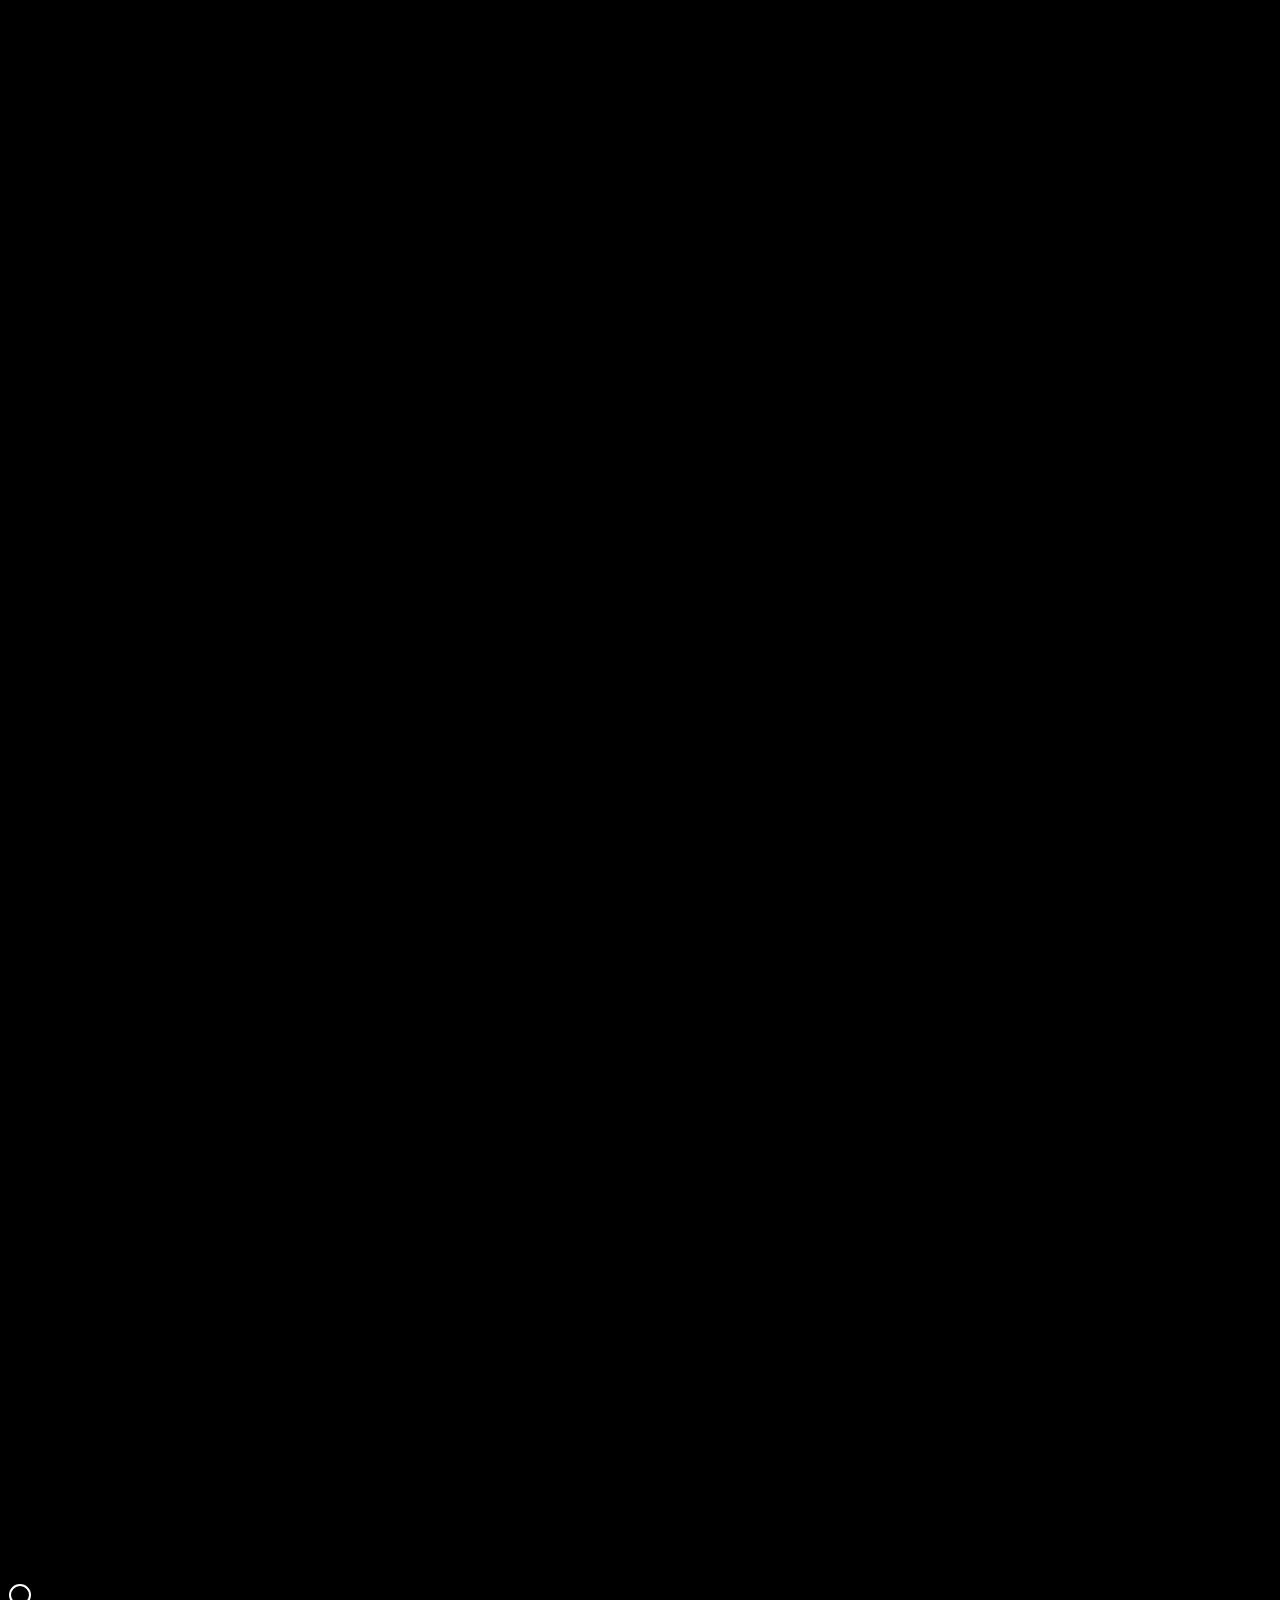
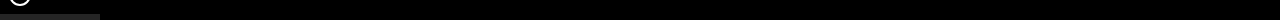
==== index-new.html @ 919bf337 "Play through Powell" ====
<!DOCTYPE html>
<html>

<head>
<meta charset="utf-8"></meta>
<title>Powering A Nation Test Environment</title>
<link href="./css/animate.css" rel="stylesheet">
<link href="./js/video-js/video-js.css" rel="stylesheet">
<!-- <link href="./css/bootstrap.min.css" rel="stylesheet"> -->
<!-- <link href="./css/bootstrap-responsive.min.css" rel="stylesheet"> -->
<link href="./css/jquery.jscrollpane.css" rel="stylesheet">
<link href="./css/app.css" rel="stylesheet">
<script src="http://ajax.googleapis.com/ajax/libs/jquery/2.0.0/jquery.min.js"></script>
<script src="http://ajax.googleapis.com/ajax/libs/jqueryui/1.10.3/jquery-ui.min.js"></script>
<script src="./js/jquery.jscrollpane.min.js"></script>
<script src="./js/video-js/video.js"></script>
<script src="./js/d3.v3.js"></script>
<script src="./js/html5Preloader.js"></script>
<script src="http://popcornjs.org/code/dist/popcorn-complete.js"></script>
<script src="./js/jquery.fittext.js"></script>
<script src="./js/jquery.lettering.js"></script>
<script src="./js/jquery.textillate.js"></script>
<script src="./js/jquery.knob.js"></script>
<script>
  videojs.options.flash.swf = "./js/video-js/video-js.swf"
</script>
<script>
	function windowpop(url, width, height) {
		var leftPosition, topPosition;
		//Allow for borders.
		leftPosition = (window.screen.width / 2) - ((width / 2) + 10);
		//Allow for title and status bars.
		topPosition = (window.screen.height / 2) - ((height / 2) + 50);
		//Open the window.
		window.open(url, "Window2", "status=no,height=" + height + ",width=" + width + ",resizable=yes,left=" + leftPosition + ",top=" + topPosition + ",screenX=" + leftPosition + ",screenY=" + topPosition + ",toolbar=no,menubar=no,scrollbars=no,location=no,directories=no");
	}
</script>
</head>

<body>
<div id="loadingWrapper">
		<video id="videoIntro" class="video-js" autoplay preload="auto" width="100%" height="100%">
			<source  src="./vid/videoIntro.mp4" type='video/mp4' />
			<source  src="./vid/videoIntro.webm" type='video/webm' />
			<source  src="./vid/videoIntro.ogv" type='video/ogg' />
		</video>
		<audio preload id="natSoundIntroA" class="natSound">
			<source src="./audio/natSoundIntro.ogg" type="audio/ogg">
			<source src="./audio/natSoundIntro.mp3" type="audio/mpeg">
		</audio>
		<audio preload id="natSoundIntroB" class="natSound">
			<source src="./audio/natSoundIntro.ogg" type="audio/ogg">
			<source src="./audio/natSoundIntro.mp3" type="audio/mpeg">
		</audio>
		<img class="introBackground" src="./img/bgIntro.png" style="display:none" />
		<div class="introSentences" id="introSentence1" style="display:none; opacity:0;">This is a story about the Colorado River</div>
		<div class="introSentences" id="introSentence2" style="display:none; opacity:0;">How we change the river</div>
		<div class="introSentences" id="introSentence3" style="display:none; opacity:0;">And how the river changes us</div>
		<div class="logo" style="display:none">
			<svg width="100%" height="100%">
				<g id="logoWrapper" transform="translate(195,100) scale(0.6)">
					<g id="Layer_86">
						<circle opacity="0.6" fill="none" stroke="#FFFFFF" stroke-width="5" stroke-miterlimit="10" cx="833.634" cy="510.508" r="291.677"/>
					</g>
					<g id="Layer_85">
						<polygon fill="#FFFFFF" points="955.386,640.865 1186.576,640.865 1161.846,670.32 930.492,670.32 	"/>
					</g>
					<g id="Layer_84">
						<path opacity="0.6" fill="#FFFFFF" enable-background="new    " d="M862.346,418.297c-0.701,5.2-2.301,12.701-3.801,19.201
							l-3.9,17.401h15.4l-3.9-17.501C864.645,430.798,863.145,423.498,862.346,418.297z"/>
					</g>
					<g id="Layer_83">
						<path opacity="0.6" fill="#FFFFFF" enable-background="new    " d="M888.395,551.197c0-8.199-4.102-12.601-11.2-12.601h-9.5V564.1
							h9.1C884.395,564.1,888.395,559.598,888.395,551.197z"/>
					</g>
					<g id="Layer_82">
						<path opacity="0.6" fill="#FFFFFF" enable-background="new    " d="M750.549,428.698c0-8.2-4.102-12.602-11.201-12.602h-9.5v25.502
							h9.101C746.549,441.599,750.549,437.098,750.549,428.698z"/>
					</g>
					<g id="Layer_81">
						<path opacity="0.6" fill="#FFFFFF" enable-background="new    " d="M607.852,414.998c-7.801,0-12.801,10-12.801,29.602
							c0,19.501,5.2,29.603,13.102,29.603c7.801,0,12.899-10.001,12.899-29.603C621.052,425.098,615.752,414.998,607.852,414.998z"/>
					</g>
					<g id="Layer_80">
						<path opacity="0.6" fill="#FFFFFF" enable-background="new    " d="M995.842,428.698c0-8.2-4.1-12.602-11.201-12.602h-9.5v25.502
							h9.103C991.842,441.599,995.842,437.098,995.842,428.698z"/>
					</g>
					<g id="Layer_79">
						<path opacity="0.6" fill="#FFFFFF" enable-background="new    " d="M833.632,242.446c-148.047,0-268.062,120.016-268.062,268.062
							s120.016,268.064,268.062,268.064c148.049,0,268.065-120.019,268.065-268.064C1101.697,362.461,981.682,242.446,833.632,242.446z
							 M682.749,409.597h29.902v6.5h-22.902v22.803h14.4v6.6h-14.4v27.603h24.102v6.5h-31.102V409.597z M607.951,480.701
							c-13.2,0-19.901-13.4-19.901-36.103c0-22.602,6.801-36.103,20.002-36.103c13.2,0,20.001,13.401,20.001,36.103
							C628.053,467.201,621.152,480.701,607.951,480.701z M655.552,479.601h-6.801l-16.401-70.004h7.102l9.301,42.604
							c1.4,6.5,2.602,13.2,3.4,18.399c0.8-5.199,2.1-12,3.5-18.399l9.3-42.604h7L655.552,479.601z M714.799,581.1
							c0,14.002-6.701,22.103-18.303,22.103c-11.5,0-18.1-8-18.1-22.002v-49.103h6.899V581c0,10.1,4,15.701,11.5,15.701
							c7.4,0,11-5.5,11-15.603v-49.002h7.002L714.799,581.1L714.799,581.1z M722.846,409.597h16.804c10.1,0,17.899,6,17.899,18.701
							c0,9.2-4.301,15.102-10.801,17.801l11,33.502h-7.699l-10.502-31.802c-0.897,0.101-8.4,0.101-9.699,0.101v31.701h-7.002V409.597z
							 M762.896,602.102h-5.899L740.196,563.7c-2.5-5.801-5.5-12.801-7.199-17.201c0,2.699,0.1,9.4,0.1,13.6v42.005h-6.602v-70.005h6.801
							l15.902,36.603c2.698,6.301,5.698,13.301,7.299,17.201c-0.101-2.601-0.199-9.4-0.199-13.603v-40.202h6.601v70.004H762.896z
							 M787.395,602.102h-12.5v-70.004h13.603c14.801,0,22.201,11.901,22.201,34.502C810.698,591.1,801.896,602.102,787.395,602.102z
							 M813.448,422.398c-0.601,6.399-2.201,16.801-3.302,22.7l-6.301,34.502h-6.299l-10.701-70.004h6.699l5.602,40.902
							c0.699,4.8,1.601,12.2,1.9,16.201c0.4-4.001,1.699-11.501,2.5-16.201l7.1-40.902h5.9l7.201,40.902c0.799,4.7,2,12.2,2.4,16.201
							c0.399-4.001,1.198-11.401,1.899-16.201l5.601-40.902h6.7l-10.801,70.004h-6.502l-6.299-34.502
							C815.646,439.098,814.047,428.798,813.448,422.398z M851.696,602.102h-31.103v-70.004h29.902v6.5h-22.902v22.802h14.4v6.6h-14.4
							v27.604h24.103V602.102z M849.043,479.601h-6.9l16.603-70.004h7.399l16.603,70.004h-7.1l-4.103-18.2h-18.301L849.043,479.601z
							 M887.895,602.102l-10.502-31.803c-0.897,0.101-8.399,0.101-9.698,0.101v31.702h-7.002v-70.004h16.803
							c10.1,0,17.899,6,17.899,18.702c0,9.199-4.301,15.101-10.801,17.802l11,33.502h-7.699V602.102z M917.846,415.998h-14.201v63.604
							h-6.899v-63.604h-14.103v-6.4h35.203V415.998z M957.995,538.598h-22.803V562.2h14.602v6.6h-14.602v33.303h-7v-70.004h29.803
							V538.598z M959.145,479.601h-31.104v-70.004h29.902v6.5h-22.9v22.803h14.4v6.6h-14.4v27.603h24.102V479.601L959.145,479.601z
							 M975.992,602.102h-7.002v-70.004h7.002V602.102z M975.141,447.899v31.701h-7v-70.004h16.802c10.102,0,17.899,6,17.899,18.701
							c0,9.2-4.299,15.102-10.799,17.801l11,33.502h-7.701l-10.5-31.802C983.941,447.899,976.441,447.899,975.141,447.899z
							 M1013.691,602.102l-10.5-31.803c-0.9,0.101-8.4,0.101-9.701,0.101v31.702h-7v-70.004h16.801c10.102,0,17.9,6,17.9,18.702
							c0,9.199-4.3,15.101-10.8,17.802l11,33.502h-7.7V602.102z M1030.99,602.102v-70.004h29.901v6.5h-22.901v22.802h14.399v6.6h-14.399
							v27.604h24.102v6.5h-31.102V602.102z"/>
					</g>
					<g id="Layer_78">
						<path opacity="0.6" fill="#FFFFFF" enable-background="new    " d="M788.196,538.598h-6.302v57.004h6.201
							c9.601,0,15.601-7.899,15.601-28.702C803.696,547.797,798.396,538.598,788.196,538.598z"/>
					</g>
					<g id="Layer_77">
						<path opacity="0.6" fill="#FFFFFF" enable-background="new    " d="M1014.191,551.197c0-8.199-4.101-12.601-11.201-12.601h-9.5
							V564.1h9.102C1010.191,564.1,1014.191,559.598,1014.191,551.197z"/>
					</g>
					<g id="Layer_76">
						<path fill="#FFFFFF" d="M733.774,548.174c-0.255,0.305-0.509,0.609-0.761,0.914c0.013,1.31,0.027,2.816,0.041,4.357
							c0.644-0.769,1.285-1.537,1.929-2.308C734.551,550.096,734.145,549.102,733.774,548.174z"/>
					</g>
					<g id="Layer_75">
						<path fill="#FFFFFF" d="M739.399,545.855c17.229-20.616,34.618-41.426,52.014-62.238c1.912-2.299,3.826-4.598,5.738-6.896
							l-0.601-3.926c-2.479,2.967-4.959,5.936-7.438,8.902c-17.045,20.476-34.091,40.95-50.98,61.239L739.399,545.855z"/>
					</g>
					<g id="Layer_74">
						<path fill="#FFFFFF" d="M678.795,531.805h3.609c14.481-17.326,29.147-34.871,43.879-52.496h-3.438v-0.427
							C708.053,496.655,693.331,514.344,678.795,531.805z"/>
					</g>
					<g id="Layer_73">
						<path fill="#FFFFFF" d="M726.495,556.918c-3.908,4.695-7.812,9.381-11.695,14.049v4.324c3.888-4.65,7.785-9.316,11.695-13.994
							V556.918z"/>
					</g>
					<g id="Layer_72">
						<path fill="#FFFFFF" d="M931.276,479.309c-14.992,17.938-30.13,36.052-45.308,54.213c0.916,0.42,1.775,0.928,2.584,1.504
							c15.541-18.67,31.039-37.286,46.379-55.717H931.276L931.276,479.309z"/>
					</g>
					<g id="Layer_71">
						<path fill="#FFFFFF" d="M820.594,531.805h0.129c3.519-4.21,7.037-8.421,10.556-12.633c14.021-16.841,28.041-33.678,41.987-50.43
							l-0.797-3.535c-14.442,17.284-28.967,34.665-43.492,52.047c-7.37,8.854-14.739,17.706-22.102,26.546
							c0.445,0.98,0.854,2.017,1.221,3.113c4.164-4.98,8.33-9.967,12.498-14.955V531.805z"/>
					</g>
					<g id="Layer_70">
						<path fill="#FFFFFF" d="M762.896,601.008c3.99-4.774,7.988-9.561,11.998-14.356v-4.439c-4.01,4.816-8.008,9.617-11.998,14.412
							V601.008z"/>
					</g>
					<g id="Layer_69">
						<path fill="#FFFFFF" d="M729.848,475.045c4.486-5.367,8.978-10.74,13.472-16.116l-1.099-3.325
							c-4.127,4.959-8.252,9.914-12.373,14.865V475.045z"/>
					</g>
					<g id="Layer_68">
						<path fill="#FFFFFF" d="M707.797,580.809v-1.43c-4.656,5.592-9.289,11.158-13.904,16.701c0.902,0.211,1.867,0.328,2.904,0.328
							c0.127,0,0.244-0.014,0.367-0.019c3.49-4.176,6.99-8.36,10.504-12.567C707.749,582.865,707.797,581.867,707.797,580.809z"/>
					</g>
					<g id="Layer_67">
						<path fill="#FFFFFF" d="M860.692,563.811c-8.757,10.519-17.502,21.023-26.224,31.498h3.767
							c7.471-8.938,14.961-17.899,22.457-26.869V563.811z"/>
					</g>
					<g id="Layer_66">
						<path fill="#FFFFFF" d="M801.711,550.002c-6.619,7.951-13.227,15.887-19.816,23.803v4.467c6.88-8.231,13.777-16.487,20.689-24.76
							C802.336,552.264,802.045,551.094,801.711,550.002z"/>
					</g>
					<g id="Layer_65">
						<path fill="#FFFFFF" d="M806.333,465.695c3.893-4.678,7.783-9.352,11.67-14.02l-0.682-3.73c-3.304,3.951-6.605,7.904-9.914,11.861
							L806.333,465.695z"/>
					</g>
					<g id="Layer_64">
						<path fill="#FFFFFF" d="M830.52,432.151c-2.735,3.274-5.477,6.554-8.219,9.836l0.656,3.734c2.279-2.735,4.555-5.47,6.828-8.202
							L830.52,432.151z"/>
					</g>
					<g id="Layer_63">
						<path fill="#FFFFFF" d="M903.645,432.253c4.609-5.536,9.199-11.05,13.777-16.548h-3.59c-3.387,4.055-6.783,8.118-10.188,12.193
							L903.645,432.253L903.645,432.253z"/>
					</g>
					<g id="Layer_62">
						<path fill="#FFFFFF" d="M499.473,832.135c13.671-16.25,29.095-34.582,45.918-54.58c33.583-40.055,72.764-86.783,114.741-136.85
							c10.494-12.557,21.164-25.324,31.962-38.246c-0.983-0.209-1.92-0.494-2.807-0.846c-10.523,12.641-20.924,25.135-31.155,37.424
							c-41.721,50.281-80.661,97.211-114.038,137.436c-16.655,20.142-31.922,38.604-45.454,54.968
							c-13.516,16.379-25.298,30.655-35.001,42.416c-19.407,23.518-30.496,36.954-30.496,36.954s11.23-13.319,30.885-36.633
							C473.854,862.521,485.786,848.369,499.473,832.135z"/>
					</g>
					<g id="Layer_61">
						<path fill="#FFFFFF" d="M689.18,689.229c23.668-28.323,48.162-57.639,73.047-87.42h-3.647
							c-24.318,29.207-48.254,57.955-71.396,85.752c-45.174,54.421-87.336,105.214-123.475,148.748
							C491.613,923.535,443.55,981.686,443.55,981.686s48.581-57.719,121.454-144.295C601.348,794.025,643.75,743.434,689.18,689.229z"/>
					</g>
					<g id="Layer_60">
						<path fill="#FFFFFF" d="M747.774,448.932l1.1,3.352c0.697-0.835,1.395-1.669,2.092-2.503
							c41.211-49.513,82.422-99.025,121.055-145.443c38.556-46.485,74.539-89.871,105.383-127.059
							c15.389-18.622,29.493-35.692,41.998-50.823c12.485-15.144,23.372-28.346,32.338-39.219c17.93-21.745,28.174-34.171,28.174-34.171
							s-10.386,12.309-28.562,33.85c-9.086,10.771-20.121,23.849-32.778,38.85c-12.642,15.015-26.902,31.955-42.462,50.436
							c-31.048,37.016-67.272,80.202-106.085,126.472c-38.731,46.337-80.047,95.763-121.36,145.189
							C748.368,448.218,748.071,448.576,747.774,448.932z"/>
					</g>
					<g id="Layer_59">
						<path fill="#FFFFFF" d="M878.694,462.222c6.034-7.248,12.053-14.477,18.051-21.681v-4.385
							c-6.271,7.503-12.562,15.034-18.875,22.588L878.694,462.222z"/>
					</g>
					<g id="Layer_58">
						<path fill="#FFFFFF" d="M1218.986,224.023c-9.086,10.771-20.121,23.849-32.779,38.85c-12.641,15.015-26.902,31.956-42.461,50.436
							c-31.049,37.016-67.273,80.201-106.086,126.472c-25.672,30.711-52.479,62.782-79.666,95.308v3.216h-2.689
							c-6.559,7.849-13.139,15.72-19.729,23.603h3.815c34.214-41.107,68.13-81.855,100.261-120.461
							c38.556-46.485,74.539-89.871,105.384-127.061c15.389-18.621,29.494-35.692,41.998-50.822
							c12.485-15.144,23.373-28.346,32.338-39.219c17.93-21.745,28.174-34.171,28.174-34.171S1237.162,202.482,1218.986,224.023z"/>
					</g>
					<g id="Layer_57">
						<path fill="#FFFFFF" d="M928.192,570.742c-3.964,4.74-7.929,9.483-11.894,14.227c-41.211,49.515-82.42,99.025-121.057,145.443
							c-38.555,46.484-74.539,89.871-105.383,127.059c-15.39,18.621-29.495,35.691-41.997,50.822
							c-12.486,15.146-23.372,28.348-32.337,39.221c-17.93,21.746-28.175,34.172-28.175,34.172s10.387-12.309,28.562-33.85
							c9.088-10.77,20.123-23.848,32.781-38.848c12.641-15.017,26.902-31.957,42.461-50.437c31.049-37.018,67.272-80.203,106.086-126.473
							c38.729-46.338,80.045-95.766,121.356-145.191c3.197-3.842,6.396-7.682,9.593-11.522v-4.623H928.192z"/>
					</g>
					<g id="Layer_56">
						<path fill="#FFFFFF" d="M741.067,711.578c29.518-35.318,60.422-72.301,91.735-109.771h-3.744
							c-30.717,36.898-61.022,73.306-89.991,108.104c-41.722,50.281-80.661,97.209-114.039,137.434
							c-16.655,20.142-31.922,38.604-45.454,54.97c-13.517,16.377-25.298,30.655-35.001,42.413
							c-19.407,23.519-30.496,36.957-30.496,36.957s11.229-13.321,30.884-36.633c9.826-11.655,21.759-25.811,35.445-42.045
							c13.671-16.248,29.094-34.58,45.919-54.58C659.908,808.375,699.088,761.645,741.067,711.578z"/>
					</g>
					<g id="Layer_55">
						<path fill="#FFFFFF" d="M481.061,771.879c12.642-15.016,26.902-31.955,42.461-50.436c31.05-37.017,67.273-80.201,106.087-126.474
							c15.887-19.006,32.212-38.537,48.79-58.371v-4.313c-17.267,20.744-34.265,41.166-50.789,61.019
							c-38.556,46.484-74.54,89.869-105.385,127.058c-15.388,18.623-29.493,35.692-41.996,50.823
							c-12.485,15.144-23.371,28.347-32.337,39.22c-17.929,21.746-28.174,34.172-28.174,34.172s10.386-12.31,28.562-33.849
							C457.367,799.957,468.402,786.881,481.061,771.879z"/>
					</g>
					<g id="Layer_54">
						<path fill="#FFFFFF" d="M975.141,431.008c4.156-4.993,8.3-9.97,12.412-14.911c-0.906-0.187-1.873-0.292-2.912-0.292h-0.293
							c-3.057,3.657-6.127,7.332-9.207,11.019V431.008z"/>
					</g>
					<g id="Layer_53">
						<path fill="#FFFFFF" d="M968.141,435.199c-10.373,12.411-20.86,24.961-31.431,37.609h3.635
							c9.34-11.221,18.613-22.358,27.796-33.392V435.199z"/>
					</g>
					<g id="Layer_52">
						<path fill="#FFFFFF" d="M881.43,538.953c-3.795,4.539-7.588,9.078-11.385,13.619c-0.783,0.942-1.568,1.885-2.352,2.826v4.661
							c1.551-1.854,3.102-3.711,4.651-5.567c3.929-4.719,7.855-9.437,11.781-14.152C883.333,539.748,882.43,539.287,881.43,538.953z"/>
					</g>
					<g id="Layer_51">
						<path fill="#FFFFFF" d="M971.076,347.2c-17.355,20.771-35.158,42.075-53.23,63.704v4.293c18.758-22.53,37.232-44.721,55.227-66.333
							c45.172-54.42,87.334-105.212,123.473-148.749c72.098-87.224,120.16-145.374,120.16-145.374s-48.58,57.718-121.451,144.296
							C1058.91,242.402,1016.508,292.995,971.076,347.2z"/>
					</g>
					<g id="Layer_50">
						<path fill="#FFFFFF" d="M1117.361,259.717c33.293-40.296,61.035-73.875,80.457-97.381c19.405-23.517,30.496-36.955,30.496-36.955
							s-11.229,13.321-30.884,36.634c-19.639,23.323-47.694,56.642-81.36,96.625c-33.584,40.054-72.765,86.783-114.742,136.85
							c-3.947,4.723-7.926,9.482-11.92,14.263c0.963,0.193,1.896,0.443,2.787,0.771c3.727-4.479,7.44-8.94,11.127-13.368
							C1045.045,346.872,1083.984,299.942,1117.361,259.717z"/>
					</g>
					<g id="Layer_49">
						<path fill="#FFFFFF" d="M920.393,324.614c-26.498,31.707-54.114,64.752-82.141,98.286l-0.844,5.462
							c29-34.836,57.59-69.181,84.979-102.084c41.721-50.281,80.66-97.21,114.037-137.435c33.293-40.296,61.035-73.875,80.457-97.381
							c19.406-23.517,30.496-36.955,30.496-36.955s-11.229,13.321-30.881,36.634c-19.641,23.323-47.697,56.642-81.363,96.625
							C1001.551,227.819,962.371,274.548,920.393,324.614z"/>
					</g>
					<g id="Layer_48">
						<path fill="#FFFFFF" d="M750.405,428.406c0-8.199-4.102-12.601-11.201-12.601h-9.5v25.502h9.101
							C746.405,441.308,750.405,436.806,750.405,428.406z"/>
					</g>
					<g id="Layer_47">
						<path fill="#FFFFFF" d="M888.25,550.906c0-8.199-4.101-12.601-11.201-12.601h-9.5v25.502h9.102
							C884.25,563.809,888.25,559.307,888.25,550.906z"/>
					</g>
					<g id="Layer_46">
						<path fill="#FFFFFF" d="M1220.77,394.84H449.998L367,493.039h771.314L1220.77,394.84z M607.807,480.41
							c-13.199,0-19.9-13.4-19.9-36.103c0-22.602,6.801-36.103,20.002-36.103c13.2,0,20.001,13.402,20.001,36.103
							C627.909,466.91,621.008,480.41,607.807,480.41z M655.408,479.31h-6.801l-16.401-70.004h7.101l9.302,42.603
							c1.399,6.5,2.601,13.201,3.399,18.399c0.8-5.198,2.101-12,3.5-18.399l9.301-42.603h7L655.408,479.31z M713.707,479.31h-31.104
							v-70.004h29.902v6.5h-22.901v22.802h14.4v6.6h-14.4v27.604h24.103V479.31L713.707,479.31z M749.905,479.31l-10.501-31.803
							c-0.899,0.101-8.4,0.101-9.7,0.101v31.702h-7.001v-70.004h16.802c10.102,0,17.9,6,17.9,18.702c0,9.199-4.3,15.101-10.8,17.801
							l11,33.502L749.905,479.31L749.905,479.31z M829.405,479.31h-6.501l-6.3-34.502c-1.102-6.002-2.7-16.301-3.302-22.7
							c-0.6,6.399-2.199,16.801-3.3,22.7l-6.301,34.502h-6.3l-10.701-70.004h6.7l5.601,40.903c0.7,4.799,1.602,12.199,1.9,16.201
							c0.399-4.002,1.7-11.502,2.5-16.201l7.101-40.903h5.9l7.2,40.903c0.8,4.699,2,12.199,2.399,16.201c0.4-4.002,1.2-11.402,1.9-16.201
							l5.6-40.903h6.701L829.405,479.31z M875.502,479.31l-4.101-18.2H853.1l-4.199,18.2H842l16.602-70.004h7.4l16.602,70.004H875.502z
							 M917.702,415.707H903.5v63.604h-6.9v-63.604h-14.1v-6.401h35.202V415.707z M959,479.31h-31.104v-70.004H957.8v6.5h-22.9v22.802
							h14.399v6.6h-14.399v27.604H959V479.31z M995.199,479.31l-10.502-31.803c-0.898,0.101-8.4,0.101-9.699,0.101v31.702h-7.002v-70.004
							h16.803c10.1,0,17.9,6,17.9,18.702c0,9.199-4.301,15.101-10.801,17.801l11,33.502L995.199,479.31L995.199,479.31z"/>
					</g>
					<g id="Layer_45">
						<path fill="#FFFFFF" d="M788.051,538.307h-6.3v57.004h6.2c9.601,0,15.601-7.899,15.601-28.702
							C803.552,547.506,798.252,538.307,788.051,538.307z"/>
					</g>
					<g id="Layer_44">
						<path fill="#FFFFFF" d="M862.202,418.005c-0.7,5.201-2.301,12.701-3.801,19.201l-3.9,17.402h15.401l-3.9-17.502
							C864.501,430.507,863.001,423.207,862.202,418.005z"/>
					</g>
					<g id="Layer_43">
						<path fill="#FFFFFF" d="M607.708,414.706c-7.801,0-12.801,10-12.801,29.602c0,19.5,5.2,29.603,13.101,29.603
							c7.801,0,12.9-10.002,12.9-29.603C620.908,424.806,615.608,414.706,607.708,414.706z"/>
					</g>
					<g id="Layer_42">
						<path fill="#FFFFFF" d="M995.699,428.406c0-8.199-4.103-12.601-11.201-12.601h-9.5v25.502h9.1
							C991.699,441.308,995.699,436.806,995.699,428.406z"/>
					</g>
					<g id="Layer_41">
						<path fill="#FFFFFF" d="M525.496,517.375l-82.998,98.2h771.314l82.452-98.2H525.496z M714.655,580.809
							c0,14.002-6.701,22.103-18.302,22.103c-11.502,0-18.102-8-18.102-22.002v-49.103h6.9v48.903c0,10.1,4,15.701,11.5,15.701
							c7.399,0,11.001-5.5,11.001-15.603v-49.002h7.001L714.655,580.809L714.655,580.809z M762.753,601.811h-5.9l-16.801-38.401
							c-2.5-5.801-5.5-12.801-7.2-17.201c0,2.699,0.101,9.4,0.101,13.6v42.005h-6.602v-70.005h6.802l15.9,36.603
							c2.7,6.301,5.7,13.301,7.3,17.201c-0.1-2.601-0.199-9.4-0.199-13.603v-40.202h6.601L762.753,601.811L762.753,601.811z
							 M787.251,601.811H774.75v-70.004h13.602c14.802,0,22.201,11.901,22.201,34.502C810.553,590.809,801.752,601.811,787.251,601.811z
							 M851.552,601.811H820.45v-70.004h29.901v6.5h-22.9v22.802h14.399v6.6h-14.399v27.604h24.102L851.552,601.811L851.552,601.811z
							 M887.75,601.811l-10.501-31.803c-0.899,0.101-8.4,0.101-9.7,0.101v31.702h-7.001v-70.004h16.802c10.102,0,17.9,6,17.9,18.702
							c0,9.199-4.3,15.101-10.8,17.802l11,33.502h-7.7V601.811z M957.85,538.307h-22.802v23.603h14.602v6.6h-14.602v33.303h-7.001
							v-70.004h29.803V538.307z M975.848,601.811h-7v-70.004h7V601.811z M1013.549,601.811l-10.502-31.803
							c-0.897,0.101-8.4,0.101-9.699,0.101v31.702h-7.002v-70.004h16.804c10.1,0,17.899,6,17.899,18.702
							c0,9.199-4.301,15.101-10.801,17.802l11,33.502h-7.699V601.811z M1061.949,601.811h-31.104v-70.004h29.902v6.5h-22.9v22.802h14.4
							v6.6h-14.4v27.604h24.103V601.811z"/>
					</g>
					<g id="Layer_40">
						<path fill="#FFFFFF" d="M1014.049,550.906c0-8.199-4.102-12.601-11.201-12.601h-9.5v25.502h9.101
							C1010.049,563.809,1014.049,559.307,1014.049,550.906z"/>
					</g>
					<g id="Layer_39">
						<polygon fill="#FFFFFF" points="955.386,640.865 1186.576,640.865 1161.846,670.32 930.492,670.32 	"/>
					</g>
					<g id="Layer_38">
						<path opacity="0.6" fill="#FFFFFF" enable-background="new    " d="M862.346,418.297c-0.701,5.2-2.301,12.701-3.801,19.201
							l-3.9,17.401h15.4l-3.9-17.501C864.645,430.798,863.145,423.498,862.346,418.297z"/>
					</g>
					<g id="Layer_37">
						<path opacity="0.6" fill="#FFFFFF" enable-background="new    " d="M888.395,551.197c0-8.199-4.102-12.601-11.2-12.601h-9.5V564.1
							h9.1C884.395,564.1,888.395,559.598,888.395,551.197z"/>
					</g>
					<g id="Layer_36">
						<path opacity="0.6" fill="#FFFFFF" enable-background="new    " d="M750.549,428.698c0-8.2-4.102-12.602-11.201-12.602h-9.5v25.502
							h9.101C746.549,441.599,750.549,437.098,750.549,428.698z"/>
					</g>
					<g id="Layer_35">
						<path opacity="0.6" fill="#FFFFFF" enable-background="new    " d="M607.852,414.998c-7.801,0-12.801,10-12.801,29.602
							c0,19.501,5.2,29.603,13.102,29.603c7.801,0,12.899-10.001,12.899-29.603C621.052,425.098,615.752,414.998,607.852,414.998z"/>
					</g>
					<g id="Layer_34">
						<path opacity="0.6" fill="#FFFFFF" enable-background="new    " d="M995.842,428.698c0-8.2-4.1-12.602-11.201-12.602h-9.5v25.502
							h9.103C991.842,441.599,995.842,437.098,995.842,428.698z"/>
					</g>
					<g id="Layer_33">
						<path opacity="0.6" fill="#FFFFFF" enable-background="new    " d="M788.196,538.598h-6.302v57.004h6.201
							c9.601,0,15.601-7.899,15.601-28.702C803.696,547.797,798.396,538.598,788.196,538.598z"/>
					</g>
					<g id="Layer_32">
						<path opacity="0.6" fill="#FFFFFF" enable-background="new    " d="M1014.191,551.197c0-8.199-4.101-12.601-11.201-12.601h-9.5
							V564.1h9.102C1010.191,564.1,1014.191,559.598,1014.191,551.197z"/>
					</g>
					<g id="Layer_31">
						<path fill="#FFFFFF" d="M733.774,548.174c-0.255,0.305-0.509,0.609-0.761,0.914c0.013,1.31,0.027,2.816,0.041,4.357
							c0.644-0.769,1.285-1.537,1.929-2.308C734.551,550.096,734.145,549.102,733.774,548.174z"/>
					</g>
					<g id="Layer_30">
						<path fill="#FFFFFF" d="M739.399,545.855c17.229-20.616,34.618-41.426,52.014-62.238c1.912-2.299,3.826-4.598,5.738-6.896
							l-0.601-3.926c-2.479,2.967-4.959,5.936-7.438,8.902c-17.045,20.476-34.091,40.95-50.98,61.239L739.399,545.855z"/>
					</g>
					<g id="Layer_29">
						<path fill="#FFFFFF" d="M678.795,531.805h3.609c14.481-17.326,29.147-34.871,43.879-52.496h-3.438v-0.427
							C708.053,496.655,693.331,514.344,678.795,531.805z"/>
					</g>
					<g id="Layer_28">
						<path fill="#FFFFFF" d="M726.495,556.918c-3.908,4.695-7.812,9.381-11.695,14.049v4.324c3.888-4.65,7.785-9.316,11.695-13.994
							V556.918z"/>
					</g>
					<g id="Layer_27">
						<path fill="#FFFFFF" d="M931.276,479.309c-14.992,17.938-30.13,36.052-45.308,54.213c0.916,0.42,1.775,0.928,2.584,1.504
							c15.541-18.67,31.039-37.286,46.379-55.717H931.276L931.276,479.309z"/>
					</g>
					<g id="Layer_26">
						<path fill="#FFFFFF" d="M820.594,531.805h0.129c3.519-4.21,7.037-8.421,10.556-12.633c14.021-16.841,28.041-33.678,41.987-50.43
							l-0.797-3.535c-14.442,17.284-28.967,34.665-43.492,52.047c-7.37,8.854-14.739,17.706-22.102,26.546
							c0.445,0.98,0.854,2.017,1.221,3.113c4.164-4.98,8.33-9.967,12.498-14.955V531.805z"/>
					</g>
					<g id="Layer_25">
						<path fill="#FFFFFF" d="M762.896,601.008c3.99-4.774,7.988-9.561,11.998-14.356v-4.439c-4.01,4.816-8.008,9.617-11.998,14.412
							V601.008z"/>
					</g>
					<g id="Layer_24">
						<path fill="#FFFFFF" d="M729.848,475.045c4.486-5.367,8.978-10.74,13.472-16.116l-1.099-3.325
							c-4.127,4.959-8.252,9.914-12.373,14.865V475.045z"/>
					</g>
					<g id="Layer_23">
						<path fill="#FFFFFF" d="M707.797,580.809v-1.43c-4.656,5.592-9.289,11.158-13.904,16.701c0.902,0.211,1.867,0.328,2.904,0.328
							c0.127,0,0.244-0.014,0.367-0.019c3.49-4.176,6.99-8.36,10.504-12.567C707.749,582.865,707.797,581.867,707.797,580.809z"/>
					</g>
					<g id="Layer_22">
						<path fill="#FFFFFF" d="M860.692,563.811c-8.757,10.519-17.502,21.023-26.224,31.498h3.767
							c7.471-8.938,14.961-17.899,22.457-26.869V563.811z"/>
					</g>
					<g id="Layer_21">
						<path fill="#FFFFFF" d="M801.711,550.002c-6.619,7.951-13.227,15.887-19.816,23.803v4.467c6.88-8.231,13.777-16.487,20.689-24.76
							C802.336,552.264,802.045,551.094,801.711,550.002z"/>
					</g>
					<g id="Layer_20">
						<path fill="#FFFFFF" d="M806.333,465.695c3.893-4.678,7.783-9.352,11.67-14.02l-0.682-3.73c-3.304,3.951-6.605,7.904-9.914,11.861
							L806.333,465.695z"/>
					</g>
					<g id="Layer_19">
						<path fill="#FFFFFF" d="M830.52,432.151c-2.735,3.274-5.477,6.554-8.219,9.836l0.656,3.734c2.279-2.735,4.555-5.47,6.828-8.202
							L830.52,432.151z"/>
					</g>
					<g id="Layer_18">
						<path fill="#FFFFFF" d="M903.645,432.253c4.609-5.536,9.199-11.05,13.777-16.548h-3.59c-3.387,4.055-6.783,8.118-10.188,12.193
							L903.645,432.253L903.645,432.253z"/>
					</g>
					<g id="Layer_17">
						<path fill="#FFFFFF" d="M499.473,832.135c13.671-16.25,29.095-34.582,45.918-54.58c33.583-40.055,72.764-86.783,114.741-136.85
							c10.494-12.557,21.164-25.324,31.962-38.246c-0.983-0.209-1.92-0.494-2.807-0.846c-10.523,12.641-20.924,25.135-31.155,37.424
							c-41.721,50.281-80.661,97.211-114.038,137.436c-16.655,20.142-31.922,38.604-45.454,54.968
							c-13.516,16.379-25.298,30.655-35.001,42.416c-19.407,23.518-30.496,36.954-30.496,36.954s11.23-13.319,30.885-36.633
							C473.854,862.521,485.786,848.369,499.473,832.135z"/>
					</g>
					<g id="Layer_16">
						<path fill="#FFFFFF" d="M689.18,689.229c23.668-28.323,48.162-57.639,73.047-87.42h-3.647
							c-24.318,29.207-48.254,57.955-71.396,85.752c-45.174,54.421-87.336,105.214-123.475,148.748
							C491.613,923.535,443.55,981.686,443.55,981.686s48.581-57.719,121.454-144.295C601.348,794.025,643.75,743.434,689.18,689.229z"/>
					</g>
					<g id="Layer_15">
						<path fill="#FFFFFF" d="M747.774,448.932l1.1,3.352c0.697-0.835,1.395-1.669,2.092-2.503
							c41.211-49.513,82.422-99.025,121.055-145.443c38.556-46.485,74.539-89.871,105.383-127.059
							c15.389-18.622,29.493-35.692,41.998-50.823c12.485-15.144,23.372-28.346,32.338-39.219c17.93-21.745,28.174-34.171,28.174-34.171
							s-10.386,12.309-28.562,33.85c-9.086,10.771-20.121,23.849-32.778,38.85c-12.642,15.015-26.902,31.955-42.462,50.436
							c-31.048,37.016-67.272,80.202-106.085,126.472c-38.731,46.337-80.047,95.763-121.36,145.189
							C748.368,448.218,748.071,448.576,747.774,448.932z"/>
					</g>
					<g id="Layer_14">
						<path fill="#FFFFFF" d="M878.694,462.222c6.034-7.248,12.053-14.477,18.051-21.681v-4.385
							c-6.271,7.503-12.562,15.034-18.875,22.588L878.694,462.222z"/>
					</g>
					<g id="Layer_13">
						<path fill="#FFFFFF" d="M1218.986,224.023c-9.086,10.771-20.121,23.849-32.779,38.85c-12.641,15.015-26.902,31.956-42.461,50.436
							c-31.049,37.016-67.273,80.201-106.086,126.472c-25.672,30.711-52.479,62.782-79.666,95.308v3.216h-2.689
							c-6.559,7.849-13.139,15.72-19.729,23.603h3.815c34.214-41.107,68.13-81.855,100.261-120.461
							c38.556-46.485,74.539-89.871,105.384-127.061c15.389-18.621,29.494-35.692,41.998-50.822
							c12.485-15.144,23.373-28.346,32.338-39.219c17.93-21.745,28.174-34.171,28.174-34.171S1237.162,202.482,1218.986,224.023z"/>
					</g>
					<g id="Layer_12">
						<path fill="#FFFFFF" d="M928.192,570.742c-3.964,4.74-7.929,9.483-11.894,14.227c-41.211,49.515-82.42,99.025-121.057,145.443
							c-38.555,46.484-74.539,89.871-105.383,127.059c-15.39,18.621-29.495,35.691-41.997,50.822
							c-12.486,15.146-23.372,28.348-32.337,39.221c-17.93,21.746-28.175,34.172-28.175,34.172s10.387-12.309,28.562-33.85
							c9.088-10.77,20.123-23.848,32.781-38.848c12.641-15.017,26.902-31.957,42.461-50.437c31.049-37.018,67.272-80.203,106.086-126.473
							c38.729-46.338,80.045-95.766,121.356-145.191c3.197-3.842,6.396-7.682,9.593-11.522v-4.623H928.192z"/>
					</g>
					<g id="Layer_11">
						<path fill="#FFFFFF" d="M741.067,711.578c29.518-35.318,60.422-72.301,91.735-109.771h-3.744
							c-30.717,36.898-61.022,73.306-89.991,108.104c-41.722,50.281-80.661,97.209-114.039,137.434
							c-16.655,20.142-31.922,38.604-45.454,54.97c-13.517,16.377-25.298,30.655-35.001,42.413
							c-19.407,23.519-30.496,36.957-30.496,36.957s11.229-13.321,30.884-36.633c9.826-11.655,21.759-25.811,35.445-42.045
							c13.671-16.248,29.094-34.58,45.919-54.58C659.908,808.375,699.088,761.645,741.067,711.578z"/>
					</g>
					<g id="Layer_10">
						<path fill="#FFFFFF" d="M481.061,771.879c12.642-15.016,26.902-31.955,42.461-50.436c31.05-37.017,67.273-80.201,106.087-126.474
							c15.887-19.006,32.212-38.537,48.79-58.371v-4.313c-17.267,20.744-34.265,41.166-50.789,61.019
							c-38.556,46.484-74.54,89.869-105.385,127.058c-15.388,18.623-29.493,35.692-41.996,50.823
							c-12.485,15.144-23.371,28.347-32.337,39.22c-17.929,21.746-28.174,34.172-28.174,34.172s10.386-12.31,28.562-33.849
							C457.367,799.957,468.402,786.881,481.061,771.879z"/>
					</g>
					<g id="Layer_9">
						<path fill="#FFFFFF" d="M975.141,431.008c4.156-4.993,8.3-9.97,12.412-14.911c-0.906-0.187-1.873-0.292-2.912-0.292h-0.293
							c-3.057,3.657-6.127,7.332-9.207,11.019V431.008z"/>
					</g>
					<g id="Layer_8">
						<path fill="#FFFFFF" d="M968.141,435.199c-10.373,12.411-20.86,24.961-31.431,37.609h3.635
							c9.34-11.221,18.613-22.358,27.796-33.392V435.199z"/>
					</g>
					<g id="Layer_7">
						<path fill="#FFFFFF" d="M881.43,538.953c-3.795,4.539-7.588,9.078-11.385,13.619c-0.783,0.942-1.568,1.885-2.352,2.826v4.661
							c1.551-1.854,3.102-3.711,4.651-5.567c3.929-4.719,7.855-9.437,11.781-14.152C883.333,539.748,882.43,539.287,881.43,538.953z"/>
					</g>
					<g id="Layer_6">
						<path fill="#FFFFFF" d="M971.076,347.2c-17.355,20.771-35.158,42.075-53.23,63.704v4.293c18.758-22.53,37.232-44.721,55.227-66.333
							c45.172-54.42,87.334-105.212,123.473-148.749c72.098-87.224,120.16-145.374,120.16-145.374s-48.58,57.718-121.451,144.296
							C1058.91,242.402,1016.508,292.995,971.076,347.2z"/>
					</g>
					<g id="Layer_5">
						<path fill="#FFFFFF" d="M1117.361,259.717c33.293-40.296,61.035-73.875,80.457-97.381c19.405-23.517,30.496-36.955,30.496-36.955
							s-11.229,13.321-30.884,36.634c-19.639,23.323-47.694,56.642-81.36,96.625c-33.584,40.054-72.765,86.783-114.742,136.85
							c-3.947,4.723-7.926,9.482-11.92,14.263c0.963,0.193,1.896,0.443,2.787,0.771c3.727-4.479,7.44-8.94,11.127-13.368
							C1045.045,346.872,1083.984,299.942,1117.361,259.717z"/>
					</g>
					<g id="Layer_4">
						<path fill="#FFFFFF" d="M920.393,324.614c-26.498,31.707-54.114,64.752-82.141,98.286l-0.844,5.462
							c29-34.836,57.59-69.181,84.979-102.084c41.721-50.281,80.66-97.21,114.037-137.435c33.293-40.296,61.035-73.875,80.457-97.381
							c19.406-23.517,30.496-36.955,30.496-36.955s-11.229,13.321-30.881,36.634c-19.641,23.323-47.697,56.642-81.363,96.625
							C1001.551,227.819,962.371,274.548,920.393,324.614z"/>
					</g>
					<g id="Layer_3">
						<g>
							<path fill="#FFFFFF" d="M750.405,428.406c0-8.199-4.102-12.601-11.201-12.601h-9.5v25.502h9.101
								C746.405,441.308,750.405,436.806,750.405,428.406z"/>
							<path fill="#FFFFFF" d="M1220.77,394.84H449.998L367,493.039h771.314L1220.77,394.84z M607.807,480.41
								c-13.199,0-19.9-13.4-19.9-36.103c0-22.602,6.801-36.103,20.002-36.103c13.2,0,20.001,13.402,20.001,36.103
								C627.909,466.91,621.008,480.41,607.807,480.41z M655.408,479.31h-6.801l-16.401-70.004h7.101l9.302,42.603
								c1.399,6.5,2.601,13.201,3.399,18.399c0.8-5.198,2.101-12,3.5-18.399l9.301-42.603h7L655.408,479.31z M713.707,479.31h-31.104
								v-70.004h29.902v6.5h-22.901v22.802h14.4v6.6h-14.4v27.604h24.103V479.31L713.707,479.31z M749.905,479.31l-10.501-31.803
								c-0.899,0.101-8.4,0.101-9.7,0.101v31.702h-7.001v-70.004h16.802c10.102,0,17.9,6,17.9,18.702c0,9.199-4.3,15.101-10.8,17.801
								l11,33.502L749.905,479.31L749.905,479.31z M829.405,479.31h-6.501l-6.3-34.502c-1.102-6.002-2.7-16.301-3.302-22.7
								c-0.6,6.399-2.199,16.801-3.3,22.7l-6.301,34.502h-6.3l-10.701-70.004h6.7l5.601,40.903c0.7,4.799,1.602,12.199,1.9,16.201
								c0.399-4.002,1.7-11.502,2.5-16.201l7.101-40.903h5.9l7.2,40.903c0.8,4.699,2,12.199,2.399,16.201
								c0.4-4.002,1.2-11.402,1.9-16.201l5.6-40.903h6.701L829.405,479.31z M875.502,479.31l-4.101-18.2H853.1l-4.199,18.2H842
								l16.602-70.004h7.4l16.602,70.004H875.502z M917.702,415.707H903.5v63.604h-6.9v-63.604h-14.1v-6.401h35.202V415.707z M959,479.31
								h-31.104v-70.004H957.8v6.5h-22.9v22.802h14.399v6.6h-14.399v27.604H959V479.31z M995.199,479.31l-10.502-31.803
								c-0.898,0.101-8.4,0.101-9.699,0.101v31.702h-7.002v-70.004h16.803c10.1,0,17.9,6,17.9,18.702c0,9.199-4.301,15.101-10.801,17.801
								l11,33.502L995.199,479.31L995.199,479.31z"/>
							<path fill="#FFFFFF" d="M862.202,418.005c-0.7,5.201-2.301,12.701-3.801,19.201l-3.9,17.402h15.401l-3.9-17.502
								C864.501,430.507,863.001,423.207,862.202,418.005z"/>
							<path fill="#FFFFFF" d="M607.708,414.706c-7.801,0-12.801,10-12.801,29.602c0,19.5,5.2,29.603,13.101,29.603
								c7.801,0,12.9-10.002,12.9-29.603C620.908,424.806,615.608,414.706,607.708,414.706z"/>
							<path fill="#FFFFFF" d="M995.699,428.406c0-8.199-4.103-12.601-11.201-12.601h-9.5v25.502h9.1
								C991.699,441.308,995.699,436.806,995.699,428.406z"/>
						</g>
					</g>
					<g id="Layer_2">
						<g>
							<path fill="#FFFFFF" d="M888.25,550.906c0-8.199-4.101-12.601-11.201-12.601h-9.5v25.502h9.102
								C884.25,563.809,888.25,559.307,888.25,550.906z"/>
							<path fill="#FFFFFF" d="M788.051,538.307h-6.3v57.004h6.2c9.601,0,15.601-7.899,15.601-28.702
								C803.552,547.506,798.252,538.307,788.051,538.307z"/>
							<path fill="#FFFFFF" d="M525.496,517.375l-82.998,98.2h771.314l82.452-98.2H525.496z M714.655,580.809
								c0,14.002-6.701,22.103-18.302,22.103c-11.502,0-18.102-8-18.102-22.002v-49.103h6.9v48.903c0,10.1,4,15.701,11.5,15.701
								c7.399,0,11.001-5.5,11.001-15.603v-49.002h7.001L714.655,580.809L714.655,580.809z M762.753,601.811h-5.9l-16.801-38.401
								c-2.5-5.801-5.5-12.801-7.2-17.201c0,2.699,0.101,9.4,0.101,13.6v42.005h-6.602v-70.005h6.802l15.9,36.603
								c2.7,6.301,5.7,13.301,7.3,17.201c-0.1-2.601-0.199-9.4-0.199-13.603v-40.202h6.601L762.753,601.811L762.753,601.811z
								 M787.251,601.811H774.75v-70.004h13.602c14.802,0,22.201,11.901,22.201,34.502C810.553,590.809,801.752,601.811,787.251,601.811z
								 M851.552,601.811H820.45v-70.004h29.901v6.5h-22.9v22.802h14.399v6.6h-14.399v27.604h24.102L851.552,601.811L851.552,601.811z
								 M887.75,601.811l-10.501-31.803c-0.899,0.101-8.4,0.101-9.7,0.101v31.702h-7.001v-70.004h16.802c10.102,0,17.9,6,17.9,18.702
								c0,9.199-4.3,15.101-10.8,17.802l11,33.502h-7.7V601.811z M957.85,538.307h-22.802v23.603h14.602v6.6h-14.602v33.303h-7.001
								v-70.004h29.803V538.307z M975.848,601.811h-7v-70.004h7V601.811z M1013.549,601.811l-10.502-31.803
								c-0.897,0.101-8.4,0.101-9.699,0.101v31.702h-7.002v-70.004h16.804c10.1,0,17.899,6,17.899,18.702
								c0,9.199-4.301,15.101-10.801,17.802l11,33.502h-7.699V601.811z M1061.949,601.811h-31.104v-70.004h29.902v6.5h-22.9v22.802h14.4
								v6.6h-14.4v27.604h24.103V601.811z"/>
							<path fill="#FFFFFF" d="M1014.049,550.906c0-8.199-4.102-12.601-11.201-12.601h-9.5v25.502h9.101
								C1010.049,563.809,1014.049,559.307,1014.049,550.906z"/>
						</g>
					</g>
				</g>
			</svg>
		</div>
		<div id="dragWrapper2" style="width:100%;">
					<svg id="dragPath2" width="100%" height="151px">
						<g transform="scale(1)" id="svgPath2">
							<polygon fill="#FFFFFF" points="316.021,94.307 301.247,79.885 315.675,65.101 330.444,79.534"/>
							<g clip-path="url(#SVGID_4_)">
								<polygon fill="#FFFFFF" points="9.62,83.774 5.231,79.487 9.515,75.096 13.903,79.385"/>
								<polygon fill="#FFFFFF" points="24.46,83.774 20.072,79.487 24.355,75.096 28.744,79.385"/>
								<polygon fill="#FFFFFF" points="39.301,83.774 34.913,79.487 39.196,75.096 43.584,79.385"/>
								<polygon fill="#FFFFFF" points="54.142,83.774 49.753,79.487 54.037,75.096 58.425,79.385"/>
								<polygon fill="#FFFFFF" points="68.982,83.774 64.594,79.487 68.877,75.096 73.266,79.385"/>
								<polygon fill="#FFFFFF" points="83.823,83.774 79.435,79.487 83.718,75.096 88.106,79.385"/>
								<polygon fill="#FFFFFF" points="98.663,83.774 94.275,79.487 98.559,75.096 102.947,79.385"/>	
								<rect x="110.384" y="76.368" transform="matrix(0.7153 0.6988 -0.6988 0.7153 87.811 -56.667)" fill="#FFFFFF" width="6.135" height="6.134"/>		
								<rect x="125.225" y="76.368" transform="matrix(0.7153 0.6989 -0.6989 0.7153 92.0442 -67.0397)" fill="#FFFFFF" width="6.134" height="6.134"/>		
								<rect x="140.066" y="76.368" transform="matrix(0.7153 0.6989 -0.6989 0.7153 96.27 -77.4114)" fill="#FFFFFF" width="6.134" height="6.134"/>
							</g>
							<g clip-path="url(#SVGID_4_)">
								<polygon fill="#FFFFFF" points="156.356,83.774 151.968,79.487 156.251,75.096 160.64,79.385"/>
								<polygon fill="#FFFFFF" points="171.197,83.774 166.808,79.487 171.092,75.096 175.48,79.385"/>
								<polygon fill="#FFFFFF" points="186.038,83.774 181.649,79.487 185.932,75.096 190.321,79.385"/>
								<polygon fill="#FFFFFF" points="200.878,83.774 196.489,79.487 200.773,75.096 205.161,79.385"/>
								<polygon fill="#FFFFFF" points="215.719,83.774 211.33,79.487 215.613,75.096 220.002,79.385"/>
								<polygon fill="#FFFFFF" points="230.56,83.774 226.17,79.487 230.454,75.096 234.843,79.385"/>
								<rect x="242.28" y="76.368" transform="matrix(0.7154 0.6987 -0.6987 0.7154 125.3241 -148.8186)" fill="#FFFFFF" width="6.136" height="6.134"/>
								<polygon fill="#FFFFFF" points="260.241,83.774 255.852,79.487 260.136,75.096 264.524,79.385"/>				
								<rect x="271.961" y="76.367" transform="matrix(0.7155 0.6987 -0.6987 0.7155 133.7572 -169.5492)" fill="#FFFFFF" width="6.136" height="6.135"/>		
								<rect x="286.802" y="76.367" transform="matrix(0.7154 0.6987 -0.6987 0.7154 137.9945 -179.9262)" fill="#FFFFFF" width="6.136" height="6.135"/>
								<defs>
									<rect id="SVGID_5_" x="0.429" y="43.273" width="301.404" height="70.183"/>
								</defs>
								<clipPath id="SVGID_6_">
									<use xlink:href="#SVGID_5_"  overflow="visible"/>
								</clipPath>
							</g>
						</g>
						<g id="dragButton2">	
							<g transform="scale(.65)" id="resumeVideo2">
								<polygon fill="#FFFFFF" points="77.207,9.191 72.574,4.633 77.128,0 81.762,4.553"/>
								<path fill="#FFFFFF" d="M78.46,150.427c-40.803,0.351-74.283-32.556-74.639-73.355C3.553,46.054,22.88,17.934,51.922,7.086
									l1.476,3.954C26.016,21.268,7.785,47.784,8.04,77.033c0.332,38.474,31.91,69.506,70.385,69.173
									c38.473-0.333,69.506-31.911,69.17-70.383c-0.254-29.134-18.842-55.293-46.25-65.108l1.418-3.977
									c29.069,10.406,48.783,38.158,49.053,69.048C152.171,116.59,119.261,150.071,78.46,150.427z"/>
								<polygon fill="#FFFFFF" points="91.179,10.629 96.571,7.01 92.942,1.617 87.55,5.243 "/>
								<rect x="58.877" y="3.212" transform="matrix(0.8389 0.5443 -0.5443 0.8389 13.5255 -32.7727)" fill="#FFFFFF" width="6.497" height="6.5"/>
								<path fill="#FFFFFF" d="M101.257,82.128c-2.783,0-4.829,2.599-4.829,6.646s2.116,6.691,4.921,6.691
									c2.783,0,4.852-2.599,4.852-6.646S104.062,82.128,101.257,82.128z"/>
								<path fill="#FFFFFF" d="M76.768,22.891c-29.896,0.261-54.006,24.785-53.746,54.683c0.261,29.896,24.79,54.002,54.686,53.742
									c29.894-0.259,54-24.786,53.739-54.684C131.189,46.737,106.662,22.633,76.768,22.891z M42.032,67.992h-3.816v6.853h-1.794
									V58.748h6.37c2.828,0,5.012,1.449,5.012,4.553c0,2.507-1.494,4.07-3.793,4.554l3.541,6.99h-2.07L42.032,67.992z M53.647,96.845
									h-1.979l-5.473-16.097h1.887l3.586,11.015c0.322,0.966,0.828,2.599,0.989,3.174c0.161-0.575,0.713-2.277,1.012-3.22l3.61-10.969
									h1.84L53.647,96.845z M61.443,74.845H51.372V58.748h9.727v1.633h-7.934v5.059h4.6v1.633h-4.6v6.14h8.278V74.845z M64.366,96.845
									h-1.794V80.748h1.794V96.845z M63.286,72.867l1.195-1.334c1.219,1.173,2.621,1.932,4.277,1.932c2.139,0,3.473-1.058,3.473-2.759
									c0-1.495-0.897-2.346-3.841-3.403c-3.472-1.242-4.646-2.369-4.646-4.691c0-2.575,2.023-4.116,5.037-4.116
									c2.16,0,3.541,0.644,4.897,1.725l-1.149,1.403c-1.174-0.966-2.254-1.495-3.863-1.495c-2.208,0-3.128,1.104-3.128,2.368
									c0,1.334,0.599,2.093,3.817,3.242c3.564,1.288,4.668,2.484,4.668,4.875c0,2.53-1.978,4.484-5.335,4.484
									C66.505,75.098,64.55,74.155,63.286,72.867z M72.646,96.845h-3.932V80.748h4.254c4.23,0,7.335,2.415,7.335,7.934
									C80.303,94.522,76.945,96.845,72.646,96.845z M76.718,68.314v-9.566h1.793v9.521c0,3.472,1.334,5.196,4.116,5.196
									s3.886-1.679,3.886-5.15v-9.566h1.794v9.521c0,4.461-1.908,6.829-5.771,6.829C78.694,75.098,76.718,72.775,76.718,68.314z
									 M93.459,96.845H83.388V80.748h9.727v1.633h-7.934v5.059h4.6v1.633h-4.6v6.14h8.278V96.845z M93.23,62.221v12.624h-1.725V58.748
									h2.001l3.793,9.635c0.392,0.966,0.967,2.461,1.15,3.128c0.207-0.69,0.781-2.185,1.15-3.128l3.84-9.635h1.954v16.097h-1.725
									V62.221c-0.161,0.621-0.62,1.816-0.966,2.667l-4.3,10.371l-4.231-10.371C93.828,64.061,93.392,62.842,93.23,62.221z
									 M101.28,97.098c-4.002,0-6.646-3.426-6.646-8.278c0-4.852,2.691-8.324,6.691-8.324c4.002,0,6.669,3.427,6.669,8.278
									S105.28,97.098,101.28,97.098z M108.71,74.845V58.748h9.727v1.633h-7.934v5.059h4.6v1.633h-4.6v6.14h8.279v1.633H108.71z"/>
								<path fill="#FFFFFF" d="M72.829,82.381h-2.322v12.831h2.369c3.472,0,5.633-1.84,5.633-6.462
									C78.509,84.635,76.532,82.381,72.829,82.381z"/>
								<path fill="#FFFFFF" d="M46.011,63.37c0-1.978-1.15-2.989-3.289-2.989h-4.506v6.002h4.276
									C44.884,66.383,46.011,65.394,46.011,63.37z"/>
							</g>
							<g transform="scale(.65)" id="dragArrow2" style="display:none;">
								<polygon fill="#FFFFFF" points="77.026,9.191 72.394,4.633 76.947,0 81.582,4.553 			"/>
								<path fill="#FFFFFF" d="M78.28,150.427c-40.803,0.351-74.284-32.556-74.639-73.355C3.372,46.054,22.7,17.934,51.741,7.086
									l1.476,3.954C25.835,21.268,7.604,47.784,7.86,77.033c0.332,38.474,31.91,69.506,70.384,69.173
									c38.473-0.333,69.506-31.911,69.17-70.383c-0.253-29.134-18.841-55.293-46.25-65.108l1.418-3.977
									c29.07,10.406,48.783,38.158,49.053,69.048C151.99,116.59,119.08,150.071,78.28,150.427z"/>
								<polygon fill="#FFFFFF" points="90.998,10.629 96.391,7.01 92.761,1.617 87.369,5.243 			"/>
								<rect x="58.696" y="3.212" transform="matrix(0.8389 0.5443 -0.5443 0.8389 13.4948 -32.6724)" fill="#FFFFFF" width="6.497" height="6.499"/>
								<path fill="#FFFFFF" d="M77.446,23.072c-29.928,0-54.277,24.346-54.277,54.273c0,29.926,24.349,54.274,54.277,54.274
									c29.925,0,54.276-24.349,54.276-54.274C131.722,47.418,107.372,23.072,77.446,23.072z M66.623,108.363l-5.182-5.481L86.531,77.35
									L61.441,51.438l5.182-5.108L97.632,77.35L66.623,108.363z"/>
							</g>
							<rect id="dragClick2" fill="#fff" fill-opacity="0" width="149" height="151"/>
						</g>
					</svg>
				</div>
		<div class="circleDraw" style="display:none;">
			<input class="knob" value="25">
		</div>
	</div>
	<div class="pageWrapper" id="pageWrapper">
			<div class="videoWrapper">
				<video id="videoAct1" class="video-js" preload="auto" width="100%" height="100%">
					 <source  src="./vid/video1.mp4" type='video/mp4' />
					 <source  src="./vid/video1.webm" type='video/webm' />
					 <source  src="./vid/video1.ogv" type='video/ogg' />
				</video>
				<video id="videoAct2" class="video-js" preload="none" width="100%" height="100%">
					 <source  src="./vid/video2.mp4" type='video/mp4' />
					 <source  src="./vid/video2.webm" type='video/webm' />
					 <source  src="./vid/video2.ogv" type='video/ogg' />
				</video>
				<video id="motionDams" class="video-js"  preload="none" width="100%" height="100%">
					 <source  src="./vid/motionDams.mp4" type='video/mp4' />
					 <source  src="./vid/motionDams.webm" type='video/webm' />
					 <source  src="./vid/motionDams.ogv" type='video/ogg' />
				</video>
				<video id="videoAct3" class="video-js"  preload="none" width="100%" height="100%">
					 <source  src="./vid/video3.mp4" type='video/mp4' />
					 <source  src="./vid/video3.webm" type='video/webm' />
					 <source  src="./vid/video3.ogv" type='video/ogg' />
				</video>
				<video id="motionPopulation" class="video-js" preload="none" width="100%" height="100%">
					 <source  src="./vid/motionPopulation.mp4" type='video/mp4' />
					 <source  src="./vid/motionPopulation.webm" type='video/webm' />
					 <source  src="./vid/motionPopulation.ogv" type='video/ogg' />
				</video>
				<video id="videoAct4" class="video-js"  preload="none" width="100%" height="100%">
					 <source  src="./vid/video4.mp4" type='video/mp4' />
					 <source  src="./vid/video4.webm" type='video/webm' />
					 <source  src="./vid/video4.ogv" type='video/ogg' />
				</video>
				<video id="motionDeltaMead" class="video-js"  preload="none" width="100%" height="100%">
					 <source  src="./vid/motionDeltaMead.mp4" type='video/mp4' />
					 <source  src="./vid/motionDeltaMead.webm" type='video/webm' />
					 <source  src="./vid/motionDeltaMead.ogv" type='video/ogg' />
				</video>
				<video id="videoAct5" class="video-js"  preload="none" width="100%" height="100%">
					 <source  src="./vid/video5.mp4" type='video/mp4' />
					 <source  src="./vid/video5.webm" type='video/webm' />
					 <source  src="./vid/video5.ogv" type='video/ogg' />
				</video>
			</div>
			<div class="videoControls" id="videoControls">
				<div id="progressBar">
					<svg width="100%">
						<g id="progressPath" transform="scale(1)">
							<!-- <rect id="progressBackground" width="100%" height="36" fill="#252525" fill-opacity="0.4" /> -->
							<rect id="menuBackground" width="100%" height="36" y="36" fill="black" />
							<rect id="grayBoxLeft" width="100" height="36" y="36" fill="#252525" />
							<rect id="grayBoxRight" width="100" height="36" y="36" fill="#252525" />
							<g id="progressPathHide">
								<rect id="completedLine" height="3" x="20" y="16" rx="1.5" ry="1.5" stroke-width="2" fill="white" stroke="white" style="opacity:0.5"/>
								<rect id="progressIndicator" height="3" x="20" y="16" rx="1.5" ry="1.5" stroke-width="2" fill="white" fill-opacity="0" stroke="white" style="opacity:0.4"/>
								<rect id="bufferedProgressLine" height="3" x="20" y="16" rx="1.5" ry="1.5" stroke-width="2" fill="white" fill-opacity="1" stroke="white" style="opacity:0.4"/>
								<rect id="progressLine" height="3" x="20" y="16" rx="1.5" ry="1.5" stroke-width="2" fill="white" fill-opacity="0" stroke="white" style="opacity:0"/>
								<!-- <rect id="progressClickOverlay" width="200%" height="10" x="10" y="20" rx="5" ry="5" stroke-width="2" fill="white" stroke="white" style="opacity:0.7" /> -->
								<g class="diamonds"></g>
								<circle id="drag" cx="20" cy="17" r="10" stroke-width="2" stroke="white" fill="white" fill-opacity="0" />
							</g>
						</g>
					</svg>
					<div id="menuItems">
						<div id="followButtons">
							<a onclick="cancelFullscreen('pageWrapper');" class="tweet" href="https://twitter.com/share" data-text="Check out our interactive film on the battle for power on the Colorado River" data-via="poweringanation" data-hashtags="overwaterunderfire" target="_blank" onclick="return windowpop(this.href, 545, 433)"><img id="shareTwitter" src="./img/twitter.png" /></a>
							<a onclick="cancelFullscreen('pageWrapper');" href="http://www.facebook.com/sharer/sharer.php?s=100&amp;p[url]=http://www.overwaterunderfire.org&amp;p[images][0]=http://www.poweringanation.org/water2013/img/fbTnail.png&amp;p[title]=Powering A Nation Presents: Over Water Under Fire&amp;p[summary]=The upcoming interactive documentary, “Over Water Under Fire,” combines a video narrative with motion graphics and text to present the Colorado river as a living timeline of our nation’s innovations and exploitations with water. The river's uncertain future echoes the precarious state of water resources in this country." target="_blank" onclick="return windowpop(this.href, 545, 433)"><img id="shareFacebook" src="./img/facebook.png" /></a>
							<a onclick="cancelFullscreen('pageWrapper');" href="https://plus.google.com/share?url=http://www.overwaterunderfire.org" target="_blank" onclick="return windowpop(this.href, 545, 433)"><img id="shareGooglePlus" src="./img/googlePlus.png" /></a>
							<!-- <div id="shareText">SHARE</div> -->
						</div>
						<div id="copyright">
							<div id="copyrightText">Copyright © 2013 <a href="http://www.poweringanation.org" target="_blank">Powering A Nation</a> </div>
						</div>
						<div id="additionalContent">
							<div class="additionalContentToggle" id="editorialToggle">STAFF EDITORIAL</div>
							<div class="additionalContentToggle" id="aboutToggle">ABOUT US</div>
							<div class="additionalContentToggle" id="creditsToggle">CREDITS</div>
						</div>
						<div id="playerControls">
							<a href="#"><img id="soundOn" src="./img/soundOn.png" /></a>
							<a href="#"><img id="fullscreenOn" src="./img/fullscreenOn.png" /></a>
							<a href="#"><img id="soundOff" src="./img/soundOff.png" /></a>
							<a href="#"><img id="fullscreenOff" src="./img/fullscreenOff.png" /></a>
						</div>
					</div>
				</div>
			</div>
			<div class="overlayWrapper">
				<div id="playToggle"></div>
				<img id="playImage" src="./img/playImage.png" />
				<img id="pauseImage" src="./img/pauseImage.png" />
				<div class="buttonWrapper"></div>
				<div class="natSoundContainer">
					<audio preload id="natSoundAct1A" class="natSound">
						<source src="./audio/natSoundAct1.ogg" type="audio/ogg">
						<source src="./audio/natSoundAct1.mp3" type="audio/mpeg">
					</audio>
					<audio preload id="natSoundAct1B" class="natSound">
						<source src="./audio/natSoundAct1.ogg" type="audio/ogg">
						<source src="./audio/natSoundAct1.mp3" type="audio/mpeg">
					</audio>
					<audio  preload id="natSoundAct2A" class="natSound">
						<source src="./audio/natSoundAct2.ogg" type="audio/ogg">
						<source src="./audio/natSoundAct2.mp3" type="audio/mpeg">
					</audio>
					<audio  preload id="natSoundAct2B" class="natSound">
						<source src="./audio/natSoundAct2.ogg" type="audio/ogg">
						<source src="./audio/natSoundAct2.mp3" type="audio/mpeg">
					</audio>
					<audio  preload id="natSoundAct3A" class="natSound">
						<source src="./audio/natSoundAct3.ogg" type="audio/ogg">
						<source src="./audio/natSoundAct3.mp3" type="audio/mpeg">
					</audio>
					<audio  preload id="natSoundAct3B" class="natSound">
						<source src="./audio/natSoundAct3.ogg" type="audio/ogg">
						<source src="./audio/natSoundAct3.mp3" type="audio/mpeg">
					</audio>
					<audio  preload id="natSoundAct4A" class="natSound">
						<source src="./audio/natSoundAct4.ogg" type="audio/ogg">
						<source src="./audio/natSoundAct4.mp3" type="audio/mpeg">
					</audio>
					<audio  preload id="natSoundAct4B" class="natSound">
						<source src="./audio/natSoundAct4.ogg" type="audio/ogg">
						<source src="./audio/natSoundAct4.mp3" type="audio/mpeg">
					</audio>
					<audio  preload id="natSoundAct5A" class="natSound">
						<source src="./audio/natSoundAct5.ogg" type="audio/ogg">
						<source src="./audio/natSoundAct5.mp3" type="audio/mpeg">
					</audio>
					<audio  preload id="natSoundAct5B" class="natSound">
						<source src="./audio/natSoundAct5.ogg" type="audio/ogg">
						<source src="./audio/natSoundAct5.mp3" type="audio/mpeg">
					</audio>
				</div>
				<div id="additionalContentBackground"></div>
				<div class="additionalContent" id="editorialContent">
					<div class="editorialWrapper">
						<div id="editorialTitle">STAFF EDITORIAL</div>
						<div id="editorialSubhead">Roll over the photos to read what each fellow has to say.</div>
						<div id="portraitWrapper">
							<img class="fellowPortrait" id="brittain" src="./img/brittain.png" onmouseover="this.src='./img/brittain.gif'" onmouseout="this.src='./img/brittain.png'" />
							<img class="fellowPortrait" id="natalie" src="./img/natalie.png"onmouseover="this.src='./img/natalie.gif'" onmouseout="this.src='./img/natalie.png'" />
							<img class="fellowPortrait" id="katy" src="./img/katy.png"onmouseover="this.src='./img/katy.gif'" onmouseout="this.src='./img/katy.png'" />
							<img class="fellowPortrait" id="erin" src="./img/erin.png"onmouseover="this.src='./img/erin.gif'" onmouseout="this.src='./img/erin.png'" />
							<img class="fellowPortrait" id="eric" src="./img/eric.png"onmouseover="this.src='./img/eric.gif'" onmouseout="this.src='./img/eric.png'" />
							<img class="fellowPortrait" id="spencer" src="./img/spencer.png"onmouseover="this.src='./img/spencer.gif'" onmouseout="this.src='./img/spencer.png'" />
							<img class="fellowPortrait" id="ligaiya" src="./img/ligaiya.png"onmouseover="this.src='./img/ligaiya.gif'" onmouseout="this.src='./img/ligaiya.png'" />
							<img class="fellowPortrait" id="john" src="./img/john.png"onmouseover="this.src='./img/john.gif'" onmouseout="this.src='./img/john.png'" />
							<img class="fellowPortrait" id="hannah" src="./img/hannah.png"onmouseover="this.src='./img/hannah.gif'" onmouseout="this.src='./img/hannah.png'" />
							<img class="fellowPortrait" id="emma" src="./img/emma.png"onmouseover="this.src='./img/emma.gif'" onmouseout="this.src='./img/emma.png'" />
						</div>
						<svg id="editorialSVG">
							<line id="editorialDivider" x1="0" x2="0" y1="200" y2="200" stroke="white" stroke-width="2" />
						</svg>
						<div id="quoteWrapper">
							<div class="editorialQuote" id="brittainQuote">
								“We depend on these soldiers for so much, yet the obstacles they face are distant to me. Learning to think about our military the way we think about water and other more tangible resources has helped me evaluate the way our country should approach conservation of all types.
								<br />
								<span class="editorialQuoteAttribution">- Brittan McNeel</span>
							</div>
							<div class="editorialQuote" id="natalieQuote">
								“The river used to be so strong and wild and now, the dams have fundamentally changed the character of it. However destroyed people may consider the river now though, what I've learned is that it has the capacity to change. I want people to realize that this present was created and that, though we have to live within the world the pasts chose we can choose to change in the future.”
								<br />
								<span class="editorialQuoteAttribution">- Natalie Taylor</span>
							</div>
							<div class="editorialQuote" id="katyQuote">
								"America has done with the river what we thought we had to do to sustain our way of life, and now we’re living with our choices. We, like the veterans, are facing the unknown. We know more now than we did then, and I hope our future choices reflect a respect for both our resources, and the lives connected to those resources." 
								<br />
								<span class="editorialQuoteAttribution">- Katy Denning</span>
							</div>
							<div class="editorialQuote" id="erinQuote">
								“I remember sitting with one of the veterans, on the last night of the rafting trip. He told me that he hates his job. He hates being in the army. So I asked him why he doesn't quit. ‘I'm good at what I do,’ he responded, ‘And if I can do it, that means no one else has to go through what I go through.’…They taught me about the power and the pain of war. And the life that exists once that is taken away.”
								<br />
								<span class="editorialQuoteAttribution">- Erin Hull</span>
							</div>
							<div class="editorialQuote" id="ericQuote">
								“The Colorado River is a canary in the coal mine for issues related to water use, especially overuse, and embodies what will happen elsewhere if current trends with our water supplies do not change.”
								<br />
								<span class="editorialQuoteAttribution">- Eric Pait</span>
							</div>
							<div class="editorialQuote" id="spencerQuote">
								"There was a moment when I looked up from the bow of the boat and I saw the guys across the river. Their boat was sailing over the crest of a wave and swiftly descending into a hole in the water. I realized for the first time that there were huge smiles on every single one of their faces. Just pure, unadulterated joy despite having seen the worst of war. That's when I knew I was in the right place, telling the right story." 
								<br />
								<span class="editorialQuoteAttribution">- Spencer Bakalar</span>
							</div>
							<div class="editorialQuote" id="ligaiyaQuote">
								“For me, the biggest resource the river provides is a space for growth and change. The physical journey down the river and the physical obstacles on the trip mirror the internal ones and provide a cathartic outlet.”
								<br />
								<span class="editorialQuoteAttribution">- G. Ligaiya Romero</span>
							</div>
							<div class="editorialQuote" id="johnQuote">
								"It would be great for people to think, when they are eating something, that there are limited resources involved—or, when something happens overseas and we start considering sending troops, that there are real lives attached to such decisions."
								<br />
								<span class="editorialQuoteAttribution">- John Remensperger</span>
							</div>
							<div class="editorialQuote" id="hannahQuote">
								"The Colorado River's condition presents a chain of vulnerability — inherently vulnerable humans depend on infrastructure that isn't designed to last. This project has given me insight into just how vulnerable we become when we refuse to fully acknowledge and live in a new reality if it means needing to change, and that's possible because our resources — here, both reservoirs and members of our military — are out of sight, out of mind. We bite the hand that feeds us when all we see are its fingertips." 
								<br />
								<span class="editorialQuoteAttribution">- Hannah Weinberger</span>
							</div>
							<div class="editorialQuote" id="emmaQuote">
								“I hope that people feel inspired by the ways you can combine different storytelling methods into one experience to get a more complex take-away point. I want people to have to think after seeing the whole experience and come to their own personal conclusions on what resources mean to them.”
								<br />
								<span class="editorialQuoteAttribution">- Emma Galli</span>
							</div>
						</div>
					</div>
				</div>
				<div class="additionalContent" id="aboutContent">
					<h3>ABOUT US</h3>
					<p>Powering a Nation investigates the political, economic and scientific tensions behind U.S. energy use through advanced reporting. It seeks to engage citizens and inspire informed decision-making.</p> 

					<p>Our 2013 Fellows present a Powering a Nation special report, “Over Water Under Fire.”</p> 

					<p>Over Water Under Fire presents the Colorado River as a living timeline of our nation’s innovations and allocations with water as the river's uncertain future echoes the precarious state of water resources in this country.</p> 

					<p>See more about the staff <a href="http://poweringanation.org/index.php/about.html" target="_blank">here</a>.</p>
				</div>
				<div class="additionalContent" id="creditsContent">
					<div class="creditWrapper">
					<img id="creditsLogo" src="./img/logo.png" />
					<div class="sectionWrapper" id="fellowsWrapper">
						<img id="creditsFellows" src="./img/2013fellows.png" />
						<p>
						<span class="creditsRoles">GRAPHICS</span><br />
						Katy Denning<br />
						Emma Galli<br />
						Brittain McNeel
						</p>
						<p>
						<span class="creditsRoles">PROGRAMMING</span><br />
						Eric Pait
						</p>
						<p>
						<span class="creditsRoles">VIDEO</span><br />
						Spencer Bakalar<br />
						Erin Hull<br />
						G. Ligaiya Romero
						</p>
						<p><span class="creditsRoles">WRITING/RESEARCH</span><br />
						Natalie Taylor<br />
						Hannah Weinberger</p>
					</div>
					<br />
					<div class="sectionWrapper" id="contributorsWrapper">
						<img id="creditsContributors" src="./img/studentcontributors.png" />
						<p>Ashlyn Still</p>
					</div>
					<br />
					<div class="sectionWrapper" id="musicWrapper">
						<img id="creditsMusic" src="./img/music.png" />
						<p>Keith Kenniff</p>
					</div>
					<br />
					<div class="sectionWrapper" id="leadershipWrapper">
						<img id="creditsLeadership" src="./img/leadership.png" />
						<br />
						<div class="creditsLeft" id="leadershipLeft">
							<p>Dean<br />
							Executive Producer<br />
							Producer</p>
						</div>
						<div class="creditsRight" id="leadershipRight">
							<p>Susan King<br />
							Laura Ruel<br />
							Chad A. Stevens</p>
						</div>
					</div>
					<br />
					<div class="sectionWrapper" id="coachesWrapper">
						<br />
						<img id="creditsCoaches" src="./img/coaches.png" />
						<br />
						<div id="coachesLeft" class="creditsLeft">
							<p>Marketing<br />
							Programming<br />
							Writing/Editing<br />
							Production<br />
							Motion Graphics<br />
							Writing/Editing</p>
						</div>
						<div id="coachesRight" class="creditsRight">
							<p>Daren Brabham<br />
							Matt Brozowski<br />
							Sara Peach<br />
							Bob Sacha<br />
							Jody Sugrue<br />
							Jan Yopp</p>
						</div>
					</div>
					<br />
					<div class="sectionWrapper" id="thanksWrapper">
						<br />
						<img id="creditsThanks" src="./img/specialthanks.png" />
						<p>David Alexander<br />
						Paul Blue<br />
						Jennifer Gallina<br />
						Michael Sharpe<br />
						Donald Sizemore<br />
						Larry Stephenson<br />
						Warriors on Cataract<br />
						Bienvenido León<br />
						Michael Humphrey<br />
						Bob and Greg Archer<br />
						Jeff Baker<br />
						Pete Cowden<br />
						Darren Crass<br />
						Ben Harding<br />
						The Krumels<br />
						Scott Ostrom<br />
						Fred Solheim<br />
						Tag-a-Long Expeditions<br />
						Wade and Diana Sharbono<br />
						Matt Bachman<br />
						Stephanie Brown<br />
						Tony Reyes</p>
					</div>
					<img id="divider" src="./img/divider.png" />
					<div class="logoFundersWrapper">
						<img class="logoFunders" id="logoJOMC" src="./img/logo_uncjomc.png" />
						<img class="logoFunders" id="logoKnight" src="./img/logo_knightfoundation.png" />
						<img class="logoFunders" id="logoCarnegie" src="./img/logo_carnegie.png" />
					</div>
				</div>
				</div>
				<div id="closeOverlay"><img src="./img/closeOverlay.png" /></div>
				<div id="powellExtendedText" class="secondLevelContent">
					<!-- <div class="powellScroller"> -->
						<h2>Against the Current</h2>
						<h3>How the West’s Water was Almost Won</h3>
						<h5>By Natalie Taylor</h5>
						<p>
						John Wesley Powell was stuck in a cliff. The man who would one day be hailed as a legendary explorer, geologist, ethnographer and visionary found himself braced halfway up a rock chimney, thousands of feet above the Colorado River, looking for a passageway higher.
			            </p>
			            <p>
			The nine men waiting below were the remnants of Powell’s Colorado River Exploring Expedition of 1869. Powell had attempted the cliffs in search of sap from the pine trees lining the tops of the canyon in order to caulk the boats battered by the rapids of Cataract Canyon. Many in the group, including Powell, were veterans of the Civil War. Having withstood the agonies of battle, they were again fighting daily hardships—near-drownings, crushed boats and dwindling, mealy rations—to fill in the last remaining blank spots on maps of North America.
						</p>
						<img src="./img/powell1.jpg" />
			            <p> 
			Unable to go up or down, Powell went sideways, further into the crevice in which he was wedged. There he rested, then climbed, emerging to a sky free from the confining canyon walls. The river, thousands of feet below, had over millions of years carved the canyons that unfolded before him to the horizon, foretelling the journey Powell and his men had compelled themselves to complete.
						</p>
			            <p> 
			This expedition, and later Western forays, would lead to Powell’s understanding that water would be the limiting factor in developing the West, and to his questions about who should determine how the precious water would be used. His observations of the river’s capacities would foreshadow the misuse and diversion that would occur within decades and fundamentally change the river’s course through its canyons.</p> 
			<img src="./img/powell2.jpg" />
							<h4>The Coming Storm</h4>
			            <p> 
			As Powell stood on the brink of the cliff in July of 1869, he saw a storm coming from the south.
						</p>
			            <p>
			            <em>
				I seek shelter in the rocks; but when the storm bursts, it comes down as a flood from the heavens,— not with gentle drops at first, slowly increasing in quantity, but as if suddenly poured out. I am thoroughly drenched and almost washed away.
			    		</em>
			            </p>
			            <p>
			Powell’s words, written years later, are a vivid account of nature’s violence. Though a small incident in the life of a canyon, such a deluge could be life-threatening for Powell and his men. Recognizing the storm’s force, Powell descended the cliffs.
						</p>
			            <p>
			            <em>
			Traveling as fast as I can run … the water is running down a dry bed of sand … I hasten to camp and tell the men there is a river coming down the canyon …  We carry our camp equipage hastily from the bank …  then stand back and see the river roll on to join the Colorado.
			    		</em>
			            </p>
			            <p> 
			Desert storms, like the one Powell encountered, are quick and destructive. Arid desert soils do not absorb rains, and when amassed rainwater encounters a canyon, its velocity and power can bring down the upper walls. Powell and his men witnessed a river of rainwater cascading down the cliffs to join the Colorado, carving new landscapes and depositing new hazards in the river channel below.
						</p>
			            <p> 
			The river today is significantly less treacherous than the river Powell knew. People have tamed the floods with dams and accounted for every inch of water consumption.  But these developments on the river and the cities and industries that flourish beside it have introduced a new danger. People have gained control of the river, but in exchange they have become utterly dependent upon it, putting themselves in a new position of peril.
						</p> 

						<h4>Before Powell</h4>
						<p>
			Centuries before Powell explored the Colorado River, another civilization had developed and flourished for well over a thousand years before their reliance on the Salt River, a tributary of the Colorado, left them susceptible to an extended drought. It took about three generations for this civilization to collapse in 1450 A.D. Their descendants call them the <a href="http://www.azmnh.org/arch/hohokam.aspx">
								Hohokam
							</a>, meaning “all used up.”
			  			</p>
			            <p>
			The Hohokam left an extensive footprint on the landscape. Archaeologists estimate that at its peak, the Hohokam irrigated 110,000 acres to feed about 60,000 to 80,000 people. They farmed squash, beans, corn and agave and ate the jackrabbits they found nibbling vegetables in their fields.
			  			</p>
			            <p> 
			Archeologists used to believe the Hohokam accommodated an increasing population by incrementally adding onto their canals. They now know differently. The Hohokam had to calculate the whole system before they built it. They had to know how much water would enter the system and gauge how the water would be distributed through miles of irrigation canals. Building and using these canals required complex math.
			  			</p>
			            <p>
			The Hohokam did not pump water to their fields; they let gravity pull the water through the system that branched from large trunk canals to smaller channels that deposited water into the fields. Hohokam canals are precisely graded earthworks took years of hard labor to build. They designed their canals so the water would flow at a consistent speed. If they made their canals too steep, the water would dig out the channel.  If canals were too level, sediment in the slow water would clog the channel.
			  			</p>
			            <p> 
			The Hohokam’s canals lose about one to two feet of elevation for each mile of canal, a feat that is hard to accomplish even with today’s precision surveying equipment. The canals had to be maintained, too. Every year, people worked together to clear weeds and seal the walls with clay to prevent water seeping out.
			  			</p>
			  			<img src="./img/powell3.jpg" />
			            <p> 
			Building canals is more than hard work; it is cooperation.
			  			</p>
			            <p> 
			“People don’t organize and build canal systems through kinship; they do it through putting in labor, knowing they’re going to get a return of land and water,” said Jerry Howard, curator of anthropology at the Arizona Museum of Natural History and an expert on the Hohokam.
			  			</p>
			            <p> 
			Howard says younger generations of Hohokam would branch out from their parents’ land by building their own irrigation community. Anthropologists have found it significant that the established communities provided the builders with food during the years of construction, indicating a complex societal organization.
			  			</p>
			            <p>
			            <span class="pullQuote">“Conflict resolution is a big thing in irrigation. Irrigation farmers always squabble.”
						<br><span class="pullQuoteAuthor">-Jerry Howard</span></span> 
			The ways people construct their infrastructure can be a solid indicator about the ways their society is structured, Howard says. He believes a decision-making body presided over the irrigation communities, each of which could be as large as 27,000 acres, and resolved water use questions concerning canal building, maintenance and water allocation. “Conflict resolution is a big thing in irrigation,” he says. “Irrigation farmers always squabble.”
			  			</p>
			            <p>
				Howard is attempting to use clues left by these ancient societies to determine any parallels to the modern ways humans manage limited water resources. His investigations into whether the water belonged to communities or was allocated by a dominant political body paralleled what John Wesley Powell argued centuries after the Hohokam civilization collapsed.
			      		</p>
			            <p> 
				Around 1,000 A.D., the Hohokam seemed to have reached the physical limits of the Salt River in central Arizona. Archeologists say Hohokam remains from that time show signs of severe malnourishment and suggest that for 450 years prior to their disappearance, the Hohokam merely eked out a living.
			          	</p>
			            <p> 
			“When people drop out of the archeological record and we can’t see them anymore in the ground, it’s hard to know what’s going on,” says Howard. 
			To form hypotheses about what happened to the Hohokam, he has looked at modern irrigation societies for characteristics they have in common. 
							<h4>Two Influential Groups</h4>
			            <p>
			Powell’s first expedition to the West in 1869 made him a national hero. He successfully appealed to Congress for funding for a second trip, which would lead him to encounters with Mormons, as well as Ute, Hopi and Shivwits tribes, groups who had all adapted to thrive in the desert.
						</p>
			            <p> 
			Only miles from where John Wesley Powell was born in Mount Morris, N.Y., Joseph Smith founded a religion that would profoundly affect the history of the Western landscape. Mormons had been persecuted in the East and settled on the meager lands in Utah Territory around 1847. They learned quickly how to subsist and thrive in the desert by mastering irrigated agriculture.
						</p>
			            <p> 
				As a group, Mormons had several advantages. They believed that their great faith that God had given them the desert and the ability to live there. The hierarchical structure of their society unified members completely around the church.
			    		</p>
			            <p>  
				“It freed the communities from individuals squabbling over water rights. It allowed the amassing of capital to undertake new projects and provided a cushion of security when projects failed," says Donald Worster, in his book <a href="http://books.google.com/books/about/Rivers_of_Empire.html?id=2Wrdrt662lYC">
								Rivers of Empire
							</a>. "http://www2.ljworld.com/news/2011/sep/12/16-things-ku-history-professor-environmental-histo/">
								Worster
							</a> is the author of multiple histories on Powell and on Western development.
			    		</p>
			            <p>  
				Just as it had with the Hohokam, the desert demanded the Mormons work communally. This emphasis on organization helped the church leaders consolidate power and assert that the water belonged to everyone, not individuals.
			    		</p>
			            <p>  
				"That notion, a radical one by the standards of mid-nineteenth century America, was justified by the argument that in such an arid place, where water was scarce and survival easily put at risk, a single authority must have ultimate jurisdiction over its disposal," Worster writes.
			        	</p>
			            <p>
			The communal concept enriched the settlers and the church, which was funded by its people’s mandatory offerings. Mormons’ social structure demonstrated certain characteristics—community cooperation, strong leadership and reliance on scientific knowledge—that John Wesley Powell would one day recommend Congress adopt as guidelines in settling the West.
			    		</p>
			            <p>
			            <span class="pullQuote">"He was interested in how this society that had existed for 900 years had been able to survive and develop agriculture based on almost no water."</span>
			            </p>
			            <p>
			Powell also spent time with numerous Native American tribes during his second expedition. “He was interested in how this society that had existed for 900 years had been able to survive and develop agriculture based on almost no water,” Mark Law, historian and board of directors president of the <a href="http://www.powellmuseum.org/index.php">
								Powell Museum
							</a>, said of Powell’s time with the Hopi. “They showed him how they made little catchment basins and how they made irrigation ditches. All of this, Powell absorbed like a sponge.”
			    		</p>
			            <p>
			Powell learned from the Hopi ways to make a viable living in the desert and that water should be collected and spent judiciously.
						</p>
						<img src="./img/powell4.jpg" />
							<h4>Simple Logic</h4>
			            <p>
				In his writings, Powell indicated how spending time with Native American tribes and Mormons influenced his ideas. He believed that cooperation at the community level, with respect to water use, held the key to successfully settling the West.
			    		</p>
			            <p>     
				In 1878, he submitted to Congress his Report on the Lands of the Arid Region of the United States. In his report Powell emphasized the importance of organizing political bodies around watersheds, which he defined as “that area of land, a bounded hydrologic system, within which all living things are inextricably linked by their common water course and where, as humans settled, simple logic demanded that they become part of a community."
			        	</p>
			            <p> 
				Powell did not oppose development in the West. But he questioned repeatedly who would control the scarce water so crucial to any settlement.
			“It was his vision of how this technological civilization built on water control was to be governed that differed [from the power elite of his time],” writes Worster. “Was it to be run by capitalists or by the people?”
			    		</p>
			            <p> 
			            <span class="pullQuote">Powell proposed that because water was so fundamental to the future of the West, political borders should be drawn according to the region’s water resources rather than along imaginary meridians.</span> 
				Powell was emphatic that the West represented a chance for the American people to control their resources and destiny. Powell proposed that because water was so fundamental to the future of the West, political borders should be drawn according to the region’s water resources rather than along imaginary meridians. He even drew a map famous for proposing states’ borders along the lines of watersheds.
			        	</p>
			            <p> 
			“These new units, not states or territories, would resolve issues of water sources in rivers flowing across political boundaries,” says a section on Powell in a history of the U.S. Bureau of Reclamation.
			        	</p>
			            <p> 
				Powell suggested that the government grant people large tracts of land on which they would be encouraged to form and control small communities, herding or grazing cows or sheep. These communities would subsistence farm with the help of small dams or diversions. Congress, however, resisted these notions of restricted development.
			            </p>
			            <p> 
				In the same way that blank spots on a map called out to the explorer, the undeveloped areas on the newly complete map of the United States motivated politicians.
			        	</p>
			            <p>
			            	<span class="pullQuote">“Western water and land interests were fearful that Powell and his ideas would place a moratorium on Western development and reverse a century-long policy of the disposal of the public lands.”</span> 
			“Western water and land interests were fearful that Powell and his ideas would place a moratorium on Western development and reverse a century-long policy of the disposal of the public lands,” explains the history of the U.S. Bureau of Reclamation.
			        	</p>
			            <p> 
			As private money gained a foothold in development rather than the small, water-minded communities Powell supported, a severe drought in the 1890s caused the ruination of settlers who had attempted individual irrigation projects rather than follow the model of success set by the Mormons and Native Americans. Simultaneously, an economic downturn suppressed some of the private money that had buoyed development until then.
			        	</p>
			            <p> 
			“[The farmers and developers] were forced to admit that in order to sustain their population advance in the face of an adverse climate, they needed irrigation – and on a big scale,” writes Worster.
			        	</p>
			            <p>	
			Persevering through these less than ideal conditions rather than relenting to nature, farmers and developers convened in Los Angeles at the second annual International Irrigation Congress. In August 1893, they gathered to rally their cause, galvanize their following, and appeal to the federal government for support.
			        	</p>
			            <p> 
			They needed governmental support to fund the large water projects they believed would sustain the expansion they envisioned. There, Powell told the assembled hopeful simply, “You are piling up a heritage of conflict and litigation over water rights for there is not sufficient water to supply the land.”
			        	</p>
			            <p>
			But no one listened.
						</p>
							<h4>Rising from the Ashes</h4>
						<p>
			Powell’s explorations had culminated in a clear message: Populations in the West should not become dependent on the region’s limited water resources to sustain large, permanent communities.
						 </p>
			            <p>
			Centuries before Powell’s journey, the Hohokam’s abrupt collapse had proven this thesis to be true. Since Powell’s explorations and predictions, people have come to realize the truth of his forecasts that concentrated development leads to water dependence and vulnerability.
			        	</p>
			            <p>
			In 1868, more than 400 years after the Hohokam disappeared from the archaeological record and a year before Powell’s first expedition down the Colorado, a man named Jack Swilling had come across some ditches in the <a href="http://phoenix.gov/citygovernment/facts/history/">
								Arizona desert
							</a>. They were ancient Hohokam irrigation canals. With a little work, he and some others excavated them and diverted water to irrigate land on which they grew hay to feed government horses. Sensing economic opportunity, others soon joined them, and a small settlement formed on the banks of the Salt River, a tributary of the Colorado. In 1870, the population numbered 235 people, and by 1900, the county recorded 20,457.
			        	</p>
			            <p> 
			The roughneck founding fathers had squabbled briefly over what to name their growing village. <a href="http://www.azcentral.com/needlogin?type=login&redirecturl=http%3A%2F%2Fwww.azcentral.com%2Ftravel%2Farticles%2F2011%2F05%2F12%2F20110512jack-swilling-father-phoenix.html%3Fnclick_check%3D1">
								Swilling
							</a>, a Civil War veteran, favored calling it Stonewall, after the Confederate general. Another man suggested something more classical.
			        	</p>
			            <p>
			They should call it Phoenix.
			        	</p>
			            <p>
			That once dusty settlement is today a city of <a href="http://quickfacts.census.gov/qfd/states/04/0455000.html">
								1.5 million people
							</a> who <a href="http://phoenix.gov/waterservices/wrc/yourwater/">
								depend heavily
							</a> on the Colorado River and its tributaries for water. Powell, the visionary, would not be surprised.
						</p>
						<img src="./img/powell5.jpg" />
					<!-- </div>  -->
				</div>
				<div id="motionHoover" class="secondLevelContent">
					<img src="./img/clickForMore.png" class="clickForMore" id="motionHooverButton" />
					<div class="secondLevelToggle" id="motionHooverToggle"></div>
					<video id="motionHooverVid" class="video-js" preload="auto" width="100%" height="100%">
						<source  src="./vid/motionHoover.mp4" type='video/mp4' />
						<source  src="./vid/motionHoover.webm" type='video/webm' />
						<source  src="./vid/motionHoover.ogv" type='video/ogg' />
					</video>
				</div>
				<img class="extendedTextBackground" id="bgLandgrab" src="./img/bgLandgrab.png" />
				<div id="landgrabText" class="secondLevelContent">
					<!-- <div class="landgrabScroller"> -->
						<h2>LANDGRAB</h2>
						<h3>What Happens When You Go Against the Flow</h3>
						<h5>By Hannah Weinberger</h5>
						</p>
						<p>
						<span class="openingQuote">“One does not really conquer a place like this. One inhabits it like an occupying army and makes, at best, an uneasy truce with it.” 
							<br><span class="openingQuoteAttribution">- Marc Reisner,	Cadillac Desert</span></span>
						</p>
						<img src="./img/landgrabMinidoka.jpg" />
						<p>
							<em>MINIDOKA IRRIGATION PROJECT, IDAHO, 1960s</em>. Robert King, bundled in flannels and wearing thick boots, pulls a cumbersome siphon from the ditch that divides his family’s 200-acre farm. He maneuvers
							the siphon to a furrow in the soil, sprinkled with budding wheat, alfalfa and potatoes. The wind picks up, hurling dust and water everywhere. If it were
							warmer, he thinks, he wouldn’t mind getting wet.
						</p>
						<p>
							Shielding his eyes and shivering as spring chill whips about him, King can just make out where the ditch tumbles over a nearby hill. Beyond it, Minidoka
							Dam holds back the farm’s lifeblood in Walcott Lake; without the lake and the sinuous Snake River that feeds it, thirsty crops wouldn’t stand a chance.
						</p>
						<p>
							The opportunity to care for this land came twelve years earlier, his father, Vern King, returned to Idaho from combat in Korea. He wrested an opportunity
							to start fresh by entering a Bureau of Reclamation lottery to win land in the Minidoka Irrigation Project, the million-acre expanse where he had grown up
							working on his father’s farm.
						</p>
						<p>
							“All the local veterans put in for it, and he was the only one who was drawn,” King says proudly.
						</p>
						<p>
							Foregoing an engineering degree at Michigan State University, Vern King brought his wife and then 1-year-old son Robert nine miles down the road from his
							grandfather’s farm to start his own. If Vern could irrigate unruly volcanic dirt successfully within a few years — with the help of government-built
							waterways — he could keep it.
						</p>
						<p>
							Nearly 60 years later, the farm still operates with the younger King’s cousin at the helm. It hasn’t been easy, King says, but for the families who figured
							out the land, it was worth it — just as settlers moving west had learned as early as the mid-1800s.
						</p>
						<p>
							Congress supported agriculture to encourage Western settlement, King notes. “They generated the opportunity for farmers in the West to generate revenue.”
							Irrigation, he adds, “allows us to have the kind of country that we have today.”
						</p>
						<p>
						Today, people still flock west. Irrigation supports more than 40 million people in the Colorado River Basin’s <a href="http://www.britannica.com/EBchecked/topic/126494/Colorado-River">246,000 square mile</a>s of riverbed, farmland and cities in some of the	<a href="http://gis.ncdc.noaa.gov/map/drought/US#app=cdo">driest (and still drying) states in the country</a>. When presented with a map of the region,
							some wonder why the largest populations of Americans using the Colorado are nowhere near it. They wonder why western cities and
							<a href="http://www.usbr.gov/lc/region/programs/crbstudy/finalreport/Executive%20Summary/Executive_Summary_FINAL_Dec2012.pdf">
								5.5 million acres of irrigated land
							</a>
							in places as distant as California, and often in need of more than one water source, even developed at all. How is it possible that these cities are still
							growing when the river and animals in it are under duress, so much so that the Colorado River was named
							<a
								href="http://azdailysun.com/lifestyles/columnists/earthtalk-overtaxed-colorado-tops-endangered-rivers-list/article_ce930b2b-c872-59b3-97f5-861902e3a1a3.html"
							>
								2013’s most endangered river in the country
							</a>
							?
						</p>
						<p>
						<span class="pullQuote">“The river is in the emergency room. It’s got tubes in it, and it's being monitored, and it's about to die. But we don't want it to happen, so we just put more machines into it.”
						<br><span class="pullQuoteAuthor">-John Weisheit</span></span>
						“People seem to think that we delight in destroying the environment,” says King, speaking as an	<a href="http://www.usbr.gov/uc/rm/amp/amwg/amwgbioALT_king.html">interstate water policymaker in Utah</a>. Similar to his childhood spent irrigating a
							farm but on a much grander scale, King works with people from each basin state to create strategies in operating dams along the Colorado. It’s not his job
							to tell people how to use their water, he says, but to make sure water managers take only their designated shares of it. Today the river is managed based
							on “a series of tradeoffs made in the past,” he notes.
						</p>
						<p>
							“We’re still trying to minimize the environmental impact with what’s already there and what’s already developed,” he says, but dams “are an integral
							function of being able to live in the West.”
						</p>
						<p>
							Historically, civilizations rose along the banks of freshwater sources, with bodies of water defining city-planning schemes. But cities using the Colorado
							River couldn’t be restricted to and defined by a river. They sought to define it instead, tugging silty flows throughout the Southwest to make the desert
							bloom, Keeping the river healthy hasn’t always been a priority, observers say.
						</p>
						<p>
							Historians and activists argue that the river’s shape today and the way Westerners have and do use it reflects a century of short-term solutions to
							problems that needed long-term ones.
						</p>
						<p>
						“The river is in the emergency room,” says <a href="http://www.livingrivers.org/staff.cfm">John Weisheit,</a> conservation director at non-profit agency	<a></a><a href="http://www.livingrivers.org/staff.cfm">Living Rivers</a>. “It’s got tubes
							in it, and it's being monitored, and it's about to die.
						</p>
						<p>
							“But we don't want it to happen,” he adds, “so <a href="http://magazine.nature.org/features/watered-down.xml">we just put more machines into it</a>.”
						</p>
						<p>
							<h4> Establishing Claims </h4>
						</p>
						<p>
						<span class="openingQuote">“The settlement of the American West owed itself, as much as anything, to a hat made of beaver felt.” 
							<br><span class="openingQuoteAttribution">- Marc Reisner, Cadillac Desert</span></span>
						</p>
						<p>
							When President Thomas Jefferson bought 800,000 square miles of land from Napoleon in 1803 for $15 million, he did so in part as a protectionist measure.
						</p>
						<p>
						“One of the lessons of the settling of North America by European nations was that, to hold onto land, you needed to settle the land,” says water expert	<a href="http://lawweb.colorado.edu/profiles/profile.jsp?id=87">Doug Kenney</a>. “Ensuring settlement became a high national security objective.”
						</p>
						<p>
							Fearing a <a href="http://www.nwcouncil.org/history/LewisAndClark">possible French </a>empire in North America (and lingering Spanish and British
							aspirations), Jefferson jumped to claim the region first and then see what it was worth.
							<s>
							</s>
							However, his proactive measures set a precedent for American motivations that influenced resource use: Take it before someone else can.
						</p>
						<p>
							With vulnerable country and little direction as to what to do with it, Jefferson deployed Army volunteers Meriwether Lewis and William Clark to reconnoiter
							the West under the pretext of monopolizing fur trading with natives before the British could.
						</p>
						<p>
							Lewis and Clark’s evaluations were inconclusive, but many contemporaries’ appraisals of the land were clear-cut. Explorer Zebulon Pike said that Americans
							should “leave the prairies incapable of cultivation to the wandering and uncivilized.” The reaction to Lewis and Clark’s reports confirmed as much; their
							reports
							<s>
							</s>
							resonated with fur-trapping mountain men looking for beavers, wealth and adventure. They descended upon the region, collecting pelts in droves. Beaver
							populations, like many western resources, soon dwindled.
						</p>
						<p>
							After the War of 1812 substantially delayed British conquest in North America, Americans weren’t so much concerned with taking things first but in claiming
							what they considered rightfully theirs. Gov. William Gilpin of the Colorado Territory was an early proponent of Manifest Destiny, the idea that Americans
						were meant to conquer the continent. He envisioned that ideal empire in his book <a></a><a href="http://archive.org/stream/centralgoldregi00gilpgoog#page/n8/mode/2up">The Central Gold Region</a>.
						</p>
						<p>
							Although stunted, he wrote, the country could <a href="http://archive.org/stream/centralgoldregi00gilpgoog#page/n12/mode/2up">set the bar for empire</a> by
							constructing a transcontinental railroad. America, situated between Asia and Europe amidst a wealth of raw material, would “lead the host of nations to a
							new order of civilization” by developing faster trade, reaping profits from that trade and reinvesting in industry.
						</p>
						<p>
							Western senators, speculators and a burgeoning railroad industry agreed. A transcontinental railroad would reduce dependence on lengthy and costly maritime
							shipment of resources back East. States zigzagged with railroads would have greater chances of population growth and trade, extending not simply the U.S.
							flag but a very rich U.S. flag throughout the western territory.
						</p>
						<p>
							The only threat to that civilization: the wild lands in between. To Gilpin, river basins and mountains unsuitable for trains had no value. They were
							obstacles to progress until they were <a href="http://en.wikiquote.org/wiki/Manifest_Destiny">subdued</a>.
						</p>
						<p>
						Decision makers “weren't thinking ecologically,” says <a href="http://republicofnature.com/about-mark"></a>	<a href="http://republicofnature.com/about-mark">Mark Fiege</a>, a professor of history at Colorado State University. “They were thinking in a powerful way, but it was deeply reductive and very authoritarian toward the environment and toward people.”
						</p>
						<p>
							Early thinkers like Jefferson thought every civilization had a lifespan and that settling people in a new, undeveloped frontier with wealth potential could
							give America adrenalin.
						</p>
						<p>
							“The West was going to save the United States from inevitable decay” or forestall it, Fiege says. <a href="http://republicofnature.com/about-mark"></a>
							“They were going to trade space for time.”
						</p>
						<p>
							For development to happen, officials would need to do more than induce a few settlers into visiting the West. Under precedent of the Homestead Act of 1862,
							which gave settlers land in the Great Plains, politicians and businessmen set about devising how to induce a mass migration to western seaports and rivers
							close by. The West and its resources — <a>gold</a>, timber, coal, and the like — would be
							harvested and shaped to the will of the American people through small farming and land ownership.
						</p>
						<img src="./img/landgrabRailroad.jpg" />
						<p>
							<h4>A Shallow Appraisal: Jumping the Gun</h4>
						</p>
						<p>
							At the first Irrigation Congress, held in Salt Lake City in 1893, scientist and explorer Major John Wesley Powell beseeched irrigation boosters to take a
							step back and look closely at the Colorado River basin’s capacity. He had rafted and assessed the river’s length and felt a need to burst their
							empire-focused bubble. Big players in the burgeoning irrigation movement bridled as Powell laid out the facts:
						</p>
						<p>
							<a
								href="http://books.google.com/books?id=tHRMRUH2XX0C&amp;pg=PA529&amp;lpg=PA529&amp;dq=john+wesley+powell+%22when+all+the+rivers+are+used%22&amp;source=bl&amp;ots=-aTugZXHBD&amp;sig=2m4OrW_tIqKyrUBVFQbvgvsoUAM&amp;hl=en&amp;sa=X&amp;ei=JpXLUb7qHIHm9ASTooCIBw&amp;ved=0CC0Q6AEwAQ#v=onepage&amp;q=john wesley powell &quot;when all the rivers are used&quot;&amp;f=false"
							>
								When all the rivers are used, when all the creeks in the ravines, when all the brooks, when all the springs are used, when all the reservoirs along the
								streams are used, when all the canyon waters are taken up, when all the artesian waters are taken up, when all the wells are sunk or dug that can be
								dug in all this arid region, there is still not sufficient water to irrigate all this arid region.
							</a>
						</p>
						<p>
							But short-term greed and political goals made decision makers shortsighted. When economic depression hit in the 1890s, the need for immediate and sweeping
							solutions obscured honest recognition of what the West’s limited water resources could handle. Settlers must move West not only to improve America’s chance
							at continental empire, believed ‘Gilpinites’ who followed the principle of Manifest Destiny, but also to develop resources and build back the nation from
							depression and the Civil War as soon as possible. Somehow, the land would be irrigated.
						</p>
						<p>
							In 1902, a handful of western senators who were interest in mobilizing promising raw materials in their states and increasing their populations finally
							found a friend in then President Theodore Roosevelt. In his first act as president, he authorized the creation of a new federal agency, the Reclamation
							Service, and put it to work manipulating western rivers. Irrigation projects would be funded through sale of public lands.
						</p>
						<p><span class="pullQuote">“Many projects thus wound up where they were bound to fail, though no one told the homesteaders.” 
						<br><span class="pullQuoteAuthor">-Dr. James Powell</span></span>
							At the same time, Roosevelt authorized the Newlands Act named for Sen. Francis Newlands of Nevada, which allowed farmers to keep land if they irrigated it
							with water from federal irrigation projects. The independently wealthy Newlands had attempted large-scale irrigation projects on his own but failed for
							lack of funding; he realized that only a budget as large as that of Congress’ would enable his dream.
						</p>
						<p>
						To rationally go about changing the landscape, science needed to refute Powell’s argument about the river basin’s limitations.	<a>In the face of evidence similar to the debate on climate change today,</a> a notion
						explained briefly as	<a href="http://search.proquest.com.libproxy.lib.unc.edu/docview/174410927/13ED1FF37B492C9FC1/3?accountid=14244">“rain follows the plow”</a> answered this
							need. No matter how arid the land, the idea held, farming would make the air around it more humid; tilling dirt exposed loamy earth that could better
							retain rain. Although the region usually did not get much rain, a climatic blip about that time made the West slightly wetter than usual, and the notion
							gained steam. With fervor stirred for land reclamation, people moved to the West.
						</p>
						<p>
							“I think they oversold it,” King says. “People didn’t realize how much hard work it would be.”
						</p>
						<p>
							King, whose first memory is being on a tractor at age 5, didn’t know anything but the farm until he was 20 years old. Today, he realizes how difficult
							working the land really was. Even farmers in the more modern-day Minidoka Project weren’t prepared, and they spent three years to clear plots of sage and
							rocks that hurt farm equipment, irrigate and put the land into full production. Unlike King, who was trained to work the land by both his father and
							grandfather, most settlers found they hadn’t been so clear on what to do with land they’d been hasty to nab.
						</p>
						<p>
							“It was dry and hot and windy, which are all things that are not as common back east,” King says. “It’s pretty bleak compared to say Illinois and Ohio
							where it’s green and lush.”
						</p>
						<p>
							Simply moving West proved not to be a farming panacea. Many didn’t know how to irrigate arid land, let alone any land. The ones who stuck with it couldn’t
							grow enough in the dry dirt to pay back their loans — most of the projects had been built where politicians wanted them, rather than where surveyors said
							they should be.
						</p>
						<p>
						“Many projects thus wound up where they were bound to fail,” Dr. James Powell writes in <em>Dead Pool</em></em>, his examination of reclamation, “though no one told the homesteaders.”
						</p>
						<p>
							After two decades of reclamation, only 11 percent of loans had been repaid. A
							<a
								href="http://books.google.com/books?id=Zy-hKDlULjMC&amp;pg=PA76&amp;lpg=PA76&amp;dq=Fact-Finders+Report1924&amp;source=bl&amp;ots=-k7RgS7j3Q&amp;sig=fXzWOAmUH2q1m5bdbhT2iF27tRE&amp;hl=en&amp;sa=X&amp;ei=42rHUY-1AoHW9ATH34HgCw&amp;ved=0CDUQ6AEwAQ#v=onepage&amp;q=Fact-Finders Report1924&amp;f=false"
							>
								report
							</a>
							released in 1924 revealed the Reclamation Service’s lack of oversight. Approximately 95 percent of all supposedly irrigated lands never had been. Somehow,
							projects had been built on private lands instead of the public ones whose sale
							would pay for dam construction. Congress gave prime public lands away for mining and railways, allowing railroad companies to create monopolies on plots
							nearest their tracks and to hike shipping costs to farmers. Many farmers quickly gave up, and the majority of those who didn’t could grow only cheap
						surplus crops like alfalfa and wheat, not earning enough to pay for use of water. The more loan defaults threatened, the more the Reclamation Service extended the loan period
							— to the point where many farmers would die before <a href="http://www.gao.gov/archive/1997/rc97150t.pdf">repaying their loans</a>. Some sold land to
							speculators. All the while,
							<a
								href="http://books.google.com/books?id=Akn6rUgR_eEC&amp;pg=PT117&amp;dq=fact+finder+reclamation+service&amp;hl=en&amp;sa=X&amp;ei=UMLDUYDxL4Pk9ATNooD4Cg&amp;ved=0CDUQ6AEwAA"
							>
								Congressmen looking to serve more voters and boost economies asking to build projects
							</a>
							in their states, too.
						</p>
						<p>
						“The sponsors of Federal reclamation believed it would be a simple matter to change arid, unimproved land into farms,” the study	<a href="http://www.nps.gov/nr/twhp/wwwlps/lessons/141RioGrande/141facts2.htm">authors wrote</a>. “Time has shown that this was a mistake. It is beginning
							to be realized that [irrigation] development requires a study of agricultural and economic problems, and the working out of settlement and development
							plans if the land is to be brought under cultivation without disastrous delays and waste of money and efforts.”
						</p>
						<p>
							By the time the study appeared, small farmers weren’t the Reclamation Service’s focus. As often happens after scandals, the Reclamation Service rebranded
							and changed its structure. It became the Bureau of Reclamation, an office under the direction of the Department of the Interior. It also began focusing
							mostly on the demographics that could support more exciting and lucrative projects;
							<a
								href="http://books.google.com/books?id=Akn6rUgR_eEC&amp;pg=PT117&amp;dq=fact+finder+reclamation+service&amp;hl=en&amp;sa=X&amp;ei=UMLDUYDxL4Pk9ATNooD4Cg&amp;ved=0CDUQ6AEwAA"
							>
								Congressmen, looking to serve more voters and boost economies, were asking to build
							</a>
							in their states, too.
						</p>
						<p>
							<h4>Shifting Priorities </h4>
						</p>
						<p>
							The will to wrestle and overcome the environment came to a head with Southern Californians between 1900 and 1920. Residents of the newly rebranded Imperial
							Valley found themselves with a farming Mecca on their hands, save for the lack of a stable water supply. They looked hopefully between the roaring Colorado
							and the bed of what had once been the Alamo River.
						</p>
						<p>
							In 1900, engineers from a private company redirected Colorado River water into the Alamo successfully but hastily; 700 miles of canals made 75,000 acres
							fit for farming, but the canals kept clogging with silt. As a solution, they cut a new canal across the border in Mexico. It started filling before the
							Mexican government approved it.
						</p>
						<img src="./img/landgrabHoover.jpg" />
						<p>
						Whether karma or climate, lead engineer C.R. Rockwood accidentally helped recreate not only the Alamo River but also a bygone inland lake named the Salton Sea.
							When the Colorado flooded in 1905, the river plunged into the Salton Trough — a sink big enough to hold more than half its annual flow – and destroyed
							<a
								href="http://books.google.com/books?id=OTh8b2cyGBcC&amp;pg=PA213&amp;dq=creation+of+salton+sea+12+million+acres+destroyed&amp;hl=en&amp;sa=X&amp;ei=Nx_LUfHpB4_s9AS37IHYBg&amp;ved=0CC0Q6AEwAA#v=onepage&amp;q=creation of salton sea 12 million acres destroyed&amp;f=false"
							>
								330,000 acres of crops
							</a>
							, rendering the farmland permanently unworkable. A new canal – one that didn’t go through Mexico, to avoid any water conflicts – would be necessary.
						</p>
						<p><span class="pullQuote">“What is the key that will unlock the door to modern enterprise and human genius? It is the Rio Colorado."
						<br><span class="pullQuoteAuthor">-William Smythe</span></span>
							Two hours west, Los Angeles was insatiably thirsty. Its population grew exponentially in the wake of two gold rushes, as did its value: It lay at the crux
						of bustling seaports, farmlands and railways, key ingredients for trade. <a href="http://www.pbs.org/weta/thewest/people/i_r/mulholland.htm">William Mulholland</a>, superintendent of the city’s Department of Water and Power, had
							nabbed the northern Owens River out from under small farmers through water rights purchases and the support of wealthy agriculture tycoons in the San
							Fernando Valley. But even the Los Angeles Aqueduct couldn’t supply the needs of both city folk and farmers.
						</p>
						<p>
						The Bureau of Reclamation had been busy with smaller projects during World War I, but by its end, dam booster and Powell’s nephew	<a href="http://search.proquest.com/docview/537353699/13EE70BE59A6F4F755A/3?accountid=14244"> Arthur Powell Davis</a> was in charge. Powell Davis believed
							that only a dam could sustain cities in need of drinking water and put down the floods that threatened farms. What’s more, because the river plunges 12,000
							feet over the course of its 1,440-mile journey from WHERE to the Gulf of Mexico, the Colorado made dam hydropower effective and canals efficient. The
							residents of the Imperial Valley and Los Angeles were willing to lobby for the necessary waterworks: two channels and a flood-curbing dam.
						</p>
						<p>
							“The Reclamation Service sees the handwriting on the wall,” professor Fiege says. “They recognized that rural people are running into trouble, and they
							realized that if you want to have a political power base, you’ve got to look to where the population is, and that's the cities.”
						</p>
						<p>
							As early as 1900, author William Smythe did, too. Calling the rich soil along the Colorado’s banks a “gift of the river” for the purpose of American
							prosperity, he noted the significance of controlling water.
						</p>
						<p>
							<a
								href="http://books.google.com/books?id=-xu8grhp9T8C&amp;pg=PA293&amp;dq=%D2What+is+the+key+that+will+unlock+the+door+to+modern+enterprise+and+human+genius?+It+is+the+Rio+Colorado,%D3+he+wrote.+%D2Whoever+shall+control+the+right+to+divert+these+turbid+waters+will+be+the+master+of+this+empire...+Nature+has+provided+so+perfectly+for+a+stupendous+achievement+by+means+of+irrigation.%D3&amp;hl=en&amp;sa=X&amp;ei=rhrLUeC-M4PW8gSc0YCYCw&amp;ved=0CDUQ6AEwAQ#v=onepage&amp;q=“What is the key that will unlock the door to modern enterprise and human genius%3F It is the Rio Colorado%2C” he wrote. “Whoever shall control the right to divert these turbid waters will be the master of this empire... Nature has provided so perfectly for a stupendous achievement by means of irrigation.”&amp;f=false"
							>
								“What is the key that will unlock the door to modern enterprise and human genius? It is the Rio Colorado,” he wrote. “Whoever shall control the right
								to divert these turbid waters will be the master of this empire.”
							</a>
						</p>
						<p><span class="pullQuote">“Water is the critical thing lacking to have a wonderful life. If you put yourself in the mindset of the people in the ‘20s and ‘30s I mean, we’d all build Hoover Dam if we could.”
						<br><span class="pullQuoteAuthor">-Dr. James Powell</span></span>
							Black Canyon, along the border of Arizona and Nevada, was chosen as the site of the Hoover Dam. The Colorado River Aqueduct’s 242 miles of siphons, pumps
							and canals would extend 242 miles from Lake Havasu in Arizona to Los Angeles; eighty miles of canals would bring water from the Imperial Dam to the
							Imperial Valley. The canals and aqueduct would cross state lines and irk some Mexicans downstream.
						</p>
						<p>
						The Hoover Dam became something the Bureau of Reclamation and Congress could be proud of. Curved and massive, the concrete	<a href="http://www.merriam-webster.com/dictionary/arch-gravity%20dam"> arch-gravity</a> dam would soar more than 700 feet into the air, catapulting into
							record books. The dam squats mightily downstream of Lake Mead, a reservoir deep enough to capture 28.5 million acre-feet — 9.2 million gallons, or
							<a href="http://www.jsonline.com/news/wisconsin/wisconsin-uses-over-2-trillion-gallons-of-water-a-year-4q8p3fb-192763861.html">
								four times what Wisconsin uses annually.
							</a>
						Today, the dam’s	<a href="http://www.usbr.gov/lc/hooverdam/faqs/powerfaq.html">19 generators produce enough energy to power 1.75 million average American homes</a>.
							Hoover’s hydropower also could fund its construction; with the last generator’s installation, it became the most powerful hydropower facility in the world.
						Building the dam <a>cost $49 million and more than 100 deaths throughout </a>construction.
						</p>
						<p>
							While the main pretense of the dam was to protect against floods, the reservoir would provide the two things that make societies flourish: power and
							dependable water.
						</p>
						<p>
							“Water is the critical thing lacking to have a wonderful life,” <em>Dead Pool</em> author Powell adds. “If you put yourself in the mindset of the people in
							the ‘20s and ‘30s I mean, we’d all build Hoover Dam if we could.”
						</p>
						<p>
							A boon to the New Deal agenda, dam building employed hundreds of jobless young men. Dams later provided electricity critical in developing military
							vehicles, artillery and the like.
						</p>
						<p>
							In the end, the benefits of dams compounded by a drive to subvert the river’s power for electricity or other uses made damming the Colorado River an
							obvious choice to residents and legislators. But prospects of big dams made basin state officials worry about future access to the river, leading the way
							for a series of heated negotiations.
						</p>
						<p>
							<h4>Dividing the Spoils</h4>
						</p>
						<p>
							While measures were being put in place to give California its canals, the Supreme Court handed down a ruling that upended traditional western water use and
							solidified the importance of getting to western resources first.
						</p>
						<p>
							Traditionally, anyone who owned land on a river could use the water flowing through it, a notion known as riparian (or “river bank”) law. However, the
							court’s <a href="http://search.proquest.com/docview/100628936/13EDC9567CA34F6F913/3?accountid=14244">1922 ruling in Wyoming v. Colorado</a> replaced that
							doctrine with a new view on water use known as <a href="http://www.cobar.org/tcl/tcl_articles.cfm?articleid=4063">prior appropriation</a>, briefly defined
							as “first in time, first in right.” No matter who owned land along a riverbank, the first people ever to have used the water had first dibs annually. That
							change established a premise for water use still observed throughout the basin today.
						</p>
						<p><span class="pullQuote">“At that time, conservation meant holding water in reservoirs for use during dry periods, which is a bit different than how we think of conservation now.”
						<br><span class="pullQuoteAuthor">-Vern King</span></span>
						Prior appropriation “has everything to do with the mess that we're in today,” says <em>National <a>Geographic</a></em> author Jonathan Waterman. “In fact, whenever you get a good idea for
							conservation, you then have to address the prior appropriations doctrine and figure out ways around it.”
						</p>
						<p>
						The ruling worried officials in the six other basin states. California	<a href="http://search.proquest.com/docview/159464612/13EDC92C5F26B1ECDC/5?accountid=14244"></a> had used the river first decades before, and its thirsty
							population wanted to fund the pricey waterworks. With a head start of being “first in right,” California could drain the river before other states claimed
							their share.
						</p>
						<p>
							Representatives from the seven states crammed into a Santa Fe lodge in 1922, hoping to set up a system for sharing the river before Congress approved the
						dam and channels. Then-Secretary of Commerce Herbert Hoover led the commission that came out with the	<a href="http://www.usbr.gov/lc/region/pao/pdfiles/crcompct.pdf">Colorado River Compact</a>, the first part of a doctrine known as the Law of The River,
							just in time.
						</p>
						<p>
						“In hindsight, it’s easy to see	<a href="http://blogs.umb.edu/buildingtheworld/energy/hoover-dam-and-colorado-river-compact-united-states/">lots of drawbacks</a> depending on what your
						value set is,” King says of the Compact. “I think they did a good job, but t	<a href="http://search.proquest.com/docview/104228274/13EDC95B81D34F6F913/1?accountid=14244">here wasn’t a consensus.</a> There was political horse
							trading, both in Congress and within the states, and acknowledgement that there would be impacts.”
						</p>
						<p>
							Apart from dividing river water, the commissioners decided how the water should be used. The Compact’s first article lists proper uses, or beneficial uses
							of the water, for industry, home use, energy and above all agriculture. A goal of protecting the river wasn’t considered.
						</p>
						<p>
							“At that time, conservation meant holding water in reservoirs for use during dry periods, which is a bit different than how we think of conservation now,”
							King says.
						</p>
						<p>
							The states couldn’t agree on how to divide the water by states, even after six years of negotiations, so Hoover and commissioner Delph Carpenter scrapped
							determining distributions to individual states. Instead, they decided to split
							the states into an Upper and Lower Basin, divided at Lee’s Ferry, Ariz. Each basin would get slightly less than half the river’s annual, leaving buffer
							room in case of drought, or if Mexico wanted in on the deal.
						</p>
						<p>
						“(The) proposal thus solved one problem only to create another” by delaying state appropriations, Powell writes in <em>Dead <a>Pool</a></em>, “but it did allow the commissioners to show that they had accomplished
							something.”
						</p>
						<p><span class="pullQuote">“Most people think that everything pertaining to a state begins and ends at the boundary of a state, but California commands an enormous amount of power."
						<br><span class="pullQuoteAuthor">-Mark Fiege</span></span>
							Each basin was given 7.5 million acre-feet of water, about a quarter of what Lake Mead could hold, and what the commissioners believed to be slightly less
							than half of one year’s average annual flow, leaving a buffer in the event of drought. The Lower Basin — including California — had primary water rights.
							However, the data they used were incomplete. The commission expected 18.5 million acre-feet to be available each year, overestimating by about 3.5 million
							acre-feet. The commission had only 20 years of thorough stream flow records, and it would be decades before they found out that those were the wettest
						years the basin had seen in centuries. <a href="http://www.climas.arizona.edu/files/climas/images/feature-articles/feb2009_fig2.gif">The supposed buffer was entirely imaginary</a>.
						</p>
						<p>
							In addition to assuming that water flows had been normal for the prior few decades, the commissioners made another assumption when the Compact was ratified
							as part of the <a href="http://www.usbr.gov/lc/region/pao/pdfiles/bcpact.pdf">Boulder Canyon Project Act</a> in 1928. In the Act, Congress approved $165
							million for construction of the dam at Boulder Canyon and the All-American Canal to the Imperial Valley; put the Secretary of the Interior in charge of the
							Lower Basin; and then divided how much water would go to the Lower Basin states when the states’ representatives couldn’t decide how to do it themselves.
							The Californian majority gained the most and more than any other state. More than that, Californians won the right to use any water the other states failed
							to use, setting Californians up for decades of feeling like they had more water than they really did.
						</p>
						<p>
							More resources put canal-backing California in a position to maintain its population growth and political power, professor Fiege says.
						</p>
						<p>
							“Most people think that everything pertaining to a state begins and ends at the boundary of a state,” he says, “but California commands an enormous amount
							of power.”
						</p>
						<p>
						Despite giving California special consideration, the commissioners went ahead	<a href="http://search.proquest.com/docview/150304517/13EDC92C5F26B1ECDC/13?accountid=14244">without Arizona’s consent</a> in their haste to agree,
							precipitating three decades of infighting.
						</p>
						<p>
							Consideration for key players — Mexicans and Native Americans — was minimal. Should Mexico ever want water, the commissioners wrote, the supplies would
							have to come from surplus. The river’s health was never explicitly considered.
						</p>
						<img src="./img/landgrabAcre.jpg" />
						<p>
							Today, distribution of populations throughout the Southwest is quite different than in 1928, and the Compact’s flaws have become apparent. Water
							administrators, such as King, find themselves considering the Compact with a lawyer’s meticulousness to provide for their constituents.
						</p>
						<p>
							“We kind of have adjusted the interpretation, not adjusted the Compact,” King says. “The first rule of the Law of The River is whatever the seven basin
							states and the federal government can agree to can probably be worked into the Compact.”
						</p>
						<p>
							Some people would like to scrap the system all together and start fresh, King says, but doing so would be reckless. Agreements like the Compact have a lot
							riding on them.
						</p>
						<p>
							With something “that impacts this many people, that has infrastructure built upon it, you just can’t go in and change things overnight,” he says.
							“Otherwise, you’d end up with some pretty drastic consequences.
						</p>
						<p>
							“To change water use, you’d have to get new losers to get new winners,” he says. “It’s a finite resource. Somebody has to lose their water.”
						</p>
					<!-- </div> -->
				</div>				
				<div id="motionImperial" class="secondLevelContent">
					<img src="./img/clickForMore.png" class="clickForMore" id="motionImperialButton" />
					<div class="secondLevelToggle" id="motionImperialToggle"></div>
					<video id="motionImperialVid" class="video-js" preload="auto" width="100%" height="100%">
						<source  src="./vid/motionImperial.mp4" type='video/mp4' />
						<source  src="./vid/motionImperial.webm" type='video/webm' />
						<source  src="./vid/motionImperial.ogv" type='video/ogg' />
					</video>
				</div>
				<img class="extendedTextBackground" id="bgAddicted" src="./img/bgAddicted.png" />
				<div id="addictedText" class="secondLevelContent">
					<!-- <div class="addictedScroller"> -->
						<h2>Addicted</h2>
						<h3>Giving up water is hard</h3>
						<h5>By Hannah Weinberger</h5>
						</p>
						<img src="./img/addictedCrest.jpg" />
						<p>
						<span class="openingQuote">“Whenever they attempted to overcome that condition, they gave a new shape to the environment, creating artificial rivers with dams, aqueducts, and the like. But it was not simply a one-way process of humans recreating nature. Society, even in its so-called triumphs, inescapably came to bear the mark of the desert and of its own effort to overcome the environmental exigencies there.” 
							<br><span class="openingQuoteAttribution">- Donald Worster, <em>Rivers of Empire</em></span></span>
						</p>
						<p>
							When the United States Bureau of Reclamation began its dam building adventure a century ago to trigger a desert empire, no one foresaw just how successfully cities would flourish.
						</p>
						<p>
							But dams don’t last forever — and the engineers who built them knew that. 
						</p>
						<p>
							Fifty years ago, USBR commissioner Floyd Dominy revealed how issues with aging dams would be solved: “We will let people in the future worry about it.”
						</p>
						<p>
							That sentiment should be a wakeup call to people today, says James Powell, author of <em>Dead Pool</em>. Dams have <a href="http://www.britannica.com/EBchecked/topic/126494/Colorado-River">a lifespan of about 50 years.</a>
						</p>
			            <p>
							“The people of the future? Well, that’s us.”
			            </p>
			            <p>
			                Knowingly or not, Colorado water users have built themselves into a corner by making dams and their benefits the cornerstones of their lifestyles. As dams have aged and dependence on them has grown, the Colorado’s water supply has dropped — in part because of dams.
						</p>
						<p>
							In the face of dam expiration, water managers throughout the Southwest realize the necessity of curbing water use and augmenting supply. Some managers have tapped water from outside the Colorado River basin, and most champion conservation and policies restricting water usage. And restriction is key: Many Westerners haven’t changed their lifestyles despite conspicuous predictions of less and less water.
						</p>
						<p>
			<span class="pullQuote">“We are stuck with the historical consequences of our own actions, our hope for a better life, and our delusional belief that natural resources are inexhaustible.”
						<br><span class="pullQuoteAuthor">-Dan Tyler</span></span>
			            </p>
						<p>
			            No one event precipitated the difficult position the American West finds itself in, scientists and historians say. The Colorado River Basin’s crisis is the result of a synthesis of flaws.
						</p>
						<p>
			            “We are stuck with the historical consequences of our own actions, our hope for a better life, and our delusional belief that natural resources are inexhaustible,” says <a href="http://lib.colostate.edu/archives/findingaids/water/wdtp.html">Dan Tyler</a>, emeritus professor of history at Colorado State University. 
			            </p>
			<p>
			But problems extend far beyond basin states’ boundaries. The key to fixing them lies with getting average citizens to recognize that their actions, and the cultures in which they live, directly affect the shape of the river today and their continued ability to use it.
			</p>
			<p>
			“Armageddon is now upon us,” Tyler says. “Our behaviors will have to change all over the country if we are going to see our way of life continue.” 
			</p>
			<p>
			<h4> Bubbling Over </h4>
			</p>
			<p>
			Westerners hear about and see the Colorado’s crisis, but observers say that the severity of the issues hasn’t hit hard enough yet to make them change their ways. 
			</p>
			<p>
			When Lee Gaglione and his wife, Sally, moved to Grand Junction, Colo., from Cleveland, Ohio, 15 years ago, the view from the airplane shocked him. The contrast between irrigated and non-irrigated land was startling.
			</p>
			<p>
			“On one side [of the river, you] see these lush fields and houses with grass, and the other side is completely without vegetation except for the natural sagebrush,” he says. “It’s like a moonscape. If you go 20 feet from the river on either side, it is as dry as a bone.” 
			</p>
			<p>
			Grand Junction, a mild-weather home to 60,000 Coloradans, is blessed with water. Living at the confluence of the Colorado and the Gunnison rivers, Grand Junction’s residents often have to venture beyond city limits for signs of the simmering water crisis. 
			</p>
			<p>
			“Here where I live, they’ve always had lots of water for irrigation,” says Gaglione, a dentist. The rivers replenish themselves with winter snow trickling down from the mountains. 
			</p>
			<p>
			But “snowpack” has been low these last few years. Blue Mesa Reservoir on the Gunnison River, for example, looked like a little pond last year, he says. The reservoir was <a href="http://www.usbr.gov/uc/crsp/download/acre-feet-1372378723209.lst">a a third less full</a> at the end of 2012 than in 2011. 
			</p>
			<p>
			When Gaglione, a fisherman, sees the Colorado River while commuting to work, he says he can’t help but worry about the fish.
			</p>
			<p>
			“It bothers me. I think about the river as a living ecosystem,” he says. “It’s like seeing a tree that’s not getting enough water. It’s struggling, and its leaves are turning color.”
			</p>
			<p>
			<span class="pullQuote">I’m not sure you’re going to hear a lot of conservation-type discussions here. People worry about the river, but I don’t think they think about it too much."
						<br><span class="pullQuoteAuthor">-Lee Gaglione</span></span>
			</p>
			<p>        
			Water engineers let only enough water out of upstream dams to keep the fish like trout, bass and catfish alive, Gaglione says. Lower water levels have also made boating difficult. 
			</p>
			<p>
			“I’ve (fished) at times when there’s been twice as much water as this, and it was still a big challenge,” Gaglione says.
			 </p>
			<p>
			Rising prices, fishing conditions and public media reminding people that they do in fact live in a desert aside, there’s still water in the river. The water crisis doesn’t seem to have affected the culture of Grand Junction, he says. 
			</p>
			<p>
			“They’ve always mined it, and it’s always gotten kind of abused,” Gaglione says. “So I’m not sure you’re going to hear a lot of conservation-type discussions here. People worry about the river, but I don’t think they think about it too much,” he adds. “But we can’t go on like this forever.”
			</p>
			<p>
			<h4> Staking their Claim </h4>
			</p>
			<p>
			One hundred miles northeast of Grand Junction lies Carbondale, a ski town on the Roaring Fork River. A tributary of the Colorado, the Roaring Fork is one of the only undammed rivers in North America. It weaves between snow-loving resort towns like Aspen and Snowmass, supporting a vibrant sports culture. It also pours into and out of neighboring farms and ranch communities, including one in which Gaglione owns a small vacation home on a ranch. 
			</p>
			<p>
			A few years ago, the ranch’s water manager told homeowners that they were using only 70 percent of the water they had rights to. The ranch takes river water for ponds, streams and homes, but waterways weren’t big enough to handle all the homeowners’ full share each year.
			</p>
			<p> 
			<span class="pullQuote">“If I don’t use it, it just flows by and the guy below me gets it,” he says. “So I just figure I’ll take my share of it and use it.”
						<br><span class="pullQuoteAuthor">-Lee Gaglione</span></span>
			In states that recognize prior appropriation doctrine — the idea of “first in time, first in right” — a few <a href="http://www.nwccog.org/docs/water_law_101.pdf">factors determine water rights</a>. Each right can be bought and sold and is defined by the first date the owner used water from a river or stream, the reason for that use and how much water is appropriate or required for that use. At the ranch, it appeared homeowners didn’t need all the water they had rights to.          
			</p>
			<p>
			“The water owner told us, you better take 100 percent because if the downstream users request more water and start taking it, then they can limit future use of your own rights, which I thought was crazy,” Gaglione says. “So we did it as a group. We raised a bunch of money and increased our water intake, our streams got a little bit bigger, so now we can take 100 percent of what we’re allowed to so no one else can get it.” 
			</p>
			<p>
			Fear that someone else might take their water has become a hallmark of life with prior appropriation and sometimes a hindrance to sustainable use of the Colorado. If someone has shares of water, Gaglione says, they take it while they can — contributing to what he calls an “attitude of selfishness.” 
			</p>
			<p>
			In fact, he says, knowing water is from the Colorado makes him likely to use it. 
			</p>
			<p>
			“If I don’t use it, it just flows by and the guy below me gets it,” he says. “So I just figure I’ll take my share of it and use it.”
			</p>
			<p>
			But prior appropriation isn’t the sole legal hurdle in making sure water is used only when it’s needed. The Law of the River has challenged water managers to find creative means of ensuring that their populations receive their “right” — and then some. 
			</p>
			<p>
			<span class="pullQuote">Water managers have been able to stave off colossal issues with the Law of the River in part because appropriation doesn’t mean use.
						<br></span>
			   </p>
			<p>                   
			“Just the fact that our very stretched system continues to operate successfully is testimony to a lot of very conscientious, good people trying to make things work,” says <a href="http://www.williamdebuys.com/">William DeBuys</a>, author of <em>A Great Aridness</em>.
			</p>
			<p>
			Water managers have been able to stave off colossal issues with the Law of the River in part because appropriation doesn’t mean use. 
			</p>
			<p>
			“There is more water appropriated on the Colorado than the Colorado can reliably produce,” says Doug Bennett of Southern Nevada Water Authority. “The reason it doesn't just completely dry up and not make its way to the border [of Mexico] is because not everybody is using all the water they're entitled to.” 
			</p>
			<p>
			This surplus is critical for California, which has depended <a href="http://www.usbr.gov/lc/region/g4000/surplus/surplus_rod_final.pdf">until recently</a> on taking almost 20 percent more than its share to survive. Much of that so-called “surplus” existed because states didn’t have ways <a href="http://www.google.com/url?q=http%3A%2F%2Fdinewaterrights.org%2Fsharing-colorado-river-water-history-public-policy-and-the-colorado-river-compact%2F&sa=D&sntz=1&usg=AFQjCNHQo03kCq1d1bX9I9kRIsqEKNkyVg">to bring water to them</a>. There has never been a shortage, but that doesn’t mean individual states don’t feel their waistbands tightening — especially Nevada.
			</p>
			<p>
			When Congress divided water among the Lower Basin states <a href="http://www.usbr.gov/lc/region/g1000/pdfiles/bcpact.pdf">in 1928</a>, it did so with population in mind. All of Nevada received only 2 percent of the river’s annual flow, enough to support projected growth for the state’s then-population of <a href="http://www.census.gov/dmd/www/resapport/states/nevada.pdf">about 90,000</a>. 
			</p>
			<p>
			“When the state’s allocation was assigned, Nevada’s negotiators viewed 300,000 acre-feet as more than reasonable for sparsely populated Southern Nevada,” says Colleen Dwyer of the <a href="http://www.usbr.gov/lc/region/g4000/">Boulder Canyon Operations Office</a>, the USBR office responsible for the Lower Basin. Negotiators focused on hydroelectricity instead, she says, securing a third of all electricity produced by the Hoover Dam. 
			</p>
			<p>
			Today, Las Vegas alone has a population of about 600,000. The city serves an additional <a href="http://www.lvcva.com/stats-and-facts/">40 million tourists</a> annually, all looking to relax in fountain-laden hotel plazas and putt through Las Vegas’ 61 desert <a href="http://www.fastcompany.com/1749643/big-thirst-nothing%E2%80%99s-quite-so-thirsty-las-vegas-golf-course">golf courses</a>. 
			</p>
			<p>
			The next smallest “loser,” New Mexico, <a href="http://web.mit.edu/12.000/www/m2012/finalwebsite/images/col3.jpg">gets two-and-a-half times as much water for a population three-quarters the size</a> of Nevada’s today.
			</p>
			<p>
			Situated at the crux of three deserts, Las Vegas receives only a few inches of rain each year; if not for resourceful water management, the city would be in a bind. To meet demand, water managers look for ways to make their relatively of river water go further. Southern Nevada decreased its use by more than 100,000 acre-feet between 2002 and 2011, while its population grew by more than 400,000. 
			</p>
			<p>
			An issue of semantics means Nevada is able to take 1.7 times its share of water each year through creative accounting. The Colorado River Compact deals only with consumptive use, or water that doesn’t have to be returned to the river as with agriculture; 40 percent of Nevada water use is non-consumptive and ends up back in the river via the sewer system. By cleaning water that goes through the sewer system and returning it to the river, Nevada can “debit” and “credit” water throughout the year. 
			</p>
			<p>
			Additionally, Nevada tries to pad its bank account. When requesting water each year, Nevada tells the government it will need more water than it actually will, giving itself a somewhat-imaginary buffer. This tactic ensures the USBR will set aside water in case of emergency because that amount is built into the budget.
			</p>
			<p>
			Even if a state doesn’t need that all of its water, Bennett says, it might still request it to head off future problems. 
			</p>
			<p>
			“In some cases, we're calling for it and then we end up banking it, too,” he says. “We may <a href="http://www.lasvegassun.com/news/2001/jun/11/nevada-to-store-water-in-arizona/">bank it with another entity</a> or we may store it in an aquifer here. It still has to be delivered but we don't use it. We hang onto it for future use.”
			</p>
			<p>
			But stockpiling loopholes like interstate banking won’t always be around. Eventually, the states will each be able to take as much water as they are allotted, and each will have to recognize that even this much is more than the river can handle. 
			</p>
			<p>
			<span class="pullQuote">“The question is, will we find out of our own volition in advance, or will it have to be kind of a Pearl Harbor out there in the Southwest before we come to our senses?”
						<br><span class="pullQuoteAuthor">-James Powell</span></span>
			</p>
			<p>  
			“The Colorado River was built wrong. And instead of fixing the river they want to desalinate and bring river water from other places, and if they do, that means they’ll still never fix the river, they’ll never solve the problem,” says John Weisheit, a conservationist with non-profit Living Rivers. “All they’re doing is just transferring it to some other generation to deal with.”
			</p>
			<p>
			<a href="http://www.usbr.gov/newsroom/newsrelease/detail.cfm?RecordID=24761">Steve Hvinden</a> of the USBR says the Lower Basin states began taking their full shares in the 1990s, putting pressure on the Upper Basin, and the trend isn’t likely to reverse. Still, changing the Law of the River outside of recent <a href="http://www.usbr.gov/lc/region/programs/strategies.html">shortage operation plans</a> is out of the question for most policy makers. 
			</p>
			<p>
			“My general impression is that the people managing the river, all these water agencies are still hoping somehow this is going to work out, somehow they won’t have to tamper with the Law of the River,” author Powell says. 
			</p>
			<p>
			“There may be enough water in the Southwest, if you distributed it on the basis of science and engineering and insisted on say extreme conservation. I suspect there might be,” he adds. “The question is, will we find out of our own volition in advance, or will it have to be kind of a Pearl Harbor out there in the Southwest before we come to our senses?”
			</p>
			<p>
			Utah water engineer Robert King says gutting the Law of the River would do more harm than good. Too many other negotiations are based on it, and litigation won’t likely create immediate solutions. 
			</p>
			<p>
			“That ignores the reality of 100-plus years of development and planning and use by 30-plus million people that depend upon the current operations of the Colorado River and the current interpretations of it,” he says.
			</p>
			<p>
			Bennett agrees. In fact, he says, he’s seen a shift in water-selfish Western water culture over the past 20 years that makes the Law work better: collaboration. 
			</p>
			<p>
			Before the drought, Bennett says, he saw basin states as “neighbors that shared a resource but didn't have a lot of reason to interact with each other.” But with a new reality sinking in, he sees water banks and interstate storage projects as signs that states are willing to support one another. 
			</p>
			<p>
			“Basically when you bank it, you're telling California that you'll loan them water and that they will pay it back in the future,” he says, meaning that Nevada can trust other states to use its water wisely and make good on promises. “We find it's much better to work with your neighbors than to argue with them.”
			</p>
			<p>
			In spite of collaboration, some variables affecting Westerners’ water supplies exist outside of their control — sometimes because of past generations’ actions. 
			</p>
			<p>
			<h4> Depleting Supplies </h4>
			</p>
			<p>
			No matter how the laws are set, no matter how much water people use, 21st century Westerners will not have as much water going forward as they do today. Dams and canals are inherently flawed; plus, regardless of future technologies humans create, a growing body of science argues that climate change will also cause water stockpiles to evaporate faster.
			</p>
			<img src="./img/addictedBath.jpg" />
			<p>
			Beginning with the Hoover Dam, engineers proved that big dams would nourish big cities. “Once that [dams] happened, you had electricity, and you had a permanent supply of water,” author Powell notes. “And you had flood control, and you had an otherwise very nice climate, and then you had a nation populated from East to West. There was an inevitability about it.” 
			</p>
			<p>
			So engineers built lots of dams, but the river can only handle so many. Powell says that 40 million acre-feet is the maximum amount of water that can be held in all Colorado dams while keeping the river sustainable, but Lake Mead is able to hold 28.5 million acre-feet all by itself. 
			</p>
			<p>
			Pressure from increasing populations meant that Lake Mead, which took almost seven years to fill while supporting a much smaller population, was already depleted by half in 2007. It will never regain max capacity, which would require storing two years of river flow.
			</p>
			<p>
			Dams aren’t able to function forever, and early dam boosters knew it. One reason is dirt. 
			</p>
			<p>
			The Colorado is an especially muddy river that flushes dirt and minerals through the basin, making farmland along its banks nutrient-rich. Dams hinder that process, inadvertently caching silt in their floors and further disrupting rivers’ natural processes. The Hoover Dam has <a href="http://www.usbr.gov/pmts/sediment/projects/ReservoirSurveys/Reports/2001 Lake Mead Sedimentation Survey.pdf">lost 2.4 million acre-feet of storage space to silt</a> buildup since 1935. Silt buildup has slowed in Lake Mead recently because Lake Powell, upstream of Lake Mead at Glen Canyon Dam, has captured 95 percent of the silt that would have gone to Lake Mead since 1963. 
			</p>
			<p>
			Reservoirs filling with silt place pressure on dams and also limit their ability to produce hydroelectricity. The more silt, the more likely pipes leading to turbines will be blocked. Las Vegas, as it happens, gets 90 percent of its power from the Hoover Dam. According to a 2008 study, there is a 15 percent chance that Lake Mead wouldn’t have enough water to produce any power by 2017. 
			</p>
			<p>
			“If Glen Canyon were to fill with sediment,” Powell says, “it would be in effect as though it were not there at all. That is, the water would just come flowing over the top (of the dam). It would generate no hydropower, of course, and it would be back on to its natural schedule.” 
			</p>
			<p>
			Even for a rich country like the United States, moving this buildup elsewhere would be <a href="http://ovnblog.com/?p=4841">“prohibitively expensive,”</a> Powell says, and would burden someone else with toxic sediment. 
			</p>
			<p>
			And if ever there were a flood, the combined pressures of silt and lack of space might bring down an entire high-hazard dam. 
			</p>
			<p>
			Dwyer of the Boulder Canyon Operations Office says the country’s 84,000 dams have an average age of 52. Only one USBR-built dam has failed, but the damage from that single event was immense in lives lost. The USBR spends between $75 million and $85 million repairing its 474 dams and dikes each year.  
			</p>
			<p>
			The danger of dams to populations dependent on water is compounded by the fact that their shape contributes to water loss through evaporation. Because dams expose a significant amount of water through surface area, the Hoover Dam alone loses 800,000 acre-feet of water annually — almost three times Nevada’s annual share. 
			</p>
			<p>
			This evaporation and a host of other worries will only be aggravated by <a href="http://www.climatecentral.org/news/8-images-to-understand-the-drought-in-the-southwest-16149">climate change</a>.
			</p>
			<p>
			“Certainly up until two to three years ago, the Bureau of Reclamation was in complete denial about the science of global warming, in denial about anything that would compromise their ability to keep the river more or less the way it is today,” says Powell, who has <a href="http://www.slate.com/blogs/bad_astronomy/2012/12/11/climate_change_denial_why_don_t_they_publish_scientific_papers.html">spent the last few years studying climate change</a> and the politics around it. As with Major John Wesley Powell before him, James Powell — no relation to the river explorer — sees opposition based not on fact but on sentiment. 
			</p>
			<p>
			The USBR had been using streamflow records from the past century to schedule water releases and forecast future flow, but recently began using more modern and broadly derived data, showing a willingness to accept new information, Powell says. Crucial data have come from dendrochronological records — that is, tree ring studies reflecting water resources over a span of 500 years. These studies showed that the two decades used to determine average annual stream flow found in the Colorado River Compact really were the wettest decades in half a millennium. 
			</p>
			<p>
			Since then, the USBR’s forecasts have been more grim. This past year, it projected that 3.2 million acre-foot imbalance between water demand and supply in the basin as a result of climate change 50 years from now.
			</p>
			<p>
			“We have reached an era of limits,” says Steve Hvinden of the Boulder Canyon Operations Office. 
			</p>
			<p>
			Of climate change’s many aspects, global warming is one of the most comprehensively damaging. Western temperatures are <a href="http://www.sfgate.com/news/us/article/How-hot-is-it-in-the-western-US-Real-hot-4630979.php">reaching record highs</a>, making it even harder to keep water in the basins. 
			</p>
			<p>
			Utility companies recognize the seriousness of climate change, and some don’t have time to count on cultural shifts to ensure they will have access to water. In 2009, the Southern Nevada Water Authority began digging a three-mile tunnel beneath Lake Mead <a href="http://www.reviewjournal.com/news/water-authority-digs-deep-third-intake-pipe-lake-mead">to create an intake</a> in the bottom of the reservoir. The company already has two intakes at higher elevations but recognized that water might not reach those points soon.
			</p>
			<p>
			Bennett says he has mixed feelings about the project.
			</p>
			<p>
			“But you can't afford not to have it, because if we lose our upper intake, our second intake will not be able to produce enough water for Las Vegas,” he says. 
			</p>
			<p>
			“People wouldn’t (build that intake) if they didn’t think that was necessary,” Weisheit says. “It tells us, No. 1, that water managers admit that the reservoirs can come to this situation — which means we have empty reservoirs, which means we have no reserve — and that’s what reservoirs are for.” 
			</p>
			<img src="./img/addictedAerial.jpg" />
			<p>
			<h4> Uprooting Lifestyles </h4>
			</p>
			<p>
			No matter how the waters of the Colorado are allocated, a bigger issue will be changing how and where that water is used. Entire economies have grown up around dam technology and in the Southwest would not exist without them. 
			</p>
			<p>
			The dams themselves have even become an economy. The Colorado River Basin’s controlled flows, reservoirs and canyons support a $26 billion recreation industry. The dams support drinking water or hydroelectricity — and food. 
			</p>
			<p>
			The Colorado River irrigates 15 percent of the country’s farmland, and agriculture draws an overwhelming 78 percent of all river water. The Imperial Valley alone drinks 3 million acre-feet of water every year – in some part to the benefit of the whole country. Southern California and Arizona supply the nation’s winter vegetables.
			</p>
			<p>
			“Were we to limit agriculture just to the more humid areas of the country, the West would have an excess of water. But we love our agriculture here,” professor Tyler says. 
			</p>
			<p>
			 Most the of crops grown aren’t the kinds people can eat but are grown to feed what people like to eat, such as cows and pigs. And crops, namely pasture grass, alfalfa and hay, are some of the most water-intensive crops in the country. Kuhn of the Colorado River Water Authority says 90 percent of all crops grown in the West are feed crops, making the cattle they nourish the <a href="http://yaleglobal.yale.edu/sites/default/files/images/2013/02/WaterBIG.jpg"> least water efficient product on the market</a>.  
			</p>
			<p>
			Getting farmers to grow crops more immediately useful — or more efficient in desert and drought environments or more in tune with the region’s increasingly earlier spring water cycle — is necessary but won’t be easy, Kuhn says. It will take a market intervention to make the region grow more sustainable crops in the long term that can withstand the kinds of drought Westerners now face.
			</p>
			<p>
			As India, China and other markers grow increasingly able to buy pricier protein, Kuhn says, farmers realize they can make more money growing water-intensive feed crops. And the beef farmers, he says, are king. There are <a href="http://www.agcensus.usda.gov/Publications/2007/Online_Highlights/Fact_Sheets/Geographic/watersheds.pdf"> 2 million head</a> of cattle in the Colorado River Basin, and <a href="http://www.bloomberg.com/news/2013-06-25/cattle-advance-to-seven-week-high-on-u-s-beef-demand.html">their value is only growing</a>. 
			</p>
			<p>
			Policies in place help farmers use water more conservatively, but farm lobbies pushing for certain crops are tough to break. Legislators looking for re-election don’t make policies that negatively affect their economies, and Congress has a history of <a href="http://www.gao.gov/archive/1996/rc96109.pdf">giving farm subsidies even when farmers can’t always pay them back</a>. 
			</p>
			<p>
			Still, author William DeBuys says, the lobbies aren’t impossible to break — though that might not produce great results all around.  
			</p>
			<p>
			“Water runs uphill to money, so with enough money, you can get people to stop farming and let you have their water,” he says. “As those agricultural waters are reallocated, you can be sure the property owners will be compensated for the ‘loss of their water.’ But what happens to the rest of the agricultural sector? The workers in the field? The truckers who haul the produce from field to market? The whole social ecosystem of agricultural will shrink with very difficult consequences.” 
			</p>
			<p>
			But if people don’t respect the water and what it can support, conservationists like Weisheit say, the economy will crash.
			</p>
			<p>
			“You can’t make money without water, and if you’re not going to take care of the water, then you’re not going to be able to make money,” he says.
			</p>
			<p>
			Even harder than persuading people to make lifestyle changes, some say, is persuading them to change where they make those choices. Fewer people using Colorado water would lessen pressure on a dwindling supply.
			</p>
			<p>
			 “You can’t go to 40 million people and say, “I’m sorry, we built it wrong and we have to start over,’” he says. “Their hands are tied. And so that means the system is going to fail. It’s guaranteed.” 
			</p>
			<p>
			It’s even harder to actually tell people to move — or not to come.
			</p>
			<p>
			Getting people to move would first take a USBR admission that its systems can’t support the population, which Weisheit says won’t happen. 
			</p>
			<p>
			“All they need to say is, the mission of developing the West has been accomplished, thank you very much. We’re at the limit of our resources, we can’t accept any more, and in fact we’re in trouble and we actually have to turn this around ourselves so we can live here, too,” Weisheit says. “But they can’t do that.”
			</p>
			<p>
			<h4> Conserving for the future </h4>
			</p>
			<img src="./img/addictedLawn.jpg" />
			<p>
			As opposed to limiting populations, says <a href="http://www.denverwater.org/AboutUs/BoardAndOrganization/Manager/JimLochhead/">Jim Lochhead</a> of Denver Water, water managers are attempting to limit how people live <a href="http://www.denverwater.org/Drought/DroughtRules/">through water use policies</a>. People respond best to changes in cost, he contends.
			</p>
			<p>
			To better enforce conservation, Denver has created a “Use Only What You Need’” billboard campaign, hired a “running toilet” mascot that shows up at athletic events and festivals, and even created a patrol that calls out big water users and meets with them to talk about conservation in the hopes of changing their behavior.
			</p>
			<p>
			“We use GIS tools so we can literally look at a neighborhood and see who is the high water user,” Lochhead says, noting that the patrol has already met with 4,000 individual customers. 
			</p>
			<p>
			<a href="http://www.snwa.com/consv/conservation.html">Even in Las Vegas</a>, it’s not the golf courses or the casinos that place the greatest pressure on resources, Southern Nevada’s Bennett says. The city has begun <a href="http://www.snwa.com/rebates/wsl.html">paying people to replace their grass</a> lawns with water-resistant stones and shrubs. 
			</p>
			<p>
			“When I first got here, one worry I heard was that people didn’t want to get rid of their lawn because they were worried about what their neighbors would think,” he says. “They were afraid to break the ice, but the ice is definitely broken.”
			</p>
			<p>
			Bennett says that 50,000 properties have converted their lawns, or 10 to 15 percent of the properties in Las Vegas.
			</p>
			<p>
			Some people, however, aren’t enamored of current conservation policies. Much of the water conserved by taking shorter showers or watering less grass is not technically conserved, Weisheit says.
			</p>
			<p>
			“When you save water, you’re actually building another house and another field because water managers will take the water that you save and put that water to use,” he says. “Until those water laws change and water that is conserved is actually changed, your best bet is to use as much water as you possibly can, because that water is going to go through the sewer system and back into the reservoir.”
			</p>
			<p>
			“If you want to save the river,” Weisheit adds somewhat facetiously, “flush your toilet twice.”  
			</p>
			<p>
				But the real question: With overwhelming scientific support for the fact that the water crisis is real, why is it so hard to get Westerners to buy into conservation? 
			</p>
			<p>
			When a problem’s impact is out of sight — like dwindling reservoirs — it’s easier for people to put issues out of mind, experts add. Kuhn notes that a fundamental symptom of this mindset is people not understanding where water comes from.
			</p>
			<p>
			“Most people still think, where does the water come from? It comes from the tap,” Kuhn says. “Okay, well how did it get to the tap? And then they get confused.”
			</p>
			<p>
			Before Gaglione of Grand Junction moved out West from Cleveland, he had no idea that water was an even an issue there, he says. 
			</p>
			<p>
			“In Cleveland, it didn’t matter to us if it didn’t rain a lot or did rain a lot. It wasn’t part of our lives. But here in the West, it’s a big part of everyday life. It takes awhile to figure out that we’re all tied to these natural conditions and don’t necessarily realize it,” he says. 
			</p>
			<p>
			Even now, he hears about people conserving water elsewhere but doesn’t feel much pressure to do it himself. 
			</p>
			<p>
			“We haven’t had any of the restrictions like they have in Denver, where they have only certain days where you can wash your car or water your yard,” he says. “I think they figure that if we have irrigation from the Colorado River, you have a share of water, you just use as much as you can of your share. And if you’re using municipal water, the cost will probably limit your washing your car or watering your grass.” 
			</p>
			<p>
			Water officials in Utah recently started <a href="http://www.utahswater.org/">a public discussion series</a> to engage consumers, engineer King says. If people face the costs of living in a desert, they might feel more responsible for conservation.
			</p>
			<p>
			“You can't have a lush, green English-type landscape in the middle of a desert,” he adds. “Well, I guess you can if you're willing to pay for it.”
			</p>
			<p>
			It took Las Vegans seeing their water source dry up before their eyes, Bennett says, for the city to have a change of heart. 
			</p>
			<p>
			“In 2002 when everyone collectively watched the lake drop 100 feet and it was very visible, everybody realized that yes, something was going on with our water,” he says. “In one year, the community cut 50,000 acre feet off their water demand.”
			</p>
			<p>
			Despite all the messages saying the crisis is already here, Gaglione has faith that a solution will appear.
			</p>
			<p>
			“I have a great faith in ingenuity,” Gaglione says. “I think we’ll figure this out. They’ll find a way to sustain the life here with less water if that’s what it takes. Maybe the people downstream will conserve more water and won’t waste it and something else will come along.” 
			</p>
			<p>
			But it’s not just ‘the people downstream’ who are responsible, author DeBuys says. 
			</p>
			<p>
			“It’s everyone,” he says. “We’re all culpable.” 
			</p>

					<!-- </div> -->
				</div>
				<div id="motionIntake" class="secondLevelContent">
					<img src="./img/clickForMore.png" class="clickForMore" id="motionIntakeButton" />
					<div class="secondLevelToggle" id="motionIntakeToggle"></div>
					<video id="motionIntakeVid" class="video-js" preload="auto" width="100%" height="100%">
						<source  src="./vid/motionIntake.mp4" type='video/mp4' />
						<source  src="./vid/motionIntake.webm" type='video/webm' />
						<source  src="./vid/motionIntake.ogv" type='video/ogg' />
					</video>
				</div>
				<img class="extendedTextBackground" id="bgDamages" src="./img/bgDamages.png" />
				<div id="damagesText" class="secondLevelContent">
					<!-- <div class="damagesScroller"> -->
					<h2>DAMAGES</h2>
					<h3>By Natalie Taylor</h3>
					<h4>A FISH TALE</h4>
					<p>
						Tucked away in scrapbooks in northern Mexico, photographs from the 1930s show astonished men hugging fish as big as themselves. The fish, which can weigh
						more than 300 pounds, are called totoaba. They live exclusively in a 300-mile wide zone in the upper Gulf of California, in waters between the Baja
						Peninsula and mainland Mexico.
					</p>
					<img src="./img/damages1.jpg" />
					<p>
						The totoaba is an unusual fish. Its mouth is on the underside of its head, and its disproportionately small eyes give the fish the appearance of permanent
						dismay, as though you have just taken its glasses. A member of the drum family, it uses special muscles to strike an organ called a swim bladder, making a
						drumming sound. Most fish use swim bladders for buoyancy; this species of drum uses it as an instrument.
					</p>
					<p>
						Every spring for millions of years, the totoaba converged on the Colorado River delta. At that time of year, the river was laden with the minerals, silt
						and nutrients that ran off an area of land about the size of France. By the time
						the river passed the delta to reach the Gulf of California, it had become a soup, its contents a critical part of countless food chains. There, the organic
						matter from the river nourished the totoaba fry and protected them from predators in the darkness caused by the plume of sediment the river washed into the
						sea.
					</p>
					<p>
						Throughout the 20<sup>th</sup> century, as U.S. politicians negotiated and signed agreements and laborers banked and diverted water upstream, the totoaba
						headed toward extinction. They continued to spawn in the delta, where <em>in flagrante</em> fishermen easily hauled in the fish. Their swim bladders were
						(and still are) an ingredient in a Chinese soup called <a href="http://www.biol.wwu.edu/trent/alles/TheDelta.pdf">Seen Kow</a>, considered a delicacy.
						Fishermen fed their families on the money from the dried bladders rather than the meat of the giant fish itself.
					</p>
					<p>
					A market for the meat developed in the U.S., and sport fishermen started vacationing at the Gulf of California.<a href="http://www.nmfs.noaa.gov/pr/species/fish/totoaba.htm">In 1942</a>, fishermen	<a href="http://www.nmfs.noaa.gov/pr/species/fish/totoaba.htm"> caught</a> 2,000 metric tons of totoaba, in 1958, only 300 and by 1975, only 58 tons. After
						that, the Mexican government completely banned totoaba fishing.
					</p>
					<p>
						Feeding the U.S. market for meat and the Chinese market for delicacies was not the only reason the population was decimated. The totoaba was caught in the
						crosshairs of overfishing and habitat destruction. Upstream diversions such as the Hoover Dam disrupted the river’s pulse since the 1930s, and water
						consumption kept the Colorado River from regularly reaching the sea since the 1960s, cutting off the ingredients so essential to the fish’s reproduction
						and growth.
					</p>
					<img src="./img/damages2.jpg" />
					<p>
						Today, totoaba are critically endangered. Their plight represents the far-reaching impact dams and other water diversions along the Colorado River have had
						on wildlife. For the totoaba, the obvious villains are poachers who ignore the totoaba’s endangered status and dry the organs on their garage floors before
					smuggling them into the U.S. where they can sell them for hundreds of dollars each. The less obvious culprit is the lack of freshwater. But hope for the delta flickers in a
						recent agreement between the U.S. and Mexico to release more water downstream. To begin to understand why the Colorado no longer reaches the ocean requires
						a look upstream to Lake Mead which as of this writing holds only half its capacity.
					</p>
					<p>
						<h4>Ordering Water</h4>
					</p>
					<p>
						Bruce Williams thinks of the reservoir he manages as half-full. He is the TITLE HERE at Hoover Dam that retains the water of Lake Mead and is an optimist
						in the face of projected differences between the river’s supply and human’s water demands. In controlling the water flow out of Hoover Dam and to the Lower
						Basin states, Williams acknowledges that in some respects, he has the economy of the Southwest at his fingertips. “I feel like Superman,” he says of his
						position.
					</p>
					<img src="./img/damages3.jpg" />
					<p>
						Each year, the seven states of the Colorado River basin, as well as X Native American nations and Mexico, are allocated a certain amount of water under the
						Law of the River, a bundle of laws, contracts, compacts and amendments that long ago estimated how much water ran through the river and now dictates how
						much of that water states can take. Laws have been structured over the years so that certain users, such as the Imperial Valley in California, have rights
						to the water ahead of other users. Called “prior appropriation rights,” states upstream in the so-called Upper Basin can take their allotment but are
						beholden by the Law of the River to deliver the amount of water that downstream users have negotiated for themselves.
					</p>
					<p>
						Williams and his colleagues, who release the water, think of themselves as water wholesalers; others call them water accountants,. Either way, water is
						treated as a commodity, directed downstream from its reserves in Lake Mead. Williams notes that the Upper Basin has never failed to send water to the Lower
						Basin, despite a 14-year drought.
					</p>
					<p>
						When a user that has a contract, such as a city, places a water order, Williams documents the water’s release and subtracts that amount from that user’s
						allotment. That means double and triple checking a daily water log along with other tasks such as maintaining XX water gauges along the river. Williams
						also communicates with operators at a cascade of dams and diversions that stand in the way of that water order getting from Lake Mead to a sprinkler head
						above a field of carrots in the Imperial Valley, California.
					</p>
					<p>
						Williams, who has spent X years with the USBR, says he feels like the river’s caretaker. He answers to the man called the Watermaster, the Secretary of the
						Interior. Williams follows orders, makes sure the Law of the River is obeyed and releases water to downstream users. But no one orders water so the
						Colorado River can reach the sea.
					</p>
					<p>
						<h4>Life of the Delta</h4>
					</p>
					<p>
						“Everybody has a water right but the Colorado River itself, and that's ethically and fundamentally wrong,” says John Weisheit, passionate advocate and
						director for the non-profit Living Rivers.
					</p>
					<p>
					Whether they agree that a river has the right to reach the sea,	<a href="http://www.nytimes.com/2012/02/15/opinion/where-the-colorado-river-runs-dry.html?_r=0">other prominent voices</a> in support of the river blame an
						accident of geography—the fact that the Colorado crosses into Mexico before hitting the Gulf of California—for the failure of the river to join its delta
						completely.
					</p>
					<p>
						“Depletions have perhaps even more serious impacts on the river and its associated ecosystems as it travels its last few miles in Mexico,” writes Robert
						Adler in his book <em>Restoring Colorado River Ecosystem. </em>
					</p>
					<p>
						“If the Colorado River delta were completely within the boundaries of the U.S., we would consider it a disgrace that the river didn’t reach the sea,” says
						Karl Flessa, a paleoecologist at the University of XXXX. “The U.S. sort of doesn’t see it IT WHAT?. It almost doesn’t feel like one of their
						responsibilities.” SO HIS QUOTE IS CRITICAL OF MEXICO, right?
					</p>
					<p>
						No ecological surveys were conducted of the river before the dams began going up in the early to mid-1900s, and Flessa jokes that he is trying to
						reconstruct how the Colorado looked in the pre-DAMbrian era. If the river were flowing normally, the delta beaches would be constantly remade – eroded by
						the sea and renewed by the sediment washed down from the upstream canyons. This same sediment would nourish species like the totoaba,and manyothers.
					</p>
					<p>
						Through the voice of Aldo Leopold in <a href="http://eebweb.arizona.edu/faculty/Bonine/Leopold1949_GreenLagoons-150-158.pdf"><em>The Green Lagoons</em></a>
						, author Adler depicts how Leopold described a “verdant wall of mesquite and willow [that] separated the channel from the thorny desert beyond,” saying
						“when a troop of egrets settled on a far green willow, the look like a premature snowstorm.”
					</p>
					<p>
						At 2 million acres, the once-immense delta was a wetland habitat the size of Delaware and Rhode Island combined, a crucial home for countless species of
						birds and other wildlife. The delta is now about 150,000 acres, 7.5 percent of what it used to be.
					</p>
					<p>
						Flessa describes the river sections of delta that still exist as a “green oasis of willow and cottonwoods,” home to thousands of bird species. No longer
						bordered by the desert, the oases are instead surrounded by their agricultural successors: fields of alfalfa, wheat or onion,—economic endeavors irrigated
						by the river water.
					</p>
					<p>
						Today, the delta beaches are almost exclusively made of masses of clam shells that attest to the fertility of the delta when the Colorado reached the gulf.
					</p>
					<p>
						Now that the sediment is trapped behind the dams, the tides have washed the clams out of the sediment and accumulated them on the beach. “They crunch when
						you walk on them,” Flessa says. You may not be able to see the fish decline, but you can hear the crunch of what it means to millions of mollusks when the
						river stops.
					</p>
					<p>
						Ecologist Kirsten Rowell has other means of determining the extent of the damage to wildlife since the nutrient-rich river silt has been blocked from the
						delta. She uses otoliths, the ear bones of fish, to quantify what the Colorado River meant for the totoaba. A fish’s otolith looks like an iridescent,
						ridged contact lens. Concentric rings, like tree rings, reveal a fish’s age and hint about elements of its life. Comparing the otoliths she found in Native
						American middens (trash piles) from 5,000 years ago, Rowell has shown that the ancient totoaba grew twice as fast and matured two times earlier in the
						estuary of the Colorado River when it reached the ocean.
					</p>
					<p>
						“If the final reaches of this 6-million-year-old delta were in the United States, they would have been declared a national park, with a protected
					free-flowing river.,” wrote Jon Waterman in an	<a href="http://www.nytimes.com/2012/02/15/opinion/where-the-colorado-river-runs-dry.html?_r=1&amp;">op-ed in the New York Times</a> in 2012. “But because
						the river terminates in a foreign country, beyond the reach of the Endangered Species Act and most tourists’ cameras, it is suffering a slow death.”
					</p>
					<p>
						<h4>Minute 319</h4>
					</p>
					<p>
						While many have written about the dire situation in the delta, , hope in forestalling its death lies in recent negotiations between the U.S. and Mexico on
						the Law of the River.
					</p>
					<p>
						In December 2012, representatives from the U.S. and Mexico met in a hotel ballroom in San Diego to discuss and sign the most far-sighted amendments to the
						Law of the River seen yet.. It had taken years to get there.
					</p>
					<p>
						Amendments to the Law of the River are called Minutes. Minute 319 is an agreement between Mexico and the U.S. over water that ignores their borders and
						contains several revolutionary points. First, owing to an earthquake that destroyed much of its infrastructure in 2010, Mexico will now store its 1.5
					million acre-feet allocation in Lake Mead. Storing the water can help offset a water shortage declaration. As of this writing, the	<a href="http://www.usbr.gov/lc/region/g4000/hourly/rivops.html">current lake level</a> in Lake Mead was 47 percent of capacity and 31 feet away from a
					shortage being declared. Storing Mexico’s water allotment will raise the water level by	<a href="https://www.watereducation.org/userfiles/RiverReport_Winter13_web.pdf">15 feet</a>.
					</p>
					<p>
						Second, Mexico and the U.S. have agreed to share in any future water shortages. This decision is significant; in the event of water scarcity, the U.S.
						would give up some of its water to provide sufficient water for Mexico. In return, Mexico would be willing to accept less water than promised. The
						agreement is ground breaking because as opposed to the squabbling [LINK TO LANDGRAB] that characterized previous negotiations, Minute 319 emphasizes a
						sense of community around a single watershed.
					</p>
					<p>
						“This negotiated solution takes steps toward working that out with an <em>incredible</em> shift towards flexibility around that border. It is really ground
						breaking in that sense,” says Jennifer Pitt, who took part in the discussions on behalf of the Environmental Defense Fund, a large non-profit concerned
						with the delta.
					</p>
					<p>
						Perhaps the most revolutionary provision within Minute 319 sets aside 105,392 acre-feet of water solely for the environment, the first time an
						international treaty has set aside water for such benefit.
					</p>
					<p>
						In a one-time event, managers will release water to the river in 2014 to mimic a spring flood event. The release is expected to provide enough water for
						the Colorado River to flow over the delta ,and for the first time in 15 years, water from the Colorado River will reach the Gulf of California. Observers
						believe the release will benefit many species in unpredictable ways, and others hope that the local , Mexican economy will also flourish. Small businesses
						already established along the upper Gulf, fish camps and bird-watching tours are waiting.
					</p>
					<p>
						Minute 319 is set to expire in five years but it is a tentative step towards recognizing the value of a river reaching the ocean. It represents the power
						of negotiation and trust, observers say. After water managers at Lake Mead fill the order for the pulse flow to create the spring flood, scientists will
						closely study the pulse’s effect on the species that inhabit stretches of the river and upper delta. While they will not focus on the oceanic species, what
						they learn above the delta is intrinsically linked to the ocean-going species, including the totoaba,, in the Gulf of California.
					</p>
					<img src="./img/damages4.jpg" />
					<p>
						Like water manager Bruce Williams, paleoecologist Karl Flessa is also an optimist. He estimates that with consistent freshwater from the Colorado flowing
						into the sea, the shrimp population could increase in a couple of years, and in five years the numbers of catchable fish.
					</p>
					<p>
						Flessa expresses hope that populations of endangered species like the totoaba would bounce back. “I think there’s potential for that,” he says. “A little
						bit of water can have an enormous environmental benefit, and that environmental benefit can get translated into economic opportunities for people. We can’t
						quite turn the clock back, but the system as a whole is remarkably resilient.”
					</p>
				<!-- </div> -->
				</div>
				<div id="dragWrapper" style="width:100%;">
					<svg id="dragPath" width="100%" height="151px">
						<g transform="scale(1)" id="svgPath">
							<polygon fill="#FFFFFF" points="316.021,94.307 301.247,79.885 315.675,65.101 330.444,79.534"/>
							<g clip-path="url(#SVGID_4_)">
								<polygon fill="#FFFFFF" points="9.62,83.774 5.231,79.487 9.515,75.096 13.903,79.385"/>
								<polygon fill="#FFFFFF" points="24.46,83.774 20.072,79.487 24.355,75.096 28.744,79.385"/>
								<polygon fill="#FFFFFF" points="39.301,83.774 34.913,79.487 39.196,75.096 43.584,79.385"/>
								<polygon fill="#FFFFFF" points="54.142,83.774 49.753,79.487 54.037,75.096 58.425,79.385"/>
								<polygon fill="#FFFFFF" points="68.982,83.774 64.594,79.487 68.877,75.096 73.266,79.385"/>
								<polygon fill="#FFFFFF" points="83.823,83.774 79.435,79.487 83.718,75.096 88.106,79.385"/>
								<polygon fill="#FFFFFF" points="98.663,83.774 94.275,79.487 98.559,75.096 102.947,79.385"/>	
								<rect x="110.384" y="76.368" transform="matrix(0.7153 0.6988 -0.6988 0.7153 87.811 -56.667)" fill="#FFFFFF" width="6.135" height="6.134"/>		
								<rect x="125.225" y="76.368" transform="matrix(0.7153 0.6989 -0.6989 0.7153 92.0442 -67.0397)" fill="#FFFFFF" width="6.134" height="6.134"/>		
								<rect x="140.066" y="76.368" transform="matrix(0.7153 0.6989 -0.6989 0.7153 96.27 -77.4114)" fill="#FFFFFF" width="6.134" height="6.134"/>
							</g>
							<g clip-path="url(#SVGID_4_)">
								<polygon fill="#FFFFFF" points="156.356,83.774 151.968,79.487 156.251,75.096 160.64,79.385"/>
								<polygon fill="#FFFFFF" points="171.197,83.774 166.808,79.487 171.092,75.096 175.48,79.385"/>
								<polygon fill="#FFFFFF" points="186.038,83.774 181.649,79.487 185.932,75.096 190.321,79.385"/>
								<polygon fill="#FFFFFF" points="200.878,83.774 196.489,79.487 200.773,75.096 205.161,79.385"/>
								<polygon fill="#FFFFFF" points="215.719,83.774 211.33,79.487 215.613,75.096 220.002,79.385"/>
								<polygon fill="#FFFFFF" points="230.56,83.774 226.17,79.487 230.454,75.096 234.843,79.385"/>
								<rect x="242.28" y="76.368" transform="matrix(0.7154 0.6987 -0.6987 0.7154 125.3241 -148.8186)" fill="#FFFFFF" width="6.136" height="6.134"/>
								<polygon fill="#FFFFFF" points="260.241,83.774 255.852,79.487 260.136,75.096 264.524,79.385"/>				
								<rect x="271.961" y="76.367" transform="matrix(0.7155 0.6987 -0.6987 0.7155 133.7572 -169.5492)" fill="#FFFFFF" width="6.136" height="6.135"/>		
								<rect x="286.802" y="76.367" transform="matrix(0.7154 0.6987 -0.6987 0.7154 137.9945 -179.9262)" fill="#FFFFFF" width="6.136" height="6.135"/>
								<defs>
									<rect id="SVGID_5_" x="0.429" y="43.273" width="301.404" height="70.183"/>
								</defs>
								<clipPath id="SVGID_6_">
									<use xlink:href="#SVGID_5_"  overflow="visible"/>
								</clipPath>
							</g>
						</g>
						<g id="dragButton">	
							<g transform="scale(.65)" id="resumeVideo">
								<polygon fill="#FFFFFF" points="77.207,9.191 72.574,4.633 77.128,0 81.762,4.553"/>
								<path fill="#FFFFFF" d="M78.46,150.427c-40.803,0.351-74.283-32.556-74.639-73.355C3.553,46.054,22.88,17.934,51.922,7.086
									l1.476,3.954C26.016,21.268,7.785,47.784,8.04,77.033c0.332,38.474,31.91,69.506,70.385,69.173
									c38.473-0.333,69.506-31.911,69.17-70.383c-0.254-29.134-18.842-55.293-46.25-65.108l1.418-3.977
									c29.069,10.406,48.783,38.158,49.053,69.048C152.171,116.59,119.261,150.071,78.46,150.427z"/>
								<polygon fill="#FFFFFF" points="91.179,10.629 96.571,7.01 92.942,1.617 87.55,5.243 "/>
								<rect x="58.877" y="3.212" transform="matrix(0.8389 0.5443 -0.5443 0.8389 13.5255 -32.7727)" fill="#FFFFFF" width="6.497" height="6.5"/>
								<path fill="#FFFFFF" d="M101.257,82.128c-2.783,0-4.829,2.599-4.829,6.646s2.116,6.691,4.921,6.691
									c2.783,0,4.852-2.599,4.852-6.646S104.062,82.128,101.257,82.128z"/>
								<path fill="#FFFFFF" d="M76.768,22.891c-29.896,0.261-54.006,24.785-53.746,54.683c0.261,29.896,24.79,54.002,54.686,53.742
									c29.894-0.259,54-24.786,53.739-54.684C131.189,46.737,106.662,22.633,76.768,22.891z M42.032,67.992h-3.816v6.853h-1.794
									V58.748h6.37c2.828,0,5.012,1.449,5.012,4.553c0,2.507-1.494,4.07-3.793,4.554l3.541,6.99h-2.07L42.032,67.992z M53.647,96.845
									h-1.979l-5.473-16.097h1.887l3.586,11.015c0.322,0.966,0.828,2.599,0.989,3.174c0.161-0.575,0.713-2.277,1.012-3.22l3.61-10.969
									h1.84L53.647,96.845z M61.443,74.845H51.372V58.748h9.727v1.633h-7.934v5.059h4.6v1.633h-4.6v6.14h8.278V74.845z M64.366,96.845
									h-1.794V80.748h1.794V96.845z M63.286,72.867l1.195-1.334c1.219,1.173,2.621,1.932,4.277,1.932c2.139,0,3.473-1.058,3.473-2.759
									c0-1.495-0.897-2.346-3.841-3.403c-3.472-1.242-4.646-2.369-4.646-4.691c0-2.575,2.023-4.116,5.037-4.116
									c2.16,0,3.541,0.644,4.897,1.725l-1.149,1.403c-1.174-0.966-2.254-1.495-3.863-1.495c-2.208,0-3.128,1.104-3.128,2.368
									c0,1.334,0.599,2.093,3.817,3.242c3.564,1.288,4.668,2.484,4.668,4.875c0,2.53-1.978,4.484-5.335,4.484
									C66.505,75.098,64.55,74.155,63.286,72.867z M72.646,96.845h-3.932V80.748h4.254c4.23,0,7.335,2.415,7.335,7.934
									C80.303,94.522,76.945,96.845,72.646,96.845z M76.718,68.314v-9.566h1.793v9.521c0,3.472,1.334,5.196,4.116,5.196
									s3.886-1.679,3.886-5.15v-9.566h1.794v9.521c0,4.461-1.908,6.829-5.771,6.829C78.694,75.098,76.718,72.775,76.718,68.314z
									 M93.459,96.845H83.388V80.748h9.727v1.633h-7.934v5.059h4.6v1.633h-4.6v6.14h8.278V96.845z M93.23,62.221v12.624h-1.725V58.748
									h2.001l3.793,9.635c0.392,0.966,0.967,2.461,1.15,3.128c0.207-0.69,0.781-2.185,1.15-3.128l3.84-9.635h1.954v16.097h-1.725
									V62.221c-0.161,0.621-0.62,1.816-0.966,2.667l-4.3,10.371l-4.231-10.371C93.828,64.061,93.392,62.842,93.23,62.221z
									 M101.28,97.098c-4.002,0-6.646-3.426-6.646-8.278c0-4.852,2.691-8.324,6.691-8.324c4.002,0,6.669,3.427,6.669,8.278
									S105.28,97.098,101.28,97.098z M108.71,74.845V58.748h9.727v1.633h-7.934v5.059h4.6v1.633h-4.6v6.14h8.279v1.633H108.71z"/>
								<path fill="#FFFFFF" d="M72.829,82.381h-2.322v12.831h2.369c3.472,0,5.633-1.84,5.633-6.462
									C78.509,84.635,76.532,82.381,72.829,82.381z"/>
								<path fill="#FFFFFF" d="M46.011,63.37c0-1.978-1.15-2.989-3.289-2.989h-4.506v6.002h4.276
									C44.884,66.383,46.011,65.394,46.011,63.37z"/>
							</g>
							<g transform="scale(.65)" id="dragArrow">
								<polygon fill="#FFFFFF" points="77.026,9.191 72.394,4.633 76.947,0 81.582,4.553 			"/>
								<path fill="#FFFFFF" d="M78.28,150.427c-40.803,0.351-74.284-32.556-74.639-73.355C3.372,46.054,22.7,17.934,51.741,7.086
									l1.476,3.954C25.835,21.268,7.604,47.784,7.86,77.033c0.332,38.474,31.91,69.506,70.384,69.173
									c38.473-0.333,69.506-31.911,69.17-70.383c-0.253-29.134-18.841-55.293-46.25-65.108l1.418-3.977
									c29.07,10.406,48.783,38.158,49.053,69.048C151.99,116.59,119.08,150.071,78.28,150.427z"/>
								<polygon fill="#FFFFFF" points="90.998,10.629 96.391,7.01 92.761,1.617 87.369,5.243 			"/>
								<rect x="58.696" y="3.212" transform="matrix(0.8389 0.5443 -0.5443 0.8389 13.4948 -32.6724)" fill="#FFFFFF" width="6.497" height="6.499"/>
								<path fill="#FFFFFF" d="M77.446,23.072c-29.928,0-54.277,24.346-54.277,54.273c0,29.926,24.349,54.274,54.277,54.274
									c29.925,0,54.276-24.349,54.276-54.274C131.722,47.418,107.372,23.072,77.446,23.072z M66.623,108.363l-5.182-5.481L86.531,77.35
									L61.441,51.438l5.182-5.108L97.632,77.35L66.623,108.363z"/>
							</g>
							<rect id="dragClick" fill="#fff" fill-opacity="0" width="149" height="151"/>
						</g>
					</svg>
				</div>
				<div class="videoLoopContainer" id="powellLoop" style="display: none;">
					<video class="videoLoop" preload="auto" autoplay="true" loop="loop" muted="muted" volume="0" id="powellLoopVideo">
						<source src="./vid/loopRiver.mp4" type="video/mp4">
						<source src="./vid/loopRiver.webm" type="video/webm">
						<source src="./vid/loopRiver.ogv" type="video/ogg">
					</video>
					<div class="textOverlay" id="powellText">
						<span class="showLast" style="opacity: 0;">The Colorado is young, walled at the bottom of a </span><span class="focusWords" id="showThird" style="opacity: 0;">canyon</span><span class="showLast" style="opacity: 0;"> of its own making. It is temperamental — </span><span class="focusWords" id="showFifth" style="opacity: 0;">dangerous</span><span class="showLast" style="opacity: 0;"> as a borrowed warhorse. Rapid water across </span><span class="focusWords" id="showFirst" style="opacity: 0;">fallen</span><span class="showLast" style="opacity: 0;"> boulders creates a </span><span class="focusWords" id="showSecond" style="opacity: 0;">force</span><span class="showLast" style="opacity: 0;">, a concussion, a </span><span class="focusWords" id="showSixth" style="opacity: 0;">fate</span><span class="showLast" style="opacity: 0;">. Nations have boomed along its shore only to collapse beside it. Fortunate explorers have staggered away from its cliffs. Yet, humans found ways to harness its power and tame its floods. In the past century, damming, quarreling and consuming have </span><span class="focusWords" id="showFourth" style="opacity: 0;">transformed</span><span class="showLast" style="opacity: 0;"> this living river beyond recognition.</span><img src="./img/clickForMore.png" class="clickForMore" id="powellLoopButton" style="display: none;">
					</div>
				</div>
				<div class="videoLoopContainer" id="videoAct2Loop" style="display: none;">
					<video class="videoLoop" preload="auto" autoplay="true" loop="loop" muted="muted" volume="0" id="videoAct2LoopVideo">
						<source src="./vid/loopFire.mp4" type="video/mp4">
						<source src="./vid/loopFire.webm" type="video/webm">
						<source src="./vid/loopFire.ogv" type="video/ogg">
					</video>
					<div class="textOverlay" id="videoAct2TextSentence1" style="display: block;">
						Ever since the crash, its effects have been time-released, staggering and persistent.
						<img src="./img/clickToContinue.png" class="advanceSlide" id="videoAct2TextButton1">
					</div>
					<div class="textOverlay" id="videoAct2TextSentence2" style="display: none;">
						An event is incited suddenly; the aftermath can be more complicated.
						<img src="./img/clickToContinue.png" class="advanceSlide" id="videoAct2TextButton2">
					</div>
				</div>
				<div class="videoLoopContainer" id="videoAct3Loop" style="display: none;">
					<video class="videoLoop" preload="auto" autoplay="true" loop="loop" muted="muted" volume="0" id="videoAct3LoopVideo">
						<source src="./vid/loopUnderwater.mp4" type="video/mp4">
						<source src="./vid/loopUnderwater.webm" type="video/webm">
						<source src="./vid/loopUnderwater.ogv" type="video/ogg">
					</video>
					<div class="textOverlay" id="videoAct3TextSentence1" style="display: block;">
						Underwater or at war, situations can get out of control. 
						<img src="./img/clickToContinue.png" class="advanceSlide" id="videoAct3TextButton1">
					</div>
					<div class="textOverlay" id="videoAct3TextSentence2" style="display: none;">
						Once something ignites, it's hard to predict how far it will spread.
						<img src="./img/clickToContinue.png" class="advanceSlide" id="videoAct3TextButton2">
					</div>
				</div>
				<div class="videoLoopContainer" id="videoAct4Loop" style="display: none;">
					<video class="videoLoop" preload="auto" autoplay="true" loop="loop" muted="muted" volume="0" id="videoAct4LoopVideo">
						<source src="./vid/loopSandstone.mp4" type="video/mp4">
						<source src="./vid/loopSandstone.webm" type="video/webm">
						<source src="./vid/loopSandstone.ogv" type="video/ogg">
					</video>
					<div class="textOverlay" id="videoAct4TextSentence1" style="display: block;">
						Trying a new course means accepting the unknown.
						<img src="./img/clickToContinue.png" class="advanceSlide" id="videoAct4TextButton1">
					</div>
					<div class="textOverlay" id="videoAct4TextSentence2" style="display: none;">
						Sometimes you can no longer ignore the warning signs.
						<img src="./img/clickToContinue.png" class="advanceSlide" id="videoAct4TextButton2">
					</div>
				</div>
				<div class="videoLoopContainer" id="conclusionLoop" style="display: none;">
					<video class="videoLoop" preload="auto" autoplay="true" loop="loop" muted="muted" volume="0" id="conclusionLoopVideo">
						<source src="./vid/loopRock.mp4" type="video/mp4">
						<source src="./vid/loopRock.webm" type="video/webm">
						<source src="./vid/loopRock.ogv" type="video/ogg">
					</video>
					<div class="textOverlay">
						<span class="showConclusionLast" style="opacity: 0;">The Colorado is generous. The river baptized our </span><span class="focusWords" id="showConclusionThird" style="opacity: 0;">nation</span><span class="showConclusionLast" style="opacity: 0;"> in its infancy. Dusty outposts flourished into cities. We have plowed the desert, </span><span class="focusWords" id="showConclusionFirst" style="opacity: 0;">forced</span><span class="showConclusionLast" style="opacity: 0;"> the river into fields, and exported crops across continents. Our faith in the river's power leaves us vulnerable and dependent. When we flooded a natural cathedral, we irreversibly </span><span class="focusWords" id="showConclusionFourth" style="opacity: 0;">transformed</span><span class="showConclusionLast" style="opacity: 0;"> the landscape. Now a new consciousness demands exploration for </span><span class="focusWords" id="showConclusionSecond" style="opacity: 0;">change</span><span class="showConclusionLast" style="opacity: 0;">. Our decisions have shaped a fluid </span><span class="focusWords" id="showConclusionFifth" style="opacity: 0;">fate</span><span class="showConclusionLast" style="opacity: 0;">. The river graces us with opportunities to be </span><span class="focusWords" id="showConclusionSixth" style="opacity: 0;">remade</span><span class="showConclusionLast" style="opacity: 0;">.</span>
					</div>
				</div>
			</div> 
</div>
<script>
var windowHeight = $(window).height();
var windowWidth = $(window).width();
var windowAspectRatio = parseFloat(windowWidth/windowHeight).toFixed(2);
var widthAspectRatio = 1.77;
var heightAspectRatio = 0.5625;
</script>
<script src="./js/sequence2.js"></script>
<script src="./js/app.js"></script>
<script src='./js/progressBar.js'></script>
<script src='./js/slideToContinue.js'></script>
<script>
$('#Layer_86').hide();
$('#dragWrapper2').hide();
$('#dragWrapper').hide();


// $('#videoAct1').hide();
// $('#videoAct2').hide();
// $('#videoAct3').hide();
// $('#videoAct4').hide();
// $('#videoAct5').hide();
// $('#motionDams').hide();
// $('#motionPopulation').hide();
// $('#motionDeltaMead').hide();


$('#playImage').hide();
$('#pauseImage').hide();

$('#powellLoopButton').hide();
$('#motionDamsButton').hide();
$('#motionPopulationButton').hide();
$('#motionDeltaMeadButton').hide();


$('.extendedTextBackground').hide();
$('#additionalContentBackground').hide();
$('#closeOverlay').hide();
$('#editorialContent').hide();
$('#aboutContent').hide();
$('#creditsContent').hide();


$('#powellExtendedText').hide();
$('#motionHoover').hide();
$('#motionHooverButton').hide()
$('#landgrabText').hide();
$('#motionImperial').hide();
$('#motionImperialButton').hide()
$('#addictedText').hide();
$('#motionIntake').hide();
$('#motionIntakeButton').hide()
$('#damagesText').hide();
</script>
<script>


var videoPlayer = function(id, volume, duration, preloadStartSeconds) {
	var clip = videojs(id);

	var oldPlay = clip.play;

	clip.play = function() { console.log('calling clip.play for '+id); oldPlay.call(clip); }

	var oldPause = clip.pause;

	var pauseCounts = {};

	function incrPauseCount(id) {
		if (!pauseCounts[id]) {
			pauseCounts[id] = 1;
		} else {
			pauseCounts[id]++;
		}
		console.log(pauseCounts);
		if (pauseCounts[id] > 3) {
			throw 'too many pauses';
		}
	}

	clip.pause = function() { console.log('calling clip.pause for ' + id); incrPauseCount(id); oldPause.call(clip); }


	if (!preloadStartSeconds) {
		preloadStartSeconds = 2;
	}

	var callbacks = {};

	['timeupdate', 'progress', 'ended', 'canplaythrough'].forEach(function(event) {
		callbacks[event] = $.Callbacks();
		clip.on(event, function() { callbacks[event].fire(vPlayer); });
	});

	callbacks['loadedalldata'] = $.Callbacks('memory');


	var defaults = {
		// event triggers
		bufferSeeded: function() { return this; },
		videoEnded:   function() { return this; },

		// action operations
		hide:   function() { $('#'+id).hide(); return this; },
		show:   function() { $('#'+id).show(); return this; },

		// query
		currentTime:  function() { 
			if (arguments.length > 0) {
				throw 'CURRENT_TIME!';
				// return clip.currentTime(arguments);
			} else {
				return clip.currentTime() ? clip.currentTime() : 0;
			}
	     },
		duration:     function() { return clip.duration() ? clip.duration() : duration;           },
		volume:       function() { return clip.volume();          },
		muted:        function() { return clip.volume() === 0; },
		playing:      function() { return false; },
		buffered:     function() { return clip.buffered();        },
		bufferedTime: function() { return clip.buffered().end(0); },
		bufferRemaining: function() { return clip.duration()-clip.buffered().end(0); }


	};
	var vidStates = {
	 	paused : $.extend({}, defaults, {
	 		name: 'paused',
			play:   function() { console.log('volume at paused is: ' + clip.volume()); clip.play();         return vidStates.playing; },
			pause:  function() { clip.pause();         return this; },
			load:   function() { console.log('loading ' + id); startLoading(clip);  return vidStates.preloadStarting; },
			mute:   function() { clip.volume(0);      return this;  },
			unmute: function() { clip.volume(volume); return this;  },
		}),
		preloadStarting : $.extend({}, defaults, {
			name: 'preloadStarting',
			play:   function()  { console.log('volume at preload starting is: ' + clip.volume()); clip.currentTime(0); clip.volume(volume); clip.play(); return vidStates.playing; },
			pause:  function()  { return this; },
			load:   function()  { return this; },
			mute:   function()  { return vidStates.preloadStartingAndMuted;  },
			unmute: function()  { return this;  },
			bufferSeeded: function() { clip.pause(); clip.volume(volume); return vidStates.paused; },

			// queries
			volume:      function() { return volume; },
			muted:       function() { return false; },
			currentTime: function() { 
				if (arguments > 0) {
					clip.currentTime(arguments);
				} else {
					return 0;
				}
			}
		}),
		preloadStartingAndMuted : $.extend({}, defaults, {
			name: 'preloadStartingAndMuted',
			play:   function()  { console.log('volume at preload starting and muted is: ' + clip.volume()); clip.currentTime(0); clip.volume(0); clip.play(); return vidStates.playing; },
			pause:  function() { return this; },
			load:   function()  { return this; },
			mute:   function() { return this;  },
			unmute: function() { return vidStates.preloadStarting;  },
			bufferSeeded: function() { clip.pause(); return vidStates.paused; },

			// queries
			volume:      function() { return 0; },
			muted:       function() { return true; },
			currentTime: function() { 
				if (arguments > 0) {
					clip.currentTime(arguments);
				} else {
					return 0;
				}
			}
		}),
		playing : $.extend({}, defaults, {
			name: 'playing',
			play:   function()  { console.log('volume at playing is: ' + clip.volume()); clip.play();        return vidStates.playing; },
			pause:  function() { clip.pause();        return this; },
			load:   function() { return this; },
			mute:   function() { clip.volume(0); return this;  },
			unmute: function() { clip.volume(volume); return this;  },
			playing: function() { return true; },
			// videoEnded: function() { return vidStates.paused; }
		})
	};

	var showState = function(s, method, oldState) {
		console.log(s.id+"."+method + ": switched state to " + s.state.name + ' from ' + oldState.name);
	}


	var vPlayer = {
		id: id,
		clip: clip,
		state: vidStates.paused,
		switchState: function(method) { var oldState = this.state; this.state = this.state[method].call(this.state); showState(this, method, oldState); },
		play:   function() { console.log('calling ' + this.state.name + ' play ' + this.id); this.switchState('play');  },
		pause:  function() { this.switchState('pause');  },
		load:   function() { this.switchState('load');   },
		hide:   function() { this.switchState('hide');   },
		show:   function() { this.switchState('show');   },
		mute:   function() { this.switchState('mute');   },
		unmute: function() { this.switchState('unmute'); },
		bufferSeeded:    function() { this.switchState('bufferSeeded'); },


		muted: function() { return this.state.muted(); },
		currentTime:  function() { return arguments.length > 0 ? this.state.currentTime(arguments[0]) : this.state.currentTime();  },
		duration:     function() { return this.state.duration();     },
		volume:       function() { return this.state.volume();       },
		buffered:     function() { return this.state.buffered();     },
		bufferedTime: function() { return this.state.bufferedTime(); },
		bufferRemaining: function() { return this.state.bufferRemaining(); },
		on:           function(event, cb) { callbacks[event].add( cb ); }
 	};


 	//callbacks['ended'].add( function() { vPlayer.state.vidoeEnded(); } );


 	var loadingIntervalID = -1;

 	var checkBuffer = function(c) {
 		console.log(c);
 		console.log('checkBuffer for ' + id + ' found ' + c.buffered().end(0) + ' of ' + c.duration());
 		if (c.buffered().end(0) > preloadStartSeconds) {
 			vPlayer.bufferSeeded();
 		}
 		if (c.duration()-c.buffered().end(0) < 2) {
 			console.log( ' firing ' + id + ' loadedalldata');
	 		callbacks['loadedalldata'].fire( vPlayer );
 			if (loadingIntervalID != -1) {
	 			window.clearInterval(loadingIntervalID);
	 		}
 		}
 	};


	var startLoading = function(c) {
		console.log("starting to load clip "+id);
		c.volume(0);
		console.log('volume set to 0');
		c.load();
		c.play();
		loadingIntervalID = window.setInterval(function() { checkBuffer(c); }, 250);
	};


 	return vPlayer;

}

var videos = function() {

	var INITIAL_SECONDS_TO_LOAD = 30;

	var players = {
		videoIntro         : videoPlayer('videoIntro', 1, 21),
		videoAct1          : videoPlayer('videoAct1', 1, 125, 10), 
		videoAct2          : videoPlayer('videoAct2', 1, 184),
		motionDams         : videoPlayer('motionDams', 1, 105), 
		motionHooverVid    : videoPlayer('motionHooverVid', 1, 120),
		videoAct3          : videoPlayer('videoAct3', 1, 243),
		motionPopulation   : videoPlayer('motionPopulation', 1, 75),
		motionImperialVid  : videoPlayer('motionImperialVid', 1, 120),
		videoAct4          : videoPlayer('videoAct4', 1, 82),
		motionDeltaMead    : videoPlayer('motionDeltaMead', 1, 97),
		motionIntakeVid    : videoPlayer('motionIntakeVid', 1, 120),
		videoAct5          : videoPlayer('videoAct5', 1, 70)
	};

	var preloadOrder = [
		players.videoAct1,
		players.videoAct2,
		players.motionDams,
		players.videoAct3,
		players.motionPopulation,
		players.videoAct4,
		players.motionDeltaMead,
		players.videoAct5,
		players.motionHooverVid,
		players.motionImperialVid,
		players.motionIntakeVid
	];

	var preloadNext = function(i) {
		return function() {
			preloadOrder[i+1].load();
		}
	}

	for(var i = 0; i < preloadOrder.length-1; i++) {
		preloadOrder[i].on('loadedalldata', preloadNext(i));
	}


	var ready = $.Callbacks('memory');

	var videoIntro = players.videoIntro;
	var videoAct1 = players.videoAct1;

	var checkPreloaded = function() {
		if (videoIntro.bufferRemaining() < 1 && videoAct1.bufferedTime() > INITIAL_SECONDS_TO_LOAD) {
			window.clearInterval(intervalId);
			ready.fire();
		} 
	};

	var intervalId = window.setInterval(checkPreloaded, 250);


	var each = function(f) {
		for(key in players) {
			// console.log('key: ' +key);
			// console.log(players[key]);
			f(players[key], key);
		}
	}


	var videoSequence = [
		players.videoAct1,
		players.videoAct2,
		players.motionDams,
		players.videoAct3,
		players.motionPopulation,
		players.videoAct4,
		players.motionDeltaMead,
		players.videoAct5
	];


	var currentVideo = players.videoAct1;

	var index = function(v) { return videoSequence.indexOf(v); }

	var sequenceDuration = function(seq) {
		var time = 0;
		for(var i = 0; i < seq.length; i++) {
			time += seq[i].duration();
		}
		return time;
	}

	var findVideoForTime = function(time) {
	}



	return $.extend({}, players, {
		play:   function(id) { console.log('playing ' + id); this[id].play(); currentVideo = this[id];  },
		pause:  function(id) { this[id].pause();  },
		load:   function(id) { this[id].load();   },
		hide:   function(id) { each(function(player) { player.hide(); });  },
		show:   function(id) { each(function(player) { player.hide(); }); this[id].show();   },
		mute:   function(id) { this[id].mute();   },
		unmute: function(id) { this[id].unmute(); },

		each:  each,
		on:           function(event, cb) { this.each(function(player) { player.on(event, cb); }) },
		ready:        function(cb) { ready.add( cb ); },
		readyPercent: function() { return 100*videoAct1.bufferedTime()/INITIAL_SECONDS_TO_LOAD; },
		load:         function() { videoIntro.load(); },
		duration:     function() { return sequenceDuration( videoSequence ); },
		currentTime : function() {
			if (arguments.length > 0) {
				var time = arguments[0];
				var lastEnd = 0;
				for(var i = 0; i < videoSequence.length; i++) {
					var player = videoSequence[i];
					var nextEnd = lastEnd + player.duration();
					if (lastEnd <= time && time < nextEnd) {
						// found the video for the time indicated
						// now swith to the corrent point in the video
						var muted = currentVideo.muted();
						var playing = currentVideo.playing();
						currentVideo.pause();
						player.currentTime(time - lastEnd);
						currentVideo = player;
						if (muted) {
							currentVideo.mute();
						}
						if (playing) {
							currentVideo.play();
						}

						return player.id;
					}
				}

			} else {
				return currentVideo.currentTime()
					+sequenceDuration( videoSequence.filter(function(e, i, a) { return i < index(currentVideo); }) );
			}
		},
		bufferedTime : function() {
			var time = 0;
			for(var i = 0; i < videoSequence.length; i++) {
				time += videoSequence[i].bufferedTime();
			}
			return time;
		}
	});
}();



var audioPlayer = function(id, volume) { 
	var aClip = document.getElementById(id+'A');
	var bClip = document.getElementById(id+'B');

	var switcher = function(a, b) {
		return function() {
			if (a.currentTime > a.duration-1) {
				b.currentTime = 0;
				b.volume=volume;
				a.pause();
				b.play();
				a.currentTime = 0;
			}
		}
	};

	$(aClip).on('timeupdate', switcher(aClip, bClip));
	$(bClip).on('timeupdate', switcher(bClip, aClip));

	var inFade = function(clip) {
		$(clip).animate({volume: volume}, 1000);
	};

	var outFade = function(clip) {
		$(clip).animate({volume:  0}, 1000, function() { clip.pause(); });
	};

	return { 
		a: aClip, 
		b: bClip,
		fadeIn:  function() { this.a.volume = 0, this.a.play(); inFade(this.a); },
		fadeOut: function() { outFade(this.a); outFade(this.b); },
		play:    function() { this.a.play(); },
		pause:   function() { this.a.pause(); this.b.pause(); },
		mute:    function() { this.pause(); },
		unmute:  function() { this.play(); }
	}; 
}

var audio = function() {
	return {
		natSoundIntro : audioPlayer('natSoundIntro', 0.3),
		natSoundAct1  : audioPlayer('natSoundAct1',  0.3),
		natSoundAct2  : audioPlayer('natSoundAct2',  0.6),
		natSoundAct3  : audioPlayer('natSoundAct3',  0.5),
		natSoundAct4  : audioPlayer('natSoundAct4',  0.3),
		natSoundAct5  : audioPlayer('natSoundAct5',  0.5),

		fadeIn:  function(id) { this[id].fadeIn();  },
		fadeOut: function(id) { this[id].fadeOut(); },
		play:    function(id) { this[id].play();    },
		pause:   function(id) { this[id].pause();   },
		mute:    function(id) { this[id].mute();    },
		unmute:  function(id) { this[id].unmute();  }
	};
}();

var StateBase = function() {

	var pauseVid  = function() { return function(videoId) { videos.pause(videoId); } }
	var playVid = function() { return function(videoId) { videos.play(videoId); } }
	var muteVid   = function() { return function(videoId) { videos.mute(videoId); } }
	var unmuteVid = function() { return function(videoId) { vidoes.unmute(videoId); } }

	var pauseAudio = function() { return function(audioId) { audio[audioId].pause(); } };
	var playAudio = function() { return function(audioId) { audio[audioId].play(); } };
	var muteAudio = function() { return function(audioId) { audio[audioId].mute(); } };
	var unmuteAudio = function() { return function(audioId) { audio[audioId].unmute(); } };



	return {
		vidClips       : [],
		audioClips     : [],
		domLoaded      : function() { return this; },
		sliderDragged  : function() { return this; },

		progressUpdate : function(videoId) { return this; },
		timeUpdate     : function(videoId) { return this; },

		clickContinue  : function() { return this; },
		clickMore      : function() { return this; },

		videoReady     : function(videoId) { return this; },
		videoBuffered  : function(videoId) { return this; },
		videoEnded     : function(videoId) { return this; },
		animationEnded : function() { return this; },

		pauseClicked   : function() { this.vidClips.forEach(pauseVid);  this.audioClips.forEach(pauseAudio); return this; },
		playClicked    : function() { this.vidClips.forEach(playVid);   this.audioClips.forEach(playAudio); return this; },
		muteClicked    : function() { this.vidClips.forEach(muteVid);   this.audioClips.forEach(muteAudio); return this; },
		unmuteClicked  : function() { this.vidClips.forEach(unmuteVid); this.audioClips.forEach(unmuteAudio); return this; },
		seeked         : function() { return this; }
		//seeked         : function(videoId) { vidClips.forEach(pauseVid); audioClips.forEach(pauseAudio); videos.show(videoId); return states[videoId+'Playing']; }
	};

}();

var state = function(obj) {
	return $.extend({}, StateBase, obj);
}


var states = {
	start: state({
		domLoaded: function() {
			// load intro video
			// preload experience
			videos.videoIntro.load();
			videos.videoAct1.load();
			return states.domLoaded;
		}
	}),
	domLoaded: state({
		videoReady: function(videoId) {
			console.log('current video is ' + videoId);
			console.log(videoId === 'videoIntro');
			if (videoId === 'videoIntro') {
				videos.play('videoIntro');
				console.log(videoId + 'playing, switching to playing state');
				return states.introVidPlaying;
			} else {
				// how do we keep track of which videos are ready
				return this;
			}
		}
	}),
	introVidPlaying: state({
		timeUpdate: function(videoId) {
			if (videoId !== 'videoIntro') return this;

			if (videos.videoIntro.currentTime() > 7.0) {
				audio.fadeIn('natSoundIntro');
				return states.introVidPlayingWithLoopAudio;
			} else {
				return this;
			}
		},
	}),
	introVidPlayingWithLoopAudio: state({
		videoEnded: function(videoId) {
			// hide intro vid
			// show intro sentences
			$('#videoIntro').hide();
			introAnimationStart();
			return states.introSentences;
		}
	}),
	introSentences: state({

		animationEnded: function() {
			// show logo
			$('.logo').fadeIn(1000);
			$('.circleDraw').fadeIn(1000);
			return states.logoShowing.progressUpdate();
		}
	}),
	logoShowing: state({
		checkLoadProgress: function() {
				var bufferedPercent = videos.readyPercent();
				console.log('buffered percent is: ' + bufferedPercent);
				$('.knob')
					.val(bufferedPercent)
					.trigger('change');
				
				$(function() {
				    $('.knob').knob({
				    	width: '354',
				    	height: '354',
				    	thickness: '.015',
						fgColor: 'white',
						bgColor: 'none',
						displayInput: false,
						readOnly: true
				    });
				});

				return (bufferedPercent>=100); 
			},
		progressUpdate: function() {
			if(this.checkLoadProgress()) {
				$('.circleDraw').hide();
				$('#Layer_86').show();
				showIntroSlider();
				return states.experienceReady;
			}
			else { return this ;}
		}
	}),
	experienceReady: state({
		sliderDragged: function() {
			$('#loadingWrapper').hide();
			$('#pageWrapper').show();
			audio.fadeOut('natSoundIntro');
			videos.show('videoAct1');
			videos.play('videoAct1');
			console.log('videoAct1 volume is ' + videos.videoAct1.volume() );
			return states.videoAct1Playing;
		}
	}),
	videoAct1Playing: state({
		vidClips : ['videoAct1'],
		timeUpdate: function(videoId) {
			if (videoId !== 'videoAct1') return this;

			if (videos.videoAct1.currentTime() > 92.3) {
				audio.fadeIn('natSoundAct1');
				return states.videoAct1PlayingWithLoopAudio;
			} else {
				return this;
			}
		}
	}),
	videoAct1PlayingWithLoopAudio: state({
		vidClips : ['videoAct1'],
		audioClips: ['natSoundAct1'],
		videoEnded: function(videoId) {
			if (videoId !== 'videoAct1') return this;

			videos.hide('videoAct1');
			powellFadeIn();
			return states.powell100WordsShowing;
		}
	}),
	powell100WordsShowing: state({
		audioClips : ['natSoundAct1']
	})
};


var introAnimationStart = function() {
	$('.introBackground').fadeIn(500);
		$('#introSentence1').show();
		$('#introSentence2').show();
		$('#introSentence3').show();
		setTimeout(function() {
			$('#introSentence1').css('opacity','1');
		},500);
		setTimeout(function() {
			$('#introSentence2').css('opacity','1');
		},5500);
		setTimeout(function() {
			$('#introSentence3').css('opacity','1');
		},8500);
		$('#introSentence1').textillate({
			in: {
				effect: 'fadeInLeft',
				delayScale: 2,
				delay: 50,
				sync: false
			},
			out: {
				effect: 'fadeOutLeft',
				delayScale: 2,
				delay: 50,
				sync: true
			},
			loop: true,
			initialDelay: 250,
			minDisplayTime: 11780
		});
		$('#introSentence2').textillate({
			in: {
				effect: 'fadeInLeft',
				delayScale: 2,
				delay: 50,
				sync: false
			},
			out: {
				effect: 'fadeOutLeft',
				delayScale: 2,
				delay: 50,
				sync: true
			},
			loop: true,
			initialDelay: 5250,
			minDisplayTime: 8150
		});
		$('#introSentence3').textillate({
			in: {
				effect: 'fadeInLeft',
				delayScale: 2,
				delay: 50,
				sync: false
			},
			out: {
				effect: 'fadeOutLeft',
				delayScale: 2,
				delay: 50,
				sync: true
			},
			loop: true,
			initialDelay: 8250,
			minDisplayTime: 4775
		});
		setTimeout(function() {
			$('.introSentences').hide();
			updateState(currentState.animationEnded)();
		},17000);
}

var currentState = states.start;


function updateState(fun) {
	return function() {
		//console.log("updating state " + currentState + " by calling" + fun);
		var newState = fun.apply(currentState, arguments);
		if (currentState !== newState) {
			console.log("updated state " + currentState + " by calling" + fun);
		}
		currentState = newState;

	};
}

$(document).ready(function () { updateState(currentState.domLoaded)(); });

videos.on('canplaythrough', function(player){ updateState(currentState.videoReady)(player.id) });
videos.on('progress',       function(player){ updateState(currentState.progressUpdate)(player.id) });
videos.on('timeupdate',     function(player){ updateState(currentState.timeUpdate)(player.id) });
videos.on('ended',          function(player){ updateState(currentState.videoEnded)(player.id) });

$('#soundOn').click(function() {
	updateState(currentState.muteClicked)();
	$(this).hide();
	$('#soundOff').show();
});

$('#soundOff').click(function() {
	updateState(currentState.unmuteClicked)();
	$(this).hide();
	$('#soundOn').show();
});


// function vidStats(id) {
//      return ['<',id,':',videos[id].buffered().end(0),'of',videos[id].duration(),'.'].join(' ');
//  }

//  function showBuffering() {
//      $('.video-js').each(function(el) {
//          console.log(vidStats(this.id));
//      });
//  }

//  setInterval(showBuffering, 1000);

 var panPlayer = {
 	currentTime: function() {
 		if (arguments.length > 0) {
			// var videoId = video.currentTime(arguments);
			// updateState(currentState.seek(videoId));
 		} else {
 			return videos.currentTime();
 		}
 	},
 	duration:     function() { return videos.duration();                 },
 	bufferedTime: function() { return videos.bufferedTime();             },
 	play:         function() { updateState(currentState.playClicked)();  },
 	pause:        function() { updateState(currentState.pauseClicked)(); },

 }


  new ProgressBar("progressBar", "progressLine", "pageWrapper", "videoControls", "drag", panPlayer);

  slider(      function() { updateState(currentState.sliderDragged)(); });
  introSlider( function() { console.log('introSlider Dragged'); updateState(currentState.sliderDragged)(); });


  var powellFadeIn = function() {
		$('.secondLevelContent').hide();
		$('#powellLoop').show();
		setTimeout(function() {
			$('#showFirst').animate({
				opacity: 1
			}, 1000);
		}, 100);
		setTimeout(function() {
			$('#showSecond').animate({
				opacity: 1
			}, 1000);
		}, 433);
		setTimeout(function() {
			$('#showThird').animate({
				opacity: 1
			}, 1000);
		}, 2433);
		setTimeout(function() {
			$('#showFourth').animate({
				opacity: 1
			}, 1000);
		}, 2766);
		setTimeout(function() {
			$('#showFifth').animate({
				opacity: 1
			}, 1000);
		}, 4766);
		setTimeout(function() {
			$('#showSixth').animate({
				opacity: 1
			}, 1000);
		}, 5100);
		setTimeout(function() {
			$('.showLast').animate({
				opacity: 0.6
			}, 1500);
		}, 7600);
		console.log('show PowellPlayer');
        setTimeout(function(){
        	showSlider();
			$('#powellLoopButton').fadeIn(500);
        },12000);
    }

</script>
</body>
</html>
---- css/app.css ----
/*Main Styles*/
@font-face {
				font-family: Interstate-Thin;
				src:	url("../fonts/Interstate-Thin.otf"),
						url("../fonts/Interstate-Thin.ttf");
			}
			@font-face {
				font-family: Interstate-Light;
				src:url("../fonts/Interstate-Light.otf"),
					url("../fonts/Interstate-Light.ttf");
			}
			@font-face {
				font-family: Interstate-Bold;
				src:url("../fonts/Interstate-Bold.otf"),
					url("../fonts/Interstate-Bold.ttf");
			}
			@font-face {
				font-family: Interstate-Regular;
				src:url("../fonts/Interstate-Regular.otf"),
					url("../fonts/Interstate-Regular.ttf");
			}
			@font-face {
				font-family: Interstate-ExtraLight;
				src:url("../fonts/Interstate-ExtraLight.otf"),
					url("../fonts/Interstate-ExtraLight.ttf");
			}
			@font-face {
				font-family: Interstate-Lightitalic;
				src:url("../fonts/Interstate-Lightitalic.otf"),
					url("../fonts/Interstate-Lightitalic.ttf");
			}
body {
	min-width: 960px;
	margin: 0;
	padding: 0;
	background-color: #000;
}
#playToggle {
	width: inherit;
	height: inherit;
	position: absolute;
	z-index: 980;
	top:0;
}
#fullscreen {
	width: 300px;
	height: 20px;
	position: absolute;
	z-index: 999;
}
#videoAct1, #videoAct2, #videoAct3, #videoAct4, #videoAct5, #motionDams, #motionPopulation, #motionDeltaMead {
	z-index: -1000;
	position: absolute;
	/*min-width: 960px;*/
	/*min-height: 540px;*/
	height: 100%;
	width: 100%;
	overflow: hidden;
}
.pageWrapper {
	min-width: 960px;
	position: relative;
	margin: auto;
	overflow: hidden;
}
.preloadWrapper {
	height: inherit;
	width: inherit;
}
#pageWrapper:-webkit-full-screen {
    width: 100%;
    height: 100%;
  }
#pageWrapper:-moz-full-screen {
    width: 100%;
    height: 100%;
  }
 .ui-tooltip {
	padding: 8px;
	color: #fff;
	font-family: 'Interstate-Regular';
	position: absolute;
	z-index: 9999;
	max-width: 300px;
	-moz-text-shadow: 3px 3px 10px #000;
	-webkit-text-shadow: 3px 3px 10px #000;
	text-shadow: 3px 3px 10px #000;
}



/*Second Level Content*/
#powellExtendedText, #landgrabText, #addictedText, #damagesText {
	color: #fff;
	font-family: 'Interstate-Regular';
	font-size: 25px;
	line-height: 35px;
	width: 65%;
	height: 65%;
	position: absolute;
	overflow: scroll;
	left: 5%;
	top: 5%;
	z-index: 998;
	-moz-text-shadow: 3px 3px 10px #000;
	-webkit-text-shadow: 3px 3px 10px #000;
	text-shadow: 3px 3px 10px #000;
	padding: 0;
	margin: 0;
}
#powellExtendedText h4, #landgrabText h4, #addictedText h4, #damagesText h4 {
	padding: 0;
	margin: 0;
	font-size: 30px;
}
#motionIntake, #motionImperial, #motionHoover {
	height: 100%;
	width: 100%;
	position: absolute;
	z-index: 981;
}
#motionIntakeButton, #motionImperialButton, #motionHooverButton {
	bottom: 250px;
}
.secondLevelToggle {
	height: 100%;
	width: 100%;
	position: absolute;
	z-index: 985;
}




/*Preload Screen*/
#preloadScreen {
	color: #fff;
	position: absolute;
	top: 50%;
	padding: 0;
	text-align: center;
	margin: 0 auto;
	height: 250px;
	width: 100%;
	font-size: 20px;
	font-weight: bold;
}


/*Video Controls*/
.videoControls {
	position: absolute;
	z-index: 999;
	bottom: 10px;
	width: inherit;
	margin: 0 auto;
}
#progressBar {
	height: 2em;
}
#progressCircle {
	background-color: #fff;
}
.videoWrapper {
	height: inherit;
	width: inherit;
}
circle#drag:hover {
	cursor: pointer;
}
#progressWrapper:hover {
	cursor: pointer;
}
#progressClickOverlay {
	height: 2em;
}
#progressClickOverlay:hover, .diamonds:hover, #fullscreenOn:hover, #fullscreenOff:hover, #soundOn:hover, #sondOff:hover {
	cursor: pointer;
}
#playerOptions {
	right: 15px;
}
#fullscreenOff {
	height: 31px;
	overflow: hidden;
}


/*Overlays*/
#dragWrapper {
	position: absolute;
	z-index: 997;
	bottom: 25px;
}
#resumeVideo {
	position: absolute;
	z-index: 997;
}
#dragArrow {
	position: absolute;
	z-index: 997;
}
g#dragButton {
	position: absolute;
	z-index: 999;
	bottom:0;
}
g#dragButton:hover {
	cursor: pointer;
}
#dragPath {
	position: absolute;
	z-index: 998;
	bottom: 36px;
	left:54px;
	/*bottom: 50px*/
}
.clickForMore {
	position: absolute;
	z-index: 999;
	bottom: -145px;
	left:0;
}
#motionDeltaMeadButton {
	position: absolute;
	z-index: 999;
	bottom: 100px;
}
#motionPopulationButton {
	position: absolute;
	z-index: 999;
	bottom: 100px;
}
#motionDamsButton {
	position: absolute;
	z-index: 999;
	top: 500px;
}
.clickForMore:hover {
	cursor: pointer;
}
 

/*Video Loops*/
.videoLoop, .videoLoopContainer {
	position: absolute;
	z-index: 996;
	min-width: 960px;
	height:100%;
	width: 100%;
	width: inherit;
	height: inherit;
	overflow: hidden;
	background-color: #000;
	/*display: none;*/
}
#videoAct1Loop, #videoAct2Loop, #videoAct3Loop, #videoAct4Loop, #videoAct5Loop {
	position: absolute;
	z-index: 980;
	min-width: 960px;
	height:100%;
	width: 100%;
	width: inherit;
	height: inherit;
	overflow: hidden;
	background-color: #000;
	/*display: none;*/
}
.overlayWrapper {
	height: inherit;
	width: inherit;
	position: absolute;
	z-index: 995;
	margin: 0 auto;
	bottom: 0;
	/*display: none;*/
}
.textOverlay {
	color: #fff;
	font-family: 'Interstate-Regular';
	font-size: 30px;
	line-height: 40px;
	width: 65%;
	position: absolute;
	left: 5%;
	top: 5%;
	z-index: 998;
	-moz-text-shadow: 3px 3px 10px #000;
	-webkit-text-shadow: 3px 3px 10px #000;
	text-shadow: 3px 3px 10px #000;
}
.advanceSlide {
	position: absolute;
	z-index:999;
	bottom:-130px;
	left:0;
}
.advanceSlide:hover {
	cursor: pointer;
}


/*Progress Bar*/
.pauseDiamond rect {
	stroke: white;
	stroke-width: 2;
	fill: white;
	/*opacity: 0;*/
}
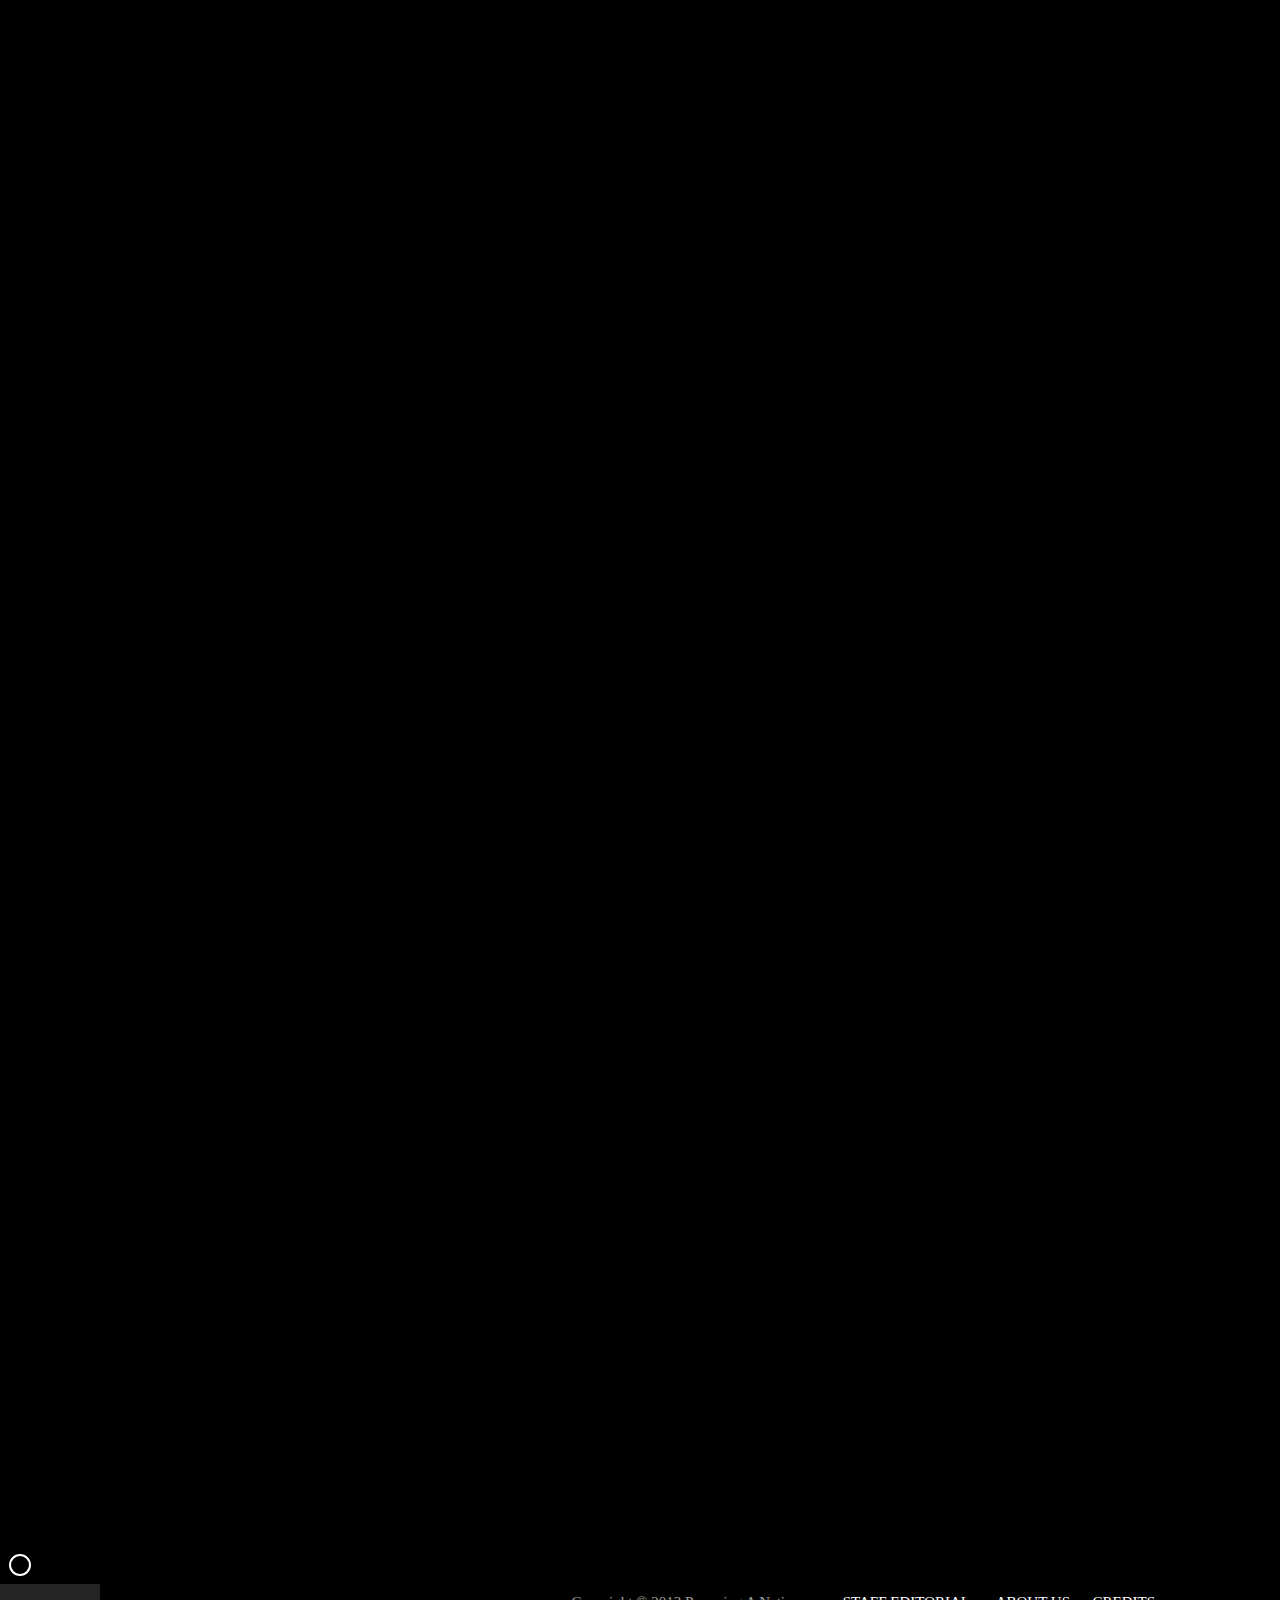
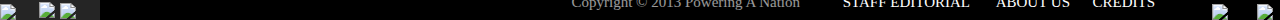
==== commit 04a8f6e8: "Connecting Second Level Content" ====
--- a/index-new.html
+++ b/index-new.html
@@ -39,7 +39,7 @@
 
 <body>
 <div id="loadingWrapper">
-		<video id="videoIntro" class="video-js" autoplay preload="auto" width="100%" height="100%">
+		<video id="videoIntro" class="video-js" preload="auto" width="100%" height="100%">
 			<source  src="./vid/videoIntro.mp4" type='video/mp4' />
 			<source  src="./vid/videoIntro.webm" type='video/webm' />
 			<source  src="./vid/videoIntro.ogv" type='video/ogg' />
@@ -716,7 +716,12 @@
 				<div id="playToggle"></div>
 				<img id="playImage" src="./img/playImage.png" />
 				<img id="pauseImage" src="./img/pauseImage.png" />
-				<div class="buttonWrapper"></div>
+				<img src="./img/clickForMore.png" class="clickForMore" id="motionDamsButton" style="display: none;"/>
+				<img src="./img/clickForMore.png" class="clickForMore" id="motionPopulationButton" style="display: none;"/>
+				<img src="./img/clickForMore.png" class="clickForMore" id="motionDeltaMeadButton" style="display: none;"/>
+				<img src="./img/clickForMore.png" class="clickForMore" id="motionHooverButton" style="display: none;"/>
+				<img src="./img/clickForMore.png" class="clickForMore" id="motionImperialButton" style="display: none;"/>
+				<img src="./img/clickForMore.png" class="clickForMore" id="motionIntakeButton" style="display: none;"/>
 				<div class="natSoundContainer">
 					<audio preload id="natSoundAct1A" class="natSound">
 						<source src="./audio/natSoundAct1.ogg" type="audio/ogg">
@@ -1147,8 +1152,6 @@
 					<!-- </div>  -->
 				</div>
 				<div id="motionHoover" class="secondLevelContent">
-					<img src="./img/clickForMore.png" class="clickForMore" id="motionHooverButton" />
-					<div class="secondLevelToggle" id="motionHooverToggle"></div>
 					<video id="motionHooverVid" class="video-js" preload="auto" width="100%" height="100%">
 						<source  src="./vid/motionHoover.mp4" type='video/mp4' />
 						<source  src="./vid/motionHoover.webm" type='video/webm' />
@@ -1601,8 +1604,6 @@
 					<!-- </div> -->
 				</div>				
 				<div id="motionImperial" class="secondLevelContent">
-					<img src="./img/clickForMore.png" class="clickForMore" id="motionImperialButton" />
-					<div class="secondLevelToggle" id="motionImperialToggle"></div>
 					<video id="motionImperialVid" class="video-js" preload="auto" width="100%" height="100%">
 						<source  src="./vid/motionImperial.mp4" type='video/mp4' />
 						<source  src="./vid/motionImperial.webm" type='video/webm' />
@@ -2015,8 +2016,6 @@
 					<!-- </div> -->
 				</div>
 				<div id="motionIntake" class="secondLevelContent">
-					<img src="./img/clickForMore.png" class="clickForMore" id="motionIntakeButton" />
-					<div class="secondLevelToggle" id="motionIntakeToggle"></div>
 					<video id="motionIntakeVid" class="video-js" preload="auto" width="100%" height="100%">
 						<source  src="./vid/motionIntake.mp4" type='video/mp4' />
 						<source  src="./vid/motionIntake.webm" type='video/webm' />
@@ -2311,7 +2310,8 @@
 						<source src="./vid/loopRiver.ogv" type="video/ogg">
 					</video>
 					<div class="textOverlay" id="powellText">
-						<span class="showLast" style="opacity: 0;">The Colorado is young, walled at the bottom of a </span><span class="focusWords" id="showThird" style="opacity: 0;">canyon</span><span class="showLast" style="opacity: 0;"> of its own making. It is temperamental — </span><span class="focusWords" id="showFifth" style="opacity: 0;">dangerous</span><span class="showLast" style="opacity: 0;"> as a borrowed warhorse. Rapid water across </span><span class="focusWords" id="showFirst" style="opacity: 0;">fallen</span><span class="showLast" style="opacity: 0;"> boulders creates a </span><span class="focusWords" id="showSecond" style="opacity: 0;">force</span><span class="showLast" style="opacity: 0;">, a concussion, a </span><span class="focusWords" id="showSixth" style="opacity: 0;">fate</span><span class="showLast" style="opacity: 0;">. Nations have boomed along its shore only to collapse beside it. Fortunate explorers have staggered away from its cliffs. Yet, humans found ways to harness its power and tame its floods. In the past century, damming, quarreling and consuming have </span><span class="focusWords" id="showFourth" style="opacity: 0;">transformed</span><span class="showLast" style="opacity: 0;"> this living river beyond recognition.</span><img src="./img/clickForMore.png" class="clickForMore" id="powellLoopButton" style="display: none;">
+						<span class="showLast" style="opacity: 0;">The Colorado is young, walled at the bottom of a </span><span class="focusWords" id="showThird" style="opacity: 0;">canyon</span><span class="showLast" style="opacity: 0;"> of its own making. It is temperamental — </span><span class="focusWords" id="showFifth" style="opacity: 0;">dangerous</span><span class="showLast" style="opacity: 0;"> as a borrowed warhorse. Rapid water across </span><span class="focusWords" id="showFirst" style="opacity: 0;">fallen</span><span class="showLast" style="opacity: 0;"> boulders creates a </span><span class="focusWords" id="showSecond" style="opacity: 0;">force</span><span class="showLast" style="opacity: 0;">, a concussion, a </span><span class="focusWords" id="showSixth" style="opacity: 0;">fate</span><span class="showLast" style="opacity: 0;">. Nations have boomed along its shore only to collapse beside it. Fortunate explorers have staggered away from its cliffs. Yet, humans found ways to harness its power and tame its floods. In the past century, damming, quarreling and consuming have </span><span class="focusWords" id="showFourth" style="opacity: 0;">transformed</span><span class="showLast" style="opacity: 0;"> this living river beyond recognition.</span>
+						<br /><img src="./img/clickForMore.png" class="clickForMore" id="powellLoopButton" style="display: none;">
 					</div>
 				</div>
 				<div class="videoLoopContainer" id="videoAct2Loop" style="display: none;">
@@ -2322,11 +2322,13 @@
 					</video>
 					<div class="textOverlay" id="videoAct2TextSentence1" style="display: block;">
 						Ever since the crash, its effects have been time-released, staggering and persistent.
-						<img src="./img/clickToContinue.png" class="advanceSlide" id="videoAct2TextButton1">
+						<br />
+						<img src="./img/clickToContinue.png" class="clickToContinue" id="videoAct2TextButton1">
 					</div>
 					<div class="textOverlay" id="videoAct2TextSentence2" style="display: none;">
 						An event is incited suddenly; the aftermath can be more complicated.
-						<img src="./img/clickToContinue.png" class="advanceSlide" id="videoAct2TextButton2">
+						<br />
+						<img src="./img/clickToContinue.png" class="clickToNextVid" id="videoAct2TextButton2">
 					</div>
 				</div>
 				<div class="videoLoopContainer" id="videoAct3Loop" style="display: none;">
@@ -2337,11 +2339,13 @@
 					</video>
 					<div class="textOverlay" id="videoAct3TextSentence1" style="display: block;">
 						Underwater or at war, situations can get out of control. 
-						<img src="./img/clickToContinue.png" class="advanceSlide" id="videoAct3TextButton1">
+						<br />
+						<img src="./img/clickToContinue.png" class="clickToContinue" id="videoAct3TextButton1">
 					</div>
 					<div class="textOverlay" id="videoAct3TextSentence2" style="display: none;">
 						Once something ignites, it's hard to predict how far it will spread.
-						<img src="./img/clickToContinue.png" class="advanceSlide" id="videoAct3TextButton2">
+						<br />
+						<img src="./img/clickToContinue.png" class="clickToNextVid" id="videoAct3TextButton2">
 					</div>
 				</div>
 				<div class="videoLoopContainer" id="videoAct4Loop" style="display: none;">
@@ -2352,11 +2356,13 @@
 					</video>
 					<div class="textOverlay" id="videoAct4TextSentence1" style="display: block;">
 						Trying a new course means accepting the unknown.
-						<img src="./img/clickToContinue.png" class="advanceSlide" id="videoAct4TextButton1">
+						<br />
+						<img src="./img/clickToContinue.png" class="clickToContinue" id="videoAct4TextButton1">
 					</div>
 					<div class="textOverlay" id="videoAct4TextSentence2" style="display: none;">
 						Sometimes you can no longer ignore the warning signs.
-						<img src="./img/clickToContinue.png" class="advanceSlide" id="videoAct4TextButton2">
+						<br />
+						<img src="./img/clickToContinue.png" class="clickToNextVid" id="videoAct4TextButton2">
 					</div>
 				</div>
 				<div class="videoLoopContainer" id="conclusionLoop" style="display: none;">
@@ -2417,13 +2423,10 @@
 
 $('#powellExtendedText').hide();
 $('#motionHoover').hide();
-$('#motionHooverButton').hide()
 $('#landgrabText').hide();
 $('#motionImperial').hide();
-$('#motionImperialButton').hide()
 $('#addictedText').hide();
 $('#motionIntake').hide();
-$('#motionIntakeButton').hide()
 $('#damagesText').hide();
 </script>
 <script>
@@ -2447,9 +2450,6 @@
 			pauseCounts[id]++;
 		}
 		console.log(pauseCounts);
-		if (pauseCounts[id] > 3) {
-			throw 'too many pauses';
-		}
 	}
 
 	clip.pause = function() { console.log('calling clip.pause for ' + id); incrPauseCount(id); oldPause.call(clip); }
@@ -2481,8 +2481,7 @@
 		// query
 		currentTime:  function() { 
 			if (arguments.length > 0) {
-				throw 'CURRENT_TIME!';
-				// return clip.currentTime(arguments);
+				clip.currentTime(arguments[0]);
 			} else {
 				return clip.currentTime() ? clip.currentTime() : 0;
 			}
@@ -2520,7 +2519,7 @@
 			muted:       function() { return false; },
 			currentTime: function() { 
 				if (arguments > 0) {
-					clip.currentTime(arguments);
+					clip.currentTime(arguments[0]);
 				} else {
 					return 0;
 				}
@@ -2540,7 +2539,7 @@
 			muted:       function() { return true; },
 			currentTime: function() { 
 				if (arguments > 0) {
-					clip.currentTime(arguments);
+					clip.currentTime(arguments[0]);
 				} else {
 					return 0;
 				}
@@ -2596,11 +2595,12 @@
 
  	var checkBuffer = function(c) {
  		console.log(c);
- 		console.log('checkBuffer for ' + id + ' found ' + c.buffered().end(0) + ' of ' + c.duration());
+ 		var d = c.duration() ? c.duration() : duration;
+ 		console.log('checkBuffer for ' + id + ' found ' + c.buffered().end(0) + ' of ' + d);
  		if (c.buffered().end(0) > preloadStartSeconds) {
  			vPlayer.bufferSeeded();
  		}
- 		if (c.duration()-c.buffered().end(0) < 2) {
+ 		if (d - c.buffered().end(0) < 2) {
  			console.log( ' firing ' + id + ' loadedalldata');
 	 		callbacks['loadedalldata'].fire( vPlayer );
  			if (loadingIntervalID != -1) {
@@ -2630,7 +2630,7 @@
 
 	var players = {
 		videoIntro         : videoPlayer('videoIntro', 1, 21),
-		videoAct1          : videoPlayer('videoAct1', 1, 125, 10), 
+		videoAct1          : videoPlayer('videoAct1', 1, 125, 15), 
 		videoAct2          : videoPlayer('videoAct2', 1, 184),
 		motionDams         : videoPlayer('motionDams', 1, 105), 
 		motionHooverVid    : videoPlayer('motionHooverVid', 1, 120),
@@ -2788,8 +2788,8 @@
 			if (a.currentTime > a.duration-1) {
 				b.currentTime = 0;
 				b.volume=volume;
+				b.play();
 				a.pause();
-				b.play();
 				a.currentTime = 0;
 			}
 		}
@@ -2851,8 +2851,8 @@
 
 
 	return {
-		vidClips       : [],
-		audioClips     : [],
+		paused         : function() { return false; },
+		muted          : function() { return false; },
 		domLoaded      : function() { return this; },
 		sliderDragged  : function() { return this; },
 
@@ -2860,6 +2860,7 @@
 		timeUpdate     : function(videoId) { return this; },
 
 		clickContinue  : function() { return this; },
+		clickNextVid   : function() { return this; },
 		clickMore      : function() { return this; },
 
 		videoReady     : function(videoId) { return this; },
@@ -2867,67 +2868,247 @@
 		videoEnded     : function(videoId) { return this; },
 		animationEnded : function() { return this; },
 
-		pauseClicked   : function() { this.vidClips.forEach(pauseVid);  this.audioClips.forEach(pauseAudio); return this; },
-		playClicked    : function() { this.vidClips.forEach(playVid);   this.audioClips.forEach(playAudio); return this; },
-		muteClicked    : function() { this.vidClips.forEach(muteVid);   this.audioClips.forEach(muteAudio); return this; },
-		unmuteClicked  : function() { this.vidClips.forEach(unmuteVid); this.audioClips.forEach(unmuteAudio); return this; },
+		pauseClicked   : function() { return this; },
+		playClicked    : function() { return this; },
+		muteClicked    : function() { return this; },
+		unmuteClicked  : function() { return this; },
 		seeked         : function() { return this; }
 		//seeked         : function(videoId) { vidClips.forEach(pauseVid); audioClips.forEach(pauseAudio); videos.show(videoId); return states[videoId+'Playing']; }
 	};
 
 }();
 
-var state = function(obj) {
-	return $.extend({}, StateBase, obj);
+
+
+var states = {}
+
+var introState = function(stateName, obj) {
+	obj.name = stateName;
+	obj.s = function(n) { return states[n]; }
+	states[stateName] = $.extend({}, StateBase, obj);
 }
 
-
-var states = {
-	start: state({
+var state = function(stateName, obj) {
+	obj.name = stateName;
+	states[stateName] = $.extend({}, StateBase, obj);
+}
+
+var videoState = function(name, vids, aud, obj) {
+
+	var allVids = function(op) {
+		for(var i = 0; i < vids.length; i++) {
+			videos[op].call(videos, vids[i]);
+		}
+	}
+
+	var allAudio = function(op) {
+		for(var i = 0; i < aud.length; i++) {
+			audio[op].call(audio, aud[i]);
+		}
+	}
+
+	var allMedia = function(op) { allVids(op); allAudio(op); }
+
+	state(name+'Playing',$.extend({},
+	{
+		s: function(stateName) { return states[stateName+'Playing']; },
+		muted: function() { return false; },
+		muteClicked: function() {
+			allMedia('mute');
+			return states[name+'Muted'];
+		},
+		pauseClicked: function() {
+			allMedia('pause');
+			return states[name+'Paused'];
+		},
+	}, obj));
+
+	state(name+'Paused', $.extend({},
+	{
+		s: function(stateName) { return states[stateName+'Paused']; },
+		muted: function() { return false; },
+		paused: function() { return true; },
+		muteClicked: function() {
+			allMedia('mute');
+			return states[name+'PausedAndMuted'];
+		},
+		playClicked: function() {
+			allMedia('play');
+			return states[name+'Playing'];
+		},
+	}, obj));
+
+	state(name+'Muted', $.extend({},
+	{
+		s: function(stateName) { return states[stateName+'Muted']; },
+		muted: function() { return true; },
+		unmuteClicked: function() {
+			allMedia('unmute');
+			return states[name+'Playing'];
+		},
+		pauseClicked: function() {
+			allMedia('pause');
+			return states[name+'PausedAndMuted'];
+		},
+	}, obj));
+
+	state(name+'PausedAndMuted', $.extend({},
+	{
+		s: function(stateName) { return states[stateName+'PausedAndMuted']; },
+		muted: function() { return true; },
+		paused: function() { return true; },
+		unmuteClicked: function() {
+			allVids('unmute');
+			return states[name+'Paused'];
+		},
+		playClicked: function() {
+			allMedia('play');
+			allMedia('mute');
+			return states[name+'Muted'];
+		},
+	}, obj));
+}
+
+var textState = function(name, aud, obj) {
+
+	var allAudio = function(op) {
+		for(var i = 0; i < aud.length; i++) {
+			audio[op].call(audio, aud[i]);
+		}
+	}
+
+	var allMedia = function(op) { allAudio(op); }
+
+	state(name+'Playing',$.extend({},
+	{
+		s: function(stateName) { return states[stateName+'Playing']; },
+		muted: function() { return false; },
+		paused: function() { return false; },
+		muteClicked: function() {
+			allMedia('mute');
+			return states[name+'Muted'];
+		}
+	}, obj));
+
+	state(name+'Paused', $.extend({},
+	{
+		// the Paused state is really invalid for text states we always transition to Playing
+		s: function(stateName) { return states[stateName+'Playing']; },
+		muted: function() { return false; },
+		paused: function() { return false; },
+		muteClicked: function() {
+			allMedia('mute');
+			return states[name+'Muted'];
+		},
+	}, obj));
+
+	state(name+'Muted', $.extend({},
+	{
+		s: function(stateName) { return states[stateName+'Muted']; },
+		muted: function() { return true; },
+		paused: function() { return false; },
+		unmuteClicked: function() {
+			allMedia('unmute');
+			return states[name+'Playing'];
+		},
+	}, obj));
+
+	state(name+'PausedAndMuted', $.extend({},
+	{
+		// the PausedAndMuted state is really invalid for text states we always transition to Muted
+		s: function(stateName) { return states[stateName+'Muted']; },
+		muted: function() { return true; },
+		paused: function() { return false; },
+		unmuteClicked: function() {
+			allMedia('unmute');
+			return states[name+'Playing'];
+		},
+	}, obj));
+}
+
+var debugState = function(startVideo, time) {
+	state('debugStart', {
 		domLoaded: function() {
 			// load intro video
 			// preload experience
-			videos.videoIntro.load();
+			// videos.videoIntro.load();
+			$('#loadingWrapper').hide();
+			$('#pageWrapper').show();
+			videos.pause('videoIntro');
+			videos.show(startVideo);
+			videos[startVideo].load();
+			return this;
+		},
+		progressUpdate: function(videoId) {
+			if (videoId != startVideo) return this;
+
+			if (videos.bufferedTime(startVideo) > time) {
+				videos[startVideo].currentTime(time);
+				videos.play(startVideo);
+				return states[startVideo+'Playing'];
+			} else {
+				return this;
+			}
+		}
+	});
+}
+
+	introState('start', 
+	{ 
+		domLoaded: function() {
+			// load intro video
+			// preload experience
+			// videos.videoIntro.load();
 			videos.videoAct1.load();
-			return states.domLoaded;
-		}
-	}),
-	domLoaded: state({
+			return this.s('domLoaded');
+		}
+	});
+
+	introState('domLoaded',
+	{
 		videoReady: function(videoId) {
 			console.log('current video is ' + videoId);
 			console.log(videoId === 'videoIntro');
 			if (videoId === 'videoIntro') {
 				videos.play('videoIntro');
 				console.log(videoId + 'playing, switching to playing state');
-				return states.introVidPlaying;
+				return this.s('introVidPlaying');
 			} else {
 				// how do we keep track of which videos are ready
 				return this;
 			}
 		}
-	}),
-	introVidPlaying: state({
+	});
+
+	introState('introVidPlaying',
+	{
 		timeUpdate: function(videoId) {
 			if (videoId !== 'videoIntro') return this;
 
 			if (videos.videoIntro.currentTime() > 7.0) {
 				audio.fadeIn('natSoundIntro');
-				return states.introVidPlayingWithLoopAudio;
+				return this.s('introVidPlayingWithLoopAudio');
 			} else {
 				return this;
 			}
-		},
-	}),
-	introVidPlayingWithLoopAudio: state({
+		}
+	});
+
+
+
+	introState('introVidPlayingWithLoopAudio',
+	{
 		videoEnded: function(videoId) {
 			// hide intro vid
 			// show intro sentences
 			$('#videoIntro').hide();
 			introAnimationStart();
-			return states.introSentences;
-		}
-	}),
-	introSentences: state({
+			return this.s('introSentences');
+		}
+	});
+
+	introState('introSentences',
+	{
 
 		animationEnded: function() {
 			// show logo
@@ -2935,8 +3116,10 @@
 			$('.circleDraw').fadeIn(1000);
 			return states.logoShowing.progressUpdate();
 		}
-	}),
-	logoShowing: state({
+	});
+
+	introState('logoShowing',
+	{
 		checkLoadProgress: function() {
 				var bufferedPercent = videos.readyPercent();
 				console.log('buffered percent is: ' + bufferedPercent);
@@ -2963,51 +3146,576 @@
 				$('.circleDraw').hide();
 				$('#Layer_86').show();
 				showIntroSlider();
-				return states.experienceReady;
+				return this.s('experienceReady');
 			}
 			else { return this ;}
 		}
-	}),
-	experienceReady: state({
+	});
+
+	introState('experienceReady',
+	{
 		sliderDragged: function() {
 			$('#loadingWrapper').hide();
 			$('#pageWrapper').show();
-			audio.fadeOut('natSoundIntro');
 			videos.show('videoAct1');
 			videos.play('videoAct1');
 			console.log('videoAct1 volume is ' + videos.videoAct1.volume() );
-			return states.videoAct1Playing;
-		}
-	}),
-	videoAct1Playing: state({
-		vidClips : ['videoAct1'],
+			return this.s('videoAct1Playing');
+		}
+	});
+
+	videoState('videoAct1', ['videoAct1'], [], 
+	{
 		timeUpdate: function(videoId) {
 			if (videoId !== 'videoAct1') return this;
-
+			audio.fadeOut('natSoundIntro');
 			if (videos.videoAct1.currentTime() > 92.3) {
-				audio.fadeIn('natSoundAct1');
-				return states.videoAct1PlayingWithLoopAudio;
+				if (!this.muted()) {
+					audio.fadeIn('natSoundAct1');
+				}
+				return this.s('videoAct1WithLoopAudio');
 			} else {
 				return this;
 			}
 		}
-	}),
-	videoAct1PlayingWithLoopAudio: state({
-		vidClips : ['videoAct1'],
-		audioClips: ['natSoundAct1'],
+	});
+
+	videoState('videoAct1WithLoopAudio', ['videoAct1'], ['natSoundAct1'], 
+	{
 		videoEnded: function(videoId) {
 			if (videoId !== 'videoAct1') return this;
 
 			videos.hide('videoAct1');
 			powellFadeIn();
-			return states.powell100WordsShowing;
-		}
-	}),
-	powell100WordsShowing: state({
-		audioClips : ['natSoundAct1']
-	})
-};
-
+			return this.s('powell100Words');
+		}
+	});
+
+	textState('powell100Words', ['natSoundAct1'],
+	{
+		sliderDragged: function() {
+			powellFadeOut();
+			videos.show('videoAct2');
+			if (this.muted()) {
+				videos.mute('videoAct2');
+			}
+			if (!this.paused()) {
+				videos.play('videoAct2');
+			}
+			return this.s('videoAct2');
+		},
+		clickMore: function() {
+			powellShowExtendedText();
+			return this;
+		}
+	});
+
+	videoState('videoAct2', ['videoAct2'], [],
+	{
+		timeUpdate: function(videoId) {
+			if (videoId !== 'videoAct2') return this;
+			audio.fadeOut('natSoundAct1');
+			if (videos.videoAct2.currentTime() > 118) {
+				if (!this.muted()) {
+					audio.fadeIn('natSoundAct2');
+				}
+				return this.s('videoAct2WithLoopAudio');
+			} else {
+				return this;
+			}
+		}
+	});
+
+	videoState('videoAct2WithLoopAudio', ['videoAct2'], ['natSoundAct2'],
+	{
+		videoEnded: function(videoId) {
+			if (videoId !== 'videoAct2') return this;
+
+			videos.hide('videoAct2');
+			$('#videoAct2Loop').show();
+			$('#videoAct2TextSentence1').fadeIn(1000);
+			//Show Transition Text
+			return this.s('transitionText1');
+		}
+	});
+
+	textState('transitionText1', ['natSoundAct2'],
+	{
+		clickContinue: function() {
+			$('#videoAct2TextSentence1').fadeOut(1000);
+			setTimeout(function() {
+				$('#videoAct2TextSentence2').fadeIn(1000);
+			},1000);
+			return this;
+		},
+		clickNextVid: function() {
+			$('#videoAct2TextSentence2').fadeOut(1000);
+			$('#videoAct2Loop').fadeOut(1000);
+			$('#motionDams').show();
+			videos.play('motionDams');
+
+			return this.s('motionDams');
+		}
+	});
+
+	videoState('motionDams', ['motionDams'], [],
+	{
+		timeUpdate: function(videoId) {
+			if (videoId !== 'motionDams') return this;
+			audio.fadeOut('natSoundAct2');
+			if (videos.motionDams.currentTime() > 85) {
+				showSlider();
+				$('#motionDamsButton').fadeIn(500);
+				return this;
+			} else {
+				return this;
+			}
+		},
+		clickMore: function() {
+			videos.hide('motionDams');
+			$('#dragWrapper').hide();
+			$('#motionDamsButton').hide();
+			$('#motionHoover').show();
+			videos.show('motionHooverVid');
+			videos.pause('motionDams');
+			videos.play('motionHooverVid');
+			return this.s('motionHooverVid');
+		},
+		sliderDragged: function() {
+			//hide motion graphic
+			videos.pause('motionDams');
+			videos.hide('motionDams');
+			videos.show('videoAct3');
+			videos.play('videoAct3')
+			return this.s('videoAct3');
+		},
+		videoEnded: function(videoId) {
+			if (videoId !== 'motionDams') return this;
+
+			videos.hide('motionDams');
+			videos.show('videoAct3');
+			videos.play('videoAct3')
+			return this.s('videoAct3');
+		}
+	});
+
+	videoState('motionHooverVid', ['motionHooverVid'], [],
+	{
+		timeUpdate: function(videoId) {
+			if (videoId !== 'motionHooverVid') return this;
+			if (videos.motionHooverVid.currentTime() > 105.5) {
+				if (!this.muted()) {
+					audio.fadeIn('natSoundAct2');
+				}
+				return this.s('motionHooverVidWithLoopAudio');
+			} else {
+				return this;
+			}
+		}
+	});
+
+	videoState('motionHooverVidWithLoopAudio', ['motionHooverVid'], ['natSoundAct2'],
+	{
+		timeUpdate: function(videoId) {
+			if (videoId !== 'motionHooverVid') return this;
+			if (videos.motionHooverVid.currentTime() > 110.5) {
+				showSlider();
+				$('#motionHooverButton').fadeIn(500);
+				return this;
+			} else {
+				return this;
+			}
+		},
+		clickMore: function() {
+			$('#motionHoover').hide();
+			$('#motionHooverButton').hide();
+			videos.hide('motionHooverVid');
+			$('#bgLandgrab').fadeIn(500);
+			videos.pause('motionHooverVid');
+			$('#landgrabText').show();
+			return this.s('landgrabText');
+		},
+		sliderDragged: function() {
+			$('#dragWrapper').hide();
+			videos.pause('motionHooverVid');
+			$('#motionHoover').hide();
+			$('#motionHooverButton').hide();
+			videos.hide('motionHooverVid');
+			videos.show('videoAct3');
+			videos.play('videoAct3')
+			return this.s('videoAct3');
+		},
+		videoEnded: function(videoId) {
+			if (videoId !== 'motionHooverVid') return this;
+			$('#dragWrapper').hide();
+			$('#motionHoover').hide();
+			$('#motionHooverButton').hide();
+			videos.hide('motionHooverVid');
+			videos.show('videoAct3');
+			videos.play('videoAct3')
+			return this.s('videoAct3');
+		}
+	});
+
+	textState('landgrabText', ['natSoundAct2'],
+	{
+		sliderDragged: function() {
+			$('#bgLandgrab').fadeOut(100);
+			$('#landgrabText').fadeOut(500);
+			videos.show('videoAct3');
+			videos.play('videoAct3')
+			return this.s('videoAct3');
+		}
+	});
+
+	videoState('videoAct3', ['videoAct3'], [],
+	{
+		timeUpdate: function(videoId) {
+			if (videoId !== 'videoAct3') return this;
+			audio.fadeOut('natSoundAct2');
+			if (videos.videoAct3.currentTime() > 214) {
+				if (!this.muted()) {
+					audio.fadeIn('natSoundAct3');
+				}
+				return this.s('videoAct3WithLoopAudio');
+			} else {
+				return this;
+			}
+		}
+	});
+
+	videoState('videoAct3WithLoopAudio', ['videoAct3'], ['natSoundAct3'],
+	{
+		videoEnded: function(videoId) {
+			if (videoId !== 'videoAct3') return this;
+
+			videos.hide('videoAct3');
+			//Show Transition Text
+			return this.s('transitionText2');
+		}
+	});
+
+	textState('transitionText2', ['natSoundAct3'],
+	{
+		clickContinue: function() {
+			$('#videoAct3TextSentence1').fadeOut(1000);
+			setTimeout(function() {
+				$('#videoAct3TextSentence2').fadeIn(1000);
+			},1000);
+			return this;
+		},
+		clickNextVid: function() {
+			$('#videoAct3TextSentence2').fadeOut(1000);
+			$('#videoAct3Loop').fadeOut(1000);
+			$('#motionPopulation').show();
+			videos.play('motionPopulation');
+
+			return this.s('motionPopulation');
+		}
+	});
+
+	videoState('motionPopulation', ['motionPopulation'], [],
+	{
+		timeUpdate: function(videoId) {
+			if (videoId !== 'motionPopulation') return this;
+			audio.fadeOut('natSoundAct3');
+			if (videos.motionPopulation.currentTime() > 55) {
+				showSlider();
+				$('#motionPopulationButton').fadeIn(500);
+				return this;
+			} else {
+				return this;
+			}
+		},
+		clickMore: function() {
+			videos.hide('motionPopulation');
+			$('#dragWrapper').hide();
+			$('#motionPopulationButton').hide();
+			$('#motionImperial').show();
+			videos.show('motionImperialVid');
+			videos.pause('motionPopulation');
+			videos.play('motionImperialVid');
+			return this.s('motionImperialVid');
+		},
+		sliderDragged: function() {
+			//hide motion graphic
+			videos.pause('motionPopulation');
+			videos.hide('motionPopulation');
+			videos.show('videoAct4');
+			videos.play('videoAct4')
+			return this.s('videoAct4');
+		},
+		videoEnded: function(videoId) {
+			if (videoId !== 'motionPopulation') return this;
+
+			videos.hide('motionPopulation');
+			videos.show('videoAct4');
+			videos.play('videoAct4')
+			return this.s('videoAct4');
+		}
+	});
+
+	videoState('motionImperialVid', ['motionImperialVid'], [],
+	{
+		timeUpdate: function(videoId) {
+			if (videoId !== 'motionImperialVid') return this;
+			if (videos.motionImperialVid.currentTime() > 50) {
+				if (!this.muted()) {
+					audio.fadeIn('natSoundAct3');
+				}
+				return this.s('motionImperialVidWithLoopAudio');
+			} else {
+				return this;
+			}
+		}
+	});
+
+	videoState('motionImperialVidWithLoopAudio', ['motionImperialVid'], ['natSoundAct3'],
+	{
+		timeUpdate: function(videoId) {
+			if (videoId !== 'motionImperialVid') return this;
+			if (videos.motionImperialVid.currentTime() > 54) {
+				showSlider();
+				$('#motionImperialButton').fadeIn(500);
+				return this;
+			} else {
+				return this;
+			}
+		},
+		clickMore: function() {
+			$('#motionImperial').hide();
+			$('#motionImperialButton').hide();
+			videos.hide('motionImperialVid');
+			$('#bgAddicted').fadeIn(500);
+			videos.pause('motionImperialVid');
+			$('#addictedText').show();
+			return this.s('addictedText');
+		},
+		sliderDragged: function() {
+			$('#dragWrapper').hide();
+			videos.pause('motionImperialVid');
+			$('#motionImperial').hide();
+			$('#motionImperialButton').hide();
+			videos.hide('motionImperialVid');
+			videos.show('videoAct4');
+			videos.play('videoAct4')
+			return this.s('videoAct4');
+		},
+		videoEnded: function(videoId) {
+			if (videoId !== 'motionImperialVid') return this;
+			$('#dragWrapper').hide();
+			$('#motionImperial').hide();
+			$('#motionImperialButton').hide();
+			videos.hide('motionImperialVid');
+			videos.show('videoAct4');
+			videos.play('videoAct4')
+			return this.s('videoAct4');
+		}
+	});
+
+	textState('addictedText', ['natSoundAct3'],
+	{
+		sliderDragged: function() {
+			$('#bgAddicted').fadeOut(100);
+			$('#addictedText').fadeOut(500);
+			videos.show('videoAct4');
+			videos.play('videoAct4')
+			return this.s('videoAct4');
+		}
+	});
+
+	videoState('videoAct4', ['videoAct4'], [],
+	{
+		timeUpdate: function(videoId) {
+			if (videoId !== 'videoAct4') return this;
+			audio.fadeOut('natSoundAct3');
+			if (videos.videoAct4.currentTime() > 25.5) {
+				if (!this.muted()) {
+					audio.fadeIn('natSoundAct4');
+				}
+				return this.s('videoAct4WithLoopAudio');
+			} else {
+				return this;
+			}
+		}
+	});
+
+	videoState('videoAct4WithLoopAudio', ['videoAct4'], ['natSoundAct4'],
+	{
+		videoEnded: function(videoId) {
+			if (videoId !== 'videoAct4') return this;
+
+			videos.hide('videoAct4');
+			//Show Transition Text
+			return this.s('transitionText3');
+		}
+	});
+
+	textState('transitionText3', ['natSoundAct4'],
+	{
+		clickContinue: function() {
+			$('#videoAct4TextSentence1').fadeOut(1000);
+			setTimeout(function() {
+				$('#videoAct4TextSentence2').fadeIn(1000);
+			},1000);
+			return this;
+		},
+		clickNextVid: function() {
+			$('#videoAct4TextSentence2').fadeOut(1000);
+			$('#videoAct4Loop').fadeOut(1000);
+			$('#motionDeltaMead').show();
+			videos.play('motionDeltaMead');
+
+			return this.s('motionDeltaMead');
+		}
+	});
+
+	videoState('motionDeltaMead', ['motionDeltaMead'], [],
+	{
+		timeUpdate: function(videoId) {
+			if (videoId !== 'motionDeltaMead') return this;
+			audio.fadeOut('natSoundAct4');
+			if (videos.motionDeltaMead.currentTime() > 85) {
+				showSlider();
+				$('#motionDeltaMeadButton').fadeIn(500);
+				return this;
+			} else {
+				return this;
+			}
+		},
+		clickMore: function() {
+			videos.hide('motionDeltaMead');
+			$('#dragWrapper').hide();
+			$('#motionDeltaMeadButton').hide();
+			$('#motionIntake').show();
+			videos.show('motionIntakeVid');
+			videos.pause('motionDeltaMead');
+			videos.play('motionIntakeVid');
+			return this.s('motionIntakeVid');
+		},
+		sliderDragged: function() {
+			//hide motion graphic
+			videos.pause('motionDeltaMead');
+			videos.hide('motionDeltaMead');
+			videos.show('videoAct5');
+			videos.play('videoAct5')
+			return this.s('videoAct5');
+		},
+		videoEnded: function(videoId) {
+			if (videoId !== 'motionDeltaMead') return this;
+
+			videos.hide('motionDeltaMead');
+			videos.show('videoAct5');
+			videos.play('videoAct5')
+			return this.s('videoAct5');
+		}
+	});
+
+	videoState('motionIntakeVid', ['motionIntakeVid'], [],
+	{
+		timeUpdate: function(videoId) {
+			if (videoId !== 'motionIntakeVid') return this;
+			if (videos.motionIntakeVid.currentTime() > 73) {
+				if (!this.muted()) {
+					audio.fadeIn('natSoundAct4');
+				}
+				return this.s('motionIntakeVidWithLoopAudio');
+			} else {
+				return this;
+			}
+		}
+	});
+
+	videoState('motionIntakeVidWithLoopAudio', ['motionIntakeVid'], ['natSoundAct4'],
+	{
+		timeUpdate: function(videoId) {
+			if (videoId !== 'motionIntakeVid') return this;
+			if (videos.motionIntakeVid.currentTime() > 78) {
+				showSlider();
+				$('#motionIntakeButton').fadeIn(500);
+				return this;
+			} else {
+				return this;
+			}
+		},
+		clickMore: function() {
+			$('#motionIntake').hide();
+			$('#motionIntakeButton').hide();
+			videos.hide('motionIntakeVid');
+			$('#bgDamages').fadeIn(500);
+			videos.pause('motionIntakeVid');
+			$('#damagesText').show();
+			return this.s('damagesText');
+		},
+		sliderDragged: function() {
+			$('#dragWrapper').hide();
+			videos.pause('motionIntakeVid');
+			$('#motionImperial').hide();
+			$('#motionImperialButton').hide();
+			videos.hide('motionIntakeVid');
+			videos.show('videoAct5');
+			videos.play('videoAct5')
+			return this.s('videoAct5');
+		},
+		videoEnded: function(videoId) {
+			if (videoId !== 'motionIntakeVid') return this;
+			$('#dragWrapper').hide();
+			$('#motionIntake').hide();
+			$('#motionIntakeButton').hide();
+			videos.hide('motionIntakeVid');
+			videos.show('videoAct5');
+			videos.play('videoAct5')
+			return this.s('videoAct5');
+		}
+	});
+
+	textState('damagesText', ['natSoundAct4'],
+	{
+		sliderDragged: function() {
+			$('#bgDamages').fadeOut(100);
+			$('#damagesText').fadeOut(500);
+			videos.show('videoAct5');
+			videos.play('videoAct5')
+			return this.s('videoAct5');
+		}
+	});
+
+	videoState('videoAct5', ['videoAct5'], [],
+	{
+		timeUpdate: function(videoId) {
+			if (videoId !== 'videoAct5') return this;
+			audio.fadeOut('natSoundAct4');
+			if (videos.videoAct5.currentTime() > 63.6) {
+				if (!this.muted()) {
+					audio.fadeIn('natSoundAct5');
+				}
+				return this.s('videoAct5WithLoopAudio');
+			} else {
+				return this;
+			}
+		}
+	});
+
+	videoState('videoAct5WithLoopAudio', ['videoAct5'], ['natSoundAct5'],
+	{
+		videoEnded: function(videoId) {
+			if (videoId !== 'videoAct5') return this;
+
+			videos.hide('videoAct5');
+			//Show Transition Text
+			return this.s('conclusionText');
+		}
+	});
+
+	textState('conclusionText', ['natSoundAct5'],
+	{
+		clickForMore: function() {
+			return this;
+		}
+	});
+
+
+	debugState('motionDeltaMead', 85);
 
 var introAnimationStart = function() {
 	$('.introBackground').fadeIn(500);
@@ -3080,7 +3788,7 @@
 		},17000);
 }
 
-var currentState = states.start;
+var currentState = states.debugStart;
 
 
 function updateState(fun) {
@@ -3088,7 +3796,7 @@
 		//console.log("updating state " + currentState + " by calling" + fun);
 		var newState = fun.apply(currentState, arguments);
 		if (currentState !== newState) {
-			console.log("updated state " + currentState + " by calling" + fun);
+			console.log("changed state " + currentState.name + " to " + newState.name + " by calling:\n" + fun);
 		}
 		currentState = newState;
 
@@ -3146,8 +3854,43 @@
 
   new ProgressBar("progressBar", "progressLine", "pageWrapper", "videoControls", "drag", panPlayer);
 
-  slider(      function() { updateState(currentState.sliderDragged)(); });
+  slider(      function() { console.log('slider dragged');      updateState(currentState.sliderDragged)(); });
   introSlider( function() { console.log('introSlider Dragged'); updateState(currentState.sliderDragged)(); });
+
+
+ $('.clickForMore').click(function() {
+ 	console.log('See More Button Clicked');
+ 	updateState(currentState.clickMore)();
+ });
+
+ $('.clickToContinue').click(function() {
+ 	console.log('Continue Button Clicked');
+ 	updateState(currentState.clickContinue)();
+ });
+
+  $('.clickToNextVid').click(function() {
+ 	console.log('Continue Button Clicked');
+ 	updateState(currentState.clickNextVid)();
+ });
+
+$('#playToggle').click(function() {
+	if (currentState.paused()) {
+		updateState(currentState.playClicked)();
+	}
+	else {
+		updateState(currentState.pauseClicked)();
+	}
+});
+
+
+
+$(document).keypress(function(event) {
+	if (event.which == 32) {
+		$('#playToggle').trigger('click');
+		console.log('play/pause triggered with spacebar');
+	}
+});
+
 
 
   var powellFadeIn = function() {
@@ -3195,6 +3938,22 @@
         },12000);
     }
 
+    var powellFadeOut = function() {
+    	$('#powellLoopButton').fadeOut(500);
+    	$('#dragWrapper').fadeOut(500);
+    	$('#powellText').fadeOut(500);
+    	$('#powellExtendedText').fadeOut(500);
+    	$('#powellLoop').fadeOut(500);
+    }
+
+    var powellShowExtendedText = function() {
+    	$('#powellText').fadeOut(500);
+    	$('#powellLoopButton').fadeOut(500);
+    	setTimeout(function(){
+    		$('#powellExtendedText').fadeIn(500);
+    	},500);
+    }
+
 </script>
 </body>
 </html>--- a/css/app.css
+++ b/css/app.css
@@ -1,7 +1,12 @@
 /*Main Styles*/
-@font-face {
+			@font-face {
 				font-family: Interstate-Thin;
 				src:	url("../fonts/Interstate-Thin.otf"),
+						url("../fonts/Interstate-Thin.ttf");
+			}
+			@font-face {
+				font-family: Interstate-ThinCondensed;
+				src:	url("../fonts/Interstate-ThinCondensed.otf"),
 						url("../fonts/Interstate-Thin.ttf");
 			}
 			@font-face {
@@ -15,8 +20,18 @@
 					url("../fonts/Interstate-Bold.ttf");
 			}
 			@font-face {
+				font-family: Interstate-Bold;
+				src:url("../fonts/Interstate-BoldCondensed.otf"),
+					url("../fonts/Interstate-Bold.ttf");
+			}
+			@font-face {
 				font-family: Interstate-Regular;
 				src:url("../fonts/Interstate-Regular.otf"),
+					url("../fonts/Interstate-Regular.ttf");
+			}
+			@font-face {
+				font-family: Interstate-RegularCondensed;
+				src:url("../fonts/Interstate-RegularCondensed.otf"),
 					url("../fonts/Interstate-Regular.ttf");
 			}
 			@font-face {
@@ -34,6 +49,8 @@
 	margin: 0;
 	padding: 0;
 	background-color: #000;
+	color: #fff;
+	overflow: hidden;
 }
 #playToggle {
 	width: inherit;
@@ -49,13 +66,16 @@
 	z-index: 999;
 }
 #videoAct1, #videoAct2, #videoAct3, #videoAct4, #videoAct5, #motionDams, #motionPopulation, #motionDeltaMead {
-	z-index: -1000;
+	z-index: 10;
 	position: absolute;
 	/*min-width: 960px;*/
 	/*min-height: 540px;*/
 	height: 100%;
 	width: 100%;
 	overflow: hidden;
+}
+#pageWrapper {
+	background-color: #000;
 }
 .pageWrapper {
 	min-width: 960px;
@@ -63,9 +83,56 @@
 	margin: auto;
 	overflow: hidden;
 }
-.preloadWrapper {
+#videoIntro {
+	z-index: 5;
+	position: absolute;
+	/*min-width: 960px;*/
+	/*min-height: 540px;*/
+	height: 100%;
+	width: 100%;
+	overflow: hidden;
+	left: 0;
+}
+.introBackground {
+	position: absolute;
 	height: inherit;
-	width: inherit;
+	width: 100%;
+	left: 0;
+	margin: 0;
+	padding: 0;
+	top: 0;
+	z-index: 980;
+}
+#introSentence1 {
+
+}
+#introSentence2 {
+	margin-top: 100px;
+}
+#introSentence3 {
+	margin-top: 175px;
+}
+.logo {
+	position: absolute;
+	z-index: 985;
+	width: 100%;
+	top: 0;
+	left: 0;
+	height: inherit;
+}
+.introSentences {
+	position: absolute;
+	z-index: 985;
+	width: 100%;
+	left: 0;
+	opacity: 0.8;
+}
+#loadingWrapper {
+	margin-left: auto;
+	margin-right: auto;
+	width: 100%;
+	height: 100%;
+	overflow: hidden;
 }
 #pageWrapper:-webkit-full-screen {
     width: 100%;
@@ -89,44 +156,166 @@
 
 
 
+/*Preloader*/
+.introSentences {
+		font-family: 'Interstate-Regular';
+		font-size: 55px;
+		padding: 10px 50px;
+	}
+	#introSentence1 {
+		padding-top: 40px;
+	}
+	.vjs-control {
+		display: none;
+	}
+	.circleDraw {
+		position: absolute;
+		width: 354px;
+		height: 354px;
+		top: 0;
+		left: 0;
+		z-index: 980;
+		opacity: 0.6;
+	}
+
+
+
+
+
+
 /*Second Level Content*/
+.jspTrack, .jspVerticalBar {
+	background: transparent !important;
+}
+.jspDrag {
+	background: #fff !important;
+	-moz-border-radius: 15px;
+	border-radius: 10px;
+	width: 12px;
+}
+.pullQuote {
+	float: left;
+	text-align: right;
+	font-family: 'Interstate-Regular';
+	font-size: 24px;
+	margin-top: 10px;
+	margin-right: 30px;
+	margin-bottom: 19px;
+	width: 50%;
+	padding-right: 10px;
+	border-right: 3px solid #fff;
+}
+.pullQuoteAuthor {
+	font-family: 'Interstate-Regular';
+	font-size: 20px;
+}
+.landgrabScroller, .powellScroller, .addictedScroller, .damagesScroller {
+	top: 0;
+	padding-top: 10px;
+	height: 100%;
+}
 #powellExtendedText, #landgrabText, #addictedText, #damagesText {
 	color: #fff;
-	font-family: 'Interstate-Regular';
-	font-size: 25px;
-	line-height: 35px;
-	width: 65%;
-	height: 65%;
+	font-family: 'Interstate-Light';
+	font-size: 20px;
+	line-height: 30px;
+	width: 40%;
+	height: 85%;
 	position: absolute;
 	overflow: scroll;
+	overflow-x: hidden;
 	left: 5%;
 	top: 5%;
 	z-index: 998;
-	-moz-text-shadow: 3px 3px 10px #000;
+	padding-top: 10px;
+	padding-right: 13px;
+	/*-moz-text-shadow: 3px 3px 10px #000;
 	-webkit-text-shadow: 3px 3px 10px #000;
-	text-shadow: 3px 3px 10px #000;
+	text-shadow: 3px 3px 10px #000;*/
+	margin: 0;
+}
+#powellExtendedText img, #landgrabText img, #addictedText img, #damagesText img {
+	width: 100%;
+}
+#powellExtendedText h2, #landgrabText h2, #addictedText h2, #damagesText h2 {
+	font-family: 'Interstate-Regular';
 	padding: 0;
 	margin: 0;
+	font-size: 42px;
+	text-align: center;
+}
+#powellExtendedText h3, #landgrabText h3, #addictedText h3, #damagesText h3 {
+	font-family: 'Interstate-LightCondensed';
+	text-align: center;
+	padding: 0;
+	margin: 30px 0 0 0;
+	font-size: 26px;
+}
+#powellExtendedText h5, #landgrabText h5, #addictedText h5, #damagesText h5 {
+	font-family: 'Interstate-Thin';
+	text-align: center;
+	padding: 0;
+	margin: 0 0  30px 0;
+	font-size: 16px;
 }
 #powellExtendedText h4, #landgrabText h4, #addictedText h4, #damagesText h4 {
+	font-family: 'Interstate-BoldCondensed';
 	padding: 0;
 	margin: 0;
-	font-size: 30px;
+	font-size: 24px;
+	text-align: left;
+}
+.openingQuote {
+	text-align: left;
+	font-family: 'Interstate-Lightitalic';
+}
+.openingQuoteAttribution {
+	font-family: 'Interstate-Regular';
 }
 #motionIntake, #motionImperial, #motionHoover {
 	height: 100%;
 	width: 100%;
 	position: absolute;
-	z-index: 981;
-}
-#motionIntakeButton, #motionImperialButton, #motionHooverButton {
-	bottom: 250px;
+	z-index: 15;
+}
+#motionImperialButton {
+	position: absolute;
+	z-index: 999;
+	top: 55%;
+	left: 3%;
+ }
+#motionIntakeButton{
+	position: absolute;
+	z-index: 999;
+	top: 32%;
+	left: 3%;
+}
+#motionHooverButton {
+	position: absolute;
+	z-index: 999;
+	left: 3%;
+	top: 53%;
 }
 .secondLevelToggle {
 	height: 100%;
 	width: 100%;
 	position: absolute;
 	z-index: 985;
+}
+.extendedTextBackground {
+	position: absolute;
+	height: 100%;
+	width: 100%;
+	z-index: 984;
+}
+.secondLevelContent a {
+	text-decoration: none;
+	font-family: 'Interstate-Light';
+	color: #fff;
+}
+.secondLevelContent a:hover {
+	text-decoration: none;
+	color: #fff;
 }
 
 
@@ -156,7 +345,119 @@
 	margin: 0 auto;
 }
 #progressBar {
-	height: 2em;
+		height: 72px;
+	}
+	.videoControls {
+		bottom: 0;
+	}
+	#menuItems {
+		bottom: 0;
+		position: absolute;
+		z-index: 999;
+		width: 100%;
+		font-family: 'Interstate-ExtraLight';
+		font-size: 15px;
+		color: #fff;
+	}
+	#menuItems a {
+		text-decoration: none;
+		color: #fff;
+	}
+	#menuItems a:hover {
+		text-decoration: none;
+		color: #fff;
+	}
+	#shareTwitter {
+		position: absolute;
+		z-index: 999;
+		bottom: 0;
+	}
+	#shareFacebook {
+		position: absolute;
+		z-index: 999;
+		bottom: 2px;
+		float: left;
+		left: 39px;
+	}
+	#shareGooglePlus {
+		position: absolute;
+		z-index: 999;
+		bottom: 1px;
+		left: 60px;
+	}
+	#fullscreenOn {
+		position: absolute;
+		z-index: 999;
+		bottom: 0;
+		right: 7px;
+	}
+	#fullscreenOff {
+		position: absolute;
+		z-index: 999;
+		bottom: 0;
+		right: 7px;
+	}
+	#soundOn {
+		position: absolute;
+		z-index: 999;
+		bottom: 0;
+		right: 52px;
+	}
+	#soundOff {
+		position: absolute;
+		z-index: 999;
+		bottom: 0;
+		right: 52px;
+	}
+	#shareText {
+		position: absolute;
+		z-index: 999;
+		bottom: 9px;
+		left: 110px;
+	}
+	#creditsToggle {
+		position: absolute;
+		z-index: 999;
+		bottom: 9px;
+		right: 125px;
+	}
+	#aboutToggle {
+		position: absolute;
+		z-index: 999;
+		bottom: 9px;
+		right: 210px;
+	}
+	#editorialToggle {
+		position: absolute;
+		z-index: 999;
+		bottom: 9px;
+		right: 310px;
+	}
+	#copyrightText {
+		position: absolute;
+		z-index: 999;
+		bottom: 9px;
+		right: 480px;
+		opacity: 0.6;
+	}
+#additionalContentBackground {
+	position: absolute;
+	z-index: 1100;
+	background-color:black;
+	opacity: 0.85;
+}
+.additionalContentToggle:hover {
+	cursor: pointer;
+}
+#closeOverlay {
+	position: absolute;
+	z-index: 1200;
+	top:0;
+	right:0;
+	padding: 5px;
+}
+#closeOverlay:hover {
+	cursor: pointer;
 }
 #progressCircle {
 	background-color: #fff;
@@ -171,10 +472,10 @@
 #progressWrapper:hover {
 	cursor: pointer;
 }
-#progressClickOverlay {
+/*#progressClickOverlay {
 	height: 2em;
-}
-#progressClickOverlay:hover, .diamonds:hover, #fullscreenOn:hover, #fullscreenOff:hover, #soundOn:hover, #sondOff:hover {
+}*/
+#progressClickOverlay:hover, #progressLine:hover, .diamonds:hover, #fullscreenOn:hover, #fullscreenOff:hover, #soundOn:hover, #sondOff:hover {
 	cursor: pointer;
 }
 #playerOptions {
@@ -184,9 +485,47 @@
 	height: 31px;
 	overflow: hidden;
 }
-
+#aboutContent {
+	position: absolute;
+	font-size: 24px;
+	line-height: 30px;
+	margin-top: 2%;
+	margin-left: 25%;
+	width: 50%;
+	font-family: 'Interstate-Thin';
+}
+#aboutContent h3 {
+	font-size: 36px;
+	text-align: center;
+}
+.additionalContent {
+	position: absolute;
+	z-index: 1150;
+	color: #fff;
+}
+.additionalContent a {
+	text-decoration: none;
+	font-family: 'Interstate-Light';
+	color: #fff;
+}
+.additionalContent a:hover {
+	text-decoration: none;
+	color: #fff;
+}
 
 /*Overlays*/
+#playImage {
+	position: absolute;
+	z-index: 999;
+	left: 50%;
+	top: 50%;
+}
+#pauseImage {
+	position: absolute;
+	z-index: 999;
+	left: 50%;
+	top: 50%;
+}
 #dragWrapper {
 	position: absolute;
 	z-index: 997;
@@ -215,29 +554,67 @@
 	left:54px;
 	/*bottom: 50px*/
 }
+#dragWrapper2 {
+	position: absolute;
+	z-index: 997;
+	bottom: 25px;
+}
+#resumeVideo2 {
+	position: absolute;
+	z-index: 997;
+}
+#dragArrow2 {
+	position: absolute;
+	z-index: 997;
+}
+g#dragButton2 {
+	position: absolute;
+	z-index: 999;
+	bottom:0;
+}
+g#dragButton2:hover {
+	cursor: pointer;
+}
+#dragPath2 {
+	position: absolute;
+	z-index: 998;
+	bottom: 36px;
+	left:54px;
+	/*bottom: 50px*/
+}
 .clickForMore {
 	position: absolute;
 	z-index: 999;
-	bottom: -145px;
-	left:0;
-}
+}
+.buttonWrapper {
+	position: absolute;
+	z-index: 985;
+	height: 78%;
+	width: 100%;
+} 
 #motionDeltaMeadButton {
 	position: absolute;
 	z-index: 999;
-	bottom: 100px;
+	left: 3%;
+	top: 40%;
 }
 #motionPopulationButton {
 	position: absolute;
 	z-index: 999;
-	bottom: 100px;
+	left: 3%;
+	top: 32%;
 }
 #motionDamsButton {
 	position: absolute;
 	z-index: 999;
-	top: 500px;
+	top: 53%;
+	left: 3%;
 }
 .clickForMore:hover {
 	cursor: pointer;
+}
+.showFirst, .showSecond, .showThird, .showFourth, .showFifth, .showSixth, .showSeventh, .showEighth, .showNinth, .showTenth, .showLast {
+	opacity: 0;
 }
  
 
@@ -277,25 +654,30 @@
 }
 .textOverlay {
 	color: #fff;
-	font-family: 'Interstate-Regular';
+	font-family: 'Interstate-Light';
 	font-size: 30px;
-	line-height: 40px;
-	width: 65%;
+	line-height: 42px;
+	width: 55%;
 	position: absolute;
 	left: 5%;
 	top: 5%;
 	z-index: 998;
-	-moz-text-shadow: 3px 3px 10px #000;
+	/*-moz-text-shadow: 3px 3px 10px #000;
 	-webkit-text-shadow: 3px 3px 10px #000;
-	text-shadow: 3px 3px 10px #000;
-}
-.advanceSlide {
+	text-shadow: 3px 3px 10px #000;*/
+}
+#videoAct2TextSentence1, #videoAct2TextSentence2, #videoAct3TextSentence1, #videoAct3TextSentence2, #videoAct4TextSentence1, #videoAct4TextSentence2 {
+	left: 5%;
+	top: 10%;
+	font-size: 32px;
+	line-height: 40px;
+}
+.clickToContinue, .clickToNextVid {
 	position: absolute;
 	z-index:999;
-	bottom:-130px;
 	left:0;
 }
-.advanceSlide:hover {
+.clickToContinue:hover, .clickToNextVid:hover {
 	cursor: pointer;
 }
 
@@ -307,3 +689,172 @@
 	fill: white;
 	/*opacity: 0;*/
 }
+
+
+
+
+/*Staff Editorial*/
+#editorialContent {
+	width: 100%;
+}
+#editorialTitle {
+	margin: 50px 50px 10px;
+	font-size: 50px;
+	color: #fff;
+	font-family: 'Interstate-Thin';
+	position: absolute;
+	z-index: 985;
+}
+#editorialSubhead {
+	margin: 25px 50px;
+	font-size: 24px;
+	color: #fff;
+	font-family: 'Interstate-ThinCondensed';
+	position: absolute;
+	z-index: 985;
+	margin-top: 125px;
+}
+.fellowPortrait {
+	/*max-width: 215px;*/
+	float: left;
+	margin: 10px;
+}
+.fellowPortrait:hover {
+	cursor: pointer;
+}
+#portraitWrapper {
+	position: absolute;
+	z-index: 985;
+	margin-top: 190px;
+	margin-left: 40px;
+	width: 62%;
+}
+#editorialDivider {
+	top: 0;
+}
+#editorialSVG {
+	top: 0;
+	left: 0;
+	position: absolute;
+	z-index: 980;
+	width: inherit;
+	height: inherit;
+}
+#quoteWrapper {
+	position: absolute;
+	z-index: 985;
+	margin-top: 200px;
+}
+.editorialQuote {
+	font-family: 'Interstate-ThinCondensed';
+	font-size: 28px;
+	line-height: 36px;
+}
+.editorialQuoteAttribution {
+	font-family: 'Interstate-RegularCondensed';
+	float: right;
+	font-size: 32px;
+	padding-top: 25px;
+}
+
+
+
+
+/*Credits*/
+#creditsContent {
+	margin: 0 auto;
+	overflow: scroll;
+	font-family: 'Interstate-Light';
+	height: 100%;
+	width: 100%;
+}
+.sectionWrapper img {
+		max-height: 30px;
+		margin-top: 50px;
+	}
+#creditsLogo {
+	height: 350px;
+	margin-top: 50px;
+}
+	.creditWrapper {
+		overflow: scroll;
+		text-align: center;
+		height: 3500px;
+		margin: 0 auto;
+	}
+	.logoFunders {
+		padding: 15px;
+		max-height: 56px;
+		float: left;
+	}
+	.sectionWrapper p {
+		font-size: 30px;
+		/*font-family: 'Interstate-Light';*/
+		line-height: 36px;
+	}
+	.creditsRoles {
+		font-size: 30px;
+		font-family: 'Interstate-Thin';
+	}
+	.creditsLeft {
+		text-align: right;
+		float: left;
+		margin-bottom: 50px;
+		opacity: 0.8;
+		font-family: 'Interstate-ExtraLight' !important;
+	}
+	.creditsRight {
+		text-align: left;
+		float: right;
+		margin-bottom: 50px;
+	}
+	#leadershipRight {
+		margin-right: 50px;
+	}
+	#leadershipLeft {
+		margin-left: 15px;
+		font-family: 'Interstate-ExtraLight' !important;
+	}
+	#coachesRight {
+		margin-right: 60px;
+	}
+	#coachesLeft {
+		margin-left: 55px;
+	}
+	.sectionWrapper {
+		position: relative;
+		width: 600px;
+		margin: 0 auto;
+	}
+	#fellowsWrapper p {
+		padding-bottom: 25px;
+	}
+	#contributorsWrapper {
+		padding-top: 15px;
+	}
+	#musicWrapper {
+		padding-top: 15px;
+	}
+	#leadershipWrapper {
+		padding-top: 15px;
+	}
+	#coachesWrapper {
+		padding-top: 15px;
+	}
+	#thanksWrapper {
+		padding-top: 15px;
+	}
+	#divider {
+		padding-top: 15px;
+	}
+	.logoFundersWrapper {
+		margin: 0 auto 50px;
+		width: 600px;
+		padding: 10px;
+	}
+	#logoKnight {
+		margin-top: 15px;
+	}
+	#logoJOMC {
+		margin-left: 30px;
+	}
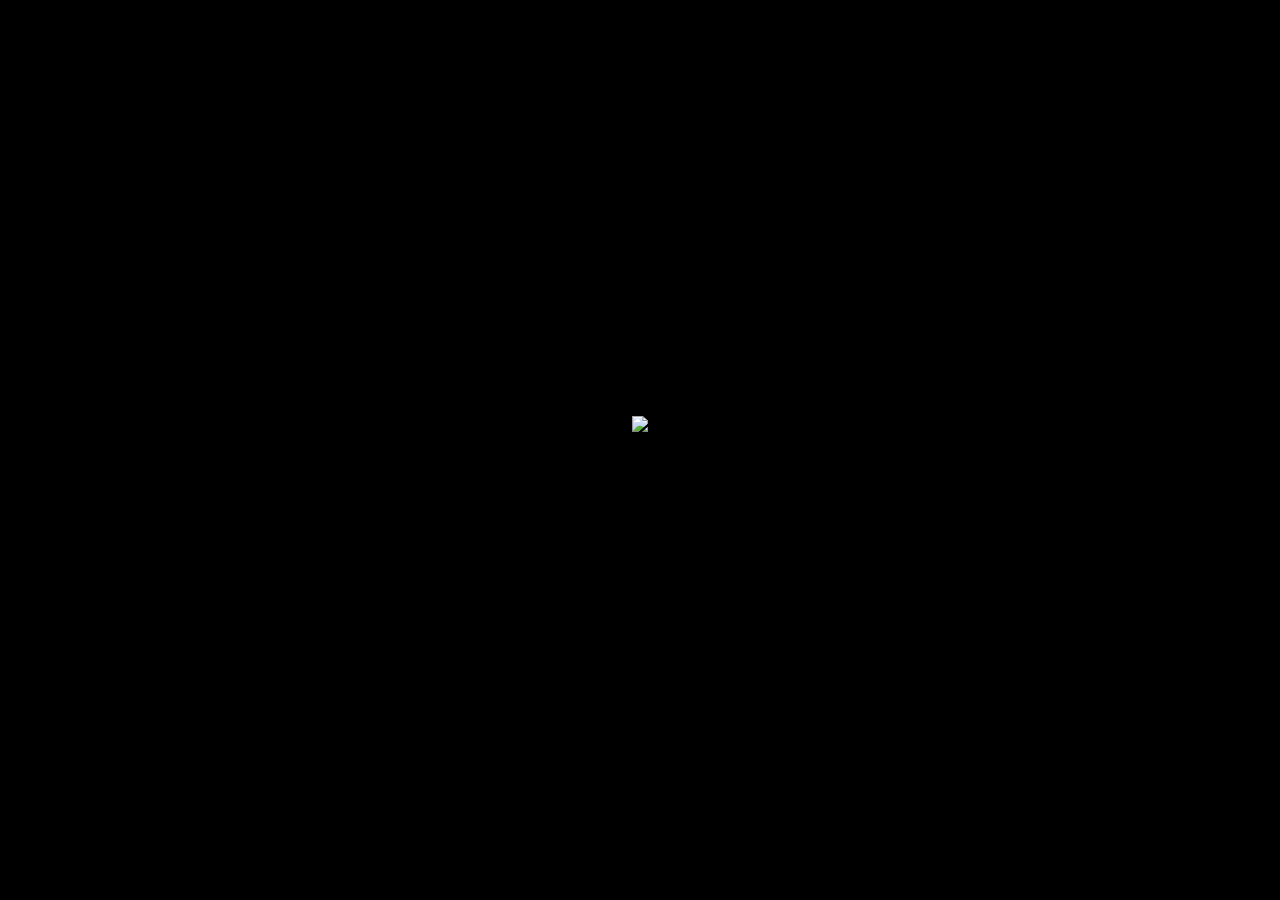
==== commit e6828c9b: "Conclusion" ====
--- a/index-new.html
+++ b/index-new.html
@@ -38,7 +38,9 @@
 </head>
 
 <body>
-<div id="loadingWrapper">
+<div class="pageWrapper" id="pageWrapper">
+	<div id="bufferingOverlay"><img id ="loader" src="./img/loader.gif" /></div>
+	<div id="loadingWrapper">
 		<video id="videoIntro" class="video-js" preload="auto" width="100%" height="100%">
 			<source  src="./vid/videoIntro.mp4" type='video/mp4' />
 			<source  src="./vid/videoIntro.webm" type='video/webm' />
@@ -53,9 +55,10 @@
 			<source src="./audio/natSoundIntro.mp3" type="audio/mpeg">
 		</audio>
 		<img class="introBackground" src="./img/bgIntro.png" style="display:none" />
-		<div class="introSentences" id="introSentence1" style="display:none; opacity:0;">This is a story about the Colorado River</div>
-		<div class="introSentences" id="introSentence2" style="display:none; opacity:0;">How we change the river</div>
-		<div class="introSentences" id="introSentence3" style="display:none; opacity:0;">And how the river changes us</div>
+		<div class="introSentences" id="contextSentence">Millions of people nationwide depend on the Colorado River, which was declared America's Most Endangered River in April 2013</div>
+		<div class="introSentences" id="introSentence1">This is a story about the Colorado River</div>
+		<div class="introSentences" id="introSentence2">How we change the river</div>
+		<div class="introSentences" id="introSentence3">And how the river changes us</div>
 		<div class="logo" style="display:none">
 			<svg width="100%" height="100%">
 				<g id="logoWrapper" transform="translate(195,100) scale(0.6)">
@@ -575,36 +578,46 @@
 						</g>
 						<g id="dragButton2">	
 							<g transform="scale(.65)" id="resumeVideo2">
-								<polygon fill="#FFFFFF" points="77.207,9.191 72.574,4.633 77.128,0 81.762,4.553"/>
-								<path fill="#FFFFFF" d="M78.46,150.427c-40.803,0.351-74.283-32.556-74.639-73.355C3.553,46.054,22.88,17.934,51.922,7.086
-									l1.476,3.954C26.016,21.268,7.785,47.784,8.04,77.033c0.332,38.474,31.91,69.506,70.385,69.173
-									c38.473-0.333,69.506-31.911,69.17-70.383c-0.254-29.134-18.842-55.293-46.25-65.108l1.418-3.977
-									c29.069,10.406,48.783,38.158,49.053,69.048C152.171,116.59,119.261,150.071,78.46,150.427z"/>
-								<polygon fill="#FFFFFF" points="91.179,10.629 96.571,7.01 92.942,1.617 87.55,5.243 "/>
-								<rect x="58.877" y="3.212" transform="matrix(0.8389 0.5443 -0.5443 0.8389 13.5255 -32.7727)" fill="#FFFFFF" width="6.497" height="6.5"/>
-								<path fill="#FFFFFF" d="M101.257,82.128c-2.783,0-4.829,2.599-4.829,6.646s2.116,6.691,4.921,6.691
-									c2.783,0,4.852-2.599,4.852-6.646S104.062,82.128,101.257,82.128z"/>
-								<path fill="#FFFFFF" d="M76.768,22.891c-29.896,0.261-54.006,24.785-53.746,54.683c0.261,29.896,24.79,54.002,54.686,53.742
-									c29.894-0.259,54-24.786,53.739-54.684C131.189,46.737,106.662,22.633,76.768,22.891z M42.032,67.992h-3.816v6.853h-1.794
-									V58.748h6.37c2.828,0,5.012,1.449,5.012,4.553c0,2.507-1.494,4.07-3.793,4.554l3.541,6.99h-2.07L42.032,67.992z M53.647,96.845
-									h-1.979l-5.473-16.097h1.887l3.586,11.015c0.322,0.966,0.828,2.599,0.989,3.174c0.161-0.575,0.713-2.277,1.012-3.22l3.61-10.969
-									h1.84L53.647,96.845z M61.443,74.845H51.372V58.748h9.727v1.633h-7.934v5.059h4.6v1.633h-4.6v6.14h8.278V74.845z M64.366,96.845
-									h-1.794V80.748h1.794V96.845z M63.286,72.867l1.195-1.334c1.219,1.173,2.621,1.932,4.277,1.932c2.139,0,3.473-1.058,3.473-2.759
-									c0-1.495-0.897-2.346-3.841-3.403c-3.472-1.242-4.646-2.369-4.646-4.691c0-2.575,2.023-4.116,5.037-4.116
-									c2.16,0,3.541,0.644,4.897,1.725l-1.149,1.403c-1.174-0.966-2.254-1.495-3.863-1.495c-2.208,0-3.128,1.104-3.128,2.368
-									c0,1.334,0.599,2.093,3.817,3.242c3.564,1.288,4.668,2.484,4.668,4.875c0,2.53-1.978,4.484-5.335,4.484
-									C66.505,75.098,64.55,74.155,63.286,72.867z M72.646,96.845h-3.932V80.748h4.254c4.23,0,7.335,2.415,7.335,7.934
-									C80.303,94.522,76.945,96.845,72.646,96.845z M76.718,68.314v-9.566h1.793v9.521c0,3.472,1.334,5.196,4.116,5.196
-									s3.886-1.679,3.886-5.15v-9.566h1.794v9.521c0,4.461-1.908,6.829-5.771,6.829C78.694,75.098,76.718,72.775,76.718,68.314z
-									 M93.459,96.845H83.388V80.748h9.727v1.633h-7.934v5.059h4.6v1.633h-4.6v6.14h8.278V96.845z M93.23,62.221v12.624h-1.725V58.748
-									h2.001l3.793,9.635c0.392,0.966,0.967,2.461,1.15,3.128c0.207-0.69,0.781-2.185,1.15-3.128l3.84-9.635h1.954v16.097h-1.725
-									V62.221c-0.161,0.621-0.62,1.816-0.966,2.667l-4.3,10.371l-4.231-10.371C93.828,64.061,93.392,62.842,93.23,62.221z
-									 M101.28,97.098c-4.002,0-6.646-3.426-6.646-8.278c0-4.852,2.691-8.324,6.691-8.324c4.002,0,6.669,3.427,6.669,8.278
-									S105.28,97.098,101.28,97.098z M108.71,74.845V58.748h9.727v1.633h-7.934v5.059h4.6v1.633h-4.6v6.14h8.279v1.633H108.71z"/>
-								<path fill="#FFFFFF" d="M72.829,82.381h-2.322v12.831h2.369c3.472,0,5.633-1.84,5.633-6.462
-									C78.509,84.635,76.532,82.381,72.829,82.381z"/>
-								<path fill="#FFFFFF" d="M46.011,63.37c0-1.978-1.15-2.989-3.289-2.989h-4.506v6.002h4.276
-									C44.884,66.383,46.011,65.394,46.011,63.37z"/>
+								<path fill="#FFFFFF" d="M75.059,80.709l-5.275,0.048l0.061,7.023l5.006-0.043c2.8-0.025,4.108-1.192,4.088-3.56
+									C78.919,81.86,77.562,80.689,75.059,80.709z"/>
+								<path fill="#FFFFFF" d="M91.5,80.89c-0.184,0.757-0.707,2.458-1.151,3.78l-2.02,6.152l6.484-0.056l-2.125-6.17
+									C92.249,83.361,91.694,81.67,91.5,80.89z"/>
+								<path fill="#FFFFFF" d="M33.953,93.178c0.015,1.831,1.32,3.272,3.741,3.251c1.616-0.015,2.899-0.696,3.915-1.865l-4.411-5.665
+									C34.868,89.993,33.937,91.349,33.953,93.178z"/>
+								<path fill="#FFFFFF" d="M54.803,80.885l-2.719,0.024l0.131,15.016l2.775-0.023c4.061-0.036,6.571-2.212,6.525-7.619
+									C61.472,83.468,59.136,80.849,54.803,80.885z"/>
+								<path fill="#FFFFFF" d="M73.507,22.888C43.613,23.151,19.504,47.674,19.764,77.57c0.259,29.896,24.79,54.001,54.684,53.742
+									c29.892-0.26,53.998-24.787,53.737-54.683C127.927,46.734,103.401,22.631,73.507,22.888z M95.914,55.079l2.098-0.016
+									l0.092,10.738c0.478-0.707,1.967-2.739,2.714-3.711l5.402-7.1l2.287-0.02l-5.456,7.125l6.669,11.702l-2.397,0.021l-5.657-9.991
+									l-3.54,4.658l0.046,5.412l-2.099,0.019L95.914,55.079z M71.837,55.289l2.097-0.016l0.164,18.834L72,74.124L71.837,55.289z
+									 M56.234,55.425l2.098-0.022l0.148,16.929l9.313-0.082l0.017,1.913l-11.412,0.1L56.234,55.425z M46.229,55.215
+									c2.584-0.025,4.53,0.929,6.027,2.96l-1.658,1.281c-1.227-1.629-2.363-2.348-4.406-2.33c-3.231,0.027-5.516,3.249-5.478,7.825
+									c0.04,4.601,2.462,7.811,5.639,7.783c2.044-0.018,3.437-0.946,4.633-2.516l1.464,1.251c-1.356,1.867-3.392,3.151-6.134,3.173
+									c-4.604,0.042-7.655-4.103-7.703-9.621C38.567,59.425,41.68,55.256,46.229,55.215z M44.247,97.909l-1.524-1.952
+									c-1.361,1.412-3.049,2.284-5.068,2.304c-4.141,0.034-5.696-2.267-5.721-5.01c-0.022-2.801,1.524-4.346,4.177-5.715l-0.653-0.854
+									c-0.956-1.231-1.689-2.3-1.701-3.756c-0.02-2.366,1.794-4.077,4.753-4.103c2.1-0.019,3.665,0.586,5.021,1.651l-1.062,1.678
+									c-1.408-1.09-2.489-1.509-3.97-1.499c-1.668,0.015-2.681,0.883-2.669,2.151c0.006,0.993,0.415,1.69,1.151,2.627l5.798,7.401
+									c0.502-0.945,0.896-2.081,1.261-3.32l1.783,0.522c-0.417,1.564-1.051,3.05-1.849,4.323l2.75,3.528L44.247,97.909z
+									 M54.737,97.815l-4.604,0.041l-0.164-18.838l4.98-0.044c4.95-0.042,8.609,2.753,8.665,9.21
+									C63.672,95.022,59.768,97.772,54.737,97.815z M80.856,97.588l-2.42,0.021l-4.108-7.981l-4.468,0.036l0.07,8.021L67.833,97.7
+									l-0.164-18.834l7.456-0.064c3.309-0.029,5.876,1.642,5.91,5.275c0.028,2.935-1.705,4.782-4.391,5.368L80.856,97.588z
+									 M78.294,64.681c-0.049-5.599,3.062-9.773,7.612-9.812c2.583-0.021,4.53,0.933,6.027,2.963l-1.658,1.279
+									c-1.225-1.63-2.361-2.348-4.407-2.33c-3.231,0.027-5.516,3.25-5.476,7.829c0.04,4.595,2.461,7.809,5.64,7.779
+									c2.042-0.017,3.435-0.946,4.632-2.516l1.463,1.253c-1.354,1.87-3.389,3.151-6.134,3.174
+									C81.392,74.338,78.341,70.196,78.294,64.681z M97.133,97.445l-1.657-4.774L87.7,92.74l-1.601,4.803l-2.152,0.02l6.377-18.895
+									l2.312-0.019l6.706,18.781L97.133,97.445z M109.535,97.634c-4.602,0.043-7.654-4.105-7.7-9.617
+									c-0.049-5.599,3.063-9.773,7.612-9.812c2.581-0.022,4.528,0.93,6.026,2.962l-1.657,1.279c-1.223-1.629-2.362-2.348-4.407-2.331
+									c-3.229,0.028-5.517,3.25-5.476,7.827c0.04,4.599,2.489,7.811,5.639,7.783c3.149-0.028,4.854-1.982,4.82-5.668v-0.162
+									l-3.391,0.031l-0.018-1.939l5.438-0.047l0.016,1.831C116.48,94.963,113.516,97.602,109.535,97.634z"/>
+							
+								<rect x="70.098" y="1.346" transform="matrix(0.7132 0.701 -0.701 0.7132 24.2592 -50.0976)" fill="#FFFFFF" width="6.497" height="6.499"/>
+							<path fill="#FFFFFF" d="M74.64,150.421c-40.802,0.353-74.281-32.553-74.637-73.352c-0.267-31.018,19.06-59.136,48.099-69.982
+								l1.476,3.953C22.197,21.266,3.967,47.784,4.221,77.031c0.333,38.472,31.909,69.503,70.383,69.17
+								c38.47-0.333,69.503-31.908,69.168-70.382c-0.254-29.131-18.841-55.291-46.25-65.105l1.419-3.974
+								c29.068,10.405,48.782,38.155,49.051,69.043C148.347,116.585,115.439,150.066,74.64,150.421z"/>
+							<polygon fill="#FFFFFF" points="87.357,10.63 92.751,7.009 89.122,1.617 83.73,5.243 			"/>
+							
+								<rect x="55.058" y="3.212" transform="matrix(0.8392 0.5439 -0.5439 0.8392 12.8931 -30.673)" fill="#FFFFFF" width="6.496" height="6.5"/>
 							</g>
 							<g transform="scale(.65)" id="dragArrow2" style="display:none;">
 								<polygon fill="#FFFFFF" points="77.026,9.191 72.394,4.633 76.947,0 81.582,4.553 			"/>
@@ -626,7 +639,7 @@
 			<input class="knob" value="25">
 		</div>
 	</div>
-	<div class="pageWrapper" id="pageWrapper">
+	<div id="mainContentWrapper" style="display:none;">
 			<div class="videoWrapper">
 				<video id="videoAct1" class="video-js" preload="auto" width="100%" height="100%">
 					 <source  src="./vid/video1.mp4" type='video/mp4' />
@@ -690,9 +703,9 @@
 					</svg>
 					<div id="menuItems">
 						<div id="followButtons">
-							<a onclick="cancelFullscreen('pageWrapper');" class="tweet" href="https://twitter.com/share" data-text="Check out our interactive film on the battle for power on the Colorado River" data-via="poweringanation" data-hashtags="overwaterunderfire" target="_blank" onclick="return windowpop(this.href, 545, 433)"><img id="shareTwitter" src="./img/twitter.png" /></a>
-							<a onclick="cancelFullscreen('pageWrapper');" href="http://www.facebook.com/sharer/sharer.php?s=100&amp;p[url]=http://www.overwaterunderfire.org&amp;p[images][0]=http://www.poweringanation.org/water2013/img/fbTnail.png&amp;p[title]=Powering A Nation Presents: Over Water Under Fire&amp;p[summary]=The upcoming interactive documentary, “Over Water Under Fire,” combines a video narrative with motion graphics and text to present the Colorado river as a living timeline of our nation’s innovations and exploitations with water. The river's uncertain future echoes the precarious state of water resources in this country." target="_blank" onclick="return windowpop(this.href, 545, 433)"><img id="shareFacebook" src="./img/facebook.png" /></a>
-							<a onclick="cancelFullscreen('pageWrapper');" href="https://plus.google.com/share?url=http://www.overwaterunderfire.org" target="_blank" onclick="return windowpop(this.href, 545, 433)"><img id="shareGooglePlus" src="./img/googlePlus.png" /></a>
+							<a class="tweet" href="https://twitter.com/share" data-text="Check out our interactive film on the battle for power on the Colorado River" data-via="poweringanation" data-hashtags="overwaterunderfire" target="_blank" onclick="return windowpop(this.href, 545, 433); cancelFullscreen('pageWrapper');"><img id="shareTwitter" src="./img/twitter.png" /></a>
+							<a href="http://www.facebook.com/sharer/sharer.php?s=100&amp;p[url]=http://www.overwaterunderfire.org&amp;p[images][0]=http://www.poweringanation.org/water2013/img/fbTnail.png&amp;p[title]=Powering A Nation Presents: Over Water Under Fire&amp;p[summary]=The upcoming interactive documentary, “Over Water Under Fire,” combines a video narrative with motion graphics and text to present the Colorado river as a living timeline of our nation’s innovations and exploitations with water. The river's uncertain future echoes the precarious state of water resources in this country." target="_blank" onclick="return windowpop(this.href, 545, 433); cancelFullscreen('pageWrapper');"><img id="shareFacebook" src="./img/facebook.png" /></a>
+							<a href="https://plus.google.com/share?url=http://www.overwaterunderfire.org" target="_blank" onclick="return windowpop(this.href, 545, 433); cancelFullscreen('pageWrapper');"><img id="shareGooglePlus" src="./img/googlePlus.png" /></a>
 							<!-- <div id="shareText">SHARE</div> -->
 						</div>
 						<div id="copyright">
@@ -958,197 +971,199 @@
 				<div id="closeOverlay"><img src="./img/closeOverlay.png" /></div>
 				<div id="powellExtendedText" class="secondLevelContent">
 					<!-- <div class="powellScroller"> -->
-						<h2>Against the Current</h2>
-						<h3>How the West’s Water was Almost Won</h3>
-						<h5>By Natalie Taylor</h5>
-						<p>
-						John Wesley Powell was stuck in a cliff. The man who would one day be hailed as a legendary explorer, geologist, ethnographer and visionary found himself braced halfway up a rock chimney, thousands of feet above the Colorado River, looking for a passageway higher.
-			            </p>
-			            <p>
-			The nine men waiting below were the remnants of Powell’s Colorado River Exploring Expedition of 1869. Powell had attempted the cliffs in search of sap from the pine trees lining the tops of the canyon in order to caulk the boats battered by the rapids of Cataract Canyon. Many in the group, including Powell, were veterans of the Civil War. Having withstood the agonies of battle, they were again fighting daily hardships—near-drownings, crushed boats and dwindling, mealy rations—to fill in the last remaining blank spots on maps of North America.
-						</p>
-						<img src="./img/powell1.jpg" />
-			            <p> 
-			Unable to go up or down, Powell went sideways, further into the crevice in which he was wedged. There he rested, then climbed, emerging to a sky free from the confining canyon walls. The river, thousands of feet below, had over millions of years carved the canyons that unfolded before him to the horizon, foretelling the journey Powell and his men had compelled themselves to complete.
-						</p>
-			            <p> 
-			This expedition, and later Western forays, would lead to Powell’s understanding that water would be the limiting factor in developing the West, and to his questions about who should determine how the precious water would be used. His observations of the river’s capacities would foreshadow the misuse and diversion that would occur within decades and fundamentally change the river’s course through its canyons.</p> 
-			<img src="./img/powell2.jpg" />
-							<h4>The Coming Storm</h4>
-			            <p> 
-			As Powell stood on the brink of the cliff in July of 1869, he saw a storm coming from the south.
-						</p>
-			            <p>
-			            <em>
-				I seek shelter in the rocks; but when the storm bursts, it comes down as a flood from the heavens,— not with gentle drops at first, slowly increasing in quantity, but as if suddenly poured out. I am thoroughly drenched and almost washed away.
-			    		</em>
-			            </p>
-			            <p>
-			Powell’s words, written years later, are a vivid account of nature’s violence. Though a small incident in the life of a canyon, such a deluge could be life-threatening for Powell and his men. Recognizing the storm’s force, Powell descended the cliffs.
-						</p>
-			            <p>
-			            <em>
-			Traveling as fast as I can run … the water is running down a dry bed of sand … I hasten to camp and tell the men there is a river coming down the canyon …  We carry our camp equipage hastily from the bank …  then stand back and see the river roll on to join the Colorado.
-			    		</em>
-			            </p>
-			            <p> 
-			Desert storms, like the one Powell encountered, are quick and destructive. Arid desert soils do not absorb rains, and when amassed rainwater encounters a canyon, its velocity and power can bring down the upper walls. Powell and his men witnessed a river of rainwater cascading down the cliffs to join the Colorado, carving new landscapes and depositing new hazards in the river channel below.
-						</p>
-			            <p> 
-			The river today is significantly less treacherous than the river Powell knew. People have tamed the floods with dams and accounted for every inch of water consumption.  But these developments on the river and the cities and industries that flourish beside it have introduced a new danger. People have gained control of the river, but in exchange they have become utterly dependent upon it, putting themselves in a new position of peril.
-						</p> 
-
-						<h4>Before Powell</h4>
-						<p>
-			Centuries before Powell explored the Colorado River, another civilization had developed and flourished for well over a thousand years before their reliance on the Salt River, a tributary of the Colorado, left them susceptible to an extended drought. It took about three generations for this civilization to collapse in 1450 A.D. Their descendants call them the <a href="http://www.azmnh.org/arch/hohokam.aspx">
-								Hohokam
-							</a>, meaning “all used up.”
-			  			</p>
-			            <p>
-			The Hohokam left an extensive footprint on the landscape. Archaeologists estimate that at its peak, the Hohokam irrigated 110,000 acres to feed about 60,000 to 80,000 people. They farmed squash, beans, corn and agave and ate the jackrabbits they found nibbling vegetables in their fields.
-			  			</p>
-			            <p> 
-			Archeologists used to believe the Hohokam accommodated an increasing population by incrementally adding onto their canals. They now know differently. The Hohokam had to calculate the whole system before they built it. They had to know how much water would enter the system and gauge how the water would be distributed through miles of irrigation canals. Building and using these canals required complex math.
-			  			</p>
-			            <p>
-			The Hohokam did not pump water to their fields; they let gravity pull the water through the system that branched from large trunk canals to smaller channels that deposited water into the fields. Hohokam canals are precisely graded earthworks took years of hard labor to build. They designed their canals so the water would flow at a consistent speed. If they made their canals too steep, the water would dig out the channel.  If canals were too level, sediment in the slow water would clog the channel.
-			  			</p>
-			            <p> 
-			The Hohokam’s canals lose about one to two feet of elevation for each mile of canal, a feat that is hard to accomplish even with today’s precision surveying equipment. The canals had to be maintained, too. Every year, people worked together to clear weeds and seal the walls with clay to prevent water seeping out.
-			  			</p>
-			  			<img src="./img/powell3.jpg" />
-			            <p> 
-			Building canals is more than hard work; it is cooperation.
-			  			</p>
-			            <p> 
-			“People don’t organize and build canal systems through kinship; they do it through putting in labor, knowing they’re going to get a return of land and water,” said Jerry Howard, curator of anthropology at the Arizona Museum of Natural History and an expert on the Hohokam.
-			  			</p>
-			            <p> 
-			Howard says younger generations of Hohokam would branch out from their parents’ land by building their own irrigation community. Anthropologists have found it significant that the established communities provided the builders with food during the years of construction, indicating a complex societal organization.
-			  			</p>
-			            <p>
-			            <span class="pullQuote">“Conflict resolution is a big thing in irrigation. Irrigation farmers always squabble.”
-						<br><span class="pullQuoteAuthor">-Jerry Howard</span></span> 
-			The ways people construct their infrastructure can be a solid indicator about the ways their society is structured, Howard says. He believes a decision-making body presided over the irrigation communities, each of which could be as large as 27,000 acres, and resolved water use questions concerning canal building, maintenance and water allocation. “Conflict resolution is a big thing in irrigation,” he says. “Irrigation farmers always squabble.”
-			  			</p>
-			            <p>
-				Howard is attempting to use clues left by these ancient societies to determine any parallels to the modern ways humans manage limited water resources. His investigations into whether the water belonged to communities or was allocated by a dominant political body paralleled what John Wesley Powell argued centuries after the Hohokam civilization collapsed.
-			      		</p>
-			            <p> 
-				Around 1,000 A.D., the Hohokam seemed to have reached the physical limits of the Salt River in central Arizona. Archeologists say Hohokam remains from that time show signs of severe malnourishment and suggest that for 450 years prior to their disappearance, the Hohokam merely eked out a living.
-			          	</p>
-			            <p> 
-			“When people drop out of the archeological record and we can’t see them anymore in the ground, it’s hard to know what’s going on,” says Howard. 
-			To form hypotheses about what happened to the Hohokam, he has looked at modern irrigation societies for characteristics they have in common. 
-							<h4>Two Influential Groups</h4>
-			            <p>
-			Powell’s first expedition to the West in 1869 made him a national hero. He successfully appealed to Congress for funding for a second trip, which would lead him to encounters with Mormons, as well as Ute, Hopi and Shivwits tribes, groups who had all adapted to thrive in the desert.
-						</p>
-			            <p> 
-			Only miles from where John Wesley Powell was born in Mount Morris, N.Y., Joseph Smith founded a religion that would profoundly affect the history of the Western landscape. Mormons had been persecuted in the East and settled on the meager lands in Utah Territory around 1847. They learned quickly how to subsist and thrive in the desert by mastering irrigated agriculture.
-						</p>
-			            <p> 
-				As a group, Mormons had several advantages. They believed that their great faith that God had given them the desert and the ability to live there. The hierarchical structure of their society unified members completely around the church.
-			    		</p>
-			            <p>  
-				“It freed the communities from individuals squabbling over water rights. It allowed the amassing of capital to undertake new projects and provided a cushion of security when projects failed," says Donald Worster, in his book <a href="http://books.google.com/books/about/Rivers_of_Empire.html?id=2Wrdrt662lYC">
-								Rivers of Empire
-							</a>. "http://www2.ljworld.com/news/2011/sep/12/16-things-ku-history-professor-environmental-histo/">
-								Worster
-							</a> is the author of multiple histories on Powell and on Western development.
-			    		</p>
-			            <p>  
-				Just as it had with the Hohokam, the desert demanded the Mormons work communally. This emphasis on organization helped the church leaders consolidate power and assert that the water belonged to everyone, not individuals.
-			    		</p>
-			            <p>  
-				"That notion, a radical one by the standards of mid-nineteenth century America, was justified by the argument that in such an arid place, where water was scarce and survival easily put at risk, a single authority must have ultimate jurisdiction over its disposal," Worster writes.
-			        	</p>
-			            <p>
-			The communal concept enriched the settlers and the church, which was funded by its people’s mandatory offerings. Mormons’ social structure demonstrated certain characteristics—community cooperation, strong leadership and reliance on scientific knowledge—that John Wesley Powell would one day recommend Congress adopt as guidelines in settling the West.
-			    		</p>
-			            <p>
-			            <span class="pullQuote">"He was interested in how this society that had existed for 900 years had been able to survive and develop agriculture based on almost no water."</span>
-			            </p>
-			            <p>
-			Powell also spent time with numerous Native American tribes during his second expedition. “He was interested in how this society that had existed for 900 years had been able to survive and develop agriculture based on almost no water,” Mark Law, historian and board of directors president of the <a href="http://www.powellmuseum.org/index.php">
-								Powell Museum
-							</a>, said of Powell’s time with the Hopi. “They showed him how they made little catchment basins and how they made irrigation ditches. All of this, Powell absorbed like a sponge.”
-			    		</p>
-			            <p>
-			Powell learned from the Hopi ways to make a viable living in the desert and that water should be collected and spent judiciously.
-						</p>
-						<img src="./img/powell4.jpg" />
-							<h4>Simple Logic</h4>
-			            <p>
-				In his writings, Powell indicated how spending time with Native American tribes and Mormons influenced his ideas. He believed that cooperation at the community level, with respect to water use, held the key to successfully settling the West.
-			    		</p>
-			            <p>     
-				In 1878, he submitted to Congress his Report on the Lands of the Arid Region of the United States. In his report Powell emphasized the importance of organizing political bodies around watersheds, which he defined as “that area of land, a bounded hydrologic system, within which all living things are inextricably linked by their common water course and where, as humans settled, simple logic demanded that they become part of a community."
-			        	</p>
-			            <p> 
-				Powell did not oppose development in the West. But he questioned repeatedly who would control the scarce water so crucial to any settlement.
-			“It was his vision of how this technological civilization built on water control was to be governed that differed [from the power elite of his time],” writes Worster. “Was it to be run by capitalists or by the people?”
-			    		</p>
-			            <p> 
-			            <span class="pullQuote">Powell proposed that because water was so fundamental to the future of the West, political borders should be drawn according to the region’s water resources rather than along imaginary meridians.</span> 
-				Powell was emphatic that the West represented a chance for the American people to control their resources and destiny. Powell proposed that because water was so fundamental to the future of the West, political borders should be drawn according to the region’s water resources rather than along imaginary meridians. He even drew a map famous for proposing states’ borders along the lines of watersheds.
-			        	</p>
-			            <p> 
-			“These new units, not states or territories, would resolve issues of water sources in rivers flowing across political boundaries,” says a section on Powell in a history of the U.S. Bureau of Reclamation.
-			        	</p>
-			            <p> 
-				Powell suggested that the government grant people large tracts of land on which they would be encouraged to form and control small communities, herding or grazing cows or sheep. These communities would subsistence farm with the help of small dams or diversions. Congress, however, resisted these notions of restricted development.
-			            </p>
-			            <p> 
-				In the same way that blank spots on a map called out to the explorer, the undeveloped areas on the newly complete map of the United States motivated politicians.
-			        	</p>
-			            <p>
-			            	<span class="pullQuote">“Western water and land interests were fearful that Powell and his ideas would place a moratorium on Western development and reverse a century-long policy of the disposal of the public lands.”</span> 
-			“Western water and land interests were fearful that Powell and his ideas would place a moratorium on Western development and reverse a century-long policy of the disposal of the public lands,” explains the history of the U.S. Bureau of Reclamation.
-			        	</p>
-			            <p> 
-			As private money gained a foothold in development rather than the small, water-minded communities Powell supported, a severe drought in the 1890s caused the ruination of settlers who had attempted individual irrigation projects rather than follow the model of success set by the Mormons and Native Americans. Simultaneously, an economic downturn suppressed some of the private money that had buoyed development until then.
-			        	</p>
-			            <p> 
-			“[The farmers and developers] were forced to admit that in order to sustain their population advance in the face of an adverse climate, they needed irrigation – and on a big scale,” writes Worster.
-			        	</p>
-			            <p>	
-			Persevering through these less than ideal conditions rather than relenting to nature, farmers and developers convened in Los Angeles at the second annual International Irrigation Congress. In August 1893, they gathered to rally their cause, galvanize their following, and appeal to the federal government for support.
-			        	</p>
-			            <p> 
-			They needed governmental support to fund the large water projects they believed would sustain the expansion they envisioned. There, Powell told the assembled hopeful simply, “You are piling up a heritage of conflict and litigation over water rights for there is not sufficient water to supply the land.”
-			        	</p>
-			            <p>
-			But no one listened.
-						</p>
-							<h4>Rising from the Ashes</h4>
-						<p>
-			Powell’s explorations had culminated in a clear message: Populations in the West should not become dependent on the region’s limited water resources to sustain large, permanent communities.
-						 </p>
-			            <p>
-			Centuries before Powell’s journey, the Hohokam’s abrupt collapse had proven this thesis to be true. Since Powell’s explorations and predictions, people have come to realize the truth of his forecasts that concentrated development leads to water dependence and vulnerability.
-			        	</p>
-			            <p>
-			In 1868, more than 400 years after the Hohokam disappeared from the archaeological record and a year before Powell’s first expedition down the Colorado, a man named Jack Swilling had come across some ditches in the <a href="http://phoenix.gov/citygovernment/facts/history/">
-								Arizona desert
-							</a>. They were ancient Hohokam irrigation canals. With a little work, he and some others excavated them and diverted water to irrigate land on which they grew hay to feed government horses. Sensing economic opportunity, others soon joined them, and a small settlement formed on the banks of the Salt River, a tributary of the Colorado. In 1870, the population numbered 235 people, and by 1900, the county recorded 20,457.
-			        	</p>
-			            <p> 
-			The roughneck founding fathers had squabbled briefly over what to name their growing village. <a href="http://www.azcentral.com/needlogin?type=login&redirecturl=http%3A%2F%2Fwww.azcentral.com%2Ftravel%2Farticles%2F2011%2F05%2F12%2F20110512jack-swilling-father-phoenix.html%3Fnclick_check%3D1">
-								Swilling
-							</a>, a Civil War veteran, favored calling it Stonewall, after the Confederate general. Another man suggested something more classical.
-			        	</p>
-			            <p>
-			They should call it Phoenix.
-			        	</p>
-			            <p>
-			That once dusty settlement is today a city of <a href="http://quickfacts.census.gov/qfd/states/04/0455000.html">
-								1.5 million people
-							</a> who <a href="http://phoenix.gov/waterservices/wrc/yourwater/">
-								depend heavily
-							</a> on the Colorado River and its tributaries for water. Powell, the visionary, would not be surprised.
-						</p>
-						<img src="./img/powell5.jpg" />
+						<h2>AGAINST THE CURRENT</h2>
+			<h3>How the West’s Water was Almost Won</h3>
+			<h5>By NATALIE TAYLOR</h5>
+			<p>
+			John Wesley Powell was stuck in a cliff. The man who would one day be hailed as a legendary explorer, geologist, ethnographer and visionary found himself braced halfway up a rock chimney, thousands of feet above the Colorado River, looking for a passageway higher.
+            </p>
+            <p>
+The nine men waiting below were the remnants of Powell’s Colorado River Exploring Expedition of 1869. Powell had attempted the cliffs in search of sap from the pine trees lining the tops of the canyon in order to caulk the boats battered by the rapids of Cataract Canyon. Many in the group, including Powell, were veterans of the Civil War. Having withstood the agonies of battle, they were again fighting daily hardships—near-drownings, crushed boats and dwindling, mealy rations—to fill in the last remaining blank spots on maps of North America.
+			</p>
+<img src="./img/powell1.jpg" /> 
+<p class="imageCaption">Major Powell Descends the Colorado River through the Grand Canyon, 1869. Painting by Henry C Pitz,  1935-1939. <span class="imageSource"><a target="_blank" onclick="cancelFullscreen('pageWrapper');" href="http://americanart.si.edu/">Smithsonian American Art Museum</a></span>.</p>      
+            <p> 
+Unable to go up or down, Powell went sideways, further into the crevice in which he was wedged. There he rested, then climbed, emerging to a sky free from the confining canyon walls. The river, thousands of feet below, had over millions of years carved the canyons that unfolded before him to the horizon, foretelling the journey Powell and his men had compelled themselves to complete.
+			</p>
+            <p> 
+This expedition, and later Western forays, would lead to Powell’s understanding that water would be the limiting factor in developing the West, and to his questions about who should determine how the precious water would be used. His observations of the river’s capacities would foreshadow the misuse and diversion that would occur within decades and fundamentally change the river’s course through its canyons. 
+				<h4>The Coming Storm</h4>
+            <p> 
+As Powell stood on the brink of the cliff in July of 1869, he saw a storm coming from the south.
+			</p>
+            <p>
+            <em>
+	I seek shelter in the rocks; but when the storm bursts, it comes down as a flood from the heavens,— not with gentle drops at first, slowly increasing in quantity, but as if suddenly poured out. I am thoroughly drenched and almost washed away.
+    		</em>
+            </p>
+            <p>
+Powell’s words, written years later, are a vivid account of nature’s violence. Though a small incident in the life of a canyon, such a deluge could be life-threatening for Powell and his men. Recognizing the storm’s force, Powell descended the cliffs.
+			</p>
+            <p>
+            <em>
+Traveling as fast as I can run … the water is running down a dry bed of sand … I hasten to camp and tell the men there is a river coming down the canyon …  We carry our camp equipage hastily from the bank …  then stand back and see the river roll on to join the Colorado.
+    		</em>
+            </p>
+            <p> 
+Desert storms, like the one Powell encountered, are quick and destructive. Arid desert soils do not absorb rains, and when amassed rainwater encounters a canyon, its velocity and power can bring down the upper walls. Powell and his men witnessed a river of rainwater cascading down the cliffs to join the Colorado, carving new landscapes and depositing new hazards in the river channel below.
+			</p>
+            <p> 
+The river today is significantly less treacherous than the river Powell knew. People have tamed the floods with dams and accounted for every inch of water consumption.  But these developments on the river and the cities and industries that flourish beside it have introduced a new danger. People have gained control of the river, but in exchange they have become utterly dependent upon it, putting themselves in a new position of peril.
+			</p> 
+<img src="./img/powell2.jpg" />
+<p class="imageCaption">The Grand Cañon at the foot of the Toroweap - Looking East. <span class="imageSource">Engraving by William Henry Holmes, 1882</span>.</p>
+            <h4>Before Powell</h4>
+			<p>
+Centuries before Powell explored the Colorado River, another civilization had developed and flourished for well over a thousand years before their reliance on the Salt River, a tributary of the Colorado, left them susceptible to an extended drought. It took about three generations for this civilization to collapse in 1450 A.D. Their descendants call them the <a target="_blank" onclick="cancelFullscreen('pageWrapper');" href="http://www.azmnh.org/arch/hohokam.aspx">
+					Hohokam
+				</a>, meaning “all used up.”
+  			</p>
+            <p>
+The Hohokam left an extensive footprint on the landscape. Archaeologists estimate that at its peak, the Hohokam irrigated 110,000 acres to feed about 60,000 to 80,000 people. They farmed squash, beans, corn and agave and ate the jackrabbits they found nibbling vegetables in their fields.
+  			</p>
+            <p> 
+Archeologists used to believe the Hohokam accommodated an increasing population by incrementally adding onto their canals. They now know differently. The Hohokam had to calculate the whole system before they built it. They had to know how much water would enter the system and gauge how the water would be distributed through miles of irrigation canals. Building and using these canals required complex math.
+  			</p>
+            <p>
+The Hohokam did not pump water to their fields; they let gravity pull the water through the system that branched from large trunk canals to smaller channels that deposited water into the fields. Hohokam canals are precisely graded earthworks took years of hard labor to build. They designed their canals so the water would flow at a consistent speed. If they made their canals too steep, the water would dig out the channel.  If canals were too level, sediment in the slow water would clog the channel.
+  			</p>
+<img src="./img/powell3.jpg" />
+<p class="imageCaption">Map of Hohokam Irrigation Canals. <span class="imageSource">Drawn by Omar Turney, 1929</span>.</p>       
+            <p> 
+The Hohokam’s canals lose about one to two feet of elevation for each mile of canal, a feat that is hard to accomplish even with today’s precision surveying equipment. The canals had to be maintained, too. Every year, people worked together to clear weeds and seal the walls with clay to prevent water seeping out.
+  			</p>
+            <p> 
+Building canals is more than hard work; it is cooperation.
+  			</p>
+            <p> 
+“People don’t organize and build canal systems through kinship; they do it through putting in labor, knowing they’re going to get a return of land and water,” said Jerry Howard, curator of anthropology at the Arizona Museum of Natural History and an expert on the Hohokam.
+  			</p>
+            <p> 
+Howard says younger generations of Hohokam would branch out from their parents’ land by building their own irrigation community. Anthropologists have found it significant that the established communities provided the builders with food during the years of construction, indicating a complex societal organization.
+  			</p>
+            <p>
+            <span class="pullQuote">“Conflict resolution is a big thing in irrigation. Irrigation farmers always squabble.”</span> 
+The ways people construct their infrastructure can be a solid indicator about the ways their society is structured, Howard says. He believes a decision-making body presided over the irrigation communities, each of which could be as large as 27,000 acres, and resolved water use questions concerning canal building, maintenance and water allocation. “Conflict resolution is a big thing in irrigation,” he says. “Irrigation farmers always squabble.”
+  			</p>
+            <p>
+	Howard is attempting to use clues left by these ancient societies to determine any parallels to the modern ways humans manage limited water resources. His investigations into whether the water belonged to communities or was allocated by a dominant political body paralleled what John Wesley Powell argued centuries after the Hohokam civilization collapsed.
+      		</p>
+            <p> 
+	Around 1,000 A.D., the Hohokam seemed to have reached the physical limits of the Salt River in central Arizona. Archeologists say Hohokam remains from that time show signs of severe malnourishment and suggest that for 450 years prior to their disappearance, the Hohokam merely eked out a living.
+          	</p>
+            <p> 
+“When people drop out of the archeological record and we can’t see them anymore in the ground, it’s hard to know what’s going on,” says Howard. 
+To form hypotheses about what happened to the Hohokam, he has looked at modern irrigation societies for characteristics they have in common. 
+				<h4>Two Influential Groups</h4>
+            <p>
+Powell’s first expedition to the West in 1869 made him a national hero. He successfully appealed to Congress for funding for a second trip, which would lead him to encounters with Mormons, as well as Ute, Hopi and Shivwits tribes, groups who had all adapted to thrive in the desert.
+			</p>
+            <p> 
+Only miles from where John Wesley Powell was born in Mount Morris, N.Y., Joseph Smith founded a religion that would profoundly affect the history of the Western landscape. Mormons had been persecuted in the East and settled on the meager lands in Utah Territory around 1847. They learned quickly how to subsist and thrive in the desert by mastering irrigated agriculture.
+			</p>
+            <p> 
+	As a group, Mormons had several advantages. They believed that their great faith that God had given them the desert and the ability to live there. The hierarchical structure of their society unified members completely around the church.
+    		</p>
+            <p>  
+	“It freed the communities from individuals squabbling over water rights. It allowed the amassing of capital to undertake new projects and provided a cushion of security when projects failed," says Donald Worster, in his book <a target="_blank" onclick="cancelFullscreen('pageWrapper');" href="http://books.google.com/books/about/Rivers_of_Empire.html?id=2Wrdrt662lYC">
+					Rivers of Empire
+				</a>. "http://www2.ljworld.com/news/2011/sep/12/16-things-ku-history-professor-environmental-histo/">
+					Worster
+				</a> is the author of multiple histories on Powell and on Western development.
+    		</p>
+            <p>  
+	Just as it had with the Hohokam, the desert demanded the Mormons work communally. This emphasis on organization helped the church leaders consolidate power and assert that the water belonged to everyone, not individuals.
+    		</p>
+            <p>  
+	"That notion, a radical one by the standards of mid-nineteenth century America, was justified by the argument that in such an arid place, where water was scarce and survival easily put at risk, a single authority must have ultimate jurisdiction over its disposal," Worster writes.
+        	</p>       
+<img src="./img/powell4.jpg" />
+<p class="imageCaption">John Wesley Powell and a member of the Paiute tribe. <span class="imageSource">Photo by John K.Hillers, 1871-1874. Smithsonian Institution</span>.</p>     
+            <p>
+The communal concept enriched the settlers and the church, which was funded by its people’s mandatory offerings. Mormons’ social structure demonstrated certain characteristics—community cooperation, strong leadership and reliance on scientific knowledge—that John Wesley Powell would one day recommend Congress adopt as guidelines in settling the West.
+    		</p>
+            <p>
+            <span class="pullQuote">"He was interested in how this society that had existed for 900 years had been able to survive and develop agriculture based on almost no water."</span>
+            </p>
+Powell also spent time with numerous Native American tribes during his second expedition. “He was interested in how this society that had existed for 900 years had been able to survive and develop agriculture based on almost no water,” Mark Law, historian and board of directors president of the <a target="_blank" onclick="cancelFullscreen('pageWrapper');" href="http://www.powellmuseum.org/index.php">
+					Powell Museum
+				</a>, said of Powell’s time with the Hopi. “They showed him how they made little catchment basins and how they made irrigation ditches. All of this, Powell absorbed like a sponge.”
+    		</p>
+            <p>
+Powell learned from the Hopi ways to make a viable living in the desert and that water should be collected and spent judiciously.
+			</p>
+				<h4>Simple Logic</h4>
+            <p>
+	In his writings, Powell indicated how spending time with Native American tribes and Mormons influenced his ideas. He believed that cooperation at the community level, with respect to water use, held the key to successfully settling the West.
+    		</p>
+            <p>     
+	In 1878, he submitted to Congress his Report on the Lands of the Arid Region of the United States. In his report Powell emphasized the importance of organizing political bodies around watersheds, which he defined as “that area of land, a bounded hydrologic system, within which all living things are inextricably linked by their common water course and where, as humans settled, simple logic demanded that they become part of a community."
+        	</p>
+            <p> 
+	Powell did not oppose development in the West. But he questioned repeatedly who would control the scarce water so crucial to any settlement.
+“It was his vision of how this technological civilization built on water control was to be governed that differed [from the power elite of his time],” writes Worster. “Was it to be run by capitalists or by the people?”
+    		</p>
+            <p> 
+            <span class="pullQuote">Powell proposed that because water was so fundamental to the future of the West, political borders should be drawn according to the region’s water resources rather than along imaginary meridians.</span> 
+	Powell was emphatic that the West represented a chance for the American people to control their resources and destiny. Powell proposed that because water was so fundamental to the future of the West, political borders should be drawn according to the region’s water resources rather than along imaginary meridians. He even drew a map famous for proposing states’ borders along the lines of watersheds.
+        	</p>
+            <p> 
+“These new units, not states or territories, would resolve issues of water sources in rivers flowing across political boundaries,” says a section on Powell in a history of the U.S. Bureau of Reclamation.
+        	</p>
+            <p> 
+	Powell suggested that the government grant people large tracts of land on which they would be encouraged to form and control small communities, herding or grazing cows or sheep. These communities would subsistence farm with the help of small dams or diversions. Congress, however, resisted these notions of restricted development.
+            </p>
+            <p> 
+	In the same way that blank spots on a map called out to the explorer, the undeveloped areas on the newly complete map of the United States motivated politicians.
+        	</p>
+            <p>
+            	<span class="pullQuote">“Western water and land interests were fearful that Powell and his ideas would place a moratorium on Western development and reverse a century-long policy of the disposal of the public lands.”</span> 
+“Western water and land interests were fearful that Powell and his ideas would place a moratorium on Western development and reverse a century-long policy of the disposal of the public lands,” explains the history of the U.S. Bureau of Reclamation.
+        	</p>
+            <p> 
+As private money gained a foothold in development rather than the small, water-minded communities Powell supported, a severe drought in the 1890s caused the ruination of settlers who had attempted individual irrigation projects rather than follow the model of success set by the Mormons and Native Americans. Simultaneously, an economic downturn suppressed some of the private money that had buoyed development until then.
+        	</p>
+            <p> 
+“[The farmers and developers] were forced to admit that in order to sustain their population advance in the face of an adverse climate, they needed irrigation – and on a big scale,” writes Worster.
+        	</p>
+            <p>	
+Persevering through these less than ideal conditions rather than relenting to nature, farmers and developers convened in Los Angeles at the second annual International Irrigation Congress. In August 1893, they gathered to rally their cause, galvanize their following, and appeal to the federal government for support.
+        	</p>
+            <p> 
+They needed governmental support to fund the large water projects they believed would sustain the expansion they envisioned. There, Powell told the assembled hopeful simply, “You are piling up a heritage of conflict and litigation over water rights for there is not sufficient water to supply the land.”
+        	</p>
+            <p>
+But no one listened.
+			</p>
+				<h4>Rising from the Ashes</h4>
+			<p>
+Powell’s explorations had culminated in a clear message: Populations in the West should not become dependent on the region’s limited water resources to sustain large, permanent communities.
+			 </p>
+            <p>
+Centuries before Powell’s journey, the Hohokam’s abrupt collapse had proven this thesis to be true. Since Powell’s explorations and predictions, people have come to realize the truth of his forecasts that concentrated development leads to water dependence and vulnerability.
+        	</p>
+            <p>
+In 1868, more than 400 years after the Hohokam disappeared from the archaeological record and a year before Powell’s first expedition down the Colorado, a man named Jack Swilling had come across some ditches in the <a target="_blank" onclick="cancelFullscreen('pageWrapper');" href="http://phoenix.gov/citygovernment/facts/history/">
+					Arizona desert
+				</a>. They were ancient Hohokam irrigation canals. With a little work, he and some others excavated them and diverted water to irrigate land on which they grew hay to feed government horses. Sensing economic opportunity, others soon joined them, and a small settlement formed on the banks of the Salt River, a tributary of the Colorado. In 1870, the population numbered 235 people, and by 1900, the county recorded 20,457.
+        	</p>
+            <p> 
+The roughneck founding fathers had squabbled briefly over what to name their growing village. <a target="_blank" onclick="cancelFullscreen('pageWrapper');" href="http://www.azcentral.com/needlogin?type=login&redirecturl=http%3A%2F%2Fwww.azcentral.com%2Ftravel%2Farticles%2F2011%2F05%2F12%2F20110512jack-swilling-father-phoenix.html%3Fnclick_check%3D1">
+					Swilling
+				</a>, a Civil War veteran, favored calling it Stonewall, after the Confederate general. Another man suggested something more classical.
+        	</p>
+            <p>
+They should call it Phoenix.
+        	</p>
+            <p>
+That once dusty settlement is today a city of <a target="_blank" onclick="cancelFullscreen('pageWrapper');" href="http://quickfacts.census.gov/qfd/states/04/0455000.html">
+					1.5 million people
+				</a> who <a target="_blank" onclick="cancelFullscreen('pageWrapper');" href="http://phoenix.gov/waterservices/wrc/yourwater/">
+					depend heavily
+				</a> on the Colorado River and its tributaries for water. Powell, the visionary, would not be surprised.
+</p> 
+<img src="./img/powell5.jpg" />
+<p class="imageCaption">Powell's Map Proposing Political Units be organized by Watershed. U.S. Geological Survey.</p>
 					<!-- </div>  -->
 				</div>
 				<div id="motionHoover" class="secondLevelContent">
@@ -1162,445 +1177,268 @@
 				<div id="landgrabText" class="secondLevelContent">
 					<!-- <div class="landgrabScroller"> -->
 						<h2>LANDGRAB</h2>
-						<h3>What Happens When You Go Against the Flow</h3>
-						<h5>By Hannah Weinberger</h5>
-						</p>
-						<p>
-						<span class="openingQuote">“One does not really conquer a place like this. One inhabits it like an occupying army and makes, at best, an uneasy truce with it.” 
-							<br><span class="openingQuoteAttribution">- Marc Reisner,	Cadillac Desert</span></span>
-						</p>
-						<img src="./img/landgrabMinidoka.jpg" />
-						<p>
-							<em>MINIDOKA IRRIGATION PROJECT, IDAHO, 1960s</em>. Robert King, bundled in flannels and wearing thick boots, pulls a cumbersome siphon from the ditch that divides his family’s 200-acre farm. He maneuvers
-							the siphon to a furrow in the soil, sprinkled with budding wheat, alfalfa and potatoes. The wind picks up, hurling dust and water everywhere. If it were
-							warmer, he thinks, he wouldn’t mind getting wet.
-						</p>
-						<p>
-							Shielding his eyes and shivering as spring chill whips about him, King can just make out where the ditch tumbles over a nearby hill. Beyond it, Minidoka
-							Dam holds back the farm’s lifeblood in Walcott Lake; without the lake and the sinuous Snake River that feeds it, thirsty crops wouldn’t stand a chance.
-						</p>
-						<p>
-							The opportunity to care for this land came twelve years earlier, his father, Vern King, returned to Idaho from combat in Korea. He wrested an opportunity
-							to start fresh by entering a Bureau of Reclamation lottery to win land in the Minidoka Irrigation Project, the million-acre expanse where he had grown up
-							working on his father’s farm.
-						</p>
-						<p>
-							“All the local veterans put in for it, and he was the only one who was drawn,” King says proudly.
-						</p>
-						<p>
-							Foregoing an engineering degree at Michigan State University, Vern King brought his wife and then 1-year-old son Robert nine miles down the road from his
-							grandfather’s farm to start his own. If Vern could irrigate unruly volcanic dirt successfully within a few years — with the help of government-built
-							waterways — he could keep it.
-						</p>
-						<p>
-							Nearly 60 years later, the farm still operates with the younger King’s cousin at the helm. It hasn’t been easy, King says, but for the families who figured
-							out the land, it was worth it — just as settlers moving west had learned as early as the mid-1800s.
-						</p>
-						<p>
-							Congress supported agriculture to encourage Western settlement, King notes. “They generated the opportunity for farmers in the West to generate revenue.”
-							Irrigation, he adds, “allows us to have the kind of country that we have today.”
-						</p>
-						<p>
-						Today, people still flock west. Irrigation supports more than 40 million people in the Colorado River Basin’s <a href="http://www.britannica.com/EBchecked/topic/126494/Colorado-River">246,000 square mile</a>s of riverbed, farmland and cities in some of the	<a href="http://gis.ncdc.noaa.gov/map/drought/US#app=cdo">driest (and still drying) states in the country</a>. When presented with a map of the region,
-							some wonder why the largest populations of Americans using the Colorado are nowhere near it. They wonder why western cities and
-							<a href="http://www.usbr.gov/lc/region/programs/crbstudy/finalreport/Executive%20Summary/Executive_Summary_FINAL_Dec2012.pdf">
-								5.5 million acres of irrigated land
-							</a>
-							in places as distant as California, and often in need of more than one water source, even developed at all. How is it possible that these cities are still
-							growing when the river and animals in it are under duress, so much so that the Colorado River was named
-							<a
-								href="http://azdailysun.com/lifestyles/columnists/earthtalk-overtaxed-colorado-tops-endangered-rivers-list/article_ce930b2b-c872-59b3-97f5-861902e3a1a3.html"
-							>
-								2013’s most endangered river in the country
-							</a>
-							?
-						</p>
-						<p>
-						<span class="pullQuote">“The river is in the emergency room. It’s got tubes in it, and it's being monitored, and it's about to die. But we don't want it to happen, so we just put more machines into it.”
-						<br><span class="pullQuoteAuthor">-John Weisheit</span></span>
-						“People seem to think that we delight in destroying the environment,” says King, speaking as an	<a href="http://www.usbr.gov/uc/rm/amp/amwg/amwgbioALT_king.html">interstate water policymaker in Utah</a>. Similar to his childhood spent irrigating a
-							farm but on a much grander scale, King works with people from each basin state to create strategies in operating dams along the Colorado. It’s not his job
-							to tell people how to use their water, he says, but to make sure water managers take only their designated shares of it. Today the river is managed based
-							on “a series of tradeoffs made in the past,” he notes.
-						</p>
-						<p>
-							“We’re still trying to minimize the environmental impact with what’s already there and what’s already developed,” he says, but dams “are an integral
-							function of being able to live in the West.”
-						</p>
-						<p>
-							Historically, civilizations rose along the banks of freshwater sources, with bodies of water defining city-planning schemes. But cities using the Colorado
-							River couldn’t be restricted to and defined by a river. They sought to define it instead, tugging silty flows throughout the Southwest to make the desert
-							bloom, Keeping the river healthy hasn’t always been a priority, observers say.
-						</p>
-						<p>
-							Historians and activists argue that the river’s shape today and the way Westerners have and do use it reflects a century of short-term solutions to
-							problems that needed long-term ones.
-						</p>
-						<p>
-						“The river is in the emergency room,” says <a href="http://www.livingrivers.org/staff.cfm">John Weisheit,</a> conservation director at non-profit agency	<a></a><a href="http://www.livingrivers.org/staff.cfm">Living Rivers</a>. “It’s got tubes
-							in it, and it's being monitored, and it's about to die.
-						</p>
-						<p>
-							“But we don't want it to happen,” he adds, “so <a href="http://magazine.nature.org/features/watered-down.xml">we just put more machines into it</a>.”
-						</p>
-						<p>
-							<h4> Establishing Claims </h4>
-						</p>
-						<p>
-						<span class="openingQuote">“The settlement of the American West owed itself, as much as anything, to a hat made of beaver felt.” 
-							<br><span class="openingQuoteAttribution">- Marc Reisner, Cadillac Desert</span></span>
-						</p>
-						<p>
-							When President Thomas Jefferson bought 800,000 square miles of land from Napoleon in 1803 for $15 million, he did so in part as a protectionist measure.
-						</p>
-						<p>
-						“One of the lessons of the settling of North America by European nations was that, to hold onto land, you needed to settle the land,” says water expert	<a href="http://lawweb.colorado.edu/profiles/profile.jsp?id=87">Doug Kenney</a>. “Ensuring settlement became a high national security objective.”
-						</p>
-						<p>
-							Fearing a <a href="http://www.nwcouncil.org/history/LewisAndClark">possible French </a>empire in North America (and lingering Spanish and British
-							aspirations), Jefferson jumped to claim the region first and then see what it was worth.
-							<s>
-							</s>
-							However, his proactive measures set a precedent for American motivations that influenced resource use: Take it before someone else can.
-						</p>
-						<p>
-							With vulnerable country and little direction as to what to do with it, Jefferson deployed Army volunteers Meriwether Lewis and William Clark to reconnoiter
-							the West under the pretext of monopolizing fur trading with natives before the British could.
-						</p>
-						<p>
-							Lewis and Clark’s evaluations were inconclusive, but many contemporaries’ appraisals of the land were clear-cut. Explorer Zebulon Pike said that Americans
-							should “leave the prairies incapable of cultivation to the wandering and uncivilized.” The reaction to Lewis and Clark’s reports confirmed as much; their
-							reports
-							<s>
-							</s>
-							resonated with fur-trapping mountain men looking for beavers, wealth and adventure. They descended upon the region, collecting pelts in droves. Beaver
-							populations, like many western resources, soon dwindled.
-						</p>
-						<p>
-							After the War of 1812 substantially delayed British conquest in North America, Americans weren’t so much concerned with taking things first but in claiming
-							what they considered rightfully theirs. Gov. William Gilpin of the Colorado Territory was an early proponent of Manifest Destiny, the idea that Americans
-						were meant to conquer the continent. He envisioned that ideal empire in his book <a></a><a href="http://archive.org/stream/centralgoldregi00gilpgoog#page/n8/mode/2up">The Central Gold Region</a>.
-						</p>
-						<p>
-							Although stunted, he wrote, the country could <a href="http://archive.org/stream/centralgoldregi00gilpgoog#page/n12/mode/2up">set the bar for empire</a> by
-							constructing a transcontinental railroad. America, situated between Asia and Europe amidst a wealth of raw material, would “lead the host of nations to a
-							new order of civilization” by developing faster trade, reaping profits from that trade and reinvesting in industry.
-						</p>
-						<p>
-							Western senators, speculators and a burgeoning railroad industry agreed. A transcontinental railroad would reduce dependence on lengthy and costly maritime
-							shipment of resources back East. States zigzagged with railroads would have greater chances of population growth and trade, extending not simply the U.S.
-							flag but a very rich U.S. flag throughout the western territory.
-						</p>
-						<p>
-							The only threat to that civilization: the wild lands in between. To Gilpin, river basins and mountains unsuitable for trains had no value. They were
-							obstacles to progress until they were <a href="http://en.wikiquote.org/wiki/Manifest_Destiny">subdued</a>.
-						</p>
-						<p>
-						Decision makers “weren't thinking ecologically,” says <a href="http://republicofnature.com/about-mark"></a>	<a href="http://republicofnature.com/about-mark">Mark Fiege</a>, a professor of history at Colorado State University. “They were thinking in a powerful way, but it was deeply reductive and very authoritarian toward the environment and toward people.”
-						</p>
-						<p>
-							Early thinkers like Jefferson thought every civilization had a lifespan and that settling people in a new, undeveloped frontier with wealth potential could
-							give America adrenalin.
-						</p>
-						<p>
-							“The West was going to save the United States from inevitable decay” or forestall it, Fiege says. <a href="http://republicofnature.com/about-mark"></a>
-							“They were going to trade space for time.”
-						</p>
-						<p>
-							For development to happen, officials would need to do more than induce a few settlers into visiting the West. Under precedent of the Homestead Act of 1862,
-							which gave settlers land in the Great Plains, politicians and businessmen set about devising how to induce a mass migration to western seaports and rivers
-							close by. The West and its resources — <a>gold</a>, timber, coal, and the like — would be
-							harvested and shaped to the will of the American people through small farming and land ownership.
-						</p>
-						<img src="./img/landgrabRailroad.jpg" />
-						<p>
-							<h4>A Shallow Appraisal: Jumping the Gun</h4>
-						</p>
-						<p>
-							At the first Irrigation Congress, held in Salt Lake City in 1893, scientist and explorer Major John Wesley Powell beseeched irrigation boosters to take a
-							step back and look closely at the Colorado River basin’s capacity. He had rafted and assessed the river’s length and felt a need to burst their
-							empire-focused bubble. Big players in the burgeoning irrigation movement bridled as Powell laid out the facts:
-						</p>
-						<p>
-							<a
-								href="http://books.google.com/books?id=tHRMRUH2XX0C&amp;pg=PA529&amp;lpg=PA529&amp;dq=john+wesley+powell+%22when+all+the+rivers+are+used%22&amp;source=bl&amp;ots=-aTugZXHBD&amp;sig=2m4OrW_tIqKyrUBVFQbvgvsoUAM&amp;hl=en&amp;sa=X&amp;ei=JpXLUb7qHIHm9ASTooCIBw&amp;ved=0CC0Q6AEwAQ#v=onepage&amp;q=john wesley powell &quot;when all the rivers are used&quot;&amp;f=false"
-							>
-								When all the rivers are used, when all the creeks in the ravines, when all the brooks, when all the springs are used, when all the reservoirs along the
-								streams are used, when all the canyon waters are taken up, when all the artesian waters are taken up, when all the wells are sunk or dug that can be
-								dug in all this arid region, there is still not sufficient water to irrigate all this arid region.
-							</a>
-						</p>
-						<p>
-							But short-term greed and political goals made decision makers shortsighted. When economic depression hit in the 1890s, the need for immediate and sweeping
-							solutions obscured honest recognition of what the West’s limited water resources could handle. Settlers must move West not only to improve America’s chance
-							at continental empire, believed ‘Gilpinites’ who followed the principle of Manifest Destiny, but also to develop resources and build back the nation from
-							depression and the Civil War as soon as possible. Somehow, the land would be irrigated.
-						</p>
-						<p>
-							In 1902, a handful of western senators who were interest in mobilizing promising raw materials in their states and increasing their populations finally
-							found a friend in then President Theodore Roosevelt. In his first act as president, he authorized the creation of a new federal agency, the Reclamation
-							Service, and put it to work manipulating western rivers. Irrigation projects would be funded through sale of public lands.
-						</p>
-						<p><span class="pullQuote">“Many projects thus wound up where they were bound to fail, though no one told the homesteaders.” 
-						<br><span class="pullQuoteAuthor">-Dr. James Powell</span></span>
-							At the same time, Roosevelt authorized the Newlands Act named for Sen. Francis Newlands of Nevada, which allowed farmers to keep land if they irrigated it
-							with water from federal irrigation projects. The independently wealthy Newlands had attempted large-scale irrigation projects on his own but failed for
-							lack of funding; he realized that only a budget as large as that of Congress’ would enable his dream.
-						</p>
-						<p>
-						To rationally go about changing the landscape, science needed to refute Powell’s argument about the river basin’s limitations.	<a>In the face of evidence similar to the debate on climate change today,</a> a notion
-						explained briefly as	<a href="http://search.proquest.com.libproxy.lib.unc.edu/docview/174410927/13ED1FF37B492C9FC1/3?accountid=14244">“rain follows the plow”</a> answered this
-							need. No matter how arid the land, the idea held, farming would make the air around it more humid; tilling dirt exposed loamy earth that could better
-							retain rain. Although the region usually did not get much rain, a climatic blip about that time made the West slightly wetter than usual, and the notion
-							gained steam. With fervor stirred for land reclamation, people moved to the West.
-						</p>
-						<p>
-							“I think they oversold it,” King says. “People didn’t realize how much hard work it would be.”
-						</p>
-						<p>
-							King, whose first memory is being on a tractor at age 5, didn’t know anything but the farm until he was 20 years old. Today, he realizes how difficult
-							working the land really was. Even farmers in the more modern-day Minidoka Project weren’t prepared, and they spent three years to clear plots of sage and
-							rocks that hurt farm equipment, irrigate and put the land into full production. Unlike King, who was trained to work the land by both his father and
-							grandfather, most settlers found they hadn’t been so clear on what to do with land they’d been hasty to nab.
-						</p>
-						<p>
-							“It was dry and hot and windy, which are all things that are not as common back east,” King says. “It’s pretty bleak compared to say Illinois and Ohio
-							where it’s green and lush.”
-						</p>
-						<p>
-							Simply moving West proved not to be a farming panacea. Many didn’t know how to irrigate arid land, let alone any land. The ones who stuck with it couldn’t
-							grow enough in the dry dirt to pay back their loans — most of the projects had been built where politicians wanted them, rather than where surveyors said
-							they should be.
-						</p>
-						<p>
-						“Many projects thus wound up where they were bound to fail,” Dr. James Powell writes in <em>Dead Pool</em></em>, his examination of reclamation, “though no one told the homesteaders.”
-						</p>
-						<p>
-							After two decades of reclamation, only 11 percent of loans had been repaid. A
-							<a
-								href="http://books.google.com/books?id=Zy-hKDlULjMC&amp;pg=PA76&amp;lpg=PA76&amp;dq=Fact-Finders+Report1924&amp;source=bl&amp;ots=-k7RgS7j3Q&amp;sig=fXzWOAmUH2q1m5bdbhT2iF27tRE&amp;hl=en&amp;sa=X&amp;ei=42rHUY-1AoHW9ATH34HgCw&amp;ved=0CDUQ6AEwAQ#v=onepage&amp;q=Fact-Finders Report1924&amp;f=false"
-							>
-								report
-							</a>
-							released in 1924 revealed the Reclamation Service’s lack of oversight. Approximately 95 percent of all supposedly irrigated lands never had been. Somehow,
-							projects had been built on private lands instead of the public ones whose sale
-							would pay for dam construction. Congress gave prime public lands away for mining and railways, allowing railroad companies to create monopolies on plots
-							nearest their tracks and to hike shipping costs to farmers. Many farmers quickly gave up, and the majority of those who didn’t could grow only cheap
-						surplus crops like alfalfa and wheat, not earning enough to pay for use of water. The more loan defaults threatened, the more the Reclamation Service extended the loan period
-							— to the point where many farmers would die before <a href="http://www.gao.gov/archive/1997/rc97150t.pdf">repaying their loans</a>. Some sold land to
-							speculators. All the while,
-							<a
-								href="http://books.google.com/books?id=Akn6rUgR_eEC&amp;pg=PT117&amp;dq=fact+finder+reclamation+service&amp;hl=en&amp;sa=X&amp;ei=UMLDUYDxL4Pk9ATNooD4Cg&amp;ved=0CDUQ6AEwAA"
-							>
-								Congressmen looking to serve more voters and boost economies asking to build projects
-							</a>
-							in their states, too.
-						</p>
-						<p>
-						“The sponsors of Federal reclamation believed it would be a simple matter to change arid, unimproved land into farms,” the study	<a href="http://www.nps.gov/nr/twhp/wwwlps/lessons/141RioGrande/141facts2.htm">authors wrote</a>. “Time has shown that this was a mistake. It is beginning
-							to be realized that [irrigation] development requires a study of agricultural and economic problems, and the working out of settlement and development
-							plans if the land is to be brought under cultivation without disastrous delays and waste of money and efforts.”
-						</p>
-						<p>
-							By the time the study appeared, small farmers weren’t the Reclamation Service’s focus. As often happens after scandals, the Reclamation Service rebranded
-							and changed its structure. It became the Bureau of Reclamation, an office under the direction of the Department of the Interior. It also began focusing
-							mostly on the demographics that could support more exciting and lucrative projects;
-							<a
-								href="http://books.google.com/books?id=Akn6rUgR_eEC&amp;pg=PT117&amp;dq=fact+finder+reclamation+service&amp;hl=en&amp;sa=X&amp;ei=UMLDUYDxL4Pk9ATNooD4Cg&amp;ved=0CDUQ6AEwAA"
-							>
-								Congressmen, looking to serve more voters and boost economies, were asking to build
-							</a>
-							in their states, too.
-						</p>
-						<p>
-							<h4>Shifting Priorities </h4>
-						</p>
-						<p>
-							The will to wrestle and overcome the environment came to a head with Southern Californians between 1900 and 1920. Residents of the newly rebranded Imperial
-							Valley found themselves with a farming Mecca on their hands, save for the lack of a stable water supply. They looked hopefully between the roaring Colorado
-							and the bed of what had once been the Alamo River.
-						</p>
-						<p>
-							In 1900, engineers from a private company redirected Colorado River water into the Alamo successfully but hastily; 700 miles of canals made 75,000 acres
-							fit for farming, but the canals kept clogging with silt. As a solution, they cut a new canal across the border in Mexico. It started filling before the
-							Mexican government approved it.
-						</p>
-						<img src="./img/landgrabHoover.jpg" />
-						<p>
-						Whether karma or climate, lead engineer C.R. Rockwood accidentally helped recreate not only the Alamo River but also a bygone inland lake named the Salton Sea.
-							When the Colorado flooded in 1905, the river plunged into the Salton Trough — a sink big enough to hold more than half its annual flow – and destroyed
-							<a
-								href="http://books.google.com/books?id=OTh8b2cyGBcC&amp;pg=PA213&amp;dq=creation+of+salton+sea+12+million+acres+destroyed&amp;hl=en&amp;sa=X&amp;ei=Nx_LUfHpB4_s9AS37IHYBg&amp;ved=0CC0Q6AEwAA#v=onepage&amp;q=creation of salton sea 12 million acres destroyed&amp;f=false"
-							>
-								330,000 acres of crops
-							</a>
-							, rendering the farmland permanently unworkable. A new canal – one that didn’t go through Mexico, to avoid any water conflicts – would be necessary.
-						</p>
-						<p><span class="pullQuote">“What is the key that will unlock the door to modern enterprise and human genius? It is the Rio Colorado."
-						<br><span class="pullQuoteAuthor">-William Smythe</span></span>
-							Two hours west, Los Angeles was insatiably thirsty. Its population grew exponentially in the wake of two gold rushes, as did its value: It lay at the crux
-						of bustling seaports, farmlands and railways, key ingredients for trade. <a href="http://www.pbs.org/weta/thewest/people/i_r/mulholland.htm">William Mulholland</a>, superintendent of the city’s Department of Water and Power, had
-							nabbed the northern Owens River out from under small farmers through water rights purchases and the support of wealthy agriculture tycoons in the San
-							Fernando Valley. But even the Los Angeles Aqueduct couldn’t supply the needs of both city folk and farmers.
-						</p>
-						<p>
-						The Bureau of Reclamation had been busy with smaller projects during World War I, but by its end, dam booster and Powell’s nephew	<a href="http://search.proquest.com/docview/537353699/13EE70BE59A6F4F755A/3?accountid=14244"> Arthur Powell Davis</a> was in charge. Powell Davis believed
-							that only a dam could sustain cities in need of drinking water and put down the floods that threatened farms. What’s more, because the river plunges 12,000
-							feet over the course of its 1,440-mile journey from WHERE to the Gulf of Mexico, the Colorado made dam hydropower effective and canals efficient. The
-							residents of the Imperial Valley and Los Angeles were willing to lobby for the necessary waterworks: two channels and a flood-curbing dam.
-						</p>
-						<p>
-							“The Reclamation Service sees the handwriting on the wall,” professor Fiege says. “They recognized that rural people are running into trouble, and they
-							realized that if you want to have a political power base, you’ve got to look to where the population is, and that's the cities.”
-						</p>
-						<p>
-							As early as 1900, author William Smythe did, too. Calling the rich soil along the Colorado’s banks a “gift of the river” for the purpose of American
-							prosperity, he noted the significance of controlling water.
-						</p>
-						<p>
-							<a
-								href="http://books.google.com/books?id=-xu8grhp9T8C&amp;pg=PA293&amp;dq=%D2What+is+the+key+that+will+unlock+the+door+to+modern+enterprise+and+human+genius?+It+is+the+Rio+Colorado,%D3+he+wrote.+%D2Whoever+shall+control+the+right+to+divert+these+turbid+waters+will+be+the+master+of+this+empire...+Nature+has+provided+so+perfectly+for+a+stupendous+achievement+by+means+of+irrigation.%D3&amp;hl=en&amp;sa=X&amp;ei=rhrLUeC-M4PW8gSc0YCYCw&amp;ved=0CDUQ6AEwAQ#v=onepage&amp;q=“What is the key that will unlock the door to modern enterprise and human genius%3F It is the Rio Colorado%2C” he wrote. “Whoever shall control the right to divert these turbid waters will be the master of this empire... Nature has provided so perfectly for a stupendous achievement by means of irrigation.”&amp;f=false"
-							>
-								“What is the key that will unlock the door to modern enterprise and human genius? It is the Rio Colorado,” he wrote. “Whoever shall control the right
-								to divert these turbid waters will be the master of this empire.”
-							</a>
-						</p>
-						<p><span class="pullQuote">“Water is the critical thing lacking to have a wonderful life. If you put yourself in the mindset of the people in the ‘20s and ‘30s I mean, we’d all build Hoover Dam if we could.”
-						<br><span class="pullQuoteAuthor">-Dr. James Powell</span></span>
-							Black Canyon, along the border of Arizona and Nevada, was chosen as the site of the Hoover Dam. The Colorado River Aqueduct’s 242 miles of siphons, pumps
-							and canals would extend 242 miles from Lake Havasu in Arizona to Los Angeles; eighty miles of canals would bring water from the Imperial Dam to the
-							Imperial Valley. The canals and aqueduct would cross state lines and irk some Mexicans downstream.
-						</p>
-						<p>
-						The Hoover Dam became something the Bureau of Reclamation and Congress could be proud of. Curved and massive, the concrete	<a href="http://www.merriam-webster.com/dictionary/arch-gravity%20dam"> arch-gravity</a> dam would soar more than 700 feet into the air, catapulting into
-							record books. The dam squats mightily downstream of Lake Mead, a reservoir deep enough to capture 28.5 million acre-feet — 9.2 million gallons, or
-							<a href="http://www.jsonline.com/news/wisconsin/wisconsin-uses-over-2-trillion-gallons-of-water-a-year-4q8p3fb-192763861.html">
-								four times what Wisconsin uses annually.
-							</a>
-						Today, the dam’s	<a href="http://www.usbr.gov/lc/hooverdam/faqs/powerfaq.html">19 generators produce enough energy to power 1.75 million average American homes</a>.
-							Hoover’s hydropower also could fund its construction; with the last generator’s installation, it became the most powerful hydropower facility in the world.
-						Building the dam <a>cost $49 million and more than 100 deaths throughout </a>construction.
-						</p>
-						<p>
-							While the main pretense of the dam was to protect against floods, the reservoir would provide the two things that make societies flourish: power and
-							dependable water.
-						</p>
-						<p>
-							“Water is the critical thing lacking to have a wonderful life,” <em>Dead Pool</em> author Powell adds. “If you put yourself in the mindset of the people in
-							the ‘20s and ‘30s I mean, we’d all build Hoover Dam if we could.”
-						</p>
-						<p>
-							A boon to the New Deal agenda, dam building employed hundreds of jobless young men. Dams later provided electricity critical in developing military
-							vehicles, artillery and the like.
-						</p>
-						<p>
-							In the end, the benefits of dams compounded by a drive to subvert the river’s power for electricity or other uses made damming the Colorado River an
-							obvious choice to residents and legislators. But prospects of big dams made basin state officials worry about future access to the river, leading the way
-							for a series of heated negotiations.
-						</p>
-						<p>
-							<h4>Dividing the Spoils</h4>
-						</p>
-						<p>
-							While measures were being put in place to give California its canals, the Supreme Court handed down a ruling that upended traditional western water use and
-							solidified the importance of getting to western resources first.
-						</p>
-						<p>
-							Traditionally, anyone who owned land on a river could use the water flowing through it, a notion known as riparian (or “river bank”) law. However, the
-							court’s <a href="http://search.proquest.com/docview/100628936/13EDC9567CA34F6F913/3?accountid=14244">1922 ruling in Wyoming v. Colorado</a> replaced that
-							doctrine with a new view on water use known as <a href="http://www.cobar.org/tcl/tcl_articles.cfm?articleid=4063">prior appropriation</a>, briefly defined
-							as “first in time, first in right.” No matter who owned land along a riverbank, the first people ever to have used the water had first dibs annually. That
-							change established a premise for water use still observed throughout the basin today.
-						</p>
-						<p><span class="pullQuote">“At that time, conservation meant holding water in reservoirs for use during dry periods, which is a bit different than how we think of conservation now.”
-						<br><span class="pullQuoteAuthor">-Vern King</span></span>
-						Prior appropriation “has everything to do with the mess that we're in today,” says <em>National <a>Geographic</a></em> author Jonathan Waterman. “In fact, whenever you get a good idea for
-							conservation, you then have to address the prior appropriations doctrine and figure out ways around it.”
-						</p>
-						<p>
-						The ruling worried officials in the six other basin states. California	<a href="http://search.proquest.com/docview/159464612/13EDC92C5F26B1ECDC/5?accountid=14244"></a> had used the river first decades before, and its thirsty
-							population wanted to fund the pricey waterworks. With a head start of being “first in right,” California could drain the river before other states claimed
-							their share.
-						</p>
-						<p>
-							Representatives from the seven states crammed into a Santa Fe lodge in 1922, hoping to set up a system for sharing the river before Congress approved the
-						dam and channels. Then-Secretary of Commerce Herbert Hoover led the commission that came out with the	<a href="http://www.usbr.gov/lc/region/pao/pdfiles/crcompct.pdf">Colorado River Compact</a>, the first part of a doctrine known as the Law of The River,
-							just in time.
-						</p>
-						<p>
-						“In hindsight, it’s easy to see	<a href="http://blogs.umb.edu/buildingtheworld/energy/hoover-dam-and-colorado-river-compact-united-states/">lots of drawbacks</a> depending on what your
-						value set is,” King says of the Compact. “I think they did a good job, but t	<a href="http://search.proquest.com/docview/104228274/13EDC95B81D34F6F913/1?accountid=14244">here wasn’t a consensus.</a> There was political horse
-							trading, both in Congress and within the states, and acknowledgement that there would be impacts.”
-						</p>
-						<p>
-							Apart from dividing river water, the commissioners decided how the water should be used. The Compact’s first article lists proper uses, or beneficial uses
-							of the water, for industry, home use, energy and above all agriculture. A goal of protecting the river wasn’t considered.
-						</p>
-						<p>
-							“At that time, conservation meant holding water in reservoirs for use during dry periods, which is a bit different than how we think of conservation now,”
-							King says.
-						</p>
-						<p>
-							The states couldn’t agree on how to divide the water by states, even after six years of negotiations, so Hoover and commissioner Delph Carpenter scrapped
-							determining distributions to individual states. Instead, they decided to split
-							the states into an Upper and Lower Basin, divided at Lee’s Ferry, Ariz. Each basin would get slightly less than half the river’s annual, leaving buffer
-							room in case of drought, or if Mexico wanted in on the deal.
-						</p>
-						<p>
-						“(The) proposal thus solved one problem only to create another” by delaying state appropriations, Powell writes in <em>Dead <a>Pool</a></em>, “but it did allow the commissioners to show that they had accomplished
-							something.”
-						</p>
-						<p><span class="pullQuote">“Most people think that everything pertaining to a state begins and ends at the boundary of a state, but California commands an enormous amount of power."
-						<br><span class="pullQuoteAuthor">-Mark Fiege</span></span>
-							Each basin was given 7.5 million acre-feet of water, about a quarter of what Lake Mead could hold, and what the commissioners believed to be slightly less
-							than half of one year’s average annual flow, leaving a buffer in the event of drought. The Lower Basin — including California — had primary water rights.
-							However, the data they used were incomplete. The commission expected 18.5 million acre-feet to be available each year, overestimating by about 3.5 million
-							acre-feet. The commission had only 20 years of thorough stream flow records, and it would be decades before they found out that those were the wettest
-						years the basin had seen in centuries. <a href="http://www.climas.arizona.edu/files/climas/images/feature-articles/feb2009_fig2.gif">The supposed buffer was entirely imaginary</a>.
-						</p>
-						<p>
-							In addition to assuming that water flows had been normal for the prior few decades, the commissioners made another assumption when the Compact was ratified
-							as part of the <a href="http://www.usbr.gov/lc/region/pao/pdfiles/bcpact.pdf">Boulder Canyon Project Act</a> in 1928. In the Act, Congress approved $165
-							million for construction of the dam at Boulder Canyon and the All-American Canal to the Imperial Valley; put the Secretary of the Interior in charge of the
-							Lower Basin; and then divided how much water would go to the Lower Basin states when the states’ representatives couldn’t decide how to do it themselves.
-							The Californian majority gained the most and more than any other state. More than that, Californians won the right to use any water the other states failed
-							to use, setting Californians up for decades of feeling like they had more water than they really did.
-						</p>
-						<p>
-							More resources put canal-backing California in a position to maintain its population growth and political power, professor Fiege says.
-						</p>
-						<p>
-							“Most people think that everything pertaining to a state begins and ends at the boundary of a state,” he says, “but California commands an enormous amount
-							of power.”
-						</p>
-						<p>
-						Despite giving California special consideration, the commissioners went ahead	<a href="http://search.proquest.com/docview/150304517/13EDC92C5F26B1ECDC/13?accountid=14244">without Arizona’s consent</a> in their haste to agree,
-							precipitating three decades of infighting.
-						</p>
-						<p>
-							Consideration for key players — Mexicans and Native Americans — was minimal. Should Mexico ever want water, the commissioners wrote, the supplies would
-							have to come from surplus. The river’s health was never explicitly considered.
-						</p>
-						<img src="./img/landgrabAcre.jpg" />
-						<p>
-							Today, distribution of populations throughout the Southwest is quite different than in 1928, and the Compact’s flaws have become apparent. Water
-							administrators, such as King, find themselves considering the Compact with a lawyer’s meticulousness to provide for their constituents.
-						</p>
-						<p>
-							“We kind of have adjusted the interpretation, not adjusted the Compact,” King says. “The first rule of the Law of The River is whatever the seven basin
-							states and the federal government can agree to can probably be worked into the Compact.”
-						</p>
-						<p>
-							Some people would like to scrap the system all together and start fresh, King says, but doing so would be reckless. Agreements like the Compact have a lot
-							riding on them.
-						</p>
-						<p>
-							With something “that impacts this many people, that has infrastructure built upon it, you just can’t go in and change things overnight,” he says.
-							“Otherwise, you’d end up with some pretty drastic consequences.
-						</p>
-						<p>
-							“To change water use, you’d have to get new losers to get new winners,” he says. “It’s a finite resource. Somebody has to lose their water.”
-						</p>
+			<h3>What Happens When You Go Against the Flow</h3>
+			<h5>By HANNAH WEINBERGER</h5>
+			</p>
+			<p>
+			<span class="openingQuote">One does not really conquer a place like this. One inhabits it like an occupying army and makes, at best, an uneasy truce with it.”
+				<br><span class="openingQuoteAttribution">- Marc Reisner, <em>Cadillac Desert</em></span></span>
+			</p>
+			<img src="./img/landgrabMinidoka.jpg" /> 
+<p class="imageCaption">Minidoka Project. <span class="imageSource">Photo by Harris & Ewing. Courtesy Library of Congress</span>.</p>
+			<p>       
+MINIDOKA IRRIGATION PROJECT, IDAHO, 1960s. Robert King, bundled in flannels and wearing thick boots, pulls a cumbersome siphon from the ditch that divides his family’s 200-acre farm. He maneuvers the siphon to a furrow in the soil, sprinkled with budding wheat, alfalfa and potatoes. The wind picks up, hurling dust and water everywhere. If it were warmer, he thinks, he wouldn’t mind getting wet.			</p>
+			<p>
+Shielding his eyes and shivering as spring chill whips about him, King can just make out where the ditch tumbles over a nearby hill. Beyond it, Minidoka Dam holds back the farm’s lifeblood in Walcott Lake; without the lake and the sinuous Snake River that feeds it, thirsty crops wouldn’t stand a chance.
+			</p>
+			<p>
+The opportunity to care for this land came twelve years earlier when his father, Vern King, returned to Idaho from combat in Korea. He wrested an opportunity to start fresh by entering a Bureau of Reclamation lottery to win land in the Minidoka Irrigation Project, the million-acre expanse where he had grown up working on his father’s farm. 			</p>
+			</p>
+            <p>
+“All the local veterans put in for it, and he was the only one who was drawn,” King says proudly.             </p>
+            <p>
+Foregoing an engineering degree at Michigan State University, Vern King brought his wife and then 1-year-old son Robert nine miles down the road from his grandfather’s farm to start his own. If Vern could irrigate unruly volcanic dirt successfully within a few years — with the help of government-built waterways — he could keep it.			</p>
+			<p>
+Nearly 60 years later, the farm still operates with the younger King’s cousin at the helm. It hasn’t been easy, King says, but for the families who figured out the land, it was worth it — just as settlers moving west had learned as early as the mid-1800s.			</p>
+			<p>
+Congress supported agriculture to encourage Western settlement, King notes. “They generated the opportunity for farmers in the West to generate revenue.”  Irrigation, he adds, “allows us to have the kind of country that we have today.”			</p>
+			<p>
+Today, people still flock west. Irrigation supports more than 40 million people in the Colorado River Basin’s <a target="_blank" onclick="cancelFullscreen('pageWrapper');" href="http://www.britannica.com/EBchecked/topic/126494/Colorado-River">246,000 square miles</a> of riverbed, farmland and cities in some of the <a target="_blank" onclick="cancelFullscreen('pageWrapper');" href="http://gis.ncdc.noaa.gov/map/drought/US#app=cdo">driest states in the country</a>. When presented with a map of the region, some wonder why the largest populations of Americans using the Colorado are nowhere near it. They wonder why <a target="_blank" onclick="cancelFullscreen('pageWrapper');" href="http://www.usbr.gov/lc/region/programs/crbstudy/finalreport/Executive Summary/Executive_Summary_FINAL_Dec2012.pdf">5.5 million acres of irrigated land</a> and cities far away on the Pacific Coast even developed at all. How is it possible that these cities are still growing when the river and animals that rely on it are under duress, so much so that the Colorado River was named <a target="_blank" onclick="cancelFullscreen('pageWrapper');" href="http://azdailysun.com/lifestyles/columnists/earthtalk-overtaxed-colorado-tops-endangered-rivers-list/article_ce930b2b-c872-59b3-97f5-861902e3a1a3.html">2013’s most endangered river in the country</a>?            
+</p>
+<p>
+<span class="pullQuote">“The river is in the emergency room. It’s got tubes in it, and it's being monitored, and it's about to die. But we don't want it to happen, so we just put more machines into it.”</span>
+            </p>
+			<p>
+“People seem to think that we delight in destroying the environment,” says King, speaking as an <a target="_blank" onclick="cancelFullscreen('pageWrapper');" href="http://www.usbr.gov/uc/rm/amp/amwg/amwgbioALT_king.html">interstate water policymaker in Utah who</a> irrigates on a much grander scale than a Minidoka farm. King works with people from each basin state to create strategies in operating dams along the Colorado. It’s not his job to tell people how to use their water, he says, but to make sure water managers take only their designated shares of it. Today the river is managed based on “a series of tradeoffs made in the past,” he notes. 
+</p>
+<p>
+“We’re still trying to minimize the environmental impact with what’s already there and what’s already developed,” he says, but dams “are an integral function of being able to live in the West.”
+</p>
+<p>
+Historically, civilizations rose along the banks of freshwater sources, with bodies of water defining city-planning schemes. But cities using the Colorado River couldn’t be restricted to and defined by a river. They sought to define it instead, tugging silty flows throughout the Southwest to make the desert bloom, Keeping the river healthy hasn’t always been a priority, observers say.
+</p>
+<p>
+Historians and activists argue that the river’s current shape and the way Westerners have and do use it reflects a century of short-term solutions to problems that needed long-term ones.
+</p>
+<p>
+“The river is in the emergency room,” says <a target="_blank" onclick="cancelFullscreen('pageWrapper');" href="http://www.livingrivers.org/staff.cfm">John Weisheit</a>, conservation director at non-profit agency Living Rivers. “It’s got tubes in it, and it's being monitored, and it's about to die. But we don't want it to happen, <a target="_blank" onclick="cancelFullscreen('pageWrapper');" href="http://magazine.nature.org/features/watered-down.xml">so we just put more machines into it</a>.”
+</p>
+<p>
+<h4> Establishing Claims </h4>
+</p>
+<p>
+When President Thomas Jefferson bought 800,000 square miles of land from Napoleon in 1803 for $15 million, he did so in part as a protectionist measure. 
+</p>
+<p>
+“One of the lessons of the settling of North America by European nations was that, to hold onto land, you needed to settle the land,” says water expert <a target="_blank" onclick="cancelFullscreen('pageWrapper');" href="http://lawweb.colorado.edu/profiles/profile.jsp?id=87">Douglas Kenney</a>. “Ensuring settlement became a high national security objective.”
+</p>
+<p>
+Fearing a <a target="_blank" onclick="cancelFullscreen('pageWrapper');" href="http://www.nwcouncil.org/history/LewisAndClark>">possible French</a> empire in North America (and lingering Spanish and British aspirations), Jefferson jumped to claim the region first and then see what it was worth. However, his proactive measures set a precedent for American motivations that influenced resource use: take it before someone else can. 
+</p>
+<p>
+With vulnerable country and little direction as to what to do with it, Jefferson deployed Army volunteers Meriwether Lewis and William Clark to explore the West under the pretext of monopolizing fur trading with natives before the British could. 
+</p>
+<p>
+Lewis and Clark’s evaluations were inconclusive, but many contemporaries’ appraisals of the land were clear-cut. Explorer Zebulon Pike said that Americans should “leave the prairies incapable of cultivation to the wandering and uncivilized.” The reaction to Lewis and Clark’s reports confirmed as much; their reports resonated with fur-trapping mountain men looking for beavers, wealth and adventure. They descended upon the region, collecting pelts in droves. Beaver populations, like many western resources, soon dwindled. 
+</p>
+<p>
+After the War of 1812 substantially delayed British conquest in North America, Americans weren’t so much concerned with taking things first but in claiming what they considered rightfully theirs. Gov. William Gilpin of the Colorado Territory was an early proponent of Manifest Destiny, the idea that Americans were meant to conquer the continent. He envisioned that ideal empire in his book, <a target="_blank" onclick="cancelFullscreen('pageWrapper');" href="http://archive.org/stream/centralgoldregi00gilpgoog#page/n8/mode/2up"><em>The Central Gold Region</em></a>.
+</p>
+<p>
+Although stunted, he wrote, the country could <a target="_blank" onclick="cancelFullscreen('pageWrapper');" href="http://archive.org/stream/centralgoldregi00gilpgoog#page/n12/mode/2up">set the bar</a> for empire by constructing a transcontinental railroad. America, situated between Asia and Europe amidst a wealth of raw material, would “lead the host of nations to a new order of civilization” by developing faster trade, reaping profits from that trade and reinvesting in industry. 
+</p>
+<p>
+Western senators, speculators and a burgeoning railroad industry agreed. A transcontinental railroad would reduce dependence on lengthy and costly maritime shipment of resources back East. States zigzagged with railroads would have greater chances of population growth and trade, extending not simply a U.S. flag but a very <em>rich</em> U.S. flag throughout the western territory.
+</p>
+<p>
+The only threat to that civilization: the wild lands in between. To Gilpin, river basins and mountains unsuitable for trains had no value. They were obstacles to progress until they were <a target="_blank" onclick="cancelFullscreen('pageWrapper');" href="http://en.wikiquote.org/wiki/Manifest_Destiny>">subdued</a>. 
+</p>
+<p>
+<span class="pullQuote">“The West was going to save the United States from inevitable decay. They were going to trade space for time.”</span>
+</p>
+<p>            
+Decision makers “weren't thinking ecologically,” says <a target="_blank" onclick="cancelFullscreen('pageWrapper');" href="http://republicofnature.com/about-mark">Mark Fiege</a>, a professor of history at Colorado State University. “They were thinking in a powerful way, but it was deeply reductive and very authoritarian toward the environment and toward people.”
+</p>
+<p>
+Early thinkers like Jefferson thought every civilization had a lifespan and that settling people in a new, undeveloped frontier with wealth potential could give America adrenaline.
+</p>
+<p>
+“The West was going to save the United States from inevitable decay” or forestall it, Fiege says. “They were going to trade space for time.” 
+</p>
+<p>
+For development to happen, officials would need to do more than induce a few settlers into visiting the West. Under precedent of the Homestead Act of 1862, which gave settlers land in the Great Plains, politicians and businessmen set about devising how to induce a mass migration to western seaports and rivers close by. The West and its resources — gold, timber, coal, and the like — would be harvested and shaped to the will of the American people through small farming and land ownership.
+</p>
+<img src="./img/landgrabRailroad.jpg" /> 
+<p class="imageCaption">Celebration of Westward Expansion. <span class="imageSource">Drawing by F.F. Palmer. Lithograph by Currier & Ives. Courtesy Library of Congress</span>.</p>
+<p>
+<h4>A Shallow Appraisal: Jumping the Gun</h4>
+</p>
+<p>
+At the first Irrigation Congress, held in Salt Lake City in 1893, scientist and explorer Major John Wesley Powell beseeched irrigation boosters to take a step back and look closely at the Colorado River basin’s capacity. He had rafted and assessed the river’s length and felt a need to burst their empire-focused bubble. Big players in the irrigation movement bridled as Powell laid out the facts: 
+</p>
+<p>
+<a target="_blank" onclick="cancelFullscreen('pageWrapper');" href="http://books.google.com/books?id=tHRMRUH2XX0C&pg=PA529&lpg=PA529&dq=john+wesley+powell+#v=onepage&q=john wesley powell">When all the rivers are used, when all the creeks in the ravines, when all the brooks, when all the springs are used, when all the reservoirs along the streams are used, when all the canyon waters are taken up, when all the artesian waters are taken up, when all the wells are sunk or dug that can be dug in all this arid region, there is still not sufficient water to irrigate all this arid region.</a>
+</p>
+<p>
+But short-term political goals and greed made decision makers shortsighted. When economic depression hit in the 1890s, the need for immediate and sweeping solutions obscured honest recognition of what the West’s limited water resources could handle. Settlers must move West not only to improve America’s chance at continental empire, said ‘Gilpinites’ who followed the principle of Manifest Destiny, but also to develop resources and build back the nation from depression and the Civil War as soon as possible. Somehow, the land would be irrigated.
+</p>
+<p>
+In 1902, a handful of western senators interested in mobilizing promising raw materials in their states and increasing their populations finally found a friend in then-President Theodore Roosevelt. He authorized the creation of a new federal agency, the Reclamation Service, and put it to work manipulating western rivers toward settlers’ farms. Irrigation projects would be funded through sale of public lands. 
+</p>
+<p>
+At the same time, Roosevelt authorized the Newlands Act named for Sen. Francis Newlands of Nevada, allowing farmers to keep land if they irrigated it with water from federal irrigation projects. The independently wealthy Newlands had attempted large-scale irrigation projects on his own but failed for lack of funding; he realized that only a budget as large as that of Congress’ would enable his dream. 
+</p>
+<p>
+To rationally go about changing the landscape and persuading settlers to move west, irrigation boosters had to find evidence refuting Powell’s argument about the river basin’s limitations. An alterative notion explained briefly as “<a target="_blank" onclick="cancelFullscreen('pageWrapper');" href="http://search.proquest.com.libproxy.lib.unc.edu/docview/174410927/13ED1FF37B492C9FC1/3?accountid=14244">rain follows the plow</a>” answered this need. No matter how arid the land, the idea held, farming would make the air around it more humid; tilling dirt exposed loamy earth that could better retain rain. Although the region usually did not get much rain, a climatic blip about that time made the West slightly wetter than usual, and the notion gained steam. With fervor stirred for land reclamation, people moved to the West. 
+</p>
+<p>
+“I think they oversold it,” King says. “People didn’t realize how much hard work it would be.”
+</p>
+<p>
+King, whose first memory is being on a tractor at age 5, didn’t know anything but the farm until he was 20 years old. Today, he realizes how difficult working the land really was. Even farmers in the more modern-day Minidoka Project weren’t prepared to spend three years clearing sagebrush and rocks that hurt farm equipment and irrigating before their plots could go into full production. Unlike King, who was trained to work the land by both his father and grandfather, most settlers found they hadn’t been so clear on what to do with land they’d been hasty to nab. 
+</p>
+<p>
+<span class="pullQuote">“Many projects thus wound up where they were bound to fail, though no one told the homesteaders.”</span>
+            </p>
+			<p>
+“It was dry and hot and windy, which are all things that are not as common back east,” King says. “It’s pretty bleak compared to say Illinois and Ohio where it’s green and lush.”
+</p>
+<p>
+Simply moving West proved not to be a farming cure-all. Many didn’t know how to irrigate arid land, let alone any land. The ones who stuck with it couldn’t grow enough in the dry dirt to pay back their loans — most of the projects had been built where politicians wanted them, rather than where surveyors said they should be. 
+</p>
+<p>
+“Many projects thus wound up where they were bound to fail,” James Powell writes in <em>Dead Pool</em>, his examination of reclamation, “though no one told the homesteaders.” 
+</p>
+<p>
+After two decades of reclamation, only 11 percent of loans had been repaid. A <a target="_blank" onclick="cancelFullscreen('pageWrapper');" href="http://books.google.com/books?id=Zy-hKDlULjMC&pg=PA76&lpg=PA76&dq=Fact-Finders+Report1924&source=bl&ots=-k7RgS7j3Q&sig=fXzWOAmUH2q1m5bdbhT2iF27tRE&hl=en&sa=X&ei=42rHUY-1AoHW9ATH34HgCw&ved=0CDUQ6AEwAQ#v=onepage&q=Fact-Finders Report1924&f=false">report</a> released in 1924 revealed the Reclamation Service’s lack of oversight. Approximately 95 percent of all supposedly irrigated lands never had been. Somehow, projects had been built on private lands instead of the public ones whose sale would pay for dam construction. Congress gave prime public lands away for mining and railways, allowing railroad companies to create monopolies on plots nearest their tracks and to hike shipping costs to farmers. Many farmers quickly gave up, and the majority of those who didn’t could grow only cheap surplus crops like alfalfa and wheat, not earning enough to pay for use of water. The more loan defaults threatened, the more the Reclamation Service extended the loan period — to the point where many farmers would die before <a target="_blank" onclick="cancelFullscreen('pageWrapper');" href="http://www.gao.gov/archive/1997/rc97150t.pdf">repaying their loans</a>. Some sold land to speculators. All the while, <a target="_blank" onclick="cancelFullscreen('pageWrapper');" href="http://books.google.com/books?id=Akn6rUgR_eEC&pg=PT117&dq=fact+finder+reclamation+service&hl=en&sa=X&ei=UMLDUYDxL4Pk9ATNooD4Cg&ved=0CDUQ6AEwAA">Congressmen looking to serve more voters and boost economies asking to build projects</a> in their states, too.
+</p>
+<p>
+“The sponsors of Federal reclamation believed it would be a simple matter to change arid, unimproved land into farms,” the study <a target="_blank" onclick="cancelFullscreen('pageWrapper');" href="http://www.nps.gov/nr/twhp/wwwlps/lessons/141RioGrande/141facts2.htm">authors wrote</a>. “Time has shown that this was a mistake. It is beginning to be realized that [irrigation] development requires a study of agricultural and economic problems, and the working out of settlement and development plans if the land is to be brought under cultivation without disastrous delays and waste of money and efforts.” 
+</p>
+<p>
+By the time the study appeared, small farmers weren’t the Reclamation Service’s focus. As often happens after scandals, the Reclamation Service rebranded and changed its structure. It became the Bureau of Reclamation, an office under the direction of the Department of the Interior. It also began focusing mostly on the demographics that could support more exciting and lucrative projects; Congressmen, looking to serve more voters and boost economies, were asking to build in their states, too. 
+</p>
+<p>
+<h4>Shifting Priorities</h4> 
+</p>
+<p>
+The will to wrestle and overcome the environment came to a head with Southern Californians between 1900 and 1920. Residents of the newly rebranded Imperial Valley found themselves with a farming Mecca on their hands, save for the lack of a stable water supply. They looked hopefully between the roaring Colorado and the bed of what had once been the Alamo River.
+</p>
+<p>
+In 1900, engineers from a private company redirected Colorado River water into the Alamo successfully but hastily; 700 miles of canals made 75,000 acres fit for farming, but the canals kept clogging with silt. As a solution, they cut a new canal across the border in Mexico. It started filling before the Mexican government approved it. 
+</p>
+<img src="./img/landgrabHoover.jpg" /> 
+<p class="imageCaption">Construction of Hoover Dam. <span class="imageSource">Painting by William Gropper. Courtesy Smithsonian American Art Museum</span>.</p>
+<p>
+Whether karma or climate, lead engineer C.R. Rockwood accidentally helped recreate not only the Alamo River but also a bygone inland lake named the Salton Sea. When the Colorado flooded in 1905, the river plunged into the Salton Trough — a sink big enough to hold more than half its annual flow – and destroyed <a target="_blank" onclick="cancelFullscreen('pageWrapper');" href="http://books.google.com/books?id=OTh8b2cyGBcC&pg=PA213&dq=creation+of+salton+sea+12+million+acres+destroyed&hl=en&sa=X&ei=Nx_LUfHpB4_s9AS37IHYBg&ved=0CC0Q6AEwAA#v=onepage&q=creation of salton sea 12 million acres destroyed&f=false">330,000 acres of crops</a>, rendering the farmland permanently unworkable. A new canal – one that didn’t go through Mexico, to avoid any water conflicts – would be necessary. 
+</p>
+<p>
+Two hours west, Los Angeles was insatiably thirsty. Its population grew exponentially in the wake of two gold rushes, as did its value: It lay at the crux of bustling seaports, farmlands and railways, key ingredients for trade. <a target="_blank" onclick="cancelFullscreen('pageWrapper');" href="http://www.pbs.org/weta/thewest/people/i_r/mulholland.htm">William Mulholland</a>, superintendent of the city’s Department of Water and Power, had nabbed the northern Owens River out from under small farmers through water rights purchases and the support of wealthy agriculture tycoons in the San Fernando Valley. But even the Los Angeles Aqueduct couldn’t supply the needs of both city folk and farmers. 
+</p>
+<p>
+The Bureau of Reclamation had been busy with smaller projects during World War I, but by its end, dam booster and Powell’s nephew <a target="_blank" onclick="cancelFullscreen('pageWrapper');" href="http://search.proquest.com/docview/537353699/13EE70BE59A6F4F755A/3?accountid=14244">Arthur Powell Davis</a> was in charge. Powell Davis believed that only a dam could sustain cities in need of drinking water and put down the floods that threatened farms. What’s more, because the river plunges 12,000 feet over the course of its 1,440-mile journey from La Poudre Pass Lake in Colorado to the Gulf of Mexico, the Colorado made dam hydropower effective and canals efficient. The residents of the Imperial Valley and Los Angeles were willing to lobby for the necessary waterworks: two channels and a flood-curbing dam.
+</p>
+<p>
+“The Reclamation Service sees the handwriting on the wall,” professor Fiege says. “They recognized that rural people are running into trouble, and they realized that if you want to have a political power base, you’ve got to look to where the population is, and that's the cities.”
+</p>
+<p>
+As early as 1900, author William Smythe did, too. Calling the rich soil along the Colorado’s banks a “gift of the river” for the purpose of American prosperity, he noted the significance of controlling water.
+</p>
+<p>
+“What is the key that will unlock the door to modern enterprise and human genius? It is the Rio Colorado,” <a target="_blank" onclick="cancelFullscreen('pageWrapper');" href="http://books.google.com/books?id=-xu8grhp9T8C&pg=PA293&dq=#v=onepage&q=">he wrote</a>. “Whoever shall control the right to divert these turbid waters will be the master of this empire.”
+</p>
+<p>
+Black Canyon, along the border of Arizona and Nevada, was chosen as the site of the Hoover Dam. The Colorado River Aqueduct’s 242 miles of siphons, pumps and canals would extend 242 miles from Lake Havasu in Arizona to Los Angeles; eighty miles of canals would bring water from the Imperial Dam to the Imperial Valley. 
+</p>
+<p>
+<span class="pullQuote">“Water is the critical thing lacking to have a wonderful life.”</span>
+            </p>
+			<p>
+The Hoover Dam became a source of pride for the Bureau of Reclamation and Congress. Curved and massive, the concrete <a target="_blank" onclick="cancelFullscreen('pageWrapper');" href="http://www.merriam-webster.com/dictionary/arch-gravity dam">arch-gravity</a> dam would soar more than 700 feet into the air, catapulting into record books. The dam squats mightily downstream of Lake Mead, a reservoir deep enough to capture 28.5 million acre-feet — 9.2 million gallons, or <a target="_blank" onclick="cancelFullscreen('pageWrapper');" href="http://www.jsonline.com/news/wisconsin/wisconsin-uses-over-2-trillion-gallons-of-water-a-year-4q8p3fb-192763861.html">four times what Wisconsin uses annually</a>. Today, the dam’s <a target="_blank" onclick="cancelFullscreen('pageWrapper');" href="http://www.usbr.gov/lc/hooverdam/faqs/powerfaq.html">19 generators produce enough energy to power 1.75 million average American homes</a>. Hoover’s hydropower also could fund its construction; with the last generator’s installation, it became the most powerful hydropower facility in the world. Building the dam cost <a target="_blank" onclick="cancelFullscreen('pageWrapper');" href="http://www.usbr.gov/lc/hooverdam/History/essays/fatal.html">$49 million and more than 100 deaths throughout construction</a>. 
+</p>
+<p>
+While the main pretense of the dam was to protect against floods, the reservoir would provide the two things that make societies flourish: power and dependable water. 
+</p>
+<p>
+ “Water is the critical thing lacking to have a wonderful life,” <em>Dead Pool</em> author Powell adds. “If you put yourself in the mindset of the people in the ‘20s and ‘30s I mean, we’d all build Hoover Dam if we could.”
+</p>
+<p>
+A boon to the New Deal agenda, dam building employed hundreds of jobless young men. Dams later provided electricity critical in developing military vehicles, artillery and the like. 
+</p>
+<p>
+In the end, the benefits of dams compounded by a drive to subvert the river’s power for electricity or other uses made damming the Colorado River an obvious choice to residents and legislators. But prospects of big dams made basin state officials worry about future access to the river, leading the way for a series of heated negotiations.
+</p>
+<p>
+<h4> Dividing the Spoils </h4>
+</p>
+<p>
+While measures were being put in place to give California its canals, the Supreme Court handed down a ruling that upended traditional western water use and solidified the importance of getting to western resources first.
+</p>
+<p>
+Traditionally, anyone who owned land on a river could use the water flowing through it, a notion known as <a target="_blank" onclick="cancelFullscreen('pageWrapper');" href="http://search.proquest.com/docview/159464612/13EDC92C5F26B1ECDC/5?accountid=14244">riparian</a> (or “river bank”) law. However, the court’s <a target="_blank" onclick="cancelFullscreen('pageWrapper');" href="http://search.proquest.com/docview/100628936/13EDC9567CA34F6F913/3?accountid=14244">1922 ruling in Wyoming v. Colorado</a> replaced that doctrine with a new view on water use known as <a target="_blank" onclick="cancelFullscreen('pageWrapper');" href="http://www.cobar.org/tcl/tcl_articles.cfm?articleid=4063">prior appropriation</a>, briefly defined as “first in time, first in right.” No matter who owned land along a riverbank, the first people ever to have used the water had first dibs annually. That change established a premise for water use still observed throughout the basin today.
+</p>
+<p>
+Prior appropriation “has everything to do with the mess that we're in today,” says <em>National Geographic</em> contributer Jonathan Waterman. “In fact, whenever you get a good idea for conservation, you then have to address the prior appropriations doctrine and figure out ways around it.”
+</p>
+<p>
+<span class="pullQuote">“To change water use, you’d have to get new losers to get new winners. It’s a finite resource. Somebody has to lose their water.”</span>
+            </p>
+			<p>
+The ruling worried officials in the six other basin states. California had used the river first decades before, and its thirsty population wanted to fund the pricey waterworks. With a head start of being “first in right,” California could drain the river before other states claimed their share. 
+</p>
+<p>
+Representatives from the seven states crammed into a Santa Fe lodge in 1922, hoping to set up a system for sharing the river before Congress approved the dam and channels. Then-Secretary of Commerce Herbert Hoover led the commission that came out with the <a target="_blank" onclick="cancelFullscreen('pageWrapper');" href="http://www.usbr.gov/lc/region/pao/pdfiles/crcompct.pdf">Colorado River Compact</a>, the first part of a doctrine known as the Law of The River, just in time.
+</p>
+<p>
+	“In hindsight, it’s easy to see <a target="_blank" onclick="cancelFullscreen('pageWrapper');" href="http://blogs.umb.edu/buildingtheworld/energy/hoover-dam-and-colorado-river-compact-united-states/">lots of drawbacks</a> depending on what your value set is,” King says of the Compact. “I think they did a good job, but <a target="_blank" onclick="cancelFullscreen('pageWrapper');" href="http://search.proquest.com/docview/104228274/13EDC95B81D34F6F913/1?accountid=14244">there wasn’t a consensus</a>. There was political horse trading, both in Congress and within the states, and acknowledgement that there would be impacts.”
+</p>
+<p>
+	Apart from dividing river water, the commissioners decided how the water should be used. The Compact’s first article lists proper uses, or beneficial uses of the water, for industry, home use, energy and above all agriculture. A goal of protecting the river wasn’t considered. 
+</p>
+<p>
+	“At that time, conservation meant holding water in reservoirs for use during dry periods, which is a bit different than how we think of conservation now,” King says.
+</p>
+<p>
+The states couldn’t agree on how to divide the water by states, even after six years of negotiations, so Hoover and commissioner Delph Carpenter scrapped determining distributions to individual states. Instead, they decided to split the states into an Upper and Lower Basin, divided at Lee’s Ferry, Ariz. Each basin would get slightly less than half the river’s annual, leaving buffer room in case of drought, or if Mexico wanted in on the deal.
+</p>
+<p>
+“(The) proposal thus solved one problem only to create another” by delaying state appropriations, Powell writes in <em>Dead Pool</em>, “but it did allow the commissioners to show that they had accomplished something.”
+</p>
+<p>
+Each basin was given 7.5 million acre-feet of water, about a quarter of what Lake Mead could hold, and what the commissioners believed to be slightly less than half of one year’s average annual flow, leaving a buffer in the event of drought. The Lower Basin — including California — had primary water rights. However, the data they used were incomplete. The commission expected 18.5 million acre-feet to be available each year, overestimating by about 3.5 million acre-feet. The commission had only 20 years of thorough stream flow records, and it would be decades before they found out that those were the wettest years the basin had seen in centuries. The supposed buffer was <a target="_blank" onclick="cancelFullscreen('pageWrapper');" href="http://www.climas.arizona.edu/files/climas/images/feature-articles/feb2009_fig2.gif">entirely imaginary</a>.
+</p>
+<p>
+In addition to assuming that water flows had been normal for the prior few decades, the commissioners made another assumption when the Compact was ratified as part of the <a target="_blank" onclick="cancelFullscreen('pageWrapper');" href="http://www.usbr.gov/lc/region/pao/pdfiles/bcpact.pdf">Boulder Canyon Project Act</a> in 1928. In the Act, Congress approved $165 million for construction of the dam at Boulder Canyon and the All-American Canal to the Imperial Valley; put the Secretary of the Interior in charge of the Lower Basin; and then divided how much water would go to the Lower Basin states when the states’ representatives couldn’t decide how to do it themselves. The Californian majority gained the most and more than any other state. More than that, Californians won the right to use any water the other states failed to use, setting Californians up for decades of feeling like they had more water than they really did. 
+</p>
+<p>
+	More resources put canal-backing California in a position to maintain its population growth and political power, professor Fiege says.
+</p>
+<p>
+	“Most people think that everything pertaining to a state begins and ends at the boundary of a state,” he says, “but California commands an enormous amount of power.”
+</p>
+<p>
+Despite giving California special consideration, the commissioners went ahead <a target="_blank" onclick="cancelFullscreen('pageWrapper');" href="http://search.proquest.com/docview/150304517/13EDC92C5F26B1ECDC/13?accountid=14244">without Arizona’s consent</a> in their haste to agree, precipitating three decades of infighting. 
+</p>
+<p>
+Consideration for key players — Mexicans and Native Americans — was minimal. Should Mexico ever want water, the commissioners wrote, the supplies would have to come from surplus. The river’s health was never explicitly considered.
+</p>
+<img src="./img/landgrabAcre.jpg" /> 
+<p class="imageCaption">15 Year Running Average of Colorado River Flow at Lee's Ferry, Ariz. <span class="imageSource">Courtesy Benjamin Harding.</span></p>
+<p>
+Today, distribution of populations throughout the Southwest is quite different than in 1928, and the Compact’s flaws have become apparent. Water administrators, such as King, find themselves considering the Compact with a lawyer’s meticulousness to provide for their constituents.
+</p>
+<p>
+	“We kind of have adjusted the interpretation, not adjusted the Compact,” King says. “The first rule of the Law of The River is whatever the seven basin states and the federal government can agree to can probably be worked into the Compact.” 
+</p>
+<p>
+	Some people would like to scrap the system altogether and start fresh, King says, but doing so would be reckless. Agreements like the Compact have a lot riding on them. 
+</p>
+<p>
+With something “that impacts this many people, that has infrastructure built upon it, you just can’t go in and change things overnight,” he says. “Otherwise, you’d end up with some pretty drastic consequences. 
+</p>
+<p>
+“To change water use, you’d have to get new losers to get new winners,” he says. “It’s a finite resource. Somebody has to lose their water.” 
+</p>
 					<!-- </div> -->
 				</div>				
 				<div id="motionImperial" class="secondLevelContent">
@@ -1613,405 +1451,420 @@
 				<img class="extendedTextBackground" id="bgAddicted" src="./img/bgAddicted.png" />
 				<div id="addictedText" class="secondLevelContent">
 					<!-- <div class="addictedScroller"> -->
-						<h2>Addicted</h2>
-						<h3>Giving up water is hard</h3>
-						<h5>By Hannah Weinberger</h5>
-						</p>
-						<img src="./img/addictedCrest.jpg" />
-						<p>
-						<span class="openingQuote">“Whenever they attempted to overcome that condition, they gave a new shape to the environment, creating artificial rivers with dams, aqueducts, and the like. But it was not simply a one-way process of humans recreating nature. Society, even in its so-called triumphs, inescapably came to bear the mark of the desert and of its own effort to overcome the environmental exigencies there.” 
-							<br><span class="openingQuoteAttribution">- Donald Worster, <em>Rivers of Empire</em></span></span>
-						</p>
-						<p>
-							When the United States Bureau of Reclamation began its dam building adventure a century ago to trigger a desert empire, no one foresaw just how successfully cities would flourish.
-						</p>
-						<p>
-							But dams don’t last forever — and the engineers who built them knew that. 
-						</p>
-						<p>
-							Fifty years ago, USBR commissioner Floyd Dominy revealed how issues with aging dams would be solved: “We will let people in the future worry about it.”
-						</p>
-						<p>
-							That sentiment should be a wakeup call to people today, says James Powell, author of <em>Dead Pool</em>. Dams have <a href="http://www.britannica.com/EBchecked/topic/126494/Colorado-River">a lifespan of about 50 years.</a>
-						</p>
-			            <p>
-							“The people of the future? Well, that’s us.”
-			            </p>
-			            <p>
-			                Knowingly or not, Colorado water users have built themselves into a corner by making dams and their benefits the cornerstones of their lifestyles. As dams have aged and dependence on them has grown, the Colorado’s water supply has dropped — in part because of dams.
-						</p>
-						<p>
-							In the face of dam expiration, water managers throughout the Southwest realize the necessity of curbing water use and augmenting supply. Some managers have tapped water from outside the Colorado River basin, and most champion conservation and policies restricting water usage. And restriction is key: Many Westerners haven’t changed their lifestyles despite conspicuous predictions of less and less water.
-						</p>
-						<p>
-			<span class="pullQuote">“We are stuck with the historical consequences of our own actions, our hope for a better life, and our delusional belief that natural resources are inexhaustible.”
-						<br><span class="pullQuoteAuthor">-Dan Tyler</span></span>
-			            </p>
-						<p>
-			            No one event precipitated the difficult position the American West finds itself in, scientists and historians say. The Colorado River Basin’s crisis is the result of a synthesis of flaws.
-						</p>
-						<p>
-			            “We are stuck with the historical consequences of our own actions, our hope for a better life, and our delusional belief that natural resources are inexhaustible,” says <a href="http://lib.colostate.edu/archives/findingaids/water/wdtp.html">Dan Tyler</a>, emeritus professor of history at Colorado State University. 
-			            </p>
-			<p>
-			But problems extend far beyond basin states’ boundaries. The key to fixing them lies with getting average citizens to recognize that their actions, and the cultures in which they live, directly affect the shape of the river today and their continued ability to use it.
-			</p>
-			<p>
-			“Armageddon is now upon us,” Tyler says. “Our behaviors will have to change all over the country if we are going to see our way of life continue.” 
-			</p>
-			<p>
-			<h4> Bubbling Over </h4>
-			</p>
-			<p>
-			Westerners hear about and see the Colorado’s crisis, but observers say that the severity of the issues hasn’t hit hard enough yet to make them change their ways. 
-			</p>
-			<p>
-			When Lee Gaglione and his wife, Sally, moved to Grand Junction, Colo., from Cleveland, Ohio, 15 years ago, the view from the airplane shocked him. The contrast between irrigated and non-irrigated land was startling.
-			</p>
-			<p>
-			“On one side [of the river, you] see these lush fields and houses with grass, and the other side is completely without vegetation except for the natural sagebrush,” he says. “It’s like a moonscape. If you go 20 feet from the river on either side, it is as dry as a bone.” 
-			</p>
-			<p>
-			Grand Junction, a mild-weather home to 60,000 Coloradans, is blessed with water. Living at the confluence of the Colorado and the Gunnison rivers, Grand Junction’s residents often have to venture beyond city limits for signs of the simmering water crisis. 
-			</p>
-			<p>
-			“Here where I live, they’ve always had lots of water for irrigation,” says Gaglione, a dentist. The rivers replenish themselves with winter snow trickling down from the mountains. 
-			</p>
-			<p>
-			But “snowpack” has been low these last few years. Blue Mesa Reservoir on the Gunnison River, for example, looked like a little pond last year, he says. The reservoir was <a href="http://www.usbr.gov/uc/crsp/download/acre-feet-1372378723209.lst">a a third less full</a> at the end of 2012 than in 2011. 
-			</p>
-			<p>
-			When Gaglione, a fisherman, sees the Colorado River while commuting to work, he says he can’t help but worry about the fish.
-			</p>
-			<p>
-			“It bothers me. I think about the river as a living ecosystem,” he says. “It’s like seeing a tree that’s not getting enough water. It’s struggling, and its leaves are turning color.”
-			</p>
-			<p>
-			<span class="pullQuote">I’m not sure you’re going to hear a lot of conservation-type discussions here. People worry about the river, but I don’t think they think about it too much."
-						<br><span class="pullQuoteAuthor">-Lee Gaglione</span></span>
-			</p>
-			<p>        
-			Water engineers let only enough water out of upstream dams to keep the fish like trout, bass and catfish alive, Gaglione says. Lower water levels have also made boating difficult. 
-			</p>
-			<p>
-			“I’ve (fished) at times when there’s been twice as much water as this, and it was still a big challenge,” Gaglione says.
-			 </p>
-			<p>
-			Rising prices, fishing conditions and public media reminding people that they do in fact live in a desert aside, there’s still water in the river. The water crisis doesn’t seem to have affected the culture of Grand Junction, he says. 
-			</p>
-			<p>
-			“They’ve always mined it, and it’s always gotten kind of abused,” Gaglione says. “So I’m not sure you’re going to hear a lot of conservation-type discussions here. People worry about the river, but I don’t think they think about it too much,” he adds. “But we can’t go on like this forever.”
-			</p>
-			<p>
-			<h4> Staking their Claim </h4>
-			</p>
-			<p>
-			One hundred miles northeast of Grand Junction lies Carbondale, a ski town on the Roaring Fork River. A tributary of the Colorado, the Roaring Fork is one of the only undammed rivers in North America. It weaves between snow-loving resort towns like Aspen and Snowmass, supporting a vibrant sports culture. It also pours into and out of neighboring farms and ranch communities, including one in which Gaglione owns a small vacation home on a ranch. 
-			</p>
-			<p>
-			A few years ago, the ranch’s water manager told homeowners that they were using only 70 percent of the water they had rights to. The ranch takes river water for ponds, streams and homes, but waterways weren’t big enough to handle all the homeowners’ full share each year.
-			</p>
-			<p> 
-			<span class="pullQuote">“If I don’t use it, it just flows by and the guy below me gets it,” he says. “So I just figure I’ll take my share of it and use it.”
-						<br><span class="pullQuoteAuthor">-Lee Gaglione</span></span>
-			In states that recognize prior appropriation doctrine — the idea of “first in time, first in right” — a few <a href="http://www.nwccog.org/docs/water_law_101.pdf">factors determine water rights</a>. Each right can be bought and sold and is defined by the first date the owner used water from a river or stream, the reason for that use and how much water is appropriate or required for that use. At the ranch, it appeared homeowners didn’t need all the water they had rights to.          
-			</p>
-			<p>
-			“The water owner told us, you better take 100 percent because if the downstream users request more water and start taking it, then they can limit future use of your own rights, which I thought was crazy,” Gaglione says. “So we did it as a group. We raised a bunch of money and increased our water intake, our streams got a little bit bigger, so now we can take 100 percent of what we’re allowed to so no one else can get it.” 
-			</p>
-			<p>
-			Fear that someone else might take their water has become a hallmark of life with prior appropriation and sometimes a hindrance to sustainable use of the Colorado. If someone has shares of water, Gaglione says, they take it while they can — contributing to what he calls an “attitude of selfishness.” 
-			</p>
-			<p>
-			In fact, he says, knowing water is from the Colorado makes him likely to use it. 
-			</p>
-			<p>
-			“If I don’t use it, it just flows by and the guy below me gets it,” he says. “So I just figure I’ll take my share of it and use it.”
-			</p>
-			<p>
-			But prior appropriation isn’t the sole legal hurdle in making sure water is used only when it’s needed. The Law of the River has challenged water managers to find creative means of ensuring that their populations receive their “right” — and then some. 
-			</p>
-			<p>
-			<span class="pullQuote">Water managers have been able to stave off colossal issues with the Law of the River in part because appropriation doesn’t mean use.
-						<br></span>
-			   </p>
-			<p>                   
-			“Just the fact that our very stretched system continues to operate successfully is testimony to a lot of very conscientious, good people trying to make things work,” says <a href="http://www.williamdebuys.com/">William DeBuys</a>, author of <em>A Great Aridness</em>.
-			</p>
-			<p>
-			Water managers have been able to stave off colossal issues with the Law of the River in part because appropriation doesn’t mean use. 
-			</p>
-			<p>
-			“There is more water appropriated on the Colorado than the Colorado can reliably produce,” says Doug Bennett of Southern Nevada Water Authority. “The reason it doesn't just completely dry up and not make its way to the border [of Mexico] is because not everybody is using all the water they're entitled to.” 
-			</p>
-			<p>
-			This surplus is critical for California, which has depended <a href="http://www.usbr.gov/lc/region/g4000/surplus/surplus_rod_final.pdf">until recently</a> on taking almost 20 percent more than its share to survive. Much of that so-called “surplus” existed because states didn’t have ways <a href="http://www.google.com/url?q=http%3A%2F%2Fdinewaterrights.org%2Fsharing-colorado-river-water-history-public-policy-and-the-colorado-river-compact%2F&sa=D&sntz=1&usg=AFQjCNHQo03kCq1d1bX9I9kRIsqEKNkyVg">to bring water to them</a>. There has never been a shortage, but that doesn’t mean individual states don’t feel their waistbands tightening — especially Nevada.
-			</p>
-			<p>
-			When Congress divided water among the Lower Basin states <a href="http://www.usbr.gov/lc/region/g1000/pdfiles/bcpact.pdf">in 1928</a>, it did so with population in mind. All of Nevada received only 2 percent of the river’s annual flow, enough to support projected growth for the state’s then-population of <a href="http://www.census.gov/dmd/www/resapport/states/nevada.pdf">about 90,000</a>. 
-			</p>
-			<p>
-			“When the state’s allocation was assigned, Nevada’s negotiators viewed 300,000 acre-feet as more than reasonable for sparsely populated Southern Nevada,” says Colleen Dwyer of the <a href="http://www.usbr.gov/lc/region/g4000/">Boulder Canyon Operations Office</a>, the USBR office responsible for the Lower Basin. Negotiators focused on hydroelectricity instead, she says, securing a third of all electricity produced by the Hoover Dam. 
-			</p>
-			<p>
-			Today, Las Vegas alone has a population of about 600,000. The city serves an additional <a href="http://www.lvcva.com/stats-and-facts/">40 million tourists</a> annually, all looking to relax in fountain-laden hotel plazas and putt through Las Vegas’ 61 desert <a href="http://www.fastcompany.com/1749643/big-thirst-nothing%E2%80%99s-quite-so-thirsty-las-vegas-golf-course">golf courses</a>. 
-			</p>
-			<p>
-			The next smallest “loser,” New Mexico, <a href="http://web.mit.edu/12.000/www/m2012/finalwebsite/images/col3.jpg">gets two-and-a-half times as much water for a population three-quarters the size</a> of Nevada’s today.
-			</p>
-			<p>
-			Situated at the crux of three deserts, Las Vegas receives only a few inches of rain each year; if not for resourceful water management, the city would be in a bind. To meet demand, water managers look for ways to make their relatively of river water go further. Southern Nevada decreased its use by more than 100,000 acre-feet between 2002 and 2011, while its population grew by more than 400,000. 
-			</p>
-			<p>
-			An issue of semantics means Nevada is able to take 1.7 times its share of water each year through creative accounting. The Colorado River Compact deals only with consumptive use, or water that doesn’t have to be returned to the river as with agriculture; 40 percent of Nevada water use is non-consumptive and ends up back in the river via the sewer system. By cleaning water that goes through the sewer system and returning it to the river, Nevada can “debit” and “credit” water throughout the year. 
-			</p>
-			<p>
-			Additionally, Nevada tries to pad its bank account. When requesting water each year, Nevada tells the government it will need more water than it actually will, giving itself a somewhat-imaginary buffer. This tactic ensures the USBR will set aside water in case of emergency because that amount is built into the budget.
-			</p>
-			<p>
-			Even if a state doesn’t need that all of its water, Bennett says, it might still request it to head off future problems. 
-			</p>
-			<p>
-			“In some cases, we're calling for it and then we end up banking it, too,” he says. “We may <a href="http://www.lasvegassun.com/news/2001/jun/11/nevada-to-store-water-in-arizona/">bank it with another entity</a> or we may store it in an aquifer here. It still has to be delivered but we don't use it. We hang onto it for future use.”
-			</p>
-			<p>
-			But stockpiling loopholes like interstate banking won’t always be around. Eventually, the states will each be able to take as much water as they are allotted, and each will have to recognize that even this much is more than the river can handle. 
-			</p>
-			<p>
-			<span class="pullQuote">“The question is, will we find out of our own volition in advance, or will it have to be kind of a Pearl Harbor out there in the Southwest before we come to our senses?”
-						<br><span class="pullQuoteAuthor">-James Powell</span></span>
-			</p>
-			<p>  
-			“The Colorado River was built wrong. And instead of fixing the river they want to desalinate and bring river water from other places, and if they do, that means they’ll still never fix the river, they’ll never solve the problem,” says John Weisheit, a conservationist with non-profit Living Rivers. “All they’re doing is just transferring it to some other generation to deal with.”
-			</p>
-			<p>
-			<a href="http://www.usbr.gov/newsroom/newsrelease/detail.cfm?RecordID=24761">Steve Hvinden</a> of the USBR says the Lower Basin states began taking their full shares in the 1990s, putting pressure on the Upper Basin, and the trend isn’t likely to reverse. Still, changing the Law of the River outside of recent <a href="http://www.usbr.gov/lc/region/programs/strategies.html">shortage operation plans</a> is out of the question for most policy makers. 
-			</p>
-			<p>
-			“My general impression is that the people managing the river, all these water agencies are still hoping somehow this is going to work out, somehow they won’t have to tamper with the Law of the River,” author Powell says. 
-			</p>
-			<p>
-			“There may be enough water in the Southwest, if you distributed it on the basis of science and engineering and insisted on say extreme conservation. I suspect there might be,” he adds. “The question is, will we find out of our own volition in advance, or will it have to be kind of a Pearl Harbor out there in the Southwest before we come to our senses?”
-			</p>
-			<p>
-			Utah water engineer Robert King says gutting the Law of the River would do more harm than good. Too many other negotiations are based on it, and litigation won’t likely create immediate solutions. 
-			</p>
-			<p>
-			“That ignores the reality of 100-plus years of development and planning and use by 30-plus million people that depend upon the current operations of the Colorado River and the current interpretations of it,” he says.
-			</p>
-			<p>
-			Bennett agrees. In fact, he says, he’s seen a shift in water-selfish Western water culture over the past 20 years that makes the Law work better: collaboration. 
-			</p>
-			<p>
-			Before the drought, Bennett says, he saw basin states as “neighbors that shared a resource but didn't have a lot of reason to interact with each other.” But with a new reality sinking in, he sees water banks and interstate storage projects as signs that states are willing to support one another. 
-			</p>
-			<p>
-			“Basically when you bank it, you're telling California that you'll loan them water and that they will pay it back in the future,” he says, meaning that Nevada can trust other states to use its water wisely and make good on promises. “We find it's much better to work with your neighbors than to argue with them.”
-			</p>
-			<p>
-			In spite of collaboration, some variables affecting Westerners’ water supplies exist outside of their control — sometimes because of past generations’ actions. 
-			</p>
-			<p>
-			<h4> Depleting Supplies </h4>
-			</p>
-			<p>
-			No matter how the laws are set, no matter how much water people use, 21st century Westerners will not have as much water going forward as they do today. Dams and canals are inherently flawed; plus, regardless of future technologies humans create, a growing body of science argues that climate change will also cause water stockpiles to evaporate faster.
-			</p>
-			<img src="./img/addictedBath.jpg" />
-			<p>
-			Beginning with the Hoover Dam, engineers proved that big dams would nourish big cities. “Once that [dams] happened, you had electricity, and you had a permanent supply of water,” author Powell notes. “And you had flood control, and you had an otherwise very nice climate, and then you had a nation populated from East to West. There was an inevitability about it.” 
-			</p>
-			<p>
-			So engineers built lots of dams, but the river can only handle so many. Powell says that 40 million acre-feet is the maximum amount of water that can be held in all Colorado dams while keeping the river sustainable, but Lake Mead is able to hold 28.5 million acre-feet all by itself. 
-			</p>
-			<p>
-			Pressure from increasing populations meant that Lake Mead, which took almost seven years to fill while supporting a much smaller population, was already depleted by half in 2007. It will never regain max capacity, which would require storing two years of river flow.
-			</p>
-			<p>
-			Dams aren’t able to function forever, and early dam boosters knew it. One reason is dirt. 
-			</p>
-			<p>
-			The Colorado is an especially muddy river that flushes dirt and minerals through the basin, making farmland along its banks nutrient-rich. Dams hinder that process, inadvertently caching silt in their floors and further disrupting rivers’ natural processes. The Hoover Dam has <a href="http://www.usbr.gov/pmts/sediment/projects/ReservoirSurveys/Reports/2001 Lake Mead Sedimentation Survey.pdf">lost 2.4 million acre-feet of storage space to silt</a> buildup since 1935. Silt buildup has slowed in Lake Mead recently because Lake Powell, upstream of Lake Mead at Glen Canyon Dam, has captured 95 percent of the silt that would have gone to Lake Mead since 1963. 
-			</p>
-			<p>
-			Reservoirs filling with silt place pressure on dams and also limit their ability to produce hydroelectricity. The more silt, the more likely pipes leading to turbines will be blocked. Las Vegas, as it happens, gets 90 percent of its power from the Hoover Dam. According to a 2008 study, there is a 15 percent chance that Lake Mead wouldn’t have enough water to produce any power by 2017. 
-			</p>
-			<p>
-			“If Glen Canyon were to fill with sediment,” Powell says, “it would be in effect as though it were not there at all. That is, the water would just come flowing over the top (of the dam). It would generate no hydropower, of course, and it would be back on to its natural schedule.” 
-			</p>
-			<p>
-			Even for a rich country like the United States, moving this buildup elsewhere would be <a href="http://ovnblog.com/?p=4841">“prohibitively expensive,”</a> Powell says, and would burden someone else with toxic sediment. 
-			</p>
-			<p>
-			And if ever there were a flood, the combined pressures of silt and lack of space might bring down an entire high-hazard dam. 
-			</p>
-			<p>
-			Dwyer of the Boulder Canyon Operations Office says the country’s 84,000 dams have an average age of 52. Only one USBR-built dam has failed, but the damage from that single event was immense in lives lost. The USBR spends between $75 million and $85 million repairing its 474 dams and dikes each year.  
-			</p>
-			<p>
-			The danger of dams to populations dependent on water is compounded by the fact that their shape contributes to water loss through evaporation. Because dams expose a significant amount of water through surface area, the Hoover Dam alone loses 800,000 acre-feet of water annually — almost three times Nevada’s annual share. 
-			</p>
-			<p>
-			This evaporation and a host of other worries will only be aggravated by <a href="http://www.climatecentral.org/news/8-images-to-understand-the-drought-in-the-southwest-16149">climate change</a>.
-			</p>
-			<p>
-			“Certainly up until two to three years ago, the Bureau of Reclamation was in complete denial about the science of global warming, in denial about anything that would compromise their ability to keep the river more or less the way it is today,” says Powell, who has <a href="http://www.slate.com/blogs/bad_astronomy/2012/12/11/climate_change_denial_why_don_t_they_publish_scientific_papers.html">spent the last few years studying climate change</a> and the politics around it. As with Major John Wesley Powell before him, James Powell — no relation to the river explorer — sees opposition based not on fact but on sentiment. 
-			</p>
-			<p>
-			The USBR had been using streamflow records from the past century to schedule water releases and forecast future flow, but recently began using more modern and broadly derived data, showing a willingness to accept new information, Powell says. Crucial data have come from dendrochronological records — that is, tree ring studies reflecting water resources over a span of 500 years. These studies showed that the two decades used to determine average annual stream flow found in the Colorado River Compact really were the wettest decades in half a millennium. 
-			</p>
-			<p>
-			Since then, the USBR’s forecasts have been more grim. This past year, it projected that 3.2 million acre-foot imbalance between water demand and supply in the basin as a result of climate change 50 years from now.
-			</p>
-			<p>
-			“We have reached an era of limits,” says Steve Hvinden of the Boulder Canyon Operations Office. 
-			</p>
-			<p>
-			Of climate change’s many aspects, global warming is one of the most comprehensively damaging. Western temperatures are <a href="http://www.sfgate.com/news/us/article/How-hot-is-it-in-the-western-US-Real-hot-4630979.php">reaching record highs</a>, making it even harder to keep water in the basins. 
-			</p>
-			<p>
-			Utility companies recognize the seriousness of climate change, and some don’t have time to count on cultural shifts to ensure they will have access to water. In 2009, the Southern Nevada Water Authority began digging a three-mile tunnel beneath Lake Mead <a href="http://www.reviewjournal.com/news/water-authority-digs-deep-third-intake-pipe-lake-mead">to create an intake</a> in the bottom of the reservoir. The company already has two intakes at higher elevations but recognized that water might not reach those points soon.
-			</p>
-			<p>
-			Bennett says he has mixed feelings about the project.
-			</p>
-			<p>
-			“But you can't afford not to have it, because if we lose our upper intake, our second intake will not be able to produce enough water for Las Vegas,” he says. 
-			</p>
-			<p>
-			“People wouldn’t (build that intake) if they didn’t think that was necessary,” Weisheit says. “It tells us, No. 1, that water managers admit that the reservoirs can come to this situation — which means we have empty reservoirs, which means we have no reserve — and that’s what reservoirs are for.” 
-			</p>
-			<img src="./img/addictedAerial.jpg" />
-			<p>
-			<h4> Uprooting Lifestyles </h4>
-			</p>
-			<p>
-			No matter how the waters of the Colorado are allocated, a bigger issue will be changing how and where that water is used. Entire economies have grown up around dam technology and in the Southwest would not exist without them. 
-			</p>
-			<p>
-			The dams themselves have even become an economy. The Colorado River Basin’s controlled flows, reservoirs and canyons support a $26 billion recreation industry. The dams support drinking water or hydroelectricity — and food. 
-			</p>
-			<p>
-			The Colorado River irrigates 15 percent of the country’s farmland, and agriculture draws an overwhelming 78 percent of all river water. The Imperial Valley alone drinks 3 million acre-feet of water every year – in some part to the benefit of the whole country. Southern California and Arizona supply the nation’s winter vegetables.
-			</p>
-			<p>
-			“Were we to limit agriculture just to the more humid areas of the country, the West would have an excess of water. But we love our agriculture here,” professor Tyler says. 
-			</p>
-			<p>
-			 Most the of crops grown aren’t the kinds people can eat but are grown to feed what people like to eat, such as cows and pigs. And crops, namely pasture grass, alfalfa and hay, are some of the most water-intensive crops in the country. Kuhn of the Colorado River Water Authority says 90 percent of all crops grown in the West are feed crops, making the cattle they nourish the <a href="http://yaleglobal.yale.edu/sites/default/files/images/2013/02/WaterBIG.jpg"> least water efficient product on the market</a>.  
-			</p>
-			<p>
-			Getting farmers to grow crops more immediately useful — or more efficient in desert and drought environments or more in tune with the region’s increasingly earlier spring water cycle — is necessary but won’t be easy, Kuhn says. It will take a market intervention to make the region grow more sustainable crops in the long term that can withstand the kinds of drought Westerners now face.
-			</p>
-			<p>
-			As India, China and other markers grow increasingly able to buy pricier protein, Kuhn says, farmers realize they can make more money growing water-intensive feed crops. And the beef farmers, he says, are king. There are <a href="http://www.agcensus.usda.gov/Publications/2007/Online_Highlights/Fact_Sheets/Geographic/watersheds.pdf"> 2 million head</a> of cattle in the Colorado River Basin, and <a href="http://www.bloomberg.com/news/2013-06-25/cattle-advance-to-seven-week-high-on-u-s-beef-demand.html">their value is only growing</a>. 
-			</p>
-			<p>
-			Policies in place help farmers use water more conservatively, but farm lobbies pushing for certain crops are tough to break. Legislators looking for re-election don’t make policies that negatively affect their economies, and Congress has a history of <a href="http://www.gao.gov/archive/1996/rc96109.pdf">giving farm subsidies even when farmers can’t always pay them back</a>. 
-			</p>
-			<p>
-			Still, author William DeBuys says, the lobbies aren’t impossible to break — though that might not produce great results all around.  
-			</p>
-			<p>
-			“Water runs uphill to money, so with enough money, you can get people to stop farming and let you have their water,” he says. “As those agricultural waters are reallocated, you can be sure the property owners will be compensated for the ‘loss of their water.’ But what happens to the rest of the agricultural sector? The workers in the field? The truckers who haul the produce from field to market? The whole social ecosystem of agricultural will shrink with very difficult consequences.” 
-			</p>
-			<p>
-			But if people don’t respect the water and what it can support, conservationists like Weisheit say, the economy will crash.
-			</p>
-			<p>
-			“You can’t make money without water, and if you’re not going to take care of the water, then you’re not going to be able to make money,” he says.
-			</p>
-			<p>
-			Even harder than persuading people to make lifestyle changes, some say, is persuading them to change where they make those choices. Fewer people using Colorado water would lessen pressure on a dwindling supply.
-			</p>
-			<p>
-			 “You can’t go to 40 million people and say, “I’m sorry, we built it wrong and we have to start over,’” he says. “Their hands are tied. And so that means the system is going to fail. It’s guaranteed.” 
-			</p>
-			<p>
-			It’s even harder to actually tell people to move — or not to come.
-			</p>
-			<p>
-			Getting people to move would first take a USBR admission that its systems can’t support the population, which Weisheit says won’t happen. 
-			</p>
-			<p>
-			“All they need to say is, the mission of developing the West has been accomplished, thank you very much. We’re at the limit of our resources, we can’t accept any more, and in fact we’re in trouble and we actually have to turn this around ourselves so we can live here, too,” Weisheit says. “But they can’t do that.”
-			</p>
-			<p>
-			<h4> Conserving for the future </h4>
-			</p>
-			<img src="./img/addictedLawn.jpg" />
-			<p>
-			As opposed to limiting populations, says <a href="http://www.denverwater.org/AboutUs/BoardAndOrganization/Manager/JimLochhead/">Jim Lochhead</a> of Denver Water, water managers are attempting to limit how people live <a href="http://www.denverwater.org/Drought/DroughtRules/">through water use policies</a>. People respond best to changes in cost, he contends.
-			</p>
-			<p>
-			To better enforce conservation, Denver has created a “Use Only What You Need’” billboard campaign, hired a “running toilet” mascot that shows up at athletic events and festivals, and even created a patrol that calls out big water users and meets with them to talk about conservation in the hopes of changing their behavior.
-			</p>
-			<p>
-			“We use GIS tools so we can literally look at a neighborhood and see who is the high water user,” Lochhead says, noting that the patrol has already met with 4,000 individual customers. 
-			</p>
-			<p>
-			<a href="http://www.snwa.com/consv/conservation.html">Even in Las Vegas</a>, it’s not the golf courses or the casinos that place the greatest pressure on resources, Southern Nevada’s Bennett says. The city has begun <a href="http://www.snwa.com/rebates/wsl.html">paying people to replace their grass</a> lawns with water-resistant stones and shrubs. 
-			</p>
-			<p>
-			“When I first got here, one worry I heard was that people didn’t want to get rid of their lawn because they were worried about what their neighbors would think,” he says. “They were afraid to break the ice, but the ice is definitely broken.”
-			</p>
-			<p>
-			Bennett says that 50,000 properties have converted their lawns, or 10 to 15 percent of the properties in Las Vegas.
-			</p>
-			<p>
-			Some people, however, aren’t enamored of current conservation policies. Much of the water conserved by taking shorter showers or watering less grass is not technically conserved, Weisheit says.
-			</p>
-			<p>
-			“When you save water, you’re actually building another house and another field because water managers will take the water that you save and put that water to use,” he says. “Until those water laws change and water that is conserved is actually changed, your best bet is to use as much water as you possibly can, because that water is going to go through the sewer system and back into the reservoir.”
-			</p>
-			<p>
-			“If you want to save the river,” Weisheit adds somewhat facetiously, “flush your toilet twice.”  
-			</p>
-			<p>
-				But the real question: With overwhelming scientific support for the fact that the water crisis is real, why is it so hard to get Westerners to buy into conservation? 
-			</p>
-			<p>
-			When a problem’s impact is out of sight — like dwindling reservoirs — it’s easier for people to put issues out of mind, experts add. Kuhn notes that a fundamental symptom of this mindset is people not understanding where water comes from.
-			</p>
-			<p>
-			“Most people still think, where does the water come from? It comes from the tap,” Kuhn says. “Okay, well how did it get to the tap? And then they get confused.”
-			</p>
-			<p>
-			Before Gaglione of Grand Junction moved out West from Cleveland, he had no idea that water was an even an issue there, he says. 
-			</p>
-			<p>
-			“In Cleveland, it didn’t matter to us if it didn’t rain a lot or did rain a lot. It wasn’t part of our lives. But here in the West, it’s a big part of everyday life. It takes awhile to figure out that we’re all tied to these natural conditions and don’t necessarily realize it,” he says. 
-			</p>
-			<p>
-			Even now, he hears about people conserving water elsewhere but doesn’t feel much pressure to do it himself. 
-			</p>
-			<p>
-			“We haven’t had any of the restrictions like they have in Denver, where they have only certain days where you can wash your car or water your yard,” he says. “I think they figure that if we have irrigation from the Colorado River, you have a share of water, you just use as much as you can of your share. And if you’re using municipal water, the cost will probably limit your washing your car or watering your grass.” 
-			</p>
-			<p>
-			Water officials in Utah recently started <a href="http://www.utahswater.org/">a public discussion series</a> to engage consumers, engineer King says. If people face the costs of living in a desert, they might feel more responsible for conservation.
-			</p>
-			<p>
-			“You can't have a lush, green English-type landscape in the middle of a desert,” he adds. “Well, I guess you can if you're willing to pay for it.”
-			</p>
-			<p>
-			It took Las Vegans seeing their water source dry up before their eyes, Bennett says, for the city to have a change of heart. 
-			</p>
-			<p>
-			“In 2002 when everyone collectively watched the lake drop 100 feet and it was very visible, everybody realized that yes, something was going on with our water,” he says. “In one year, the community cut 50,000 acre feet off their water demand.”
-			</p>
-			<p>
-			Despite all the messages saying the crisis is already here, Gaglione has faith that a solution will appear.
-			</p>
-			<p>
-			“I have a great faith in ingenuity,” Gaglione says. “I think we’ll figure this out. They’ll find a way to sustain the life here with less water if that’s what it takes. Maybe the people downstream will conserve more water and won’t waste it and something else will come along.” 
-			</p>
-			<p>
-			But it’s not just ‘the people downstream’ who are responsible, author DeBuys says. 
-			</p>
-			<p>
-			“It’s everyone,” he says. “We’re all culpable.” 
-			</p>
+						<h2>ADDICTED</h2>
+			<h3>Giving up water is hard</h3>
+			<h5>By HANNAH WEINBERGER</h5>
+			</p>
+			<img src="./img/addictedCrest.jpg" /> 
+<p class="imageCaption">Crest of Hoover Dam. <span class="imageSource">Courtesy United States Bureau of Reclamation</span>.</p>
+			<p>
+			<span class="openingQuote">“Whenever they attempted to overcome that condition, they gave a new shape to the environment, creating artificial rivers with dams, aqueducts, and the like. But it was not simply a one-way process of humans recreating nature. Society, even in its so-called triumphs, inescapably came to bear the mark of the desert and of its own effort to overcome the environmental exigencies there.” 
+				<br><span class="openingQuoteAttribution">- Donald Worster, <em>Rivers of Empire</em></span></span>
+			</p>
+			<p>
+				When the United States Bureau of Reclamation began its dam building adventure a century ago to trigger a desert empire, no one foresaw just how successfully cities would flourish.
+			</p>
+			<p>
+				But dams don’t last forever — and the engineers who built them knew that. 
+			</p>
+			<p>
+				Fifty years ago, USBR commissioner Floyd Dominy revealed how issues with aging dams would be solved: “We will let people in the future worry about it.”
+			</p>
+			<p>
+				That sentiment should be a wakeup call to people today, says James Powell, author of <em>Dead Pool</em>. Dams have <a target="_blank" onclick="cancelFullscreen('pageWrapper');" href="http://www.britannica.com/EBchecked/topic/126494/Colorado-River">a lifespan of about 50 years.</a>
+			</p>
+            <p>
+				“The people of the future? Well, that’s us.”
+            </p>
+            <p>
+                Knowingly or not, Colorado water users have built themselves into a corner by making dams and their benefits the cornerstones of their lifestyles. As dams have aged and dependence on them has grown, the Colorado’s water supply has dropped — in part because of dams.
+			</p>
+			<p>
+				In the face of dam expiration, water managers throughout the Southwest realize the necessity of curbing water use and augmenting supply. Some managers have tapped water from outside the Colorado River basin, and most champion conservation and policies restricting water usage. And restriction is key: Many Westerners haven’t changed their lifestyles despite conspicuous predictions of less and less water.
+			</p>
+			<p>
+<span class="pullQuote">“We are stuck with the historical consequences of our own actions, our hope for a better life, and our delusional belief that natural resources are inexhaustible.”</span>
+            </p>
+			<p>
+            No one event precipitated the difficult position the American West finds itself in, scientists and historians say. The Colorado River Basin’s crisis is the result of a synthesis of flaws.
+			</p>
+			<p>
+            “We are stuck with the historical consequences of our own actions, our hope for a better life, and our delusional belief that natural resources are inexhaustible,” says <a target="_blank" onclick="cancelFullscreen('pageWrapper');" href="http://lib.colostate.edu/archives/findingaids/water/wdtp.html">Daniel Tyler</a>, emeritus professor of history at Colorado State University. 
+            </p>
+<p>
+But problems extend far beyond basin states’ boundaries. The key to fixing them lies with getting average citizens to recognize that their actions, and the cultures in which they live, directly affect the shape of the river today and their continued ability to use it.
+</p>
+<p>
+“Armageddon is now upon us,” Tyler says. “Our behaviors will have to change all over the country if we are going to see our way of life continue.” 
+</p>
+<p>
+<h4> Bubbling Over </h4>
+</p>
+<p>
+Westerners hear about and see the Colorado’s crisis, but observers say that the severity of the issues hasn’t hit hard enough yet to make them change their ways. 
+</p>
+<p>
+When Lee Gaglione and his wife, Sally, moved to Grand Junction, Colo., from Cleveland, Ohio, 15 years ago, the view from the airplane shocked him. The contrast between irrigated and non-irrigated land was startling.
+</p>
+<p>
+“On one side [of the river, you] see these lush fields and houses with grass, and the other side is completely without vegetation except for the natural sagebrush,” he says. “It’s like a moonscape. If you go 20 feet from the river on either side, it is as dry as a bone.” 
+</p>
+<p>
+Grand Junction, a mild-weather home to 60,000 Coloradans, is blessed with water. Living at the confluence of the Colorado and the Gunnison rivers, Grand Junction’s residents often have to venture beyond city limits for signs of the simmering water crisis. 
+</p>
+<p>
+<span class="pullQuote">"It's like seeing a tree that's not getting enough water. It's struggling, and its leaves are turning color."</span>
+</p>
+<p>          
+“Here where I live, they’ve always had lots of water for irrigation,” says Gaglione, a dentist. The rivers replenish themselves with winter snow trickling down from the mountains. 
+</p>
+<p>
+But “snowpack” has been low these last few years. Blue Mesa Reservoir on the Gunnison River, for example, looked like a little pond last year, he says. The reservoir was <a target="_blank" onclick="cancelFullscreen('pageWrapper');" href="http://www.usbr.gov/uc/crsp/download/acre-feet-1372378723209.lst">a a third less full</a> at the end of 2012 than in 2011. 
+</p>
+<p>
+When Gaglione, a fisherman, sees the Colorado River while commuting to work, he says he can’t help but worry about the fish.
+</p>
+<p>
+“It bothers me. I think about the river as a living ecosystem,” he says. “It’s like seeing a tree that’s not getting enough water. It’s struggling, and its leaves are turning color.”
+</p>
+<p>        
+Water engineers let only enough water out of upstream dams to keep the fish like trout, bass and catfish alive, Gaglione says. Lower water levels have also made boating difficult. 
+</p>
+<p>
+“I’ve (fished) at times when there’s been twice as much water as this, and it was still a big challenge,” Gaglione says.
+ </p>
+<p>
+Rising prices, fishing conditions and public media reminding people that they do in fact live in a desert aside, there’s still water in the river. The water crisis doesn’t seem to have affected the culture of Grand Junction, he says. 
+</p>
+<p>
+“They’ve always mined it, and it’s always gotten kind of abused,” Gaglione says. “So I’m not sure you’re going to hear a lot of conservation-type discussions here. People worry about the river, but I don’t think they think about it too much,” he adds. “But we can’t go on like this forever.”
+</p>
+<p>
+<h4> Staking their Claim </h4>
+</p>
+<p>
+One hundred miles northeast of Grand Junction lies Carbondale, a ski town on the Roaring Fork River. A tributary of the Colorado, the Roaring Fork is one of the only undammed rivers in North America. It weaves between snow-loving resort towns like Aspen and Snowmass, supporting a vibrant sports culture. It also pours into and out of neighboring farms and ranch communities, including one in which Gaglione owns a small vacation home. 
+</p>
+<p>
+A few years ago, the ranch’s water manager told homeowners that they were using only 70 percent of the water they had rights to. The ranch takes river water for ponds, streams and homes, but waterways weren’t big enough to handle all the homeowners’ full share each year.
+</p>
+<p> 
+<span class="pullQuote">“If I don’t use it, it just flows by and the guy below me gets it... so I just figure I’ll take my share of it and use it.”</span>
+</p>
+<p>       
+In states that recognize prior appropriation doctrine — the idea of “first in time, first in right” — a few <a target="_blank" onclick="cancelFullscreen('pageWrapper');" href="http://www.nwccog.org/docs/water_law_101.pdf">factors determine water rights</a>. Each right can be bought and sold and is defined by the first date the owner used water from a river or stream, the reason for that use and how much water is appropriate or required for that use. At the ranch, it appeared homeowners didn’t need all the water they had rights to.          
+</p>
+<p>
+“The water owner told us, you better take 100 percent because if the downstream users request more water and start taking it, then they can limit future use of your own rights, which I thought was crazy,” Gaglione says. “So we did it as a group. We raised a bunch of money and increased our water intake, our streams got a little bit bigger, so now we can take 100 percent of what we’re allowed to so no one else can get it.” 
+</p>
+<p>
+Fear that someone else might take their water has become a hallmark of life with prior appropriation and sometimes a hindrance to sustainable use of the Colorado. If someone has shares of water, Gaglione says, they take it while they can — contributing to what he calls an “attitude of selfishness.” 
+</p>
+<p>
+In fact, he says, knowing water is from the Colorado makes him likely to use it. 
+</p>
+<p>
+“If I don’t use it, it just flows by and the guy below me gets it,” he says. “So I just figure I’ll take my share of it and use it.”
+</p>
+<p>
+But prior appropriation isn’t the sole legal hurdle in making sure water is used only when it’s needed. The Law of the River has challenged water managers to find creative means of ensuring that their populations receive their “right” — and then some. 
+</p>
+<p>
+<span class="pullQuote">"There is more water appropriated on the Colorado than the Colorado can reliably produce."</span>
+   </p>
+<p>                   
+“Just the fact that our very stretched system continues to operate successfully is testimony to a lot of very conscientious, good people trying to make things work,” says <a target="_blank" onclick="cancelFullscreen('pageWrapper');" href="http://www.williamdebuys.com/">William DeBuys</a>, author of <em>A Great Aridness</em>.
+</p>
+<p>
+Water managers have been able to stave off colossal issues with the Law of the River in part because appropriation doesn’t mean use. 
+</p>
+<p>
+“There is more water appropriated on the Colorado than the Colorado can reliably produce,” says Doug Bennett of Southern Nevada Water Authority. “The reason it doesn't just completely dry up and not make its way to the border [of Mexico] is because not everybody is using all the water they're entitled to.” 
+</p>
+<p>
+This surplus is critical for California, which has depended <a target="_blank" onclick="cancelFullscreen('pageWrapper');" href="http://www.usbr.gov/lc/region/g4000/surplus/surplus_rod_final.pdf">until recently</a> on taking almost 20 percent more than its share to survive. Much of that so-called “surplus” existed because states didn’t have ways <a target="_blank" onclick="cancelFullscreen('pageWrapper');" href="http://www.google.com/url?q=http%3A%2F%2Fdinewaterrights.org%2Fsharing-colorado-river-water-history-public-policy-and-the-colorado-river-compact%2F&sa=D&sntz=1&usg=AFQjCNHQo03kCq1d1bX9I9kRIsqEKNkyVg">to bring in water</a>. There has never been a shortage, but that doesn’t mean individual states don’t feel their waistbands tightening — especially Nevada.
+</p>
+<p>
+When Congress divided water among the Lower Basin states <a target="_blank" onclick="cancelFullscreen('pageWrapper');" href="http://www.usbr.gov/lc/region/g1000/pdfiles/bcpact.pdf">in 1928</a>, it did so with population in mind. All of Nevada received only 2 percent of the river’s annual flow, enough to support projected growth for the state’s then-population of <a target="_blank" onclick="cancelFullscreen('pageWrapper');" href="http://www.census.gov/dmd/www/resapport/states/nevada.pdf">about 90,000</a>. 
+</p>
+<p>
+“When the state’s allocation was assigned, Nevada’s negotiators viewed 300,000 acre-feet as more than reasonable for sparsely populated Southern Nevada,” says Colleen Dwyer of the <a target="_blank" onclick="cancelFullscreen('pageWrapper');" href="http://www.usbr.gov/lc/region/g4000/">Boulder Canyon Operations Office</a>, the USBR office responsible for the Lower Basin. Negotiators focused on hydroelectricity instead, she says, securing a third of all electricity produced by the Hoover Dam. 
+</p>
+<p>
+Today, Las Vegas alone has a population of about 600,000. The city serves an additional <a target="_blank" onclick="cancelFullscreen('pageWrapper');" href="http://www.lvcva.com/stats-and-facts/">40 million tourists</a> annually, all looking to relax in fountain-laden hotel plazas and putt through Las Vegas’ 61 desert <a target="_blank" onclick="cancelFullscreen('pageWrapper');" href="http://www.fastcompany.com/1749643/big-thirst-nothing%E2%80%99s-quite-so-thirsty-las-vegas-golf-course">golf courses</a>. 
+</p>
+<p>
+The next smallest “loser,” New Mexico, <a target="_blank" onclick="cancelFullscreen('pageWrapper');" href="http://web.mit.edu/12.000/www/m2012/finalwebsite/images/col3.jpg">gets two-and-a-half times as much water for a population three-quarters the size</a> of Nevada’s today.
+</p>
+<p>
+Situated at the crux of three deserts, Las Vegas receives only a few inches of rain each year; if not for resourceful water management, the city would be in a bind. To meet demand, water managers look for ways to make their relatively small amount of river water go further. Southern Nevada decreased its use by more than 100,000 acre-feet between 2002 and 2011, while its population grew by more than 400,000. 
+</p>
+<p>
+An issue of semantics means Nevada is able to take 1.7 times its share of water each year through creative accounting. The Colorado River Compact deals only with consumptive use, or water that doesn’t have to be returned to the river as with agriculture; 40 percent of Nevada water use is non-consumptive and ends up back in the river via the sewer system. By cleaning water that goes through the sewer system and returning it to the river, Nevada can “debit” and “credit” water throughout the year. 
+</p>
+<p>
+Additionally, Nevada tries to pad its bank account. When requesting water each year, Nevada tells the government it will need more water than it actually will, giving itself a somewhat-imaginary buffer. This tactic ensures the USBR will set aside water in case of emergency because that amount is built into the budget.
+</p>
+<p>
+Even if a state doesn’t need all of its water, Bennett says, it might still request it to head off future problems. 
+</p>
+<p>
+“In some cases, we're calling for it and then we end up banking it, too,” he says. “We may <a target="_blank" onclick="cancelFullscreen('pageWrapper');" href="http://www.lasvegassun.com/news/2001/jun/11/nevada-to-store-water-in-arizona/">bank it with another entity</a> or we may store it in an aquifer here. It still has to be delivered but we don't use it. We hang onto it for future use.”
+</p>
+<p>
+But stockpiling loopholes like interstate banking won’t always be around. Eventually, the states will each be able to take as much water as they are allotted, and each will have to recognize that even this much is more than the river can handle. 
+</p>
+<p>
+<span class="pullQuote">“The question is, will we find out of our own volition in advance, or will it have to be kind of a Pearl Harbor out there in the Southwest before we come to our senses?”</span>
+</p>
+<p>  
+“The Colorado River was built wrong. And instead of fixing the river they want to desalinate and bring river water from other places, and if they do, that means they’ll still never fix the river, they’ll never solve the problem,” says John Weisheit, a conservationist with non-profit Living Rivers. “All they’re doing is just transferring it to some other generation to deal with.”
+</p>
+<p>
+<a target="_blank" onclick="cancelFullscreen('pageWrapper');" href="http://www.usbr.gov/newsroom/newsrelease/detail.cfm?RecordID=24761">Steve Hvinden</a> of the USBR says the Lower Basin states began taking their full shares in the 1990s, putting pressure on the Upper Basin, and the trend isn’t likely to reverse. Still, changing the Law of the River outside of recent <a target="_blank" onclick="cancelFullscreen('pageWrapper');" href="http://www.usbr.gov/lc/region/programs/strategies.html">shortage operation plans</a> is out of the question for most policy makers. 
+</p>
+<p>
+“My general impression is that the people managing the river, all these water agencies are still hoping somehow this is going to work out, somehow they won’t have to tamper with the Law of the River,” author Powell says. 
+</p>
+<p>
+“There may be enough water in the Southwest, if you distributed it on the basis of science and engineering and insisted on say extreme conservation. I suspect there might be,” he adds. “The question is, will we find out of our own volition in advance, or will it have to be kind of a Pearl Harbor out there in the Southwest before we come to our senses?”
+</p>
+<p>
+Utah water engineer Robert King says gutting the Law of the River would do more harm than good. Too many other negotiations are based on it, and litigation won’t likely create immediate solutions. 
+</p>
+<p>
+“That ignores the reality of 100-plus years of development and planning and use by 30-plus million people that depend upon the current operations of the Colorado River and the current interpretations of it,” he says.
+</p>
+<p>
+Bennett agrees. In fact, he says, he’s seen a shift in water-selfish Western culture over the past 20 years that makes the Law work better: collaboration. 
+</p>
+<p>
+Before the drought, Bennett says, he saw basin states as “neighbors that shared a resource but didn't have a lot of reason to interact with each other.” But with a new reality sinking in, he sees water banks and interstate storage projects as signs that states are willing to support one another. 
+</p>
+<p>
+“Basically when you bank it, you're telling California that you'll loan them water and that they will pay it back in the future,” he says, meaning that Nevada can trust other states to use its water wisely and make good on promises. “We find it's much better to work with your neighbors than to argue with them.”
+</p>
+<p>
+In spite of collaboration, some variables affecting Westerners’ water supplies exist outside of their control — sometimes because of past generations’ actions. 
+</p>
+<p>
+<h4> Depleting Supplies </h4>
+</p>
+<p>
+No matter how the laws are set, no matter how much water people use, 21st century Westerners will not have as much water going forward as they do today. Dams and canals are inherently flawed; plus, regardless of future technologies humans create, a growing body of science argues that climate change will also cause water stockpiles to evaporate faster.
+</p>
+<p>
+Beginning with the Hoover Dam, engineers proved that big dams would nourish big cities. “Once [dams] happened, you had electricity, and you had a permanent supply of water,” author Powell notes. “And you had flood control, and you had an otherwise very nice climate, and then you had a nation populated from East to West. There was an inevitability about it.” 
+</p>
+<img src="./img/addictedBath.jpg" /> 
+<p class="imageCaption">Draining Lake Mead. <span class="imageSource">Courtesy Alicia Pimental</span>.</p>
+<p>
+So engineers built lots of dams, but the river can only handle so many. Powell says that 40 million acre-feet is the maximum amount of water that can be held in all Colorado dams while keeping the river sustainable, but Lake Mead is able to hold 28.5 million acre-feet all by itself. 
+</p>
+<p>
+Pressure from increasing populations meant that Lake Mead, which took almost seven years to fill while supporting a much smaller population, was already depleted by half in 2007. It will never regain max capacity, which would require storing two years of river flow.
+</p>
+<p>
+Dams aren’t able to function forever, and early dam boosters knew it. One reason, experts say, is dirt. 
+</p>
+<p>
+<span class="pullQuote">No matter how the laws are set, no matter how much water people use, 21st century Westerners will not have as muh water going forward as they do today. </span>
+  </p>
+<p>          
+The Colorado is an especially muddy river that flushes dirt and minerals through the basin, making farmland along its banks nutrient-rich. Dams hinder that process, inadvertently caching silt in their floors and further disrupting rivers’ natural processes. The Hoover Dam has <a target="_blank" onclick="cancelFullscreen('pageWrapper');" href="http://www.usbr.gov/pmts/sediment/projects/ReservoirSurveys/Reports/2001 Lake Mead Sedimentation Survey.pdf">lost 2.4 million acre-feet of storage space to silt</a> buildup since 1935. Silt buildup has slowed in Lake Mead recently because Lake Powell, upstream of Lake Mead at Glen Canyon Dam, has captured 95 percent of the silt that would have gone to Lake Mead since 1963. 
+</p>
+<p>
+Reservoirs filling with silt place pressure on dams and also limit their ability to produce hydroelectricity. The more silt, the more likely pipes leading to turbines will be blocked. Las Vegas, as it happens, gets 90 percent of its power from the Hoover Dam. According to a 2008 study, there is a 15 percent chance that Lake Mead wouldn’t have enough water to produce any power by 2017. 
+</p>
+<p>
+“If Glen Canyon were to fill with sediment,” Powell says, “it would be in effect as though it were not there at all. That is, the water would just come flowing over the top (of the dam). It would generate no hydropower, of course, and it would be back on to its natural schedule.” 
+</p>
+<p>
+Even for a rich country like the United States, moving this buildup elsewhere would be <a target="_blank" onclick="cancelFullscreen('pageWrapper');" href="http://ovnblog.com/?p=4841">“prohibitively expensive,”</a> Powell says, and would burden someone else with toxic sediment.
+</p>
+<p>
+And if ever there were a flood, the combined pressures of silt and lack of space might bring down an entire high-hazard dam. 
+</p>
+<p>
+Dwyer of the Boulder Canyon Operations Office says the country’s 84,000 dams have an average age of 52. Only one USBR-built dam has failed, but the damage from that single event was immense in lives lost. The USBR spends between $75 million and $85 million repairing its 474 dams and dikes each year.  
+</p>
+<p>
+The danger of dams to populations dependent on water is compounded by the fact that their shape contributes to water loss through evaporation. Because dams expose a significant amount of water through surface area, the Hoover Dam alone loses 800,000 acre-feet of water annually — almost three times Nevada’s annual share. 
+</p>
+<p>
+This evaporation and a host of other worries will only be aggravated by <a target="_blank" onclick="cancelFullscreen('pageWrapper');" href="http://www.climatecentral.org/news/8-images-to-understand-the-drought-in-the-southwest-16149">climate change</a>.
+</p>
+<img src="./img/addictedAerial.jpg" /> 
+<p class="imageCaption">Hoover Dam from Above. <span class="imageSource">Courtesy Library of Congress</span>.</p>
+<p>
+“Certainly up until two to three years ago, the Bureau of Reclamation was in complete denial about the science of global warming, in denial about anything that would compromise their ability to keep the river more or less the way it is today,” says Powell, who has <a target="_blank" onclick="cancelFullscreen('pageWrapper');" href="http://www.slate.com/blogs/bad_astronomy/2012/12/11/climate_change_denial_why_don_t_they_publish_scientific_papers.html">spent the last few years studying climate change</a> and the politics around it. As with Major John Wesley Powell before him, James Powell — no relation to the river explorer — sees opposition based not on fact but on sentiment. 
+</p>
+<p>
+The USBR had been using streamflow records from the past century to schedule water releases and forecast future flow, but recently began using more modern and broadly derived data, showing a willingness to accept new information, Powell says. Crucial data have come from dendrochronological records — that is, tree ring studies reflecting water resources over a span of 500 years. These studies showed that the two decades used to determine average annual streamflow found in the Colorado River Compact really were the wettest decades in half a millennium. 
+</p>
+<p>
+Since then, the USBR’s forecasts have been grimmer. This past year, it projected that there will be a 3.2 million acre-foot imbalance between water demand and supply in the basin as a result of climate change 50 years from now.
+</p>
+<p>
+“We have reached an era of limits,” says Steve Hvinden of the Boulder Canyon Operations Office. 
+</p>
+<p>
+Of climate change’s many aspects, global warming is one of the most comprehensively damaging. Western temperatures are <a target="_blank" onclick="cancelFullscreen('pageWrapper');" href="http://www.sfgate.com/news/us/article/How-hot-is-it-in-the-western-US-Real-hot-4630979.php">reaching record highs</a>, making it even harder to keep water in the basins. 
+</p>
+<p>
+Utility companies recognize the seriousness of climate change, but some can't wait for cultural shifts to ensure they will have access to water. In 2009, the Southern Nevada Water Authority began digging a three-mile tunnel beneath Lake Mead <a target="_blank" onclick="cancelFullscreen('pageWrapper');" href="http://www.reviewjournal.com/news/water-authority-digs-deep-third-intake-pipe-lake-mead">to create an intake</a> in the bottom of the reservoir. The company already has two intakes at higher elevations but recognized that water might not reach those points soon.
+</p>
+<p>
+Bennett says he has mixed feelings about the project.
+</p>
+<p>
+“But you can't afford not to have it, because if we lose our upper intake, our second intake will not be able to produce enough water for Las Vegas,” he says. 
+</p>
+<p>
+“People wouldn’t (build that intake) if they didn’t think that was necessary,” Weisheit says. “It tells us, No. 1, that water managers admit that the reservoirs can come to this situation — which means we have empty reservoirs, which means we have no reserve — and that’s what reservoirs are for.” 
+</p>
+<p>
+<h4> Uprooting Lifestyles </h4>
+</p>
+<p>
+No matter how the waters of the Colorado are allocated, a bigger issue will be changing how and where that water is used. Entire economies have grown up around dam technology and in the Southwest would not exist without them. 
+</p>
+<p>
+The dams themselves have even become an economy. The Colorado River Basin’s controlled flows, reservoirs and canyons support a $26 billion recreation industry. Plus, dams make possible drinking water and hydroelectricity — and food. 
+</p>
+<p>
+The Colorado River irrigates 15 percent of the country’s farmland, and agriculture draws an overwhelming 78 percent of all river water. Irrigated agriculture in the Imperial Valley alone drinks 3 million acre-feet of water every year – in some part to the benefit of the whole country. Southern California and Arizona supply the nation’s winter vegetables.
+</p>
+<img src="./img/addictedLettuce.jpg" /> 
+<p class="imageCaption">Harvesting Lettuce in the Imperial Valley, Calif. <span class="imageSource">Courtesy Jonathan Waterman</span>.</p>
+<p>
+“Were we to limit agriculture just to the more humid areas of the country, the West would have an excess of water. But we love our agriculture here,” professor Tyler says. 
+</p>
+<p>
+ Most of the crops grown aren’t the kinds people want to eat. Rather, they are grown to  <em>feed </em> what people like to eat, such as cows and pigs. And crops, namely pasture grass, alfalfa and hay, are some of the most water-intensive crops in the country. Kuhn of the Colorado River Water Authority says 90 percent of all crops grown in the West are feed crops, making the cattle they nourish the <a target="_blank" onclick="cancelFullscreen('pageWrapper');" href="http://yaleglobal.yale.edu/sites/default/files/images/2013/02/WaterBIG.jpg"> least water efficient product on the market</a>.  
+</p>
+<p>
+Getting farmers to grow crops more immediately useful — or more efficient in desert and drought environments or more in tune with the region’s increasingly earlier spring water cycle — is necessary but won’t be easy, Kuhn says. It will take a market intervention to make the region grow more sustainable crops in the long term that can withstand the kinds of drought Westerners now face.
+</p>
+<p>
+As India, China and other markets grow increasingly able to buy pricier protein, Kuhn says, farmers realize they can make more money growing water-intensive feed crops. And the beef farmers, he says, are king. There are <a href="http://www.agcensus.usda.gov/Publications/2007/Online_Highlights/Fact_Sheets/Geographic/watersheds.pdf"> 2 million head</a> of cattle in the Colorado River Basin, and <a target="_blank" onclick="cancelFullscreen('pageWrapper');" href="http://www.bloomberg.com/news/2013-06-25/cattle-advance-to-seven-week-high-on-u-s-beef-demand.html">their value is only growing</a>. 
+</p>
+<p>
+Policies help farmers use water more conservatively, but farm lobbies pushing for certain crops are tough to break. Legislators looking for re-election don’t make changes that negatively affect their economies, and Congress has a history of <a target="_blank" onclick="cancelFullscreen('pageWrapper');" href="http://www.gao.gov/archive/1996/rc96109.pdf">giving farm subsidies even when farmers can’t always pay them back</a>. 
+</p>
+<p>
+<span class="pullQuote">“Were we to limit agriculture just to the more humid areas of the country, the West would have an excess of water. But we love our agriculture here.”</span>
+  </p>
+<p>          
+Still, author William DeBuys says, the lobbies aren’t impossible to break — though that might not produce great results all around.  
+</p>
+<p>
+“Water runs uphill to money, so with enough money, you can get people to stop farming and let you have their water,” he says. “As those agricultural waters are reallocated, you can be sure the property owners will be compensated for the ‘loss of their water.’ But what happens to the rest of the agricultural sector? The workers in the field? The truckers who haul the produce from field to market? The whole social ecosystem of agricultural will shrink with very difficult consequences.” 
+</p>
+<p>
+But if people don’t respect the water and what it can support, conservationists like Weisheit say, the economy will crash.
+</p>
+<p>
+“You can’t make money without water, and if you’re not going to take care of the water, then you’re not going to be able to make money,” he says.
+</p>
+<p>
+Even harder than persuading people to make lifestyle changes, some say, is persuading them to change where they make those choices. Fewer people using Colorado water would lessen pressure on a dwindling supply.
+</p>
+<p>
+ “You can’t go to 40 million people and say, “I’m sorry, we built it wrong and we have to start over,’” he says. “Their hands are tied. And so that means the system is going to fail. It’s guaranteed.” 
+</p>
+<p>
+It’s even harder to actually tell people to move — or not to come.
+</p>
+<p>
+Getting people to move would first take a USBR admission that its systems can’t support the population, which Weisheit says won’t happen. 
+</p>
+<p>
+“All they need to say is, the mission of developing the West has been accomplished, thank you very much. We’re at the limit of our resources, we can’t accept any more, and in fact we’re in trouble and we actually have to turn this around ourselves so we can live here, too,” Weisheit says. “But they can’t do that.”
+</p>
+<p>
+<h4> Conserving for the future </h4>
+</p>
+<img src="./img/addictedLawn.jpg" /> 
+<p class="imageCaption">A Sustainable Las Vegas Lawn. <span class="imageSource">Courtesy Southern Nevada Water Authority</span>.</p>
+<p>
+As opposed to limiting populations, says <a target="_blank" onclick="cancelFullscreen('pageWrapper');" href="http://www.denverwater.org/AboutUs/BoardAndOrganization/Manager/JimLochhead/">Jim Lochhead</a> of Denver Water, water managers are attempting to limit how people live <a target="_blank" onclick="cancelFullscreen('pageWrapper');" href="http://www.denverwater.org/Drought/DroughtRules/">through water use policies</a>. People respond best to changes in cost, he contends.
+</p>
+<p>
+To better enforce conservation, Denver has created a “Use Only What You Need’” billboard campaign, hired a “running toilet” mascot that shows up at athletic events and festivals, and even created a patrol that calls out big water users and meets with them to talk about conservation in the hopes of changing their behavior.
+</p>
+<p>
+“We use GIS tools so we can literally look at a neighborhood and see who is the high water user,” Lochhead says, noting that the patrol has already met with 4,000 individual customers. 
+</p>
+<p>
+<a target="_blank" onclick="cancelFullscreen('pageWrapper');" href="http://www.snwa.com/consv/conservation.html">Even in Las Vegas</a>, it’s not the golf courses or the casinos that place the greatest pressure on resources, Southern Nevada’s Bennett says. The city has begun <a target="_blank" onclick="cancelFullscreen('pageWrapper');" href="http://www.snwa.com/rebates/wsl.html">paying people to replace their grass</a> lawns with water-resistant stones and shrubs. 
+</p>
+<p>
+“When I first got here, one worry I heard was that people didn’t want to get rid of their lawn because they were worried about what their neighbors would think,” he says. “They were afraid to break the ice, but the ice is definitely broken.”
+</p>
+<p>
+Bennett says that 50,000 properties have converted their lawns, or 10 to 15 percent of the properties in Las Vegas.
+</p>
+<p>
+Some people, however, aren’t enamored of current conservation policies. Much of the water conserved by taking shorter showers or watering less grass is not technically conserved, Weisheit says.
+</p>
+<p>
+“When you save water, you’re actually building another house and another field because water managers will take the water that you save and put that water to use,” he says. “Until those water laws change and water that is conserved is actually changed, your best bet is to use as much water as you possibly can, because that water is going to go through the sewer system and back into the reservoir.”
+</p>
+<p>
+“If you want to save the river,” Weisheit adds somewhat facetiously, “flush your toilet twice.”  
+</p>
+<p>
+	But the real question: With overwhelming scientific support for the fact that the water crisis is real, why is it so hard to get Westerners to buy into conservation? 
+</p>
+<p>
+<span class="pullQuote">“If you want to save the river, flush your toilet twice.”</span>
+</p>
+<p>
+When a problem’s impact is out of sight — like dwindling reservoirs — it’s easier for people to put issues out of mind, experts add. Kuhn notes that a fundamental symptom of this mindset is people not understanding where water comes from.
+</p>
+<p>
+“Most people still think, where does the water come from? It comes from the tap,” Kuhn says. “Okay, well how did it get to the tap? And then they get confused.”
+</p>
+<p>
+Before Gaglione of Grand Junction moved out West from Cleveland, he had no idea that water was an even an issue there, he says. 
+</p>
+<p>
+“In Cleveland, it didn’t matter to us if it didn’t rain a lot or did rain a lot. It wasn’t part of our lives. But here in the West, it’s a big part of everyday life. It takes awhile to figure out that we’re all tied to these natural conditions and don’t necessarily realize it,” he says. 
+</p>
+<p>
+Even now, he hears about people conserving water elsewhere but doesn’t feel much pressure to do it himself. 
+</p>
+<p>
+“We haven’t had any of the restrictions like they have in Denver, where they have only certain days where you can wash your car or water your yard,” he says. “I think they figure that if we have irrigation from the Colorado River, you have a share of water, you just use as much as you can of your share. And if you’re using municipal water, the cost will probably limit your washing your car or watering your grass.” 
+</p>
+<p>
+Water officials in Utah recently started <a target="_blank" onclick="cancelFullscreen('pageWrapper');" href="http://www.utahswater.org/">a public discussion series</a> to engage consumers, engineer King says. If people face the costs of living in a desert, they might feel more responsible for conservation.
+</p>
+<p>
+<span class="pullQuote">“You can't have a lush, green English-type landscape in the middle of a desert. Well, I guess you can if you're willing to pay for it.”</span>
+</p>
+<p>
+“You can't have a lush, green English-type landscape in the middle of a desert,” he adds. “Well, I guess you can if you're willing to pay for it.”
+</p>
+<p>
+It took Las Vegans seeing their water source dry up before their eyes, Bennett says, for the city to have a change of heart. 
+</p>
+<p>
+“In 2002 when everyone collectively watched the lake drop 100 feet and it was very visible, everybody realized that yes, something was going on with our water,” he says. “In one year, the community cut 50,000 acre feet off their water demand.”
+</p>
+<p>
+Despite all the messages saying the crisis is already here, Gaglione has faith that a solution will appear.
+</p>
+<p>
+“I have a great faith in ingenuity,” Gaglione says. “I think we’ll figure this out. They’ll find a way to sustain the life here with less water if that’s what it takes. Maybe the people downstream will conserve more water and won’t waste it and something else will come along.” 
+</p>
+<p>
+But it’s not just ‘the people downstream’ who are responsible, author DeBuys says. 
+</p>
+<p>
+“It’s everyone,” he says. “We’re all culpable.” 
+</p>
 
 					<!-- </div> -->
 				</div>
@@ -2025,198 +1878,135 @@
 				<img class="extendedTextBackground" id="bgDamages" src="./img/bgDamages.png" />
 				<div id="damagesText" class="secondLevelContent">
 					<!-- <div class="damagesScroller"> -->
-					<h2>DAMAGES</h2>
-					<h3>By Natalie Taylor</h3>
-					<h4>A FISH TALE</h4>
-					<p>
-						Tucked away in scrapbooks in northern Mexico, photographs from the 1930s show astonished men hugging fish as big as themselves. The fish, which can weigh
-						more than 300 pounds, are called totoaba. They live exclusively in a 300-mile wide zone in the upper Gulf of California, in waters between the Baja
-						Peninsula and mainland Mexico.
-					</p>
-					<img src="./img/damages1.jpg" />
-					<p>
-						The totoaba is an unusual fish. Its mouth is on the underside of its head, and its disproportionately small eyes give the fish the appearance of permanent
-						dismay, as though you have just taken its glasses. A member of the drum family, it uses special muscles to strike an organ called a swim bladder, making a
-						drumming sound. Most fish use swim bladders for buoyancy; this species of drum uses it as an instrument.
-					</p>
-					<p>
-						Every spring for millions of years, the totoaba converged on the Colorado River delta. At that time of year, the river was laden with the minerals, silt
-						and nutrients that ran off an area of land about the size of France. By the time
-						the river passed the delta to reach the Gulf of California, it had become a soup, its contents a critical part of countless food chains. There, the organic
-						matter from the river nourished the totoaba fry and protected them from predators in the darkness caused by the plume of sediment the river washed into the
-						sea.
-					</p>
-					<p>
-						Throughout the 20<sup>th</sup> century, as U.S. politicians negotiated and signed agreements and laborers banked and diverted water upstream, the totoaba
-						headed toward extinction. They continued to spawn in the delta, where <em>in flagrante</em> fishermen easily hauled in the fish. Their swim bladders were
-						(and still are) an ingredient in a Chinese soup called <a href="http://www.biol.wwu.edu/trent/alles/TheDelta.pdf">Seen Kow</a>, considered a delicacy.
-						Fishermen fed their families on the money from the dried bladders rather than the meat of the giant fish itself.
-					</p>
-					<p>
-					A market for the meat developed in the U.S., and sport fishermen started vacationing at the Gulf of California.<a href="http://www.nmfs.noaa.gov/pr/species/fish/totoaba.htm">In 1942</a>, fishermen	<a href="http://www.nmfs.noaa.gov/pr/species/fish/totoaba.htm"> caught</a> 2,000 metric tons of totoaba, in 1958, only 300 and by 1975, only 58 tons. After
-						that, the Mexican government completely banned totoaba fishing.
-					</p>
-					<p>
-						Feeding the U.S. market for meat and the Chinese market for delicacies was not the only reason the population was decimated. The totoaba was caught in the
-						crosshairs of overfishing and habitat destruction. Upstream diversions such as the Hoover Dam disrupted the river’s pulse since the 1930s, and water
-						consumption kept the Colorado River from regularly reaching the sea since the 1960s, cutting off the ingredients so essential to the fish’s reproduction
-						and growth.
-					</p>
-					<img src="./img/damages2.jpg" />
-					<p>
-						Today, totoaba are critically endangered. Their plight represents the far-reaching impact dams and other water diversions along the Colorado River have had
-						on wildlife. For the totoaba, the obvious villains are poachers who ignore the totoaba’s endangered status and dry the organs on their garage floors before
-					smuggling them into the U.S. where they can sell them for hundreds of dollars each. The less obvious culprit is the lack of freshwater. But hope for the delta flickers in a
-						recent agreement between the U.S. and Mexico to release more water downstream. To begin to understand why the Colorado no longer reaches the ocean requires
-						a look upstream to Lake Mead which as of this writing holds only half its capacity.
-					</p>
-					<p>
-						<h4>Ordering Water</h4>
-					</p>
-					<p>
-						Bruce Williams thinks of the reservoir he manages as half-full. He is the TITLE HERE at Hoover Dam that retains the water of Lake Mead and is an optimist
-						in the face of projected differences between the river’s supply and human’s water demands. In controlling the water flow out of Hoover Dam and to the Lower
-						Basin states, Williams acknowledges that in some respects, he has the economy of the Southwest at his fingertips. “I feel like Superman,” he says of his
-						position.
-					</p>
-					<img src="./img/damages3.jpg" />
-					<p>
-						Each year, the seven states of the Colorado River basin, as well as X Native American nations and Mexico, are allocated a certain amount of water under the
-						Law of the River, a bundle of laws, contracts, compacts and amendments that long ago estimated how much water ran through the river and now dictates how
-						much of that water states can take. Laws have been structured over the years so that certain users, such as the Imperial Valley in California, have rights
-						to the water ahead of other users. Called “prior appropriation rights,” states upstream in the so-called Upper Basin can take their allotment but are
-						beholden by the Law of the River to deliver the amount of water that downstream users have negotiated for themselves.
-					</p>
-					<p>
-						Williams and his colleagues, who release the water, think of themselves as water wholesalers; others call them water accountants,. Either way, water is
-						treated as a commodity, directed downstream from its reserves in Lake Mead. Williams notes that the Upper Basin has never failed to send water to the Lower
-						Basin, despite a 14-year drought.
-					</p>
-					<p>
-						When a user that has a contract, such as a city, places a water order, Williams documents the water’s release and subtracts that amount from that user’s
-						allotment. That means double and triple checking a daily water log along with other tasks such as maintaining XX water gauges along the river. Williams
-						also communicates with operators at a cascade of dams and diversions that stand in the way of that water order getting from Lake Mead to a sprinkler head
-						above a field of carrots in the Imperial Valley, California.
-					</p>
-					<p>
-						Williams, who has spent X years with the USBR, says he feels like the river’s caretaker. He answers to the man called the Watermaster, the Secretary of the
-						Interior. Williams follows orders, makes sure the Law of the River is obeyed and releases water to downstream users. But no one orders water so the
-						Colorado River can reach the sea.
-					</p>
-					<p>
-						<h4>Life of the Delta</h4>
-					</p>
-					<p>
-						“Everybody has a water right but the Colorado River itself, and that's ethically and fundamentally wrong,” says John Weisheit, passionate advocate and
-						director for the non-profit Living Rivers.
-					</p>
-					<p>
-					Whether they agree that a river has the right to reach the sea,	<a href="http://www.nytimes.com/2012/02/15/opinion/where-the-colorado-river-runs-dry.html?_r=0">other prominent voices</a> in support of the river blame an
-						accident of geography—the fact that the Colorado crosses into Mexico before hitting the Gulf of California—for the failure of the river to join its delta
-						completely.
-					</p>
-					<p>
-						“Depletions have perhaps even more serious impacts on the river and its associated ecosystems as it travels its last few miles in Mexico,” writes Robert
-						Adler in his book <em>Restoring Colorado River Ecosystem. </em>
-					</p>
-					<p>
-						“If the Colorado River delta were completely within the boundaries of the U.S., we would consider it a disgrace that the river didn’t reach the sea,” says
-						Karl Flessa, a paleoecologist at the University of XXXX. “The U.S. sort of doesn’t see it IT WHAT?. It almost doesn’t feel like one of their
-						responsibilities.” SO HIS QUOTE IS CRITICAL OF MEXICO, right?
-					</p>
-					<p>
-						No ecological surveys were conducted of the river before the dams began going up in the early to mid-1900s, and Flessa jokes that he is trying to
-						reconstruct how the Colorado looked in the pre-DAMbrian era. If the river were flowing normally, the delta beaches would be constantly remade – eroded by
-						the sea and renewed by the sediment washed down from the upstream canyons. This same sediment would nourish species like the totoaba,and manyothers.
-					</p>
-					<p>
-						Through the voice of Aldo Leopold in <a href="http://eebweb.arizona.edu/faculty/Bonine/Leopold1949_GreenLagoons-150-158.pdf"><em>The Green Lagoons</em></a>
-						, author Adler depicts how Leopold described a “verdant wall of mesquite and willow [that] separated the channel from the thorny desert beyond,” saying
-						“when a troop of egrets settled on a far green willow, the look like a premature snowstorm.”
-					</p>
-					<p>
-						At 2 million acres, the once-immense delta was a wetland habitat the size of Delaware and Rhode Island combined, a crucial home for countless species of
-						birds and other wildlife. The delta is now about 150,000 acres, 7.5 percent of what it used to be.
-					</p>
-					<p>
-						Flessa describes the river sections of delta that still exist as a “green oasis of willow and cottonwoods,” home to thousands of bird species. No longer
-						bordered by the desert, the oases are instead surrounded by their agricultural successors: fields of alfalfa, wheat or onion,—economic endeavors irrigated
-						by the river water.
-					</p>
-					<p>
-						Today, the delta beaches are almost exclusively made of masses of clam shells that attest to the fertility of the delta when the Colorado reached the gulf.
-					</p>
-					<p>
-						Now that the sediment is trapped behind the dams, the tides have washed the clams out of the sediment and accumulated them on the beach. “They crunch when
-						you walk on them,” Flessa says. You may not be able to see the fish decline, but you can hear the crunch of what it means to millions of mollusks when the
-						river stops.
-					</p>
-					<p>
-						Ecologist Kirsten Rowell has other means of determining the extent of the damage to wildlife since the nutrient-rich river silt has been blocked from the
-						delta. She uses otoliths, the ear bones of fish, to quantify what the Colorado River meant for the totoaba. A fish’s otolith looks like an iridescent,
-						ridged contact lens. Concentric rings, like tree rings, reveal a fish’s age and hint about elements of its life. Comparing the otoliths she found in Native
-						American middens (trash piles) from 5,000 years ago, Rowell has shown that the ancient totoaba grew twice as fast and matured two times earlier in the
-						estuary of the Colorado River when it reached the ocean.
-					</p>
-					<p>
-						“If the final reaches of this 6-million-year-old delta were in the United States, they would have been declared a national park, with a protected
-					free-flowing river.,” wrote Jon Waterman in an	<a href="http://www.nytimes.com/2012/02/15/opinion/where-the-colorado-river-runs-dry.html?_r=1&amp;">op-ed in the New York Times</a> in 2012. “But because
-						the river terminates in a foreign country, beyond the reach of the Endangered Species Act and most tourists’ cameras, it is suffering a slow death.”
-					</p>
-					<p>
-						<h4>Minute 319</h4>
-					</p>
-					<p>
-						While many have written about the dire situation in the delta, , hope in forestalling its death lies in recent negotiations between the U.S. and Mexico on
-						the Law of the River.
-					</p>
-					<p>
-						In December 2012, representatives from the U.S. and Mexico met in a hotel ballroom in San Diego to discuss and sign the most far-sighted amendments to the
-						Law of the River seen yet.. It had taken years to get there.
-					</p>
-					<p>
-						Amendments to the Law of the River are called Minutes. Minute 319 is an agreement between Mexico and the U.S. over water that ignores their borders and
-						contains several revolutionary points. First, owing to an earthquake that destroyed much of its infrastructure in 2010, Mexico will now store its 1.5
-					million acre-feet allocation in Lake Mead. Storing the water can help offset a water shortage declaration. As of this writing, the	<a href="http://www.usbr.gov/lc/region/g4000/hourly/rivops.html">current lake level</a> in Lake Mead was 47 percent of capacity and 31 feet away from a
-					shortage being declared. Storing Mexico’s water allotment will raise the water level by	<a href="https://www.watereducation.org/userfiles/RiverReport_Winter13_web.pdf">15 feet</a>.
-					</p>
-					<p>
-						Second, Mexico and the U.S. have agreed to share in any future water shortages. This decision is significant; in the event of water scarcity, the U.S.
-						would give up some of its water to provide sufficient water for Mexico. In return, Mexico would be willing to accept less water than promised. The
-						agreement is ground breaking because as opposed to the squabbling [LINK TO LANDGRAB] that characterized previous negotiations, Minute 319 emphasizes a
-						sense of community around a single watershed.
-					</p>
-					<p>
-						“This negotiated solution takes steps toward working that out with an <em>incredible</em> shift towards flexibility around that border. It is really ground
-						breaking in that sense,” says Jennifer Pitt, who took part in the discussions on behalf of the Environmental Defense Fund, a large non-profit concerned
-						with the delta.
-					</p>
-					<p>
-						Perhaps the most revolutionary provision within Minute 319 sets aside 105,392 acre-feet of water solely for the environment, the first time an
-						international treaty has set aside water for such benefit.
-					</p>
-					<p>
-						In a one-time event, managers will release water to the river in 2014 to mimic a spring flood event. The release is expected to provide enough water for
-						the Colorado River to flow over the delta ,and for the first time in 15 years, water from the Colorado River will reach the Gulf of California. Observers
-						believe the release will benefit many species in unpredictable ways, and others hope that the local , Mexican economy will also flourish. Small businesses
-						already established along the upper Gulf, fish camps and bird-watching tours are waiting.
-					</p>
-					<p>
-						Minute 319 is set to expire in five years but it is a tentative step towards recognizing the value of a river reaching the ocean. It represents the power
-						of negotiation and trust, observers say. After water managers at Lake Mead fill the order for the pulse flow to create the spring flood, scientists will
-						closely study the pulse’s effect on the species that inhabit stretches of the river and upper delta. While they will not focus on the oceanic species, what
-						they learn above the delta is intrinsically linked to the ocean-going species, including the totoaba,, in the Gulf of California.
-					</p>
-					<img src="./img/damages4.jpg" />
-					<p>
-						Like water manager Bruce Williams, paleoecologist Karl Flessa is also an optimist. He estimates that with consistent freshwater from the Colorado flowing
-						into the sea, the shrimp population could increase in a couple of years, and in five years the numbers of catchable fish.
-					</p>
-					<p>
-						Flessa expresses hope that populations of endangered species like the totoaba would bounce back. “I think there’s potential for that,” he says. “A little
-						bit of water can have an enormous environmental benefit, and that environmental benefit can get translated into economic opportunities for people. We can’t
-						quite turn the clock back, but the system as a whole is remarkably resilient.”
-					</p>
+					<h2>SEA CHANGE</h2>
+			<h3>What happens when a river stops before the ocean?</h3>
+			<h5>By NATALIE TAYLOR</h5>
+			</p>
+	
+			<p>
+				Tucked away in scrapbooks in northern Mexico, photographs from the 1930s show astonished men hugging fish as big as themselves. The fish, which can weigh more than 300 pounds, are called totoaba. They live exclusively in a 300-mile wide zone in the upper Gulf of California, in waters between the Baja Peninsula and mainland Mexico.
+			</p> 
+           <img src="./img/damages1.jpg" /> 
+<p class="imageCaption"><em>Totoaba macdonaldi</em>. <span class="imageSource">Image by Alex Kerstitch. Copyright <a href="http://biogeodb.stri.si.edu/sftep/taxon_mod_largepic.php?id=2386">Shorefishes of the tropical eastern Pacific</a> online information system, used with permission</span>.</p>
+
+			<p>
+				The totoaba is an unusual fish. Its mouth is on the underside of its head, and its disproportionately small eyes give the fish the appearance of permanent dismay, as though you have just taken its glasses. A member of the drum family, it uses special muscles to strike an organ called a swim bladder, making a drumming sound. Most fish use swim bladders for buoyancy; this species of drum uses them as an instrument.
+			</p>
+			<p>
+				Every spring for millions of years, the totoaba converged on the Colorado River delta. At that time of year, the river was laden with the minerals, silt and nutrients that ran off the watershed, an area about the size of France. By the time the river passed the delta to reach the Gulf of California, it had become a soup, its contents a critical part of countless food chains. There, the organic matter from the river nourished the young totoaba and protected them from predators in the darkness caused by the plume of sediment the river washed into the sea.
+			</p>
+			<p>
+				<span class="pullQuote">“Fishermen fed their families on the money from the dried bladders rather than the meat of the giant fish itself.” </span>Throughout the 20th century, as U.S. politicians negotiated and signed agreements and laborers banked and diverted water upstream, the totoaba headed toward extinction. They continued to spawn in the delta, where fishermen easily hauled them in flagrante into their boats. Their swim bladders were (and still are) an ingredient in a Chinese soup called <a target="_blank" onclick="cancelFullscreen('pageWrapper');" href="http://www.biol.wwu.edu/trent/alles/TheDelta.pdf">Seen Kow</a>, considered a delicacy. Fishermen fed their families on the money from the dried bladders rather than the meat of the giant fish itself. 
+			</p>
+			<p>
+				A market for the meat developed in the U.S., and sport fishermen started vacationing at the Gulf of California. <a target="_blank" onclick="cancelFullscreen('pageWrapper');" href="http://www.nmfs.noaa.gov/pr/species/fish/totoaba.htm">In 1942</a>, fishermen caught 2,000 metric tons of totoaba, in 1958, only 300 and by 1975, only 58 tons. After that, the Mexican government completely banned totoaba fishing.
+			</p>
+			<p>
+				Feeding the U.S. market for fish and the Chinese market for delicacies helped decimate the population. The totoaba was caught in the crosshairs of overfishing and habitat destruction. Upstream diversions such as the Hoover Dam had disrupted the river’s pulse since the 1930s, and water consumption had kept the Colorado River from regularly reaching the sea since the 1960s, cutting off the ingredients so essential to the fish’s reproduction and growth. 
+			</p>
+            <img src="./img/damages2.jpg" /> 
+<p class="imageCaption">Left to right, Tony Reyes, Gorgonio Fernandez, and his son, Chi Chi Fernandez, with a totoaba catch, Baja California, Mexico, c. 1954. <span class="imageSource">Photo courtesy of The Unforgettable Sea of Cortez by Gene Kira</span>.</p>
+			<p>
+				Today, totoaba are critically endangered. Their plight represents the far-reaching impact dams and other water diversions along the Colorado River have had on wildlife. For the totoaba, the obvious villains are poachers who ignore the totoaba’s endangered status and smuggle them into the U.S. where each bladder sells for hundreds of dollars. The less obvious culprit is the lack of freshwater.  But hope for the delta flickers in a recent agreement between the U.S. and Mexico to release more water downstream. To begin to understand why the Colorado no longer reaches the ocean requires a look upstream to Lake Mead, which as of this writing holds only half its capacity.
+			</p>
+            
+            <h4> Ordering Water </h4>
+            
+			<p>
+			<span class="pullQuote">“I feel like Superman.” </span> Bruce Williams thinks of the reservoir he manages as half-full. He is an optimist in the face of projected differences between the river’s <a target="_blank" onclick="cancelFullscreen('pageWrapper');" href="http://www.usbr.gov/lc/region/programs/crbstudy/finalreport/">supply and human water demands</a>. As the U.S. Bureau of Reclamation Manager of the River Operations Group at Hoover Dam, which retains the water of Lake Mead, he controls the water flow out of Hoover Dam to the Lower Basin states. Williams acknowledges that in some respects, he has the economy of the Southwest at his fingertips. “I feel like Superman,” he says of his position.
+			</p>
+
+             <img src="./img/damages3.jpg" /> 
+<p class="imageCaption"> View of Black Canyon, Colorado River, Hoover Dam and Lake Mead. <span class="imageSource">Photo by Doc Searls, 2012</span>.</p>
+
+			<p>
+			Each year, the seven states of the Colorado River basin, as well as Native American nations and Mexico, are allocated a certain amount of water under the Law of the River, a bundle of laws, contracts, compacts and amendments that long ago estimated how much water ran through the river and now dictates how much of that water states can take. 
+			</p>
+			<p>
+				Laws have been structured over the years so that certain users, such as the Imperial Valley in California, have rights to the water ahead of other users. Called “prior appropriation rights,” states upstream in the so-called Upper Basin can take their allotment but are beholden by the Law of the River to deliver the amount of water that downstream users have negotiated for themselves. 
+			</p>
+			<p>
+				Williams and his colleagues who release the water think of themselves as water wholesalers; others call them water accountants. Either way, water is treated as a commodity, directed downstream from its reserves in Lake Mead. Williams notes that the Upper Basin has never failed to send water to the Lower Basin, despite a 14-year drought.
+			</p>
+			<p>
+				When a user that has a contract, such as a city, places a water order, Williams documents the water’s release and subtracts that amount from that user’s allotment. That means double and triple checking a daily water log along with other tasks such as maintaining water gauges along the river. Williams also communicates with operators at a cascade of dams and diversions that stand in the way of that water order getting from Lake Mead to a sprinkler head above a field of carrots in the Imperial Valley, California.  
+			</p>
+			<p>
+			Williams, who has spent 30 years with the USBR, says he feels like the river’s caretaker. He answers to the Secretary of the Interior following orders to make sure the Law of the River is obeyed and releases water to downstream users. But no one orders water so that the Colorado River can reach the sea. 
+			</p>
+            
+            <h4> Life of the Delta </h4>
+            
+            
+			<p>
+            <span class="pullQuote">“Everybody has a water right but the Colorado River itself.” </span>
+				“Everybody has a water right but the Colorado River itself, and that's ethically and fundamentally wrong,” says John Weisheit, passionate advocate and director for the non-profit Living Rivers.
+			</p>
+			<p>
+			Whether they agree that a river has the right to reach the sea, <a target="_blank" onclick="cancelFullscreen('pageWrapper');" href="http://www.nytimes.com/2012/02/15/opinion/where-the-colorado-river-runs-dry.html?_r=0">other prominent voices</a> in support of the river blame an accident of geography—the fact that the Colorado crosses into Mexico before hitting the Gulf of California—for the failure of the river to join its delta completely. 
+			</p>
+			<p>
+				“Depletions have perhaps even more serious impacts on the river and its associated ecosystems as it travels its last few miles in Mexico,” writes Robert Adler in his book <em>Restoring Colorado River Ecosystem</em>.	
+		</p>
+        <p>
+				<span class="pullQuote">“If the Colorado River delta were completely within the boundaries of the U.S., we would consider it a disgrace that the river didn’t reach the sea.” </span>“If the Colorado River delta were completely within the boundaries of the U.S., we would consider it a disgrace that the river didn’t reach the sea,” says Karl Flessa, director of the School of Earth and Environmental Science at the University of Arizona. Because the Colorado ends outside U.S. borders, “it almost doesn’t feel like one of their responsibilities.”  
+			</p>
+			<p>No ecological surveys were conducted of the river before the dams began going up in the early to mid-1900s, and Flessa jokes that he is trying to reconstruct how the Colorado looked in the pre-DAMbrian era.  If the river were flowing normally, the delta beaches would be constantly remade – eroded by the sea and renewed by the sediment washed down from the upstream canyons. This same sediment would nourish species like the totoaba, and many others. 
+			</p>
+			<p>
+				<span class="pullQuote">“When a troop of egrets settled on a far green willow, they look like a premature snowstorm.” </span>Through the voice of Aldo Leopold in <a target="_blank" onclick="cancelFullscreen('pageWrapper');" href="http://eebweb.arizona.edu/faculty/Bonine/Leopold1949_GreenLagoons-150-158.pdf"><em>The Green Lagoons</em></a>, author Adler depicts how Leopold described a “verdant wall of mesquite and willow [that] separated the channel from the thorny desert beyond,” saying “when a troop of egrets settled on a far green willow, they look like a premature snowstorm.”
+			</p>
+			<p>
+				At 2 million acres, the once-immense delta was a wetland habitat the size of Delaware and Rhode Island combined, a crucial home for countless species of birds and other wildlife. The delta is now about 150,000 acres, 7.5 percent of what it used to be. 
+			</p>
+			<p>
+				Flessa describes the section of delta that still exist as a “green oasis of willow and cottonwoods,” home to thousands of bird species. No longer bordered by the desert, the oases are instead surrounded by their agricultural successors: fields of alfalfa, wheat or onion—economic endeavors irrigated by the river water.
+			</p>
+			<p>
+				Today, the delta beaches are almost exclusively made of masses of clam shells that attest to the fertility of the delta when the Colorado reached the gulf. 
+Now that the sediment is trapped behind the dams, the tides have washed the clams out of the sediment and accumulated them on the beach. “They crunch when you walk on them,” Flessa says. 
+			</p>
+			<p>
+				The decline of the totoaba is less visible. Ecologist Kirsten Rowell has other means of determining the extent of the damage to the fish since the nutrient-rich river silt has been blocked from the delta. She uses otoliths, the ear bones of fish, to quantify what the Colorado River meant for the totoaba. A fish’s otolith looks like an iridescent, ridged contact lens. Concentric rings, like tree rings, reveal a fish’s age and hint about elements of its life. Comparing the otoliths she found in Native American middens (trash piles) from 5,000 years ago, Rowell has shown that the ancient totoaba grew twice as fast and matured two times earlier in the estuary of the Colorado River when it reached the ocean. 
+			</p>
+			<p>
+			<span class="pullQuote">“Because the river terminates in a foreign country...it is suffering a slow death.” </span>“If the final reaches of this 6-million-year-old delta were in the United States, they would have been declared a national park, with a protected free-flowing river,” wrote Jon Waterman in an <a target="_blank" onclick="cancelFullscreen('pageWrapper');" href= "http://www.nytimes.com/2012/02/15/opinion/where-the-colorado-river-runs-dry.html?_r=1&">op-ed in The New York Times</a> in 2012. “But because the river terminates in a foreign country, beyond the reach of the Endangered Species Act and most tourists’ cameras, it is suffering a slow death.” 
+			</p>
+            
+             <h4> Minute 319 </h4>
+            
+			<p>
+				While many have written about the dire situation in the delta, hope in forestalling its death lies in recent negotiations between the U.S. and Mexico on the Law of the River. 
+			</p>
+			<p>
+				In December 2012, representatives from the U.S. and Mexico met in a hotel ballroom in San Diego to discuss and sign the most far-sighted amendments to the Law of the River seen yet. It had taken years to get there. 
+			</p>
+			<p>
+				Amendments to the Law of the River are called Minutes. Minute 319 is an agreement between Mexico and the U.S. over water that ignores their borders and contains several revolutionary points. First, owing to an earthquake that destroyed much of its infrastructure in 2010, Mexico will now store its 1.5 million acre-feet allocation in Lake Mead. Storing the water can help offset a water shortage declaration. As of this writing, the <a target="_blank" onclick="cancelFullscreen('pageWrapper');" href="http://www.usbr.gov/lc/region/g4000/hourly/rivops.html">current lake level in Lake Mead</a> was 47 percent of capacity and 31 feet away from a shortage being declared. Storing Mexico’s water allotment will raise the water level by <a target="_blank" onclick="cancelFullscreen('pageWrapper');" href="https://www.watereducation.org/userfiles/RiverReport_Winter13_web.pdf">15 feet</a>. 
+			</p>
+			<p>
+			Second, Mexico and the U.S. have agreed to share in any future water shortages. This decision is significant; in the event of water scarcity, the U.S. would give up some of its water to provide sufficient water for Mexico. In return, Mexico would be willing to accept less water than promised. The agreement is ground breaking because as opposed to the squabbling that characterized previous negotiations. Minute 319 emphasizes a sense of community around a single watershed. 
+			</p>
+			<p>
+				“This negotiated solution takes steps toward working that out with an incredible shift towards flexibility around that border. It is really ground breaking in that sense,” says Jennifer Pitt, who took part in the discussions on behalf of the Environmental Defense Fund, a large non-profit concerned with the delta. 
+			</p>
+			<p><span class="pullQuote">“Perhaps the most revolutionary provision within Minute 319 sets aside 105,392 acre-feet of water solely for the environment.</span>
+				Perhaps the most revolutionary provision within Minute 319 sets aside 105,392 acre-feet of water solely for the environment, the first time an international treaty has set aside water for such benefit. 
+			<p>
+				In a one-time event, managers will release water to the river in 2014 to mimic a spring flood event. The release is expected to provide enough water for the Colorado River to flow over the delta, and for the first time in 15 years, water from the Colorado River will reach the Gulf of California.  Observers believe the release will benefit many species in unpredictable ways, and others hope that the local, Mexican economy will also flourish. Small businesses already established along the upper Gulf, fish camps and bird-watching tours are waiting.
+			</p>
+			<p>
+				Minute 319 is set to expire in five years, but it is a tentative step towards recognizing the value of a river reaching the ocean. It represents the power of negotiation and trust, observers say. After water managers at Lake Mead fill the order for the pulse flow to create the spring flood, scientists will closely study the pulse’s effect on the species that inhabit stretches of the river and upper delta. While they will not focus on the oceanic species, what they learn above the delta is intrinsically linked to the ocean-going species, including the totoaba, in the Gulf of California. 
+			</p>
+ 
+            <img src="./img/damages4.jpg" /> 
+<p class="imageCaption">The now-dry Colorado River delta branches into the Baja/Sonoran Desert five miles north of the Gulf of California, Mexico. <span class="imageSource">Photo by Pete McBride, U.S. Geological Survey, 2009</span>.</p>
+
+			<p>Like water manager Bruce Williams, paleoecologist Karl Flessa is also an optimist. He estimates that with consistent freshwater from the Colorado flowing into the sea, in a couple of years the shrimp population could increase, and in five years, the numbers of catchable fish. 
+			</p>
+			<p>
+			Flessa expresses hope that populations of endangered species like the totoaba would bounce back. “I think there’s potential for that,” he says. “A little bit of water can have an enormous environmental benefit, and that environmental benefit can get translated into economic opportunities for people. We can’t quite turn the clock back, but the system as a whole is remarkably resilient.” 
+			</p>
 				<!-- </div> -->
 				</div>
 				<div id="dragWrapper" style="width:100%;">
@@ -2371,13 +2161,26 @@
 						<source src="./vid/loopRock.webm" type="video/webm">
 						<source src="./vid/loopRock.ogv" type="video/ogg">
 					</video>
-					<div class="textOverlay">
+					<div class="textOverlay" id="conclusionText">
 						<span class="showConclusionLast" style="opacity: 0;">The Colorado is generous. The river baptized our </span><span class="focusWords" id="showConclusionThird" style="opacity: 0;">nation</span><span class="showConclusionLast" style="opacity: 0;"> in its infancy. Dusty outposts flourished into cities. We have plowed the desert, </span><span class="focusWords" id="showConclusionFirst" style="opacity: 0;">forced</span><span class="showConclusionLast" style="opacity: 0;"> the river into fields, and exported crops across continents. Our faith in the river's power leaves us vulnerable and dependent. When we flooded a natural cathedral, we irreversibly </span><span class="focusWords" id="showConclusionFourth" style="opacity: 0;">transformed</span><span class="showConclusionLast" style="opacity: 0;"> the landscape. Now a new consciousness demands exploration for </span><span class="focusWords" id="showConclusionSecond" style="opacity: 0;">change</span><span class="showConclusionLast" style="opacity: 0;">. Our decisions have shaped a fluid </span><span class="focusWords" id="showConclusionFifth" style="opacity: 0;">fate</span><span class="showConclusionLast" style="opacity: 0;">. The river graces us with opportunities to be </span><span class="focusWords" id="showConclusionSixth" style="opacity: 0;">remade</span><span class="showConclusionLast" style="opacity: 0;">.</span>
+						<br /><img src="./img/clickToContinue.png" class="clickForMore" id="conclusionLoopButton" style="display: none;">
+					</div>
+					<div id="shareTheExperience" style="display:none;">
+						<a class="tweet" href="https://twitter.com/share" data-text="Check out our interactive film on the battle for power on the Colorado River" data-via="poweringanation" data-hashtags="overwaterunderfire" target="_blank" onclick="return windowpop(this.href, 545, 433); cancelFullscreen('pageWrapper');"><img class="conclusionShareButtons" id="conclusionTwitter" src="http://www.poweringanation.org/water2013-test/img/conclusionTwitter.png" /></a>
+						<a href="http://www.facebook.com/sharer/sharer.php?s=100&amp;p[url]=http://www.overwaterunderfire.org&amp;p[images][0]=http://www.poweringanation.org/water2013/img/fbTnail.png&amp;p[title]=Powering A Nation Presents: Over Water Under Fire&amp;p[summary]=The upcoming interactive documentary, “Over Water Under Fire,” combines a video narrative with motion graphics and text to present the Colorado river as a living timeline of our nation’s innovations and exploitations with water. The river's uncertain future echoes the precarious state of water resources in this country." target="_blank" onclick="return windowpop(this.href, 545, 433); cancelFullscreen('pageWrapper');"><img class="conclusionShareButtons" id="conclusionFacebook" src="http://www.poweringanation.org/water2013-test/img/conclusionFacebook.png" /></a>
+						<a href="https://plus.google.com/share?url=http://www.overwaterunderfire.org" target="_blank" onclick="return windowpop(this.href, 545, 433); cancelFullscreen('pageWrapper');"><img class="conclusionShareButtons" id="conclusionGoogle" src="http://www.poweringanation.org/water2013-test/img/conclusionGoogle.png" /></a>
+						<p id="shareTheExperienceText">SHARE THE EXPERIENCE</p>
 					</div>
 				</div>
 			</div> 
-</div>
+		</div>
+	</div>
 <script>
+$('#dragWrapper2').hide();
+$('#contextSentence').hide();
+$('#introSentence1').hide();
+$('#introSentence2').hide();
+$('#introSentence3').hide();
 var windowHeight = $(window).height();
 var windowWidth = $(window).width();
 var windowAspectRatio = parseFloat(windowWidth/windowHeight).toFixed(2);
@@ -2388,9 +2191,9 @@
 <script src="./js/app.js"></script>
 <script src='./js/progressBar.js'></script>
 <script src='./js/slideToContinue.js'></script>
+<script src="./js/jquery.mousewheel.js"></script>
 <script>
 $('#Layer_86').hide();
-$('#dragWrapper2').hide();
 $('#dragWrapper').hide();
 
 
@@ -2461,7 +2264,7 @@
 
 	var callbacks = {};
 
-	['timeupdate', 'progress', 'ended', 'canplaythrough'].forEach(function(event) {
+	['timeupdate', 'progress', 'ended', 'canplaythrough', 'waiting', 'stalled'].forEach(function(event) {
 		callbacks[event] = $.Callbacks();
 		clip.on(event, function() { callbacks[event].fire(vPlayer); });
 	});
@@ -2706,6 +2509,7 @@
 
 	var currentVideo = players.videoAct1;
 
+
 	var index = function(v) { return videoSequence.indexOf(v); }
 
 	var sequenceDuration = function(seq) {
@@ -2722,7 +2526,8 @@
 
 
 	return $.extend({}, players, {
-		play:   function(id) { console.log('playing ' + id); this[id].play(); currentVideo = this[id];  },
+		playingVideo: null,
+		play:   function(id) { console.log('playing ' + id); this[id].play(); this.playingVideo = this[id]; if(videoSequence.indexOf(this[id]) >= 0) { currentVideo = this[id]; } },
 		pause:  function(id) { this[id].pause();  },
 		load:   function(id) { this[id].load();   },
 		hide:   function(id) { each(function(player) { player.hide(); });  },
@@ -2736,9 +2541,7 @@
 		readyPercent: function() { return 100*videoAct1.bufferedTime()/INITIAL_SECONDS_TO_LOAD; },
 		load:         function() { videoIntro.load(); },
 		duration:     function() { return sequenceDuration( videoSequence ); },
-		currentTime : function() {
-			if (arguments.length > 0) {
-				var time = arguments[0];
+		timeInfo:     function(time) {
 				var lastEnd = 0;
 				for(var i = 0; i < videoSequence.length; i++) {
 					var player = videoSequence[i];
@@ -2746,23 +2549,18 @@
 					if (lastEnd <= time && time < nextEnd) {
 						// found the video for the time indicated
 						// now swith to the corrent point in the video
-						var muted = currentVideo.muted();
-						var playing = currentVideo.playing();
-						currentVideo.pause();
-						player.currentTime(time - lastEnd);
-						currentVideo = player;
-						if (muted) {
-							currentVideo.mute();
-						}
-						if (playing) {
-							currentVideo.play();
-						}
-
-						return player.id;
+						return { videoId: player.id, time: time - lastEnd};
 					}
+					lastEnd = nextEnd;
 				}
-
-			} else {
+				return null;
+		},
+		currentTime : function() {
+			if (arguments.length > 0) {
+				var info = arguments[0];
+				this[info.videoId].currentTime(info.time);
+			}
+			else {
 				return currentVideo.currentTime()
 					+sequenceDuration( videoSequence.filter(function(e, i, a) { return i < index(currentVideo); }) );
 			}
@@ -2800,6 +2598,8 @@
 
 	var inFade = function(clip) {
 		$(clip).animate({volume: volume}, 1000);
+		console.log('audio faded in');
+		console.log('audio volume is ' + clip.volume);
 	};
 
 	var outFade = function(clip) {
@@ -2809,9 +2609,9 @@
 	return { 
 		a: aClip, 
 		b: bClip,
-		fadeIn:  function() { this.a.volume = 0, this.a.play(); inFade(this.a); },
+		fadeIn:  function() { this.a.volume = 0; this.a.currentTime = 0; this.a.play(); inFade(this.a); },
 		fadeOut: function() { outFade(this.a); outFade(this.b); },
-		play:    function() { this.a.play(); },
+		play:    function() { this.a.volume = volume; this.a.play(); },
 		pause:   function() { this.a.pause(); this.b.pause(); },
 		mute:    function() { this.pause(); },
 		unmute:  function() { this.play(); }
@@ -2827,12 +2627,12 @@
 		natSoundAct4  : audioPlayer('natSoundAct4',  0.3),
 		natSoundAct5  : audioPlayer('natSoundAct5',  0.5),
 
-		fadeIn:  function(id) { this[id].fadeIn();  },
-		fadeOut: function(id) { this[id].fadeOut(); },
-		play:    function(id) { this[id].play();    },
-		pause:   function(id) { this[id].pause();   },
-		mute:    function(id) { this[id].mute();    },
-		unmute:  function(id) { this[id].unmute();  }
+		fadeIn:  function(id) { console.log(id + ' is fading in'); this[id].fadeIn();  },
+		fadeOut: function(id) { console.log(id + ' is fading out'); this[id].fadeOut(); },
+		play:    function(id) { console.log(id + ' is playing'); this[id].play();    },
+		pause:   function(id) { console.log(id + ' is pausing'); this[id].pause();   },
+		mute:    function(id) { console.log(id + ' is muting'); this[id].mute();    },
+		unmute:  function(id) { console.log(id + ' is unmuting'); this[id].unmute();  }
 	};
 }();
 
@@ -2858,6 +2658,7 @@
 
 		progressUpdate : function(videoId) { return this; },
 		timeUpdate     : function(videoId) { return this; },
+		waiting        : function(videoId) { return this; },
 
 		clickContinue  : function() { return this; },
 		clickNextVid   : function() { return this; },
@@ -2893,7 +2694,7 @@
 	states[stateName] = $.extend({}, StateBase, obj);
 }
 
-var videoState = function(name, vids, aud, obj) {
+var videoState = function(name, vids, aud, elements, obj) {
 
 	var allVids = function(op) {
 		for(var i = 0; i < vids.length; i++) {
@@ -2907,7 +2708,33 @@
 		}
 	}
 
+	var hideAll = function() {
+		allVids('hide');
+		for(var i = 0; i < elements.length; i++) {
+			$(elements[i]).hide();
+		}
+	}
+
+
 	var allMedia = function(op) { allVids(op); allAudio(op); }
+
+	var currentVideo = function(videoId) { return vids.indexOf(videoId) >= 0; }
+
+	state(name+'Buffering',$.extend({},
+	{
+		timeUpdate: function(videoId) {
+			$('#bufferingOverlay').hide();
+			return states[name+'Playing'];
+		}
+	}));	
+
+	state(name+'MutedAndBuffering',$.extend({},
+	{
+		timeUpdate: function(videoId) {
+			$('#bufferingOverlay').hide();
+			return states[name+'Muted'];
+		}
+	}));	
 
 	state(name+'Playing',$.extend({},
 	{
@@ -2921,6 +2748,30 @@
 			allMedia('pause');
 			return states[name+'Paused'];
 		},
+		seeked: function(time) {
+			var info = videos.timeInfo(time);
+			if (!currentVideo(info.videoId)) {
+				allMedia('pause');
+				hideAll();
+				videos.show(info.videoId);
+				videos.currentTime(info);
+				videos.play(info.videoId);
+				return states[info.videoId+'Playing'];
+			}
+			else {
+				videos.currentTime(info);
+				return this;
+			}
+		},
+		waiting: function(videoId) {
+			if (!currentVideo(videoId)) {
+				return this;
+			}
+			else {
+				$('#bufferingOverlay').show();
+				return states[name+'Buffering'];
+			}
+		}
 	}, obj));
 
 	state(name+'Paused', $.extend({},
@@ -2936,6 +2787,20 @@
 			allMedia('play');
 			return states[name+'Playing'];
 		},
+		seeked: function(time) {
+			var info = videos.timeInfo(time);
+			if (!currentVideo(info.videoId)) {
+				allMedia('pause');
+				hideAll();
+				videos.show(info.videoId);
+				videos.currentTime(info);
+				return states[info.videoId+'Paused'];
+			}
+			else {
+				videos.currentTime(info);
+				return this;
+			}
+		},
 	}, obj));
 
 	state(name+'Muted', $.extend({},
@@ -2950,6 +2815,31 @@
 			allMedia('pause');
 			return states[name+'PausedAndMuted'];
 		},
+		seeked: function(time) {
+			var info = videos.timeInfo(time);
+			if (!currentVideo(info.videoId)) {
+				allMedia('pause');
+				hideAll();
+				videos.show(info.videoId);
+				videos.currentTime(info);
+				videos.mute(info.videoId);
+				videos.play(info.videoId);
+				return states[info.videoId+'Muted'];
+			}
+			else {
+				videos.currentTime(info);
+				return this;
+			}
+		},
+		waiting: function(videoId) {
+			if (!currentVideo(videoId)) {
+				return this;
+			}
+			else {
+				$('#bufferingOverlay').show();
+				return states[name+'MutedAndBuffering'];
+			}
+		}
 	}, obj));
 
 	state(name+'PausedAndMuted', $.extend({},
@@ -2966,6 +2856,21 @@
 			allMedia('mute');
 			return states[name+'Muted'];
 		},
+		seeked: function(time) {
+			var info = videos.timeInfo(time);
+			if (!currentVideo(info.videoId)) {
+				allMedia('pause');
+				hideAll();
+				videos.show(info.videoId);
+				videos.currentTime(info);
+				videos.mute(info.videoId);
+				return states[info.videoId+'PausedAndMuted'];
+			}
+			else {
+				videos.currentTime(info);
+				return this;
+			}
+		},
 	}, obj));
 }
 
@@ -2987,7 +2892,16 @@
 		muteClicked: function() {
 			allMedia('mute');
 			return states[name+'Muted'];
-		}
+		},
+		seeked: function(time) {
+			var info = videos.timeInfo(time);
+			allMedia('mute');
+			this.hide();
+			videos.show(info.videoId);
+			videos.currentTime(info);
+			videos.play(info.videoId);
+			return states[info.videoId+'Playing'];
+		},
 	}, obj));
 
 	state(name+'Paused', $.extend({},
@@ -3000,6 +2914,15 @@
 			allMedia('mute');
 			return states[name+'Muted'];
 		},
+		seeked: function(time) {
+			var info = videos.timeInfo(time);
+			allMedia('mute');
+			this.hide();
+			videos.show(info.videoId);
+			videos.currentTime(info);
+			videos.play(info.videoId);
+			return states[info.videoId+'Playing'];
+		},
 	}, obj));
 
 	state(name+'Muted', $.extend({},
@@ -3010,6 +2933,16 @@
 		unmuteClicked: function() {
 			allMedia('unmute');
 			return states[name+'Playing'];
+		},
+		seeked: function(time) {
+			var info = videos.timeInfo(time);
+			allMedia('mute');
+			this.hide();
+			videos.show(info.videoId);
+			videos.currentTime(info);
+			videos.mute(info.videoId);
+			videos.play(info.videoId);
+			return states[info.videoId+'Muted'];
 		},
 	}, obj));
 
@@ -3023,6 +2956,16 @@
 			allMedia('unmute');
 			return states[name+'Playing'];
 		},
+		seeked: function(time) {
+			var info = videos.timeInfo(time);
+			allMedia('mute');
+			this.hide();
+			videos.show(info.videoId);
+			videos.currentTime(info);
+			videos.mute(info.videoId);
+			videos.play(info.videoId);
+			return states[info.videoId+'Muted'];
+		},
 	}, obj));
 }
 
@@ -3033,7 +2976,7 @@
 			// preload experience
 			// videos.videoIntro.load();
 			$('#loadingWrapper').hide();
-			$('#pageWrapper').show();
+			$('#mainContentWrapper').show();
 			videos.pause('videoIntro');
 			videos.show(startVideo);
 			videos[startVideo].load();
@@ -3058,7 +3001,7 @@
 		domLoaded: function() {
 			// load intro video
 			// preload experience
-			// videos.videoIntro.load();
+			videos.videoIntro.load();
 			videos.videoAct1.load();
 			return this.s('domLoaded');
 		}
@@ -3072,6 +3015,7 @@
 			if (videoId === 'videoIntro') {
 				videos.play('videoIntro');
 				console.log(videoId + 'playing, switching to playing state');
+				$('#bufferingOverlay').hide();
 				return this.s('introVidPlaying');
 			} else {
 				// how do we keep track of which videos are ready
@@ -3085,7 +3029,7 @@
 		timeUpdate: function(videoId) {
 			if (videoId !== 'videoIntro') return this;
 
-			if (videos.videoIntro.currentTime() > 7.0) {
+			if (videos.videoIntro.currentTime() > 12.0) {
 				audio.fadeIn('natSoundIntro');
 				return this.s('introVidPlayingWithLoopAudio');
 			} else {
@@ -3156,31 +3100,41 @@
 	{
 		sliderDragged: function() {
 			$('#loadingWrapper').hide();
-			$('#pageWrapper').show();
+			$('#mainContentWrapper').show();
+			videos.videoAct1.currentTime(0);
 			videos.show('videoAct1');
 			videos.play('videoAct1');
 			console.log('videoAct1 volume is ' + videos.videoAct1.volume() );
-			return this.s('videoAct1Playing');
-		}
-	});
-
-	videoState('videoAct1', ['videoAct1'], [], 
+			return this.s('videoAct1FadingPreviousAudioLoopPlaying');
+		}
+	});
+
+	videoState('videoAct1FadingPreviousAudioLoop', ['videoAct1'], [], ['#dragWrapper', '.clickForMore'],
 	{
 		timeUpdate: function(videoId) {
 			if (videoId !== 'videoAct1') return this;
 			audio.fadeOut('natSoundIntro');
+			return this.s('videoAct1');
+		}
+	});
+
+	videoState('videoAct1', ['videoAct1'], [], ['#dragWrapper', '.clickForMore'],
+	{
+		timeUpdate: function(videoId) {
+			if (videoId !== 'videoAct1') return this;
 			if (videos.videoAct1.currentTime() > 92.3) {
 				if (!this.muted()) {
+					// audio.fadeIn('natSoundAct1');
 					audio.fadeIn('natSoundAct1');
 				}
 				return this.s('videoAct1WithLoopAudio');
 			} else {
 				return this;
-			}
-		}
-	});
-
-	videoState('videoAct1WithLoopAudio', ['videoAct1'], ['natSoundAct1'], 
+			} 
+		}
+	});
+
+	videoState('videoAct1WithLoopAudio', ['videoAct1'], ['natSoundAct1'], ['#dragWrapper', '.clickForMore'],
 	{
 		videoEnded: function(videoId) {
 			if (videoId !== 'videoAct1') return this;
@@ -3193,8 +3147,13 @@
 
 	textState('powell100Words', ['natSoundAct1'],
 	{
+		hide: function() {
+			powellFadeOut();
+			$('#dragWrapper').hide();
+			$('.clickForMore').hide();
+		},
 		sliderDragged: function() {
-			powellFadeOut();
+			this.hide();
 			videos.show('videoAct2');
 			if (this.muted()) {
 				videos.mute('videoAct2');
@@ -3202,19 +3161,32 @@
 			if (!this.paused()) {
 				videos.play('videoAct2');
 			}
-			return this.s('videoAct2');
+			return this.s('videoAct2FadingPreviousAudioLoop');
 		},
 		clickMore: function() {
 			powellShowExtendedText();
 			return this;
-		}
-	});
-
-	videoState('videoAct2', ['videoAct2'], [],
+		},
+		animationEnded: function() {
+			showSlider();
+			$('#powellLoopButton').fadeIn(500);
+			return this;
+		}
+	});
+
+	videoState('videoAct2FadingPreviousAudioLoop', ['videoAct2'], [], ['#dragWrapper', '.clickForMore'],
 	{
 		timeUpdate: function(videoId) {
 			if (videoId !== 'videoAct2') return this;
 			audio.fadeOut('natSoundAct1');
+			return this.s('videoAct2');
+		}
+	});
+
+	videoState('videoAct2', ['videoAct2'], [], ['#dragWrapper', '.clickForMore'],
+	{
+		timeUpdate: function(videoId) {
+			if (videoId !== 'videoAct2') return this;
 			if (videos.videoAct2.currentTime() > 118) {
 				if (!this.muted()) {
 					audio.fadeIn('natSoundAct2');
@@ -3226,7 +3198,7 @@
 		}
 	});
 
-	videoState('videoAct2WithLoopAudio', ['videoAct2'], ['natSoundAct2'],
+	videoState('videoAct2WithLoopAudio', ['videoAct2'], ['natSoundAct2'], ['#dragWrapper', '.clickForMore'],
 	{
 		videoEnded: function(videoId) {
 			if (videoId !== 'videoAct2') return this;
@@ -3239,8 +3211,12 @@
 		}
 	});
 
-	textState('transitionText1', ['natSoundAct2'],
-	{
+	textState('transitionText1', ['natSoundAct2'], 
+	{
+		hide: function() {
+			$('#videoAct2TextSentence2').fadeOut(1000);
+			$('#videoAct2Loop').fadeOut(1000);
+		},
 		clickContinue: function() {
 			$('#videoAct2TextSentence1').fadeOut(1000);
 			setTimeout(function() {
@@ -3249,21 +3225,28 @@
 			return this;
 		},
 		clickNextVid: function() {
-			$('#videoAct2TextSentence2').fadeOut(1000);
-			$('#videoAct2Loop').fadeOut(1000);
+			this.hide();
 			$('#motionDams').show();
 			videos.play('motionDams');
 
-			return this.s('motionDams');
-		}
-	});
-
-	videoState('motionDams', ['motionDams'], [],
+			return this.s('motionDamsFadingPreviousAudioLoop');
+		}
+	});
+
+	videoState('motionDamsFadingPreviousAudioLoop', ['motionDams'], [], ['#dragWrapper', '.clickForMore'],
 	{
 		timeUpdate: function(videoId) {
 			if (videoId !== 'motionDams') return this;
 			audio.fadeOut('natSoundAct2');
-			if (videos.motionDams.currentTime() > 85) {
+			return this.s('motionDams');
+		}
+	});
+
+	videoState('motionDams', ['motionDams'], [], ['#dragWrapper', '.clickForMore'],
+	{
+		timeUpdate: function(videoId) {
+			if (videoId !== 'motionDams') return this;
+			if (videos.motionDams.currentTime() > 80) {
 				showSlider();
 				$('#motionDamsButton').fadeIn(500);
 				return this;
@@ -3276,6 +3259,7 @@
 			$('#dragWrapper').hide();
 			$('#motionDamsButton').hide();
 			$('#motionHoover').show();
+			videos.motionHooverVid.currentTime(0);
 			videos.show('motionHooverVid');
 			videos.pause('motionDams');
 			videos.play('motionHooverVid');
@@ -3283,6 +3267,7 @@
 		},
 		sliderDragged: function() {
 			//hide motion graphic
+			$('.clickForMore').hide();
 			videos.pause('motionDams');
 			videos.hide('motionDams');
 			videos.show('videoAct3');
@@ -3291,7 +3276,8 @@
 		},
 		videoEnded: function(videoId) {
 			if (videoId !== 'motionDams') return this;
-
+			$('#dragWrapper').hide();
+			$('#motionDamsButton').hide();
 			videos.hide('motionDams');
 			videos.show('videoAct3');
 			videos.play('videoAct3')
@@ -3299,11 +3285,11 @@
 		}
 	});
 
-	videoState('motionHooverVid', ['motionHooverVid'], [],
+	videoState('motionHooverVid', ['motionHooverVid'], [], ['#dragWrapper', '.clickForMore'],
 	{
 		timeUpdate: function(videoId) {
 			if (videoId !== 'motionHooverVid') return this;
-			if (videos.motionHooverVid.currentTime() > 105.5) {
+			if (videos.motionHooverVid.currentTime() > 102) {
 				if (!this.muted()) {
 					audio.fadeIn('natSoundAct2');
 				}
@@ -3314,11 +3300,11 @@
 		}
 	});
 
-	videoState('motionHooverVidWithLoopAudio', ['motionHooverVid'], ['natSoundAct2'],
+	videoState('motionHooverVidWithLoopAudio', ['motionHooverVid'], ['natSoundAct2'], ['#dragWrapper', '.clickForMore'],
 	{
 		timeUpdate: function(videoId) {
 			if (videoId !== 'motionHooverVid') return this;
-			if (videos.motionHooverVid.currentTime() > 110.5) {
+			if (videos.motionHooverVid.currentTime() > 103) {
 				showSlider();
 				$('#motionHooverButton').fadeIn(500);
 				return this;
@@ -3343,7 +3329,7 @@
 			videos.hide('motionHooverVid');
 			videos.show('videoAct3');
 			videos.play('videoAct3')
-			return this.s('videoAct3');
+			return this.s('videoAct3FadingPreviousAudioLoop');
 		},
 		videoEnded: function(videoId) {
 			if (videoId !== 'motionHooverVid') return this;
@@ -3353,26 +3339,40 @@
 			videos.hide('motionHooverVid');
 			videos.show('videoAct3');
 			videos.play('videoAct3')
-			return this.s('videoAct3');
+			return this.s('videoAct3FadingPreviousAudioLoop');
 		}
 	});
 
 	textState('landgrabText', ['natSoundAct2'],
 	{
+		hide: function() {
+			$('#bgLandgrab').fadeOut(100);
+			$('#landgrabText').fadeOut(500);
+			$('#dragWrapper').hide();
+			$('.clickForMore').hide();
+		},
 		sliderDragged: function() {
 			$('#bgLandgrab').fadeOut(100);
 			$('#landgrabText').fadeOut(500);
 			videos.show('videoAct3');
 			videos.play('videoAct3')
-			return this.s('videoAct3');
-		}
-	});
-
-	videoState('videoAct3', ['videoAct3'], [],
+			return this.s('videoAct3FadingPreviousAudioLoop');
+		}
+	});
+
+	videoState('videoAct3FadingPreviousAudioLoop', ['videoAct3'], [], ['#dragWrapper', '.clickForMore'],
 	{
 		timeUpdate: function(videoId) {
 			if (videoId !== 'videoAct3') return this;
 			audio.fadeOut('natSoundAct2');
+			return this.s('videoAct3');
+		}
+	});
+
+	videoState('videoAct3', ['videoAct3'], [], ['#dragWrapper', '.clickForMore'],
+	{
+		timeUpdate: function(videoId) {
+			if (videoId !== 'videoAct3') return this;
 			if (videos.videoAct3.currentTime() > 214) {
 				if (!this.muted()) {
 					audio.fadeIn('natSoundAct3');
@@ -3384,12 +3384,14 @@
 		}
 	});
 
-	videoState('videoAct3WithLoopAudio', ['videoAct3'], ['natSoundAct3'],
+	videoState('videoAct3WithLoopAudio', ['videoAct3'], ['natSoundAct3'], ['#dragWrapper', '.clickForMore'],
 	{
 		videoEnded: function(videoId) {
 			if (videoId !== 'videoAct3') return this;
 
 			videos.hide('videoAct3');
+			$('#videoAct3Loop').show();
+			$('#videoAct3TextSentence1').fadeIn(1000);
 			//Show Transition Text
 			return this.s('transitionText2');
 		}
@@ -3397,6 +3399,10 @@
 
 	textState('transitionText2', ['natSoundAct3'],
 	{
+		hide: function() {
+			$('#videoAct3TextSentence2').fadeOut(1000);
+			$('#videoAct3Loop').fadeOut(1000);
+		},
 		clickContinue: function() {
 			$('#videoAct3TextSentence1').fadeOut(1000);
 			setTimeout(function() {
@@ -3410,16 +3416,24 @@
 			$('#motionPopulation').show();
 			videos.play('motionPopulation');
 
-			return this.s('motionPopulation');
-		}
-	});
-
-	videoState('motionPopulation', ['motionPopulation'], [],
+			return this.s('motionPopulationFadingPreviousAudioLoop');
+		}
+	});
+
+	videoState('motionPopulationFadingPreviousAudioLoop', ['motionPopulation'], [], ['#dragWrapper', '.clickForMore'],
 	{
 		timeUpdate: function(videoId) {
 			if (videoId !== 'motionPopulation') return this;
 			audio.fadeOut('natSoundAct3');
-			if (videos.motionPopulation.currentTime() > 55) {
+			return this.s('motionPopulation');
+		}
+	});
+
+	videoState('motionPopulation', ['motionPopulation'], [], ['#dragWrapper', '.clickForMore'],
+	{
+		timeUpdate: function(videoId) {
+			if (videoId !== 'motionPopulation') return this;
+			if (videos.motionPopulation.currentTime() > 45) {
 				showSlider();
 				$('#motionPopulationButton').fadeIn(500);
 				return this;
@@ -3432,6 +3446,7 @@
 			$('#dragWrapper').hide();
 			$('#motionPopulationButton').hide();
 			$('#motionImperial').show();
+			videos.motionImperialVid.currentTime(0);
 			videos.show('motionImperialVid');
 			videos.pause('motionPopulation');
 			videos.play('motionImperialVid');
@@ -3439,6 +3454,7 @@
 		},
 		sliderDragged: function() {
 			//hide motion graphic
+			$('.clickForMore').hide();
 			videos.pause('motionPopulation');
 			videos.hide('motionPopulation');
 			videos.show('videoAct4');
@@ -3447,7 +3463,8 @@
 		},
 		videoEnded: function(videoId) {
 			if (videoId !== 'motionPopulation') return this;
-
+			$('#dragWrapper').hide();
+			$('#motionPopulationButton').hide();
 			videos.hide('motionPopulation');
 			videos.show('videoAct4');
 			videos.play('videoAct4')
@@ -3455,11 +3472,11 @@
 		}
 	});
 
-	videoState('motionImperialVid', ['motionImperialVid'], [],
+	videoState('motionImperialVid', ['motionImperialVid'], [], ['#dragWrapper', '.clickForMore'],
 	{
 		timeUpdate: function(videoId) {
 			if (videoId !== 'motionImperialVid') return this;
-			if (videos.motionImperialVid.currentTime() > 50) {
+			if (videos.motionImperialVid.currentTime() > 52) {
 				if (!this.muted()) {
 					audio.fadeIn('natSoundAct3');
 				}
@@ -3470,11 +3487,11 @@
 		}
 	});
 
-	videoState('motionImperialVidWithLoopAudio', ['motionImperialVid'], ['natSoundAct3'],
+	videoState('motionImperialVidWithLoopAudio', ['motionImperialVid'], ['natSoundAct3'], ['#dragWrapper', '.clickForMore'],
 	{
 		timeUpdate: function(videoId) {
 			if (videoId !== 'motionImperialVid') return this;
-			if (videos.motionImperialVid.currentTime() > 54) {
+			if (videos.motionImperialVid.currentTime() > 53) {
 				showSlider();
 				$('#motionImperialButton').fadeIn(500);
 				return this;
@@ -3499,7 +3516,7 @@
 			videos.hide('motionImperialVid');
 			videos.show('videoAct4');
 			videos.play('videoAct4')
-			return this.s('videoAct4');
+			return this.s('videoAct4FadingPreviousAudioLoop');
 		},
 		videoEnded: function(videoId) {
 			if (videoId !== 'motionImperialVid') return this;
@@ -3509,26 +3526,40 @@
 			videos.hide('motionImperialVid');
 			videos.show('videoAct4');
 			videos.play('videoAct4')
-			return this.s('videoAct4');
+			return this.s('videoAct4FadingPreviousAudioLoop');
 		}
 	});
 
 	textState('addictedText', ['natSoundAct3'],
 	{
+		hide: function() {
+			$('#bgAddicted').fadeOut(100);
+			$('#addictedText').fadeOut(500);
+			$('#dragWrapper').hide();
+			$('.clickForMore').hide();
+		},
 		sliderDragged: function() {
 			$('#bgAddicted').fadeOut(100);
 			$('#addictedText').fadeOut(500);
 			videos.show('videoAct4');
 			videos.play('videoAct4')
-			return this.s('videoAct4');
-		}
-	});
-
-	videoState('videoAct4', ['videoAct4'], [],
+			return this.s('videoAct4FadingPreviousAudioLoop');
+		}
+	});
+
+	videoState('videoAct4FadingPreviousAudioLoop', ['videoAct4'], [], ['#dragWrapper', '.clickForMore'],
 	{
 		timeUpdate: function(videoId) {
 			if (videoId !== 'videoAct4') return this;
 			audio.fadeOut('natSoundAct3');
+			return this.s('videoAct4');
+		}
+	});
+
+	videoState('videoAct4', ['videoAct4'], [], ['#dragWrapper', '.clickForMore'],
+	{
+		timeUpdate: function(videoId) {
+			if (videoId !== 'videoAct4') return this;
 			if (videos.videoAct4.currentTime() > 25.5) {
 				if (!this.muted()) {
 					audio.fadeIn('natSoundAct4');
@@ -3540,12 +3571,14 @@
 		}
 	});
 
-	videoState('videoAct4WithLoopAudio', ['videoAct4'], ['natSoundAct4'],
+	videoState('videoAct4WithLoopAudio', ['videoAct4'], ['natSoundAct4'], ['#dragWrapper', '.clickForMore'],
 	{
 		videoEnded: function(videoId) {
 			if (videoId !== 'videoAct4') return this;
 
 			videos.hide('videoAct4');
+			$('#videoAct4Loop').show();
+			$('#videoAct4TextSentence1').fadeIn(1000);
 			//Show Transition Text
 			return this.s('transitionText3');
 		}
@@ -3553,6 +3586,10 @@
 
 	textState('transitionText3', ['natSoundAct4'],
 	{
+		hide: function() {
+			$('#videoAct4TextSentence2').fadeOut(1000);
+			$('#videoAct4Loop').fadeOut(1000);
+		},
 		clickContinue: function() {
 			$('#videoAct4TextSentence1').fadeOut(1000);
 			setTimeout(function() {
@@ -3566,16 +3603,24 @@
 			$('#motionDeltaMead').show();
 			videos.play('motionDeltaMead');
 
-			return this.s('motionDeltaMead');
-		}
-	});
-
-	videoState('motionDeltaMead', ['motionDeltaMead'], [],
+			return this.s('motionDeltaMeadFadingPreviousAudioLoop');
+		}
+	});
+
+	videoState('motionDeltaMeadFadingPreviousAudioLoop', ['motionDeltaMead'], [], ['#dragWrapper', '.clickForMore'],
 	{
 		timeUpdate: function(videoId) {
 			if (videoId !== 'motionDeltaMead') return this;
 			audio.fadeOut('natSoundAct4');
-			if (videos.motionDeltaMead.currentTime() > 85) {
+			return this.s('motionDeltaMead');
+		}
+	});
+
+	videoState('motionDeltaMead', ['motionDeltaMead'], [], ['#dragWrapper', '.clickForMore'],
+	{
+		timeUpdate: function(videoId) {
+			if (videoId !== 'motionDeltaMead') return this;
+			if (videos.motionDeltaMead.currentTime() > 67) {
 				showSlider();
 				$('#motionDeltaMeadButton').fadeIn(500);
 				return this;
@@ -3588,6 +3633,7 @@
 			$('#dragWrapper').hide();
 			$('#motionDeltaMeadButton').hide();
 			$('#motionIntake').show();
+			videos.motionIntakeVid.currentTime(0);
 			videos.show('motionIntakeVid');
 			videos.pause('motionDeltaMead');
 			videos.play('motionIntakeVid');
@@ -3595,6 +3641,7 @@
 		},
 		sliderDragged: function() {
 			//hide motion graphic
+			$('.clickForMore').hide();
 			videos.pause('motionDeltaMead');
 			videos.hide('motionDeltaMead');
 			videos.show('videoAct5');
@@ -3603,7 +3650,8 @@
 		},
 		videoEnded: function(videoId) {
 			if (videoId !== 'motionDeltaMead') return this;
-
+			$('#dragWrapper').hide();
+			$('#motionDeltaMeadButton').hide();
 			videos.hide('motionDeltaMead');
 			videos.show('videoAct5');
 			videos.play('videoAct5')
@@ -3611,11 +3659,11 @@
 		}
 	});
 
-	videoState('motionIntakeVid', ['motionIntakeVid'], [],
+	videoState('motionIntakeVid', ['motionIntakeVid'], [], ['#dragWrapper', '.clickForMore'],
 	{
 		timeUpdate: function(videoId) {
 			if (videoId !== 'motionIntakeVid') return this;
-			if (videos.motionIntakeVid.currentTime() > 73) {
+			if (videos.motionIntakeVid.currentTime() > 67) {
 				if (!this.muted()) {
 					audio.fadeIn('natSoundAct4');
 				}
@@ -3626,11 +3674,11 @@
 		}
 	});
 
-	videoState('motionIntakeVidWithLoopAudio', ['motionIntakeVid'], ['natSoundAct4'],
+	videoState('motionIntakeVidWithLoopAudio', ['motionIntakeVid'], ['natSoundAct4'], ['#dragWrapper', '.clickForMore'],
 	{
 		timeUpdate: function(videoId) {
 			if (videoId !== 'motionIntakeVid') return this;
-			if (videos.motionIntakeVid.currentTime() > 78) {
+			if (videos.motionIntakeVid.currentTime() > 68) {
 				showSlider();
 				$('#motionIntakeButton').fadeIn(500);
 				return this;
@@ -3655,7 +3703,7 @@
 			videos.hide('motionIntakeVid');
 			videos.show('videoAct5');
 			videos.play('videoAct5')
-			return this.s('videoAct5');
+			return this.s('videoAct5FadingPreviousAudioLoop');
 		},
 		videoEnded: function(videoId) {
 			if (videoId !== 'motionIntakeVid') return this;
@@ -3665,26 +3713,40 @@
 			videos.hide('motionIntakeVid');
 			videos.show('videoAct5');
 			videos.play('videoAct5')
-			return this.s('videoAct5');
+			return this.s('videoAct5FadingPreviousAudioLoop');
 		}
 	});
 
 	textState('damagesText', ['natSoundAct4'],
 	{
+		hide: function() {
+			$('#bgDamages').fadeOut(100);
+			$('#damagesText').fadeOut(500);
+			$('#dragWrapper').hide();
+			$('.clickForMore').hide();
+		},
 		sliderDragged: function() {
 			$('#bgDamages').fadeOut(100);
 			$('#damagesText').fadeOut(500);
 			videos.show('videoAct5');
 			videos.play('videoAct5')
-			return this.s('videoAct5');
-		}
-	});
-
-	videoState('videoAct5', ['videoAct5'], [],
+			return this.s('videoAct5FadingPreviousAudioLoop');
+		}
+	});
+
+	videoState('videoAct5FadingPreviousAudioLoop', ['videoAct5'], [], ['#dragWrapper', '.clickForMore'],
 	{
 		timeUpdate: function(videoId) {
 			if (videoId !== 'videoAct5') return this;
 			audio.fadeOut('natSoundAct4');
+			return this.s('videoAct5');
+		}
+	});
+
+	videoState('videoAct5', ['videoAct5'], [], ['#dragWrapper', '.clickForMore'],
+	{
+		timeUpdate: function(videoId) {
+			if (videoId !== 'videoAct5') return this;
 			if (videos.videoAct5.currentTime() > 63.6) {
 				if (!this.muted()) {
 					audio.fadeIn('natSoundAct5');
@@ -3696,99 +3758,123 @@
 		}
 	});
 
-	videoState('videoAct5WithLoopAudio', ['videoAct5'], ['natSoundAct5'],
+	videoState('videoAct5WithLoopAudio', ['videoAct5'], ['natSoundAct5'], ['#dragWrapper', '.clickForMore'],
 	{
 		videoEnded: function(videoId) {
 			if (videoId !== 'videoAct5') return this;
 
 			videos.hide('videoAct5');
-			//Show Transition Text
+			//Show Conclusion Text
+			$('#conclusionLoop').show();
+			conclusionFadeIn();
 			return this.s('conclusionText');
 		}
 	});
 
 	textState('conclusionText', ['natSoundAct5'],
 	{
-		clickForMore: function() {
+		hide: function() {
+			$('#conclusionLoop').hide();
+			conclusionFadeOut();
+		},
+		clickMore: function() {
+			$('#conclusionText').fadeOut(500);
+			$('#conclusionLoopButton').fadeOut(500);
+			setTimeout(function() {
+				$('#shareTheExperience').fadeIn(500);
+			},750);
 			return this;
-		}
-	});
-
-
-	debugState('motionDeltaMead', 85);
+		},
+		animationEnded: function() {
+			$('#conclusionLoopButton').fadeIn(500);
+			return this;
+		}
+	});
+
+
+	debugState('motionDams', 100);
 
 var introAnimationStart = function() {
 	$('.introBackground').fadeIn(500);
-		$('#introSentence1').show();
-		$('#introSentence2').show();
-		$('#introSentence3').show();
+		// $('#introSentence1').show();
+		// $('#introSentence2').show();
+		// $('#introSentence3').show();
 		setTimeout(function() {
-			$('#introSentence1').css('opacity','1');
-		},500);
+			$('#contextSentence').fadeIn(1000);
+			setTimeout(function() {
+				$('#contextSentence').fadeOut(1000);
+			},8000);
+		},1000);
 		setTimeout(function() {
-			$('#introSentence2').css('opacity','1');
-		},5500);
+			$('#introSentence1').fadeIn(1000);
+		},10000);
 		setTimeout(function() {
-			$('#introSentence3').css('opacity','1');
-		},8500);
-		$('#introSentence1').textillate({
-			in: {
-				effect: 'fadeInLeft',
-				delayScale: 2,
-				delay: 50,
-				sync: false
-			},
-			out: {
-				effect: 'fadeOutLeft',
-				delayScale: 2,
-				delay: 50,
-				sync: true
-			},
-			loop: true,
-			initialDelay: 250,
-			minDisplayTime: 11780
-		});
-		$('#introSentence2').textillate({
-			in: {
-				effect: 'fadeInLeft',
-				delayScale: 2,
-				delay: 50,
-				sync: false
-			},
-			out: {
-				effect: 'fadeOutLeft',
-				delayScale: 2,
-				delay: 50,
-				sync: true
-			},
-			loop: true,
-			initialDelay: 5250,
-			minDisplayTime: 8150
-		});
-		$('#introSentence3').textillate({
-			in: {
-				effect: 'fadeInLeft',
-				delayScale: 2,
-				delay: 50,
-				sync: false
-			},
-			out: {
-				effect: 'fadeOutLeft',
-				delayScale: 2,
-				delay: 50,
-				sync: true
-			},
-			loop: true,
-			initialDelay: 8250,
-			minDisplayTime: 4775
-		});
+			$('#introSentence2').fadeIn(1000);
+		},13500);
 		setTimeout(function() {
-			$('.introSentences').hide();
-			updateState(currentState.animationEnded)();
+			$('#introSentence3').fadeIn(1000);
 		},17000);
+		// $('#introSentence1').textillate({
+		// 	in: {
+		// 		effect: 'fadeInLeft',
+		// 		delayScale: 2,
+		// 		delay: 50,
+		// 		sync: false
+		// 	},
+		// 	out: {
+		// 		effect: 'fadeOutLeft',
+		// 		delayScale: 2,
+		// 		delay: 50,
+		// 		sync: true
+		// 	},
+		// 	loop: true,
+		// 	initialDelay: 250,
+		// 	minDisplayTime: 11780
+		// });
+		// $('#introSentence2').textillate({
+		// 	in: {
+		// 		effect: 'fadeInLeft',
+		// 		delayScale: 2,
+		// 		delay: 50,
+		// 		sync: false
+		// 	},
+		// 	out: {
+		// 		effect: 'fadeOutLeft',
+		// 		delayScale: 2,
+		// 		delay: 50,
+		// 		sync: true
+		// 	},
+		// 	loop: true,
+		// 	initialDelay: 5250,
+		// 	minDisplayTime: 8150
+		// });
+		// $('#introSentence3').textillate({
+		// 	in: {
+		// 		effect: 'fadeInLeft',
+		// 		delayScale: 2,
+		// 		delay: 50,
+		// 		sync: false
+		// 	},
+		// 	out: {
+		// 		effect: 'fadeOutLeft',
+		// 		delayScale: 2,
+		// 		delay: 50,
+		// 		sync: true
+		// 	},
+		// 	loop: true,
+		// 	initialDelay: 8250,
+		// 	minDisplayTime: 4775
+		// });
+		setTimeout(function() {
+			$('.introSentences').fadeOut(500);
+			setTimeout(function() {
+				updateState(currentState.animationEnded)();
+			},1000);
+		},23000);
 }
 
-var currentState = states.debugStart;
+// var currentState = states.debugStart;
+var currentState = states.start;
 
 
 function updateState(fun) {
@@ -3805,10 +3891,26 @@
 
 $(document).ready(function () { updateState(currentState.domLoaded)(); });
 
-videos.on('canplaythrough', function(player){ updateState(currentState.videoReady)(player.id) });
-videos.on('progress',       function(player){ updateState(currentState.progressUpdate)(player.id) });
+// videos.on('canplaythrough', function(player){ updateState(currentState.videoReady)(player.id) });
+videos.on('progress',       function(player){ updateState(currentState.progressUpdate)(player.id); if(player.buffered().end(0) >= 12) {updateState(currentState.videoReady)(player.id)} });
 videos.on('timeupdate',     function(player){ updateState(currentState.timeUpdate)(player.id) });
 videos.on('ended',          function(player){ updateState(currentState.videoEnded)(player.id) });
+videos.on('waiting',        function(player){ updateState(currentState.waiting)(player.id) });
+videos.on('stalled',        function(player){ updateState(currentState.waiting)(player.id) });
+
+var lastVidTime = 0;
+setInterval(function() {
+	console.log('video playing is ' + videos.playingVideo);
+	if (!videos.playingVideo) { return; }
+	console.log('video playing is ' + videos.playingVideo.id);
+	console.log('last vid time is ' + lastVidTime);
+	var nextVidTime = videos.playingVideo.currentTime();
+	console.log('next vid time is ' + nextVidTime);
+	if (nextVidTime === lastVidTime) {
+		updateState(currentState.waiting)(videos.playingVideo.id);
+	}
+	lastVidTime = nextVidTime;
+},250); 
 
 $('#soundOn').click(function() {
 	updateState(currentState.muteClicked)();
@@ -3838,8 +3940,7 @@
  var panPlayer = {
  	currentTime: function() {
  		if (arguments.length > 0) {
-			// var videoId = video.currentTime(arguments);
-			// updateState(currentState.seek(videoId));
+			updateState(currentState.seeked)(arguments[0]);
  		} else {
  			return videos.currentTime();
  		}
@@ -3875,9 +3976,13 @@
 
 $('#playToggle').click(function() {
 	if (currentState.paused()) {
+		$('#playImage').show();
+		$('#playImage').fadeOut(500);
 		updateState(currentState.playClicked)();
 	}
 	else {
+		$('#pauseImage').show();
+		$('#pauseImage').fadeOut(500);
 		updateState(currentState.pauseClicked)();
 	}
 });
@@ -3885,7 +3990,7 @@
 
 
 $(document).keypress(function(event) {
-	if (event.which == 32) {
+	if (event.which === 32) {
 		$('#playToggle').trigger('click');
 		console.log('play/pause triggered with spacebar');
 	}
@@ -3896,6 +4001,14 @@
   var powellFadeIn = function() {
 		$('.secondLevelContent').hide();
 		$('#powellLoop').show();
+		$('#powellText').show();
+    	$('#showFirst').css('opacity',0);
+    	$('#showSecond').css('opacity',0);
+    	$('#showThird').css('opacity',0);
+    	$('#showFourth').css('opacity',0);
+    	$('#showFifth').css('opacity',0);
+    	$('#showSixth').css('opacity',0);
+    	$('.showLast').css('opacity',0);
 		setTimeout(function() {
 			$('#showFirst').animate({
 				opacity: 1
@@ -3933,9 +4046,8 @@
 		}, 7600);
 		console.log('show PowellPlayer');
         setTimeout(function(){
-        	showSlider();
-			$('#powellLoopButton').fadeIn(500);
-        },12000);
+        	updateState(currentState.animationEnded)('Powell');
+        },11000);
     }
 
     var powellFadeOut = function() {
@@ -3954,6 +4066,179 @@
     	},500);
     }
 
+    var conclusionFadeIn = function() {
+		$('.secondLevelContent').hide();
+		$('#conclusionLoop').show();
+		$('#conclusionText').show();
+    	$('#showConclusionFirst').css('opacity',0);
+    	$('#showConclusionSecond').css('opacity',0);
+    	$('#showConclusionThird').css('opacity',0);
+    	$('#showConclusionFourth').css('opacity',0);
+    	$('#showConclusionFifth').css('opacity',0);
+    	$('#showConclusionSixth').css('opacity',0);
+    	$('.showConclusionLast').css('opacity',0);
+		setTimeout(function() {
+			$('#showConclusionFirst').animate({
+				opacity: 1
+			}, 1000);
+		}, 100);
+		setTimeout(function() {
+			$('#showConclusionSecond').animate({
+				opacity: 1
+			}, 1000);
+		}, 433);
+		setTimeout(function() {
+			$('#showConclusionThird').animate({
+				opacity: 1
+			}, 1000);
+		}, 2433);
+		setTimeout(function() {
+			$('#showConclusionFourth').animate({
+				opacity: 1
+			}, 1000);
+		}, 2766);
+		setTimeout(function() {
+			$('#showConclusionFifth').animate({
+				opacity: 1
+			}, 1000);
+		}, 4766);
+		setTimeout(function() {
+			$('#showConclusionSixth').animate({
+				opacity: 1
+			}, 1000);
+		}, 5100);
+		setTimeout(function() {
+			$('.showConclusionLast').animate({
+				opacity: 0.6
+			}, 1500);
+		}, 7600);
+		console.log('show conclusion');
+        setTimeout(function(){
+        	updateState(currentState.animationEnded)('Conclusion');
+        },11000);
+    }
+
+    var conclusionFadeOut = function() {
+    	$('#conclusionLoopButton').fadeOut(500);
+    	$('#shareTheExperience').fadeOut(500);
+    	$('#dragWrapper').fadeOut(500);
+    	$('#conclusionText').fadeOut(500);
+    	// $('#conclusionShare').fadeOut(500);
+    	$('#conclusionLoop').fadeOut(500);
+    }
+
+
+    // Addition Content Through Menu
+    $('.additionalContentToggle').on('click',function(){
+    	updateState(currentState.pauseClicked)();
+		$('#additionalContentBackground').show('slide',{direction:'down'});
+		setTimeout(function(){
+			$('#closeOverlay').show();
+		},350);
+		d3.select('#progressPathHide').attr('transform','translate(0,200)');
+	});
+	$('#closeOverlay').on('click',function(){
+		$('#additionalContentBackground').hide('slide',{direction:'down'});
+		setTimeout(function(){
+			d3.select('#progressPathHide').attr('transform','translate(0,0)');
+		},350);
+		$('#closeOverlay').hide();
+		$('.additionalContent').hide();
+		// panPlayer.play();
+	});
+	$('#aboutToggle').click(function() {
+		$('.additionalContent').hide();
+		setTimeout(function() {
+			$('#aboutContent').show();
+		},350);
+	});
+	$('#editorialToggle').click(function() {
+		$('.additionalContent').hide();
+		setTimeout(function() {
+			$('#editorialContent').show();
+		},350);
+	});
+	$('#creditsToggle').click(function() {
+		$('.additionalContent').hide();
+		setTimeout(function() {
+			$('#creditsContent').show();
+			$('#creditsContent').animate({
+				scrollTop: '3500px'
+			}, 20000);
+		},350);
+	});
+	$('#creditsContent').mousewheel(function() {
+		$('#creditsContent').stop();
+		clearTimeout($.data(this, 'timer'));
+		$.data(this, 'timer', setTimeout(function() {
+			$('#creditsContent').animate({
+				scrollTop: '3500px'
+			}, 40000);
+		}, 100));
+	});
+	$('.editorialQuote').hide();
+	$('.fellowPortrait').on('mouseleave',function() {
+		$('.editorialQuote').hide();
+	});
+	$('#brittain').on('mouseenter',function() {
+		$('#brittainQuote').fadeIn(500);
+	});
+	$('#natalie').on('mouseenter',function() {
+		$('#natalieQuote').fadeIn(500);
+	});
+	$('#katy').on('mouseenter',function() {
+		$('#katyQuote').fadeIn(500);
+	});
+	$('#erin').on('mouseenter',function() {
+		$('#erinQuote').fadeIn(500);
+	});
+	$('#eric').on('mouseenter',function() {
+		$('#ericQuote').fadeIn(500);
+	});
+	$('#spencer').on('mouseenter',function() {
+		$('#spencerQuote').fadeIn(500);
+	});
+	$('#ligaiya').on('mouseenter',function() {
+		$('#ligaiyaQuote').fadeIn(500);
+	});
+	$('#john').on('mouseenter',function() {
+		$('#johnQuote').fadeIn(500);
+	});
+	$('#hannah').on('mouseenter',function() {
+		$('#hannahQuote').fadeIn(500);
+	});
+	$('#emma').on('mouseenter',function() {
+		$('#emmaQuote').fadeIn(500);
+	});
+
+
+	// Second Level Text Scrollers
+	$('.powellScroller').jScrollPane( {
+		verticalGutter: 15,
+		hideFocus: true,
+		verticalDragMaxHeight: 50
+	});
+	console.log('powell scrollpane initialized');
+	$('.landgrabScroller').jScrollPane( {
+		verticalGutter: 15,
+		hideFocus: true,
+		verticalDragMaxHeight: 50
+
+	});
+	$('.addictedScroller').jScrollPane( {
+		verticalGutter: 15,
+		hideFocus: true,
+		verticalDragMaxHeight: 50
+
+	});
+	$('.damagesScroller').jScrollPane( {
+		verticalGutter: 15,
+		hideFocus: true,
+		verticalDragMaxHeight: 50
+
+	});	
+
+
 </script>
 </body>
 </html>--- a/css/app.css
+++ b/css/app.css
@@ -15,12 +15,17 @@
 					url("../fonts/Interstate-Light.ttf");
 			}
 			@font-face {
+				font-family: Interstate-LightCondensed;
+				src:url("../fonts/Interstate-LightCondensed.otf"),
+					url("../fonts/Interstate-LightCondensed.ttf");
+			}
+			@font-face {
 				font-family: Interstate-Bold;
 				src:url("../fonts/Interstate-Bold.otf"),
 					url("../fonts/Interstate-Bold.ttf");
 			}
 			@font-face {
-				font-family: Interstate-Bold;
+				font-family: Interstate-BoldCondensed;
 				src:url("../fonts/Interstate-BoldCondensed.otf"),
 					url("../fonts/Interstate-Bold.ttf");
 			}
@@ -59,6 +64,20 @@
 	z-index: 980;
 	top:0;
 }
+#bufferingOverlay {
+	font-size: 60px;
+	font-family: 'Interstate-Bold';
+	top: 40%;
+	text-align: center;
+	width: 100%;
+	position: absolute;
+	z-index: 979;
+	height: 100px;
+}
+#loader {
+	width: 100px;
+	margin: 0 auto;
+}
 #fullscreen {
 	width: 300px;
 	height: 20px;
@@ -83,6 +102,14 @@
 	margin: auto;
 	overflow: hidden;
 }
+#mainContentWrapper {
+	min-width: 960px;
+	position: relative;
+	margin: auto;
+	overflow: hidden;
+	width: 100%;
+	height: 100%;
+}
 #videoIntro {
 	z-index: 5;
 	position: absolute;
@@ -103,21 +130,26 @@
 	top: 0;
 	z-index: 980;
 }
-#introSentence1 {
-
+#introSentence1, #contextSentence {
+ 	top: 3%;
+}
+#contextSentence {
+ 	top: 3%;
+ 	width: 85%;
+ 	line-height: 50px;
 }
 #introSentence2 {
-	margin-top: 100px;
+	top: 9%;
 }
 #introSentence3 {
-	margin-top: 175px;
+	top: 15%;
 }
 .logo {
 	position: absolute;
 	z-index: 985;
 	width: 100%;
-	top: 0;
-	left: 0;
+	margin-left: -218px;
+	margin-top: -54px;
 	height: inherit;
 }
 .introSentences {
@@ -159,11 +191,8 @@
 /*Preloader*/
 .introSentences {
 		font-family: 'Interstate-Regular';
-		font-size: 55px;
+		font-size: 40px;
 		padding: 10px 50px;
-	}
-	#introSentence1 {
-		padding-top: 40px;
 	}
 	.vjs-control {
 		display: none;
@@ -180,6 +209,33 @@
 
 
 
+
+/*Conclusiong Share*/
+#shareTheExperience {
+	width: 390px;
+	height: 200px;
+	position: absolute;
+	z-index: 998;
+}
+#shareTheExperienceText {
+	font-family: 'Interstate-Light';
+	font-size: 32px;
+	text-align: center;
+	position: relative;
+	left: 0;
+	margin-top: 2px;
+}
+.conclusionShareButtons {
+	position: relative;
+}
+#conclusionTwitter {
+}
+#conclusionFacebook {
+	top: 2px;
+}
+#conclusionGoogle {
+	top: 7px;
+}
 
 
 
@@ -220,7 +276,7 @@
 	font-size: 20px;
 	line-height: 30px;
 	width: 40%;
-	height: 85%;
+	height: 83%;
 	position: absolute;
 	overflow: scroll;
 	overflow-x: hidden;
@@ -239,6 +295,7 @@
 }
 #powellExtendedText h2, #landgrabText h2, #addictedText h2, #damagesText h2 {
 	font-family: 'Interstate-Regular';
+	font-weight: normal;
 	padding: 0;
 	margin: 0;
 	font-size: 42px;
@@ -246,6 +303,7 @@
 }
 #powellExtendedText h3, #landgrabText h3, #addictedText h3, #damagesText h3 {
 	font-family: 'Interstate-LightCondensed';
+	font-weight: normal;
 	text-align: center;
 	padding: 0;
 	margin: 30px 0 0 0;
@@ -253,6 +311,7 @@
 }
 #powellExtendedText h5, #landgrabText h5, #addictedText h5, #damagesText h5 {
 	font-family: 'Interstate-Thin';
+	font-weight: normal;
 	text-align: center;
 	padding: 0;
 	margin: 0 0  30px 0;
@@ -260,10 +319,20 @@
 }
 #powellExtendedText h4, #landgrabText h4, #addictedText h4, #damagesText h4 {
 	font-family: 'Interstate-BoldCondensed';
+	font-weight: normal;
 	padding: 0;
 	margin: 0;
 	font-size: 24px;
 	text-align: left;
+}
+.imageCaption {
+	font-family: 'Interstate-Thin';
+	font-size: 14px;
+	line-height: 18px;
+	margin-top: 0;
+}
+.imageSource {
+	text-transform: uppercase;
 }
 .openingQuote {
 	text-align: left;
@@ -550,7 +619,7 @@
 #dragPath {
 	position: absolute;
 	z-index: 998;
-	bottom: 36px;
+	bottom: 10px;
 	left:54px;
 	/*bottom: 50px*/
 }
@@ -578,7 +647,7 @@
 #dragPath2 {
 	position: absolute;
 	z-index: 998;
-	bottom: 36px;
+	bottom: 10px;
 	left:54px;
 	/*bottom: 50px*/
 }
@@ -655,8 +724,8 @@
 .textOverlay {
 	color: #fff;
 	font-family: 'Interstate-Light';
-	font-size: 30px;
-	line-height: 42px;
+	font-size: 26px;
+	line-height: 36px;
 	width: 55%;
 	position: absolute;
 	left: 5%;
